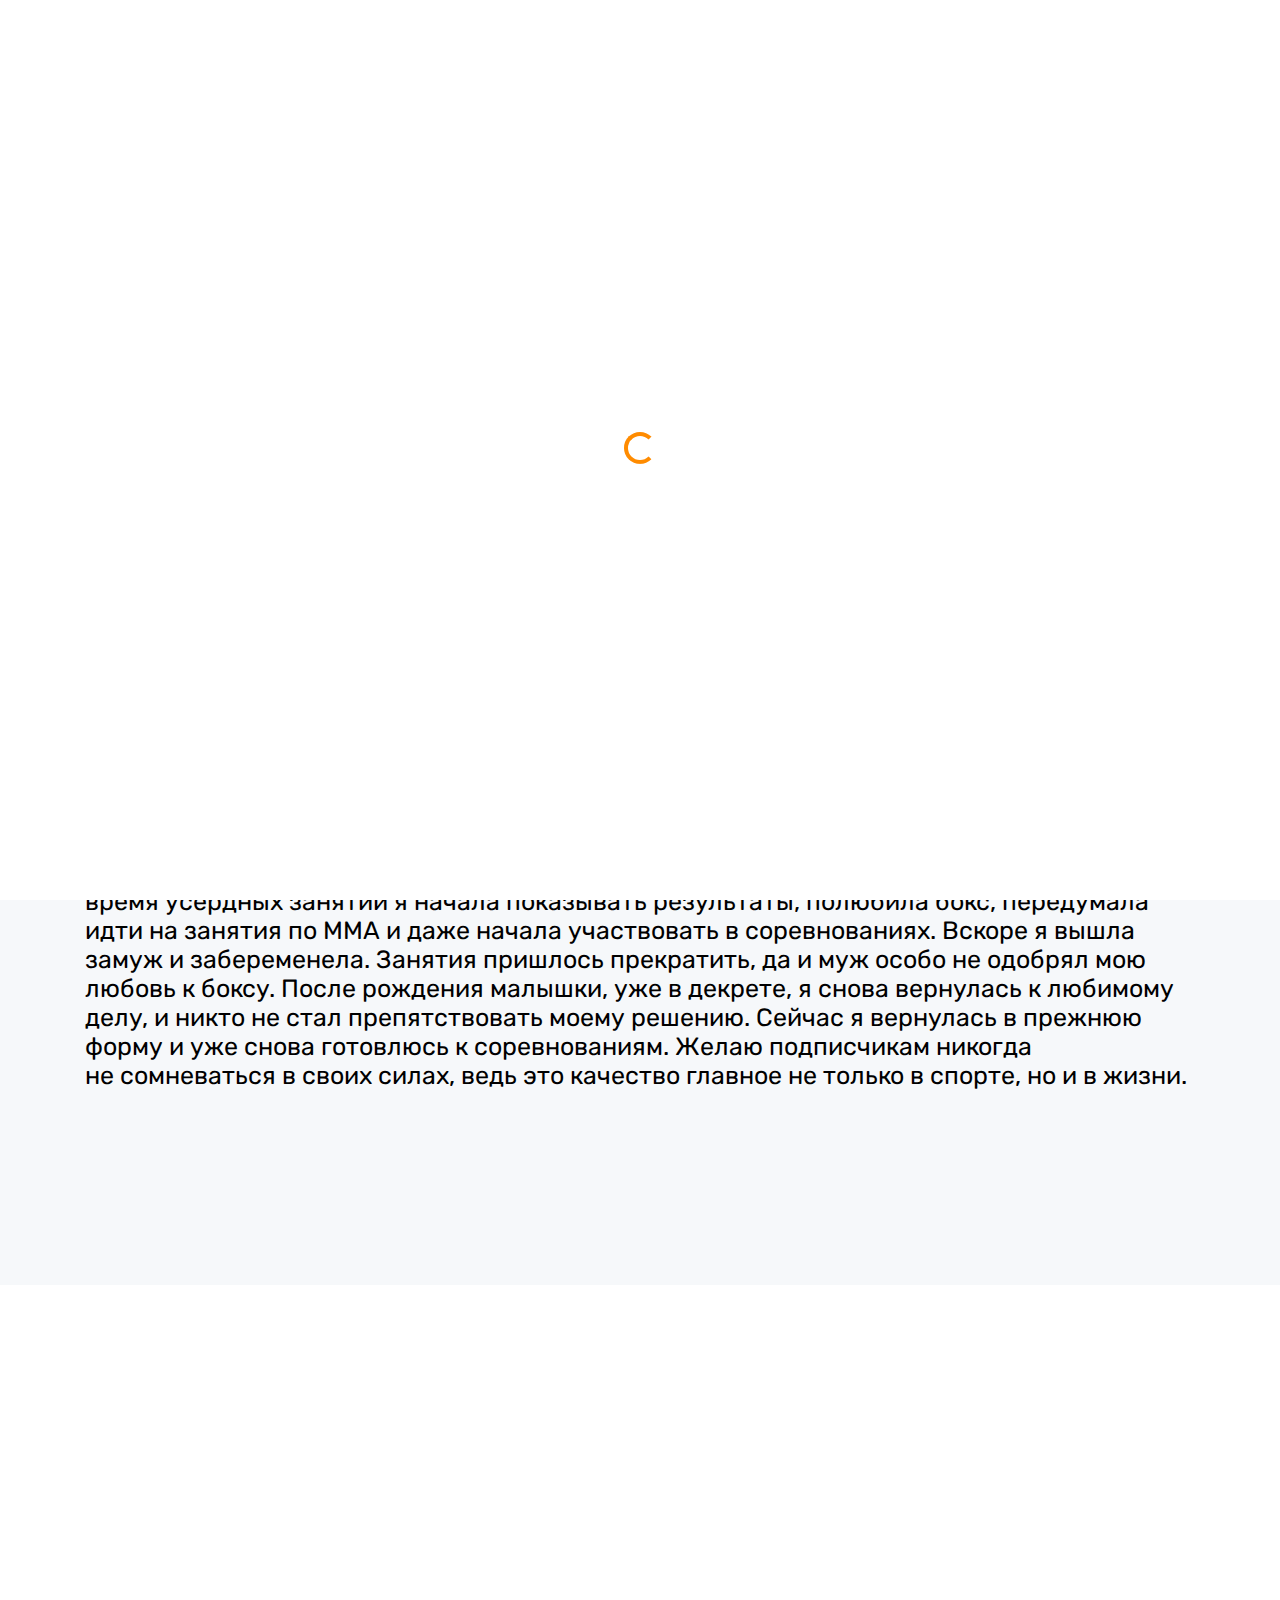
==== reviews.html @ 5be90e67 "Update reviews.html" ====
<!doctype html>
<html lang="ru">

<head>
  <title>Спортивные истории</title>
  <meta charset="utf-8">
  <meta name="viewport" content="width=device-width, initial-scale=1, shrink-to-fit=no">
  <meta name="description" content="Спортивные истории. «Спорт Медиа» - спортивно-просветительский проект, главная цель которого приобщить молодёжь к здоровому образу жизни, а также сформировать у молодого поколения интерес к спорту, выдающимся личностям в этой сфере, развить волевые и выносливые качества.">
  <link href="https://fonts.googleapis.com/css?family=Rubik:300,400,700%7COswald:400,700" rel="stylesheet">

  <link rel="stylesheet" href="fonts/icomoon/style.css">

  <link rel="stylesheet" href="css/bootstrap.min.css">
  <link rel="stylesheet" href="css/jquery.fancybox.min.css">
  <link rel="stylesheet" href="css/owl.carousel.min.css">
  <link rel="stylesheet" href="css/owl.theme.default.min.css">
  <link rel="stylesheet" href="css/aos.css">
  <!-- MAIN CSS -->


  <link rel="apple-touch-icon" sizes="180x180" href="images/apple-touch-icon.png">
  <link rel="icon" type="image/png" sizes="32x32" href="images/favicon-32x32.png">
  <link rel="icon" type="image/png" sizes="16x16" href="images/favicon-16x16.png">
  <link rel="manifest" href="images/site.webmanifest">
  <link rel="mask-icon" href="images/safari-pinned-tab.svg" color="#5bbad5">
  <meta name="msapplication-TileColor" content="#da532c">
  <meta name="theme-color" content="#ffffff">
  <meta name="robots" content="index, follow">

  <link rel="stylesheet" href="css/style.css">
  <link rel="stylesheet" href="css/style-primary.css">
  <script defer src="js/jquery-3.3.1.min.js"></script>
  <script defer src="js/popper.min.js"></script>
  <script defer src="js/bootstrap.min.js"></script>
  <script defer src="js/owl.carousel.min.js"></script>
  <script defer src="js/jquery.sticky.js"></script>
  <script defer src="js/jquery.waypoints.min.js"></script>
  <script defer src="js/jquery.animateNumber.min.js"></script>
  <script defer src="js/jquery.fancybox.min.js"></script>
  <script defer src="js/jquery.easing.1.3.js"></script>
  <script defer src="js/aos.js"></script>
  <script defer src="js/main.js"></script>
</head>

<body data-spy="scroll" data-target=".site-navbar-target" data-offset="300">

  <div id="overlayer"></div>
  <div class="loader">
    <div class="spinner-border text-primary" role="status">
      <span class="sr-only">Loading...</span>
    </div>
  </div>

  <div class="site-wrap" id="home-section">

    <div class="site-mobile-menu site-navbar-target">
      <div class="site-mobile-menu-header">
        <div class="site-mobile-menu-close mt-3">
          <span class="icon-close2 js-menu-toggle"></span>
        </div>
      </div>
      <div class="site-mobile-menu-body"></div>
    </div>


    <div class="top-bar">
      <div class="container">
        <div class="row">
          <div class="col-12">
            <a href="mailto:Sofiamaslenko@gmail.com" class="text-white">
              <span
                class="d-md-inline-block text-white__header text-white__header--email">Sofiamaslenko@gmail.com</span>
              <span class="d-md-inline-block text-white__header text-white__header--email--mob">Почта</span>
            </a>


            <div class="float-right">

              <a href="https://vk.com/club220793638" target="_blank" class="text-white">
                <span class="d-md-inline-block text-white__header text-white__header--vk">ВК</span></a>
              <a href="https://t.me/sportmediaa" target="_blank" class="text-white">
                <span class="d-md-inline-block text-white__header text-white__header--telegram">Телеграм</span></a>

            </div>

          </div>

        </div>

      </div>
    </div>

    <header class="site-navbar js-sticky-header site-navbar-target">

      <div class="container">
        <div class="row align-items-center position-relative">


          <div class="site-logo">
            <a href="index.html" class="text-black">
              <img src="images/logo.png" alt="Логотип" width="50" height="50">
            </a>
          </div>

          <div class="col-12">
            <nav class="site-navigation text-right ml-auto">

              <ul class="site-menu main-menu js-clone-nav ml-auto d-none d-lg-block">
                <li><a href="index.html#home-section" class="nav-link">Главная</a></li>
                <li><a href="index.html#services-section" class="nav-link">Сюжеты и интревью</a></li>
                <li><a href="index.html#party" class="nav-link">Мероприятия</a></li>
                <li><a href="index.html#team-section" class="nav-link">О проекте</a></li>
                <li><a href="#reviews" class="nav-link">Спортивные истории</a></li>
                <li><a href="index.html#testimonials-section" class="nav-link">Партнеры</a></li>
              </ul>
            </nav>

          </div>

          <div class="toggle-button d-inline-block d-lg-none"><a href="#"
              class="site-menu-toggle py-5 js-menu-toggle text-black" aria-label="Открыть меню"
              aria-expanded="false"><span class="icon-menu h3"></span></a></div>

        </div>
      </div>
    </header>

    <main>
      <section class="review" id="reviews">
        <div class="row mb-5 justify-content-center review__margin">
          <div class="col-md-7 text-center">
            <div class="block-heading-1" data-aos="fade-up" data-aos-delay="">
              <h1 class="review__title">Спортивные истории</h1>
            </div>
          </div>
        </div>
        <ul class="list-reset">
          <li data-aos="fade-up">
            <div class="hero-event">
              <div class="container hero-event__container">
                <div class="hero-event__pic">
                  <img alt="Виолетта Мишина" src="images/rev-1.jpg" class="image" width="592" height="515">
                </div>
                <div class="hero-event__text">
                  <span class="hero-event__date date">24 года</span>
                  <h2 class="hero-event__title">Виолетта Мишина</h2>
                  <span class="hero-event__location">
                    <svg xmlns="http://www.w3.org/2000/svg" xmlns:xlink="http://www.w3.org/1999/xlink"
                      viewBox="0 0 64 64" enable-background="new 0 0 64 64" xml:space="preserve">
                      <path fill="#ff8b00"
                        d="M32,0C18.746,0,8,10.746,8,24c0,5.219,1.711,10.008,4.555,13.93c0.051,0.094,0.059,0.199,0.117,0.289l16,24
                              C29.414,63.332,30.664,64,32,64s2.586-0.668,3.328-1.781l16-24c0.059-0.09,0.066-0.195,0.117-0.289C54.289,34.008,56,29.219,56,24
                              C56,10.746,45.254,0,32,0z M32,32c-4.418,0-8-3.582-8-8s3.582-8,8-8s8,3.582,8,8S36.418,32,32,32z" />
                    </svg>
                    Московская область, Подольск
                  </span>
                </div>
              </div>
            </div>
            <div class="about-event">
              <div class="container">
                <div class="about-event__sub">
                  <p>Мне всегда нравились различные виды спорта, но&nbsp;сегодня я&nbsp;расскажу о&nbsp;своей любви
                    к&nbsp;боксу. Будучи еще
                    студенткой, после просмотров боев по&nbsp;ММА я&nbsp;решила, что тоже так хочу. Но&nbsp;для начала
                    я&nbsp;решила, что
                    пойду на
                    классические занятия по&nbsp;боксу, а&nbsp;уже после на&nbsp;смешанные единоборства. Родители были
                    настроены
                    негативно, но
                    спустя некоторое время усердных занятий я&nbsp;начала показывать результаты, полюбила бокс,
                    передумала
                    идти
                    на
                    занятия по&nbsp;ММА и&nbsp;даже начала участвовать в&nbsp;соревнованиях. Вскоре я&nbsp;вышла замуж
                    и&nbsp;забеременела.
                    Занятия
                    пришлось прекратить, да&nbsp;и&nbsp;муж особо не&nbsp;одобрял мою любовь к&nbsp;боксу. После
                    рождения малышки, уже в
                    декрете, я
                    снова вернулась к&nbsp;любимому делу, и&nbsp;никто не&nbsp;стал препятствовать моему решению. Сейчас
                    я&nbsp;вернулась в
                    прежнюю
                    форму и&nbsp;уже снова готовлюсь к&nbsp;соревнованиям. Желаю подписчикам никогда не&nbsp;сомневаться
                    в&nbsp;своих силах,
                    ведь
                    это качество главное не&nbsp;только в&nbsp;спорте, но&nbsp;и&nbsp;в&nbsp;жизни.</p>
                </div>
              </div>
            </div>
          </li>
          <li data-aos="fade-up">
            <div class="hero-event">
              <div class="container hero-event__container">
                <div class="hero-event__pic">
                  <img alt="Константин Свирин" loading="lazy" src="images/rev-2.jpg" class="image" width="592"
                    height="515">
                </div>
                <div class="hero-event__text">
                  <span class="hero-event__date date">19 лет</span>
                  <h2 class="hero-event__title">Константин Свирин</h2>
                  <span class="hero-event__location">
                    <svg xmlns="http://www.w3.org/2000/svg" xmlns:xlink="http://www.w3.org/1999/xlink"
                      viewBox="0 0 64 64" enable-background="new 0 0 64 64" xml:space="preserve">
                      <path fill="#ff8b00"
                        d="M32,0C18.746,0,8,10.746,8,24c0,5.219,1.711,10.008,4.555,13.93c0.051,0.094,0.059,0.199,0.117,0.289l16,24
                              C29.414,63.332,30.664,64,32,64s2.586-0.668,3.328-1.781l16-24c0.059-0.09,0.066-0.195,0.117-0.289C54.289,34.008,56,29.219,56,24
                              C56,10.746,45.254,0,32,0z M32,32c-4.418,0-8-3.582-8-8s3.582-8,8-8s8,3.582,8,8S36.418,32,32,32z" />
                    </svg>
                    Тула
                  </span>
                </div>
              </div>
            </div>
            <div class="about-event">
              <div class="container">
                <div class="about-event__sub">
                  <p>С&nbsp;детства люблю футбол. Хожу и&nbsp;смотрю футбол везде. Я&nbsp;занимаюсь футболом уже
                    несколько лет и
                    поиграл во&nbsp;многих командах. Я&nbsp;видел много талантливых ребят, которые сейчас играют
                    в&nbsp;серьезных
                    футбольных академиях России. С&nbsp;некоторыми я&nbsp;играл за&nbsp;одну команду. Из-за проблем
                    со&nbsp;здоровьем я
                    решил не&nbsp;идти в&nbsp;профессиональный спорт. На&nbsp;данный момент я&nbsp;также продолжаю
                    заниматься футболом.
                    Тренировки у&nbsp;нас практически каждый день. Мы&nbsp;играем с&nbsp;командой на&nbsp;разных
                    турнирах в&nbsp;области и
                    столице. Каждый раз я&nbsp;получаю невероятное удовольствие от&nbsp;игрового процесса и&nbsp;новых
                    побед.</p>
                </div>
              </div>
            </div>
          </li>
          <li data-aos="fade-up">
            <div class="hero-event">
              <div class="container hero-event__container">
                <div class="hero-event__pic">
                  <img alt="Сергей Мишин" loading="lazy" src="images/rev-3.jpg" class="image" width="592" height="515">
                </div>
                <div class="hero-event__text">
                  <span class="hero-event__date date">26 лет</span>
                  <h2 class="hero-event__title">Сергей Мишин</h2>
                  <span class="hero-event__location">
                    <svg xmlns="http://www.w3.org/2000/svg" xmlns:xlink="http://www.w3.org/1999/xlink"
                      viewBox="0 0 64 64" enable-background="new 0 0 64 64" xml:space="preserve">
                      <path fill="#ff8b00"
                        d="M32,0C18.746,0,8,10.746,8,24c0,5.219,1.711,10.008,4.555,13.93c0.051,0.094,0.059,0.199,0.117,0.289l16,24
                              C29.414,63.332,30.664,64,32,64s2.586-0.668,3.328-1.781l16-24c0.059-0.09,0.066-0.195,0.117-0.289C54.289,34.008,56,29.219,56,24
                              C56,10.746,45.254,0,32,0z M32,32c-4.418,0-8-3.582-8-8s3.582-8,8-8s8,3.582,8,8S36.418,32,32,32z" />
                    </svg>
                    Московская область, Подольск
                  </span>
                </div>
              </div>
            </div>
            <div class="about-event">
              <div class="container">
                <div class="about-event__sub">
                  <p>С&nbsp;самого детства я&nbsp;занимаюсь футболом. Закончил школу футбола в&nbsp;10&nbsp;классе.
                    Профессиональную карьеру
                    построить не&nbsp;получилось, но&nbsp;я&nbsp;понимал, что не&nbsp;могу не&nbsp;заниматься любимым
                    делом. Поэтому я&nbsp;ушел в
                    любительский лигу. На&nbsp;данный момент моя команда находится на&nbsp;2&nbsp;строчке турнирной
                    таблице. Два раза в
                    неделю у&nbsp;нас тренировки. Мы&nbsp;готовимся в&nbsp;следующему сезону. Благодаря футболу
                    я&nbsp;обрел силы и
                    выносливость, мотивацию и&nbsp;любимое занятие. Я&nbsp;верю, что каждый человек может найти вид
                    спорта,
                    который будет любить всей душой.
                  </p>
                </div>
              </div>
            </div>
          </li>
          <li data-aos="fade-up">
            <div class="hero-event">
              <div class="container hero-event__container">
                <div class="hero-event__pic">
                  <img alt="Артем Куликовский" loading="lazy" src="images/rev-4.jpg" class="image" width="592"
                    height="515">
                </div>
                <div class="hero-event__text">
                  <span class="hero-event__date date">18 лет</span>
                  <h2 class="hero-event__title">Артем Куликовский</h2>
                  <span class="hero-event__location">
                    <svg xmlns="http://www.w3.org/2000/svg" xmlns:xlink="http://www.w3.org/1999/xlink"
                      viewBox="0 0 64 64" enable-background="new 0 0 64 64" xml:space="preserve">
                      <path fill="#ff8b00"
                        d="M32,0C18.746,0,8,10.746,8,24c0,5.219,1.711,10.008,4.555,13.93c0.051,0.094,0.059,0.199,0.117,0.289l16,24
                              C29.414,63.332,30.664,64,32,64s2.586-0.668,3.328-1.781l16-24c0.059-0.09,0.066-0.195,0.117-0.289C54.289,34.008,56,29.219,56,24
                              C56,10.746,45.254,0,32,0z M32,32c-4.418,0-8-3.582-8-8s3.582-8,8-8s8,3.582,8,8S36.418,32,32,32z" />
                    </svg>
                    Омск
                  </span>
                </div>
              </div>
            </div>
            <div class="about-event">
              <div class="container">
                <div class="about-event__sub">
                  <p>
                    Профессиональный спортсмен, хоккеист. Занимаюсь хоккеем с&nbsp;4&nbsp;лет. Начинал
                    в&nbsp;Петрозаводске, затем в&nbsp;13
                    лет приехал играть в&nbsp;Подольск в&nbsp;более сильную хоккейную команду. Спустя два года поступило
                    предложение играть в&nbsp;системе Омского Авангарда, которое&nbsp;я, соответственно, принял.
                    В&nbsp;2021 и&nbsp;2022
                    годах я&nbsp;становился чемпионом России в&nbsp;составе юниорских команд до&nbsp;17&nbsp;лет.
                    С&nbsp;2021 года выступаю за
                    молодёжную хоккейную команду &laquo;Омские Ястребы &raquo;, в&nbsp;составе которой становился
                    бронзовым и&nbsp;серебряным
                    призером Молодёжной Хоккейной лиги. Также я&nbsp;вызывался в&nbsp;юношеские сборные команды России
                    U16 и&nbsp;U17.
                    На&nbsp;протяжении всего времени поддерживаю здоровый образ жизни: алкоголь и&nbsp;табак
                    не&nbsp;употребляю.
                  </p>
                </div>
              </div>
            </div>
          </li>
          <li data-aos="fade-up">
            <div class="hero-event">
              <div class="container hero-event__container">
                <div class="hero-event__pic">
                  <img alt="Артём Ущербов" loading="lazy" src="images/rev-5.jpg" class="image" width="592" height="515">
                </div>
                <div class="hero-event__text">
                  <span class="hero-event__date date">26 лет</span>
                  <h2 class="hero-event__title">Артём Ущербов</h2>
                  <span class="hero-event__location">
                    <svg xmlns="http://www.w3.org/2000/svg" xmlns:xlink="http://www.w3.org/1999/xlink"
                      viewBox="0 0 64 64" enable-background="new 0 0 64 64" xml:space="preserve">
                      <path fill="#ff8b00"
                        d="M32,0C18.746,0,8,10.746,8,24c0,5.219,1.711,10.008,4.555,13.93c0.051,0.094,0.059,0.199,0.117,0.289l16,24
                              C29.414,63.332,30.664,64,32,64s2.586-0.668,3.328-1.781l16-24c0.059-0.09,0.066-0.195,0.117-0.289C54.289,34.008,56,29.219,56,24
                              C56,10.746,45.254,0,32,0z M32,32c-4.418,0-8-3.582-8-8s3.582-8,8-8s8,3.582,8,8S36.418,32,32,32z" />
                    </svg>
                    Московская область, Подольск
                  </span>
                </div>
              </div>
            </div>
            <div class="about-event">
              <div class="container">
                <div class="about-event__sub">
                  <p>
                    Мое главное увлечение&nbsp;&mdash; это футбол. Занимаюсь им&nbsp;с&nbsp;6&nbsp;лет. На&nbsp;футбол
                    меня привел отец. С&nbsp;первых
                    тренировок я&nbsp;понял, что мне это очень интересно. Около моего дома располагается легендарный
                    стадион
                    Зенит, и, в&nbsp;принципе, все свое детство я&nbsp;провел на&nbsp;нем. Думаю, футбол сыграл ключевую
                    роль в
                    формировании меня как человека и&nbsp;не&nbsp;дал пойти по&nbsp;кривой дороге заниматься всякими
                    глупостями! На
                    данный момент продолжаю заниматься футболом, чтобы держать форму.
                  </p>
                </div>
              </div>
            </div>
          </li>
          <li data-aos="fade-up">
            <div class="hero-event">
              <div class="container hero-event__container">
                <div class="hero-event__pic">
                  <img alt="Анастасия Лунина" loading="lazy" src="images/rev-6.jpg" class="image" width="592"
                    height="515">
                </div>
                <div class="hero-event__text">
                  <span class="hero-event__date date">19 лет</span>
                  <h2 class="hero-event__title">Анастасия Лунина</h2>
                  <span class="hero-event__location">
                    <svg xmlns="http://www.w3.org/2000/svg" xmlns:xlink="http://www.w3.org/1999/xlink"
                      viewBox="0 0 64 64" enable-background="new 0 0 64 64" xml:space="preserve">
                      <path fill="#ff8b00"
                        d="M32,0C18.746,0,8,10.746,8,24c0,5.219,1.711,10.008,4.555,13.93c0.051,0.094,0.059,0.199,0.117,0.289l16,24
                              C29.414,63.332,30.664,64,32,64s2.586-0.668,3.328-1.781l16-24c0.059-0.09,0.066-0.195,0.117-0.289C54.289,34.008,56,29.219,56,24
                              C56,10.746,45.254,0,32,0z M32,32c-4.418,0-8-3.582-8-8s3.582-8,8-8s8,3.582,8,8S36.418,32,32,32z" />
                    </svg>
                    Московская область, Климовск
                  </span>
                </div>
              </div>
            </div>
            <div class="about-event">
              <div class="container">
                <div class="about-event__sub">
                  <p>
                    В&nbsp;подростковом возрасте я&nbsp;профессионально занималась плаванием, очень любила спорт,
                    но&nbsp;несколько лет
                    назад получила травму и&nbsp;не&nbsp;смогла больше заниматься на&nbsp;высоком уровне и&nbsp;бросила
                    спорт вообще.
                    Буквально недавно я&nbsp;узнала о&nbsp;проекте &laquo;Спорт Медиа&raquo; и&nbsp;после просмотра
                    интервью с&nbsp;разными
                    спортсменами, где рассказывали о&nbsp;мотивации, я&nbsp;воодушевилась, и&nbsp;мне захотелось
                    вернуться в&nbsp;спорт. Я
                    начала бегать по&nbsp;утрам, правильно питаться и&nbsp;даже записалась на&nbsp;секцию
                    по&nbsp;фитнесу. Спасибо вам за
                    полезные советы и&nbsp;что помогли вернуться в&nbsp;спорт!
                  </p>
                </div>
              </div>
            </div>
          </li>
          <li data-aos="fade-up">
            <div class="hero-event">
              <div class="container hero-event__container">
                <div class="hero-event__pic">
                  <img alt="Владислав Дуловский" loading="lazy" src="images/rev-7.jpg" class="image" width="592"
                    height="515">
                </div>
                <div class="hero-event__text">
                  <span class="hero-event__date date">19 лет</span>
                  <h2 class="hero-event__title">Владислав Дуловский</h2>
                  <span class="hero-event__location">
                    <svg xmlns="http://www.w3.org/2000/svg" xmlns:xlink="http://www.w3.org/1999/xlink"
                      viewBox="0 0 64 64" enable-background="new 0 0 64 64" xml:space="preserve">
                      <path fill="#ff8b00"
                        d="M32,0C18.746,0,8,10.746,8,24c0,5.219,1.711,10.008,4.555,13.93c0.051,0.094,0.059,0.199,0.117,0.289l16,24
                              C29.414,63.332,30.664,64,32,64s2.586-0.668,3.328-1.781l16-24c0.059-0.09,0.066-0.195,0.117-0.289C54.289,34.008,56,29.219,56,24
                              C56,10.746,45.254,0,32,0z M32,32c-4.418,0-8-3.582-8-8s3.582-8,8-8s8,3.582,8,8S36.418,32,32,32z" />
                    </svg>
                    Московская область, Подольск
                  </span>
                </div>
              </div>
            </div>
            <div class="about-event">
              <div class="container">
                <div class="about-event__sub">
                  <p>
                    Всегда любил и&nbsp;интересовался спортом. В&nbsp;детстве я&nbsp;длительное время занимался
                    баскетболом, но&nbsp;из-за
                    проблем со&nbsp;здоровьем пришлось оставить спорт. После небольшой паузы я&nbsp;решил попробовать
                    себя в&nbsp;новом
                    амплуа и&nbsp;начал заниматься плаванием. Я&nbsp;с&nbsp;удовольствием посещал тренировки, показывал
                    хорошие
                    результаты, но&nbsp;параллельная учеба отнимала очень много времени и&nbsp;не&nbsp;позволяла уделять
                    спорту
                    необходимое время. В&nbsp;итоге пришлось закончить с&nbsp;плаванием. Спустя время я&nbsp;узнал
                    о&nbsp;проекте &laquo;Спорт
                    Медиа&raquo; и&nbsp;посмотрел много сюжетов о&nbsp;спортсменах и&nbsp;о&nbsp;том, как они строили
                    свою карьеру. Во&nbsp;мне
                    проснулась огромная мотивация вернуться в&nbsp;спорт. Я&nbsp;записался в&nbsp;спортзал и&nbsp;теперь
                    с&nbsp;удовольствием в
                    свободное время хожу на&nbsp;тренировки.
                  </p>
                </div>
              </div>
            </div>
          </li>
          <li data-aos="fade-up">
            <div class="hero-event">
              <div class="container hero-event__container">
                <div class="hero-event__pic">
                  <img alt="Владислав Прокопов" loading="lazy" src="images/rev-8.jpg" class="image" width="592"
                    height="515">
                </div>
                <div class="hero-event__text">
                  <span class="hero-event__date date">19 лет</span>
                  <h2 class="hero-event__title">Владислав Прокопов</h2>
                  <span class="hero-event__location">
                    <svg xmlns="http://www.w3.org/2000/svg" xmlns:xlink="http://www.w3.org/1999/xlink"
                      viewBox="0 0 64 64" enable-background="new 0 0 64 64" xml:space="preserve">
                      <path fill="#ff8b00"
                        d="M32,0C18.746,0,8,10.746,8,24c0,5.219,1.711,10.008,4.555,13.93c0.051,0.094,0.059,0.199,0.117,0.289l16,24
                              C29.414,63.332,30.664,64,32,64s2.586-0.668,3.328-1.781l16-24c0.059-0.09,0.066-0.195,0.117-0.289C54.289,34.008,56,29.219,56,24
                              C56,10.746,45.254,0,32,0z M32,32c-4.418,0-8-3.582-8-8s3.582-8,8-8s8,3.582,8,8S36.418,32,32,32z" />
                    </svg>
                    Казахстан, Костанай
                  </span>
                </div>
              </div>
            </div>
            <div class="about-event">
              <div class="container">
                <div class="about-event__sub">
                  <p>
                    В&nbsp;Казахстане я&nbsp;долго занимался волейболом. Мне с&nbsp;детства нравился этот вид спорта.
                    У&nbsp;меня была
                    крутая команда из&nbsp;ребят моего возраста и&nbsp;чуть старше. Мы&nbsp;играли против других городов
                    и&nbsp;регионов на
                    больших площадках. Во&nbsp;взрослом возрасте у&nbsp;меня начались проблемы с&nbsp;легкими, поэтому
                    мне пришлось
                    меньше уделять времени спорту, а&nbsp;впоследствии вообще оставить его на&nbsp;втором плане из-за
                    учебы.
                    Недавно мне друг рассказал, что узнал о&nbsp;проекте &laquo;Спорт Медиа&raquo; который выпускает
                    крутые интервью со
                    звездами спорта и&nbsp;снимает репортажи с&nbsp;соревнований. Я&nbsp;посмотрел абсолютно все сюжеты
                    и&nbsp;очень
                    вдохновился работой авторов. На&nbsp;следующий день я&nbsp;предложил своим друзьям собраться
                    на&nbsp;площадке и
                    поиграть в&nbsp;волейбол, как в&nbsp;старые добрые времена. Надеюсь, это станет нашей новой
                    и&nbsp;хорошей
                    традицией.
                  </p>
                </div>
              </div>
            </div>
          </li>
          <li data-aos="fade-up">
            <div class="hero-event">
              <div class="container hero-event__container">
                <div class="hero-event__pic">
                  <img alt="Ефремова Софья" loading="lazy" src="images/rev-9.jpg" class="image" width="592"
                    height="515">
                </div>
                <div class="hero-event__text">
                  <span class="hero-event__date date">19 лет</span>
                  <h2 class="hero-event__title">Ефремова Софья</h2>
                  <span class="hero-event__location">
                    <svg xmlns="http://www.w3.org/2000/svg" xmlns:xlink="http://www.w3.org/1999/xlink"
                      viewBox="0 0 64 64" enable-background="new 0 0 64 64" xml:space="preserve">
                      <path fill="#ff8b00"
                        d="M32,0C18.746,0,8,10.746,8,24c0,5.219,1.711,10.008,4.555,13.93c0.051,0.094,0.059,0.199,0.117,0.289l16,24
                              C29.414,63.332,30.664,64,32,64s2.586-0.668,3.328-1.781l16-24c0.059-0.09,0.066-0.195,0.117-0.289C54.289,34.008,56,29.219,56,24
                              C56,10.746,45.254,0,32,0z M32,32c-4.418,0-8-3.582-8-8s3.582-8,8-8s8,3.582,8,8S36.418,32,32,32z" />
                    </svg>
                    Якутск
                  </span>
                </div>
              </div>
            </div>
            <div class="about-event">
              <div class="container">
                <div class="about-event__sub">
                  <p>
                    Всегда любила физическую активность. Мне нравится играть в&nbsp;подвижные спортивные игры, например,
                    волейбол или теннис. Я&nbsp;много лет занималась танцами, участвовала и&nbsp;побеждала
                    в&nbsp;конкурсах. Со&nbsp;мной
                    занималось много талантливых девочек, с&nbsp;которыми я&nbsp;общаюсь по&nbsp;сей день.
                    Мы&nbsp;с&nbsp;теплотой вспоминаем
                    наши яркие победы и&nbsp;не&nbsp;менее горькие поражения. Сейчас у&nbsp;меня началась учеба
                    в&nbsp;университете, и&nbsp;я&nbsp;уже
                    не&nbsp;могу уделять танцам столько времени. Вместо танцев я&nbsp;решила пойти в&nbsp;спортзал,
                    чтобы поддерживать
                    себя в&nbsp;форме.
                  </p>
                </div>
              </div>
            </div>
          </li>
          <li data-aos="fade-up">
            <div class="hero-event">
              <div class="container hero-event__container">
                <div class="hero-event__pic">
                  <img alt="Аркадий Осипов" loading="lazy" src="images/rev-10.jpg" class="image" width="592"
                    height="515">
                </div>
                <div class="hero-event__text">
                  <span class="hero-event__date date">19 лет</span>
                  <h2 class="hero-event__title">Аркадий Осипов</h2>
                  <span class="hero-event__location">
                    <svg xmlns="http://www.w3.org/2000/svg" xmlns:xlink="http://www.w3.org/1999/xlink"
                      viewBox="0 0 64 64" enable-background="new 0 0 64 64" xml:space="preserve">
                      <path fill="#ff8b00"
                        d="M32,0C18.746,0,8,10.746,8,24c0,5.219,1.711,10.008,4.555,13.93c0.051,0.094,0.059,0.199,0.117,0.289l16,24
                              C29.414,63.332,30.664,64,32,64s2.586-0.668,3.328-1.781l16-24c0.059-0.09,0.066-0.195,0.117-0.289C54.289,34.008,56,29.219,56,24
                              C56,10.746,45.254,0,32,0z M32,32c-4.418,0-8-3.582-8-8s3.582-8,8-8s8,3.582,8,8S36.418,32,32,32z" />
                    </svg>
                    Омск
                  </span>
                </div>
              </div>
            </div>
            <div class="about-event">
              <div class="container">
                <div class="about-event__sub">
                  <p>
                    С&nbsp;детства занимался каратэ. Участвовал и&nbsp;побеждал на&nbsp;соревнованиях. Всегда любил
                    спорт и&nbsp;с
                    удовольствием им&nbsp;занимался. Когда мне было 15&nbsp;лет, я&nbsp;получил серьезную травму плеча
                    и&nbsp;не&nbsp;смог
                    продолжить заниматься любимым делом. Из-за параллельной учебы и&nbsp;долгого восстановления
                    я&nbsp;не&nbsp;мог
                    заново начать заниматься. Пару месяцев назад я&nbsp;узнал о&nbsp;проекте &laquo;Спорт Медиа&raquo;.
                    Меня заинтересовали
                    сюжеты и&nbsp;интервью, которые проводили авторы проекта. Было очень интересно послушать именитых
                    спортсменов и&nbsp;то, какой путь они прошли. Меня это так мотивировало, что сподвигло
                    на&nbsp;запись в
                    спортзал недалеко от&nbsp;дома. Теперь я&nbsp;регулярно занимаюсь в&nbsp;спортзале, безопасно для
                    здоровья и&nbsp;не&nbsp;в
                    ущерб учебе.
                  </p>
                </div>
              </div>
            </div>
          </li>
          <li data-aos="fade-up">
            <div class="hero-event">
              <div class="container hero-event__container">
                <div class="hero-event__pic">
                  <img alt="Метэ Чалышкан" loading="lazy" src="images/rev-11.jpg" class="image" width="592"
                    height="515">
                </div>
                <div class="hero-event__text">
                  <span class="hero-event__date date">17 лет</span>
                  <h2 class="hero-event__title">Метэ Чалышкан</h2>
                  <span class="hero-event__location">
                    <svg xmlns="http://www.w3.org/2000/svg" xmlns:xlink="http://www.w3.org/1999/xlink"
                      viewBox="0 0 64 64" enable-background="new 0 0 64 64" xml:space="preserve">
                      <path fill="#ff8b00"
                        d="M32,0C18.746,0,8,10.746,8,24c0,5.219,1.711,10.008,4.555,13.93c0.051,0.094,0.059,0.199,0.117,0.289l16,24
                              C29.414,63.332,30.664,64,32,64s2.586-0.668,3.328-1.781l16-24c0.059-0.09,0.066-0.195,0.117-0.289C54.289,34.008,56,29.219,56,24
                              C56,10.746,45.254,0,32,0z M32,32c-4.418,0-8-3.582-8-8s3.582-8,8-8s8,3.582,8,8S36.418,32,32,32z" />
                    </svg>
                    Турция, Бодрум
                  </span>
                </div>
              </div>
            </div>
            <div class="about-event">
              <div class="container">
                <div class="about-event__sub">
                  <p>
                    В&nbsp;детстве всегда мечтал стать баскетболистом. Много и&nbsp;упорно тренировался с&nbsp;ранних
                    лет и&nbsp;кучу сил
                    отдал в&nbsp;этот вид спорта. Но&nbsp;в&nbsp;один момент мне просто перестало это нравится.
                    Баскетбол больше не
                    приносил мне удовольствия, и&nbsp;я&nbsp;был близок к&nbsp;тому, чтобы оставить свою мечту
                    и&nbsp;все забросить. Тут на
                    помощь мне пришел проект &laquo;Спорт Медиа&raquo;. Он&nbsp;восстановил мою мотивацию и&nbsp;помог
                    с&nbsp;новыми силами начать
                    играть в&nbsp;баскетбол.
                  </p>
                </div>
              </div>
            </div>
          </li>
          <li data-aos="fade-up">
            <div class="hero-event">
              <div class="container hero-event__container">
                <div class="hero-event__pic">
                  <img alt="Дарья Мустафаева" loading="lazy" src="images/rev-12.jpg" class="image" width="592"
                    height="515">
                </div>
                <div class="hero-event__text">
                  <span class="hero-event__date date">27 лет</span>
                  <h2 class="hero-event__title">Дарья Мустафаева</h2>
                  <span class="hero-event__location">
                    <svg xmlns="http://www.w3.org/2000/svg" xmlns:xlink="http://www.w3.org/1999/xlink"
                      viewBox="0 0 64 64" enable-background="new 0 0 64 64" xml:space="preserve">
                      <path fill="#ff8b00"
                        d="M32,0C18.746,0,8,10.746,8,24c0,5.219,1.711,10.008,4.555,13.93c0.051,0.094,0.059,0.199,0.117,0.289l16,24
                              C29.414,63.332,30.664,64,32,64s2.586-0.668,3.328-1.781l16-24c0.059-0.09,0.066-0.195,0.117-0.289C54.289,34.008,56,29.219,56,24
                              C56,10.746,45.254,0,32,0z M32,32c-4.418,0-8-3.582-8-8s3.582-8,8-8s8,3.582,8,8S36.418,32,32,32z" />
                    </svg>
                    Московская область, Подольск
                  </span>
                </div>
              </div>
            </div>
            <div class="about-event">
              <div class="container">
                <div class="about-event__sub">
                  <p>
                    За&nbsp;всю свою жизнь я&nbsp;никогда не&nbsp;занималась никаким видом спорта. Было неинтересно,
                    да&nbsp;и&nbsp;особых
                    талантов и&nbsp;навыков у&nbsp;меня не&nbsp;было. Но&nbsp;в&nbsp;прошлом году я&nbsp;поняла, что
                    меня не&nbsp;устраивает моя форма
                    после двух лет работы в&nbsp;удаленном формате . Поэтому я&nbsp;решила что-то менять и&nbsp;начала
                    заниматься
                    фитнесом. Больших надежд, что спорт плотно вольется в&nbsp;мою жизнь, у&nbsp;меня не&nbsp;было.
                    Но&nbsp;все оказалось
                    наоборот. Медленно, но&nbsp;верно спорт стал неотъемлемой частью моей жизни. Я&nbsp;хожу
                    на&nbsp;тренировки три
                    раза в&nbsp;неделю, придерживаюсь правильного питания. По&nbsp;утрам перед работой я&nbsp;совмещаю
                    приятное с
                    полезным: гуляю с&nbsp;собакой и&nbsp;бегаю. Сейчас я&nbsp;уверена, что не&nbsp;сдамся и&nbsp;буду
                    продолжать в&nbsp;том&nbsp;же духе!
                  </p>
                </div>
              </div>
            </div>
          </li>
          <li data-aos="fade-up">
            <div class="hero-event">
              <div class="container hero-event__container">
                <div class="hero-event__pic">
                  <img alt="Тимофей Кикош" loading="lazy" src="images/rev-13.jpg" class="image" width="592"
                    height="515">
                </div>
                <div class="hero-event__text">
                  <span class="hero-event__date date">25 лет</span>
                  <h2 class="hero-event__title">Тимофей Кикош</h2>
                  <span class="hero-event__location">
                    <svg xmlns="http://www.w3.org/2000/svg" xmlns:xlink="http://www.w3.org/1999/xlink"
                      viewBox="0 0 64 64" enable-background="new 0 0 64 64" xml:space="preserve">
                      <path fill="#ff8b00"
                        d="M32,0C18.746,0,8,10.746,8,24c0,5.219,1.711,10.008,4.555,13.93c0.051,0.094,0.059,0.199,0.117,0.289l16,24
                              C29.414,63.332,30.664,64,32,64s2.586-0.668,3.328-1.781l16-24c0.059-0.09,0.066-0.195,0.117-0.289C54.289,34.008,56,29.219,56,24
                              C56,10.746,45.254,0,32,0z M32,32c-4.418,0-8-3.582-8-8s3.582-8,8-8s8,3.582,8,8S36.418,32,32,32z" />
                    </svg>
                    Московская область, Подольск
                  </span>
                </div>
              </div>
            </div>
            <div class="about-event">
              <div class="container">
                <div class="about-event__sub">
                  <p>
                    Увлекаюсь футболом с&nbsp;раннего детства. Воспитанник Детской Юношеской Спортивной Школы Дюсш
                    &laquo;витязь&raquo;
                    г. Подольск. После окончания спортивной школы был приглашен в&nbsp;молодежную команду
                    профессионального
                    клуба &laquo;витязь&raquo; г. Подольск, где играл в&nbsp;3&nbsp;дивизионе чемпионата России
                    по&nbsp;футболу. Отыграв в&nbsp;команде
                    2&nbsp;года, перешел в&nbsp;молодежную команду &laquo;подолье&raquo; г.&nbsp;о. Подольск, где также
                    продолжил свое участие в&nbsp;3
                    дивизионе чемпионата России по&nbsp;футболу. После окончания университета, к&nbsp;сожалению для
                    профессионального роста, пошел работать по&nbsp;специальности, и&nbsp;о&nbsp;профессиональном спорте
                    пришлось
                    забыть. Но&nbsp;про футбол я&nbsp;не&nbsp;забывал ни&nbsp;на&nbsp;день. На&nbsp;данный момент
                    принимаю участие в&nbsp;любительских
                    турнирах в&nbsp;Подольской Федерации Футбола (ПФФ) и&nbsp;Лфл по&nbsp;городу Москва.
                  </p>
                </div>
              </div>
            </div>
          </li>
          <li data-aos="fade-up">
            <div class="hero-event">
              <div class="container hero-event__container">
                <div class="hero-event__pic">
                  <img alt="Екатерина Файзуллина" loading="lazy" src="images/rev-14.jpg" class="image" width="592"
                    height="515">
                </div>
                <div class="hero-event__text">
                  <span class="hero-event__date date">18 лет</span>
                  <h2 class="hero-event__title">Екатерина Файзуллина</h2>
                  <span class="hero-event__location">
                    <svg xmlns="http://www.w3.org/2000/svg" xmlns:xlink="http://www.w3.org/1999/xlink"
                      viewBox="0 0 64 64" enable-background="new 0 0 64 64" xml:space="preserve">
                      <path fill="#ff8b00"
                        d="M32,0C18.746,0,8,10.746,8,24c0,5.219,1.711,10.008,4.555,13.93c0.051,0.094,0.059,0.199,0.117,0.289l16,24
                              C29.414,63.332,30.664,64,32,64s2.586-0.668,3.328-1.781l16-24c0.059-0.09,0.066-0.195,0.117-0.289C54.289,34.008,56,29.219,56,24
                              C56,10.746,45.254,0,32,0z M32,32c-4.418,0-8-3.582-8-8s3.582-8,8-8s8,3.582,8,8S36.418,32,32,32z" />
                    </svg>
                    Московская область, Подольск
                  </span>
                </div>
              </div>
            </div>
            <div class="about-event">
              <div class="container">
                <div class="about-event__sub">
                  <p>
                    Мне 18&nbsp;лет. На&nbsp;протяжении 5&nbsp;лет я&nbsp;профессионально занималась волейболом, имею
                    2&nbsp;взрослый разряд.
                    Много раз ездила на&nbsp;соревнования, среди них были товарищеские, областные, региональные,
                    городские
                    матчи. Также с&nbsp;8&nbsp;класса принимала участие в&nbsp;соревнованиях между школами города
                    Подольск, где мы
                    всегда занимали 1-2&nbsp;места. К&nbsp;сожалению, по&nbsp;состоянию здоровья я&nbsp;была вынуждена
                    бросить этот спорт.
                    Совсем недавно я&nbsp;узнала о&nbsp;проекте Спорт-медиа, и&nbsp;теперь я&nbsp;соблюдаю здоровый
                    образ жизни, правильное
                    питание и&nbsp;занимаюсь спортом дома для общего укрепления здоровья!
                  </p>
                </div>
              </div>
            </div>
          </li>
          <li data-aos="fade-up">
            <div class="hero-event">
              <div class="container hero-event__container">
                <div class="hero-event__pic">
                  <img alt="Вероника Мосягина" loading="lazy" src="images/rev-15.jpg" class="image" width="592"
                    height="515">
                </div>
                <div class="hero-event__text">
                  <span class="hero-event__date date">18 лет</span>
                  <h2 class="hero-event__title">Вероника Мосягина</h2>
                  <span class="hero-event__location">
                    <svg xmlns="http://www.w3.org/2000/svg" xmlns:xlink="http://www.w3.org/1999/xlink"
                      viewBox="0 0 64 64" enable-background="new 0 0 64 64" xml:space="preserve">
                      <path fill="#ff8b00"
                        d="M32,0C18.746,0,8,10.746,8,24c0,5.219,1.711,10.008,4.555,13.93c0.051,0.094,0.059,0.199,0.117,0.289l16,24
                              C29.414,63.332,30.664,64,32,64s2.586-0.668,3.328-1.781l16-24c0.059-0.09,0.066-0.195,0.117-0.289C54.289,34.008,56,29.219,56,24
                              C56,10.746,45.254,0,32,0z M32,32c-4.418,0-8-3.582-8-8s3.582-8,8-8s8,3.582,8,8S36.418,32,32,32z" />
                    </svg>
                    Московская область, Подольск
                  </span>
                </div>
              </div>
            </div>
            <div class="about-event">
              <div class="container">
                <div class="about-event__sub">
                  <p>
                    В&nbsp;8&nbsp;лет родители отвели меня на&nbsp;легкую атлетику. Так начался мой путь в&nbsp;спорте.
                    Я&nbsp;занималась этим
                    видом спорта до&nbsp;16&nbsp;лет, а&nbsp;потом у&nbsp;меня начались экзамены в&nbsp;школе,
                    поступление в&nbsp;колледж и&nbsp;спорт
                    совсем ушел из&nbsp;моей жизни. Недавно я&nbsp;узнала о&nbsp;проекте Спорт Медиа от&nbsp;знакомого,
                    подписалась на
                    Телеграмм канал и&nbsp;группу ВКонтакте. Интервью со&nbsp;спортсменами навеяли на&nbsp;меня
                    ностальгию о&nbsp;моем
                    спортивном прошлом, об&nbsp;атмосфере тренировок и&nbsp;соревнований. Мне захотелось снова начать
                    заниматься
                    спортом. Было сложно преодолеть лень. Но&nbsp;увидев пост в&nbsp;группе ВКонтакте от&nbsp;Спорт
                    Медиа, где была
                    подборка простых упражнений для людей с&nbsp;сидячим образом жизни, я&nbsp;решила повторить этот
                    небольшой
                    комплекс. По&nbsp;возвращении спорта в&nbsp;мою жизнь общее самочувствие и&nbsp;настроение стало
                    улучшаться. Сейчас
                    я&nbsp;регулярно посещаю тренажерный зал, групповые тренировки по&nbsp;растяжке. Еще мой интерес
                    к&nbsp;спорту
                    заметила моя подруга. Я&nbsp;переслала ей&nbsp;одно интервью со&nbsp;спортсменом из&nbsp;телеграмма
                    Спорт Медиа, и&nbsp;она
                    тоже вдохновилась. Теперь мы&nbsp;ходим в&nbsp;зал вместе. Спасибо Спорт Медиа за&nbsp;мотивацию
                    и&nbsp;толчок к
                    здоровому образу жизни!
                  </p>
                </div>
              </div>
            </div>
          </li>
          <li data-aos="fade-up">
            <div class="hero-event">
              <div class="container hero-event__container">
                <div class="hero-event__pic">
                  <img alt="Анна Шувалова" loading="lazy" src="images/rev-16.jpg" class="image" width="592"
                    height="515">
                </div>
                <div class="hero-event__text">
                  <span class="hero-event__date date">19 лет</span>
                  <h2 class="hero-event__title">Анна Шувалова</h2>
                  <span class="hero-event__location">
                    <svg xmlns="http://www.w3.org/2000/svg" xmlns:xlink="http://www.w3.org/1999/xlink"
                      viewBox="0 0 64 64" enable-background="new 0 0 64 64" xml:space="preserve">
                      <path fill="#ff8b00"
                        d="M32,0C18.746,0,8,10.746,8,24c0,5.219,1.711,10.008,4.555,13.93c0.051,0.094,0.059,0.199,0.117,0.289l16,24
                              C29.414,63.332,30.664,64,32,64s2.586-0.668,3.328-1.781l16-24c0.059-0.09,0.066-0.195,0.117-0.289C54.289,34.008,56,29.219,56,24
                              C56,10.746,45.254,0,32,0z M32,32c-4.418,0-8-3.582-8-8s3.582-8,8-8s8,3.582,8,8S36.418,32,32,32z" />
                    </svg>
                    Московская область, Егорьевск
                  </span>
                </div>
              </div>
            </div>
            <div class="about-event">
              <div class="container">
                <div class="about-event__sub">
                  <p>
                    Выдержанный человек, устойчивый не&nbsp;только к&nbsp;интенсивным физическим нагрузкам,
                    но&nbsp;и&nbsp;морально.
                    Занималась боксом, смешанными единоборствами (ММА), конным спортом. Распространённый миф
                    о&nbsp;влиянии
                    единоборств на&nbsp;женскую фигуру, то, что нагрузка данных видов спорта делает из&nbsp;утонченной
                    фигуры
                    мужественную. Бокс&nbsp;&mdash; хорошее кардио и&nbsp;силовая нагрузка. Он&nbsp;хорошо прорисовывает
                    мышцы на&nbsp;всем теле.
                    Помимо физических преимуществ, от&nbsp;занятия боксом вы&nbsp;получите дисциплину, концентрацию,
                    реакцию,
                    умение стоять на&nbsp;своем, уважение к&nbsp;другим.
                  </p>
                </div>
              </div>
            </div>
          </li>
          <li data-aos="fade-up">
            <div class="hero-event">
              <div class="container hero-event__container">
                <div class="hero-event__pic">
                  <img alt="Вероника Березина" loading="lazy" src="images/rev-17.jpg" class="image" width="592"
                    height="515">
                </div>
                <div class="hero-event__text">
                  <span class="hero-event__date date">21 год</span>
                  <h2 class="hero-event__title">Вероника Березина</h2>
                  <span class="hero-event__location">
                    <svg xmlns="http://www.w3.org/2000/svg" xmlns:xlink="http://www.w3.org/1999/xlink"
                      viewBox="0 0 64 64" enable-background="new 0 0 64 64" xml:space="preserve">
                      <path fill="#ff8b00"
                        d="M32,0C18.746,0,8,10.746,8,24c0,5.219,1.711,10.008,4.555,13.93c0.051,0.094,0.059,0.199,0.117,0.289l16,24
                              C29.414,63.332,30.664,64,32,64s2.586-0.668,3.328-1.781l16-24c0.059-0.09,0.066-0.195,0.117-0.289C54.289,34.008,56,29.219,56,24
                              C56,10.746,45.254,0,32,0z M32,32c-4.418,0-8-3.582-8-8s3.582-8,8-8s8,3.582,8,8S36.418,32,32,32z" />
                    </svg>
                    Московская область, Подольск
                  </span>
                </div>
              </div>
            </div>
            <div class="about-event">
              <div class="container">
                <div class="about-event__sub">
                  <p>
                    Люблю активный образ жизни. Являюсь тренером спортивного коллектива по&nbsp;черлидингу
                    и&nbsp;современной
                    хореографии. Помимо активной работы, занимаюсь бегом и&nbsp;аэробикой. Попробовала себя
                    в&nbsp;разных
                    направлениях, такие как: тренер по&nbsp;спортивной гимнастике и&nbsp;танцам.
                  </p>
                </div>
              </div>
            </div>
          </li>
          <li data-aos="fade-up">
            <div class="hero-event">
              <div class="container hero-event__container">
                <div class="hero-event__pic">
                  <img alt="Владислав Масленко" loading="lazy" src="images/rev-18.jpg" class="image" width="592"
                    height="515">
                </div>
                <div class="hero-event__text">
                  <span class="hero-event__date date">27 лет</span>
                  <h2 class="hero-event__title">Владислав Масленко</h2>
                  <span class="hero-event__location">
                    <svg xmlns="http://www.w3.org/2000/svg" xmlns:xlink="http://www.w3.org/1999/xlink"
                      viewBox="0 0 64 64" enable-background="new 0 0 64 64" xml:space="preserve">
                      <path fill="#ff8b00"
                        d="M32,0C18.746,0,8,10.746,8,24c0,5.219,1.711,10.008,4.555,13.93c0.051,0.094,0.059,0.199,0.117,0.289l16,24
                              C29.414,63.332,30.664,64,32,64s2.586-0.668,3.328-1.781l16-24c0.059-0.09,0.066-0.195,0.117-0.289C54.289,34.008,56,29.219,56,24
                              C56,10.746,45.254,0,32,0z M32,32c-4.418,0-8-3.582-8-8s3.582-8,8-8s8,3.582,8,8S36.418,32,32,32z" />
                    </svg>
                    Московская область, Подольск
                  </span>
                </div>
              </div>
            </div>
            <div class="about-event">
              <div class="container">
                <div class="about-event__sub">
                  <p>
                    Начал заниматься спортом с&nbsp;4&nbsp;лет. Родители отдали на&nbsp;футбол. Затем закончил школу
                    футбола. После
                    выпуска играл в&nbsp;любительской лиге. Вскоре была травма колена. Пробовал заниматься дома, чтобы
                    не
                    терять форму. Как только врачи разрешили играть, сразу вернулся на&nbsp;поле, но&nbsp;уже
                    не&nbsp;в&nbsp;качестве
                    игрока, а&nbsp;качестве судьи. Отучился на&nbsp;футбольного арбитра. О&nbsp;проекте &laquo;спорт
                    Медиа&raquo; рассказали
                    друзья. Мне тоже захотелось стать частью проекта.
                  </p>
                </div>
              </div>
            </div>
          </li>
          <li data-aos="fade-up">
            <div class="hero-event">
              <div class="container hero-event__container">
                <div class="hero-event__pic">
                  <img alt="Евгения Корнеева" loading="lazy" src="images/rev-19.jpg" class="image" width="592"
                    height="515">
                </div>
                <div class="hero-event__text">
                  <span class="hero-event__date date">31 год</span>
                  <h2 class="hero-event__title">Евгения Корнеева</h2>
                  <span class="hero-event__location">
                    <svg xmlns="http://www.w3.org/2000/svg" xmlns:xlink="http://www.w3.org/1999/xlink"
                      viewBox="0 0 64 64" enable-background="new 0 0 64 64" xml:space="preserve">
                      <path fill="#ff8b00"
                        d="M32,0C18.746,0,8,10.746,8,24c0,5.219,1.711,10.008,4.555,13.93c0.051,0.094,0.059,0.199,0.117,0.289l16,24
                              C29.414,63.332,30.664,64,32,64s2.586-0.668,3.328-1.781l16-24c0.059-0.09,0.066-0.195,0.117-0.289C54.289,34.008,56,29.219,56,24
                              C56,10.746,45.254,0,32,0z M32,32c-4.418,0-8-3.582-8-8s3.582-8,8-8s8,3.582,8,8S36.418,32,32,32z" />
                    </svg>
                    Московская область, Подольск
                  </span>
                </div>
              </div>
            </div>
            <div class="about-event">
              <div class="container">
                <div class="about-event__sub">
                  <p>
                    С&nbsp;детства увлекаюсь творчеством (музыка,танцы,вокал), люблю читать и&nbsp;активно проводить
                    время. После
                    рождения второго ребенка решила привести свое тело в&nbsp;форму и&nbsp;начала знакомиться
                    с&nbsp;миром фитнеса в
                    домашних условиях. С&nbsp;того момента физическая нагрузка стала неотъемлемой частью моей жизни. И,
                    конечно,мои дети тоже с&nbsp;огромным удовольствием занимаются спортом со&nbsp;мной.
                  </p>
                  <p>
                    Вот так желание похудеть после родов привело к&nbsp;регулярным тренировкам,которые воспринимаются
                    не&nbsp;как
                    мучение,а как источник энергии и&nbsp;удовольствия.
                  </p>
                </div>
              </div>
            </div>
          </li>
          <li data-aos="fade-up">
            <div class="hero-event">
              <div class="container hero-event__container">
                <div class="hero-event__pic">
                  <img alt="Алена Драникова" loading="lazy" src="images/rev-20.jpg" class="image" width="592"
                    height="515">
                </div>
                <div class="hero-event__text">
                  <span class="hero-event__date date">19 лет</span>
                  <h2 class="hero-event__title">Алена Драникова</h2>
                  <span class="hero-event__location">
                    <svg xmlns="http://www.w3.org/2000/svg" xmlns:xlink="http://www.w3.org/1999/xlink"
                      viewBox="0 0 64 64" enable-background="new 0 0 64 64" xml:space="preserve">
                      <path fill="#ff8b00"
                        d="M32,0C18.746,0,8,10.746,8,24c0,5.219,1.711,10.008,4.555,13.93c0.051,0.094,0.059,0.199,0.117,0.289l16,24
                              C29.414,63.332,30.664,64,32,64s2.586-0.668,3.328-1.781l16-24c0.059-0.09,0.066-0.195,0.117-0.289C54.289,34.008,56,29.219,56,24
                              C56,10.746,45.254,0,32,0z M32,32c-4.418,0-8-3.582-8-8s3.582-8,8-8s8,3.582,8,8S36.418,32,32,32z" />
                    </svg>
                    Краснодарский край, Курганинск
                  </span>
                </div>
              </div>
            </div>
            <div class="about-event">
              <div class="container">
                <div class="about-event__sub">
                  <p>
                    С&nbsp;самого детства я&nbsp;занимаюсь творчеством. В&nbsp;спорт пришла совсем недавно,
                    но&nbsp;за&nbsp;2,5 года это
                    увлечение стало ритуалом и&nbsp;энергией дня. Каждое утро выхожу на&nbsp;пробежку, обычно бегаю
                    3-5&nbsp;км,
                    занимаюсь йогой и&nbsp;получаю заряд солнечных лучей, потому что живу в&nbsp;теплом городе. Пару
                    месяцев назад
                    мои подруги присоединились ко&nbsp;мне, и&nbsp;мы&nbsp;вместе бегаем по&nbsp;утрам и&nbsp;ходим
                    в&nbsp;спортзал. От&nbsp;друзей узнала
                    о&nbsp;проекте &laquo;Спорт Медиа&raquo; и&nbsp;захотелось рассказать о&nbsp;себе. Также хочу
                    отметить, что заниматься спортом
                    никогда не&nbsp;поздно.
                  </p>
                </div>
              </div>
            </div>
          </li>
          <li data-aos="fade-up">
            <div class="hero-event">
              <div class="container hero-event__container">
                <div class="hero-event__pic">
                  <img alt="Наташа Григорьева" loading="lazy" src="images/rev-21.jpg" class="image" width="592"
                    height="515">
                </div>
                <div class="hero-event__text">
                  <span class="hero-event__date date">19 лет</span>
                  <h2 class="hero-event__title">Наташа Григорьева</h2>
                  <span class="hero-event__location">
                    <svg xmlns="http://www.w3.org/2000/svg" xmlns:xlink="http://www.w3.org/1999/xlink"
                      viewBox="0 0 64 64" enable-background="new 0 0 64 64" xml:space="preserve">
                      <path fill="#ff8b00"
                        d="M32,0C18.746,0,8,10.746,8,24c0,5.219,1.711,10.008,4.555,13.93c0.051,0.094,0.059,0.199,0.117,0.289l16,24
                              C29.414,63.332,30.664,64,32,64s2.586-0.668,3.328-1.781l16-24c0.059-0.09,0.066-0.195,0.117-0.289C54.289,34.008,56,29.219,56,24
                              C56,10.746,45.254,0,32,0z M32,32c-4.418,0-8-3.582-8-8s3.582-8,8-8s8,3.582,8,8S36.418,32,32,32z" />
                    </svg>
                    Москва
                  </span>
                </div>
              </div>
            </div>
            <div class="about-event">
              <div class="container">
                <div class="about-event__sub">
                  <p>
                    Когда в&nbsp;2020 году был карантин, я&nbsp;начала бегать у&nbsp;себя во&nbsp;дворе частного дома.
                    Дистанция была
                    небольшая&nbsp;&mdash; от&nbsp;дома до&nbsp;сарая. Однако я&nbsp;всё равно полюбила это занятие.
                    Когда сняли ограничения, я
                    бегала по&nbsp;паркам в&nbsp;своем городе, узнавала правильную технику бега. Бег привил мне
                    спортивный образ
                    жизни. Следом я&nbsp;подключила правильное питание. Теперь я&nbsp;хожу в&nbsp;спортзал
                    и&nbsp;продолжаю выходить на
                    новые уровни в&nbsp;спорте.
                  </p>
                </div>
              </div>
            </div>
          </li>
          <li data-aos="fade-up">
            <div class="hero-event">
              <div class="container hero-event__container">
                <div class="hero-event__pic">
                  <img alt="Даниил Петров" loading="lazy" src="images/rev-22.jpg" class="image" width="592"
                    height="515">
                </div>
                <div class="hero-event__text">
                  <span class="hero-event__date date">19 лет</span>
                  <h2 class="hero-event__title">Даниил Петров</h2>
                  <span class="hero-event__location">
                    <svg xmlns="http://www.w3.org/2000/svg" xmlns:xlink="http://www.w3.org/1999/xlink"
                      viewBox="0 0 64 64" enable-background="new 0 0 64 64" xml:space="preserve">
                      <path fill="#ff8b00"
                        d="M32,0C18.746,0,8,10.746,8,24c0,5.219,1.711,10.008,4.555,13.93c0.051,0.094,0.059,0.199,0.117,0.289l16,24
                              C29.414,63.332,30.664,64,32,64s2.586-0.668,3.328-1.781l16-24c0.059-0.09,0.066-0.195,0.117-0.289C54.289,34.008,56,29.219,56,24
                              C56,10.746,45.254,0,32,0z M32,32c-4.418,0-8-3.582-8-8s3.582-8,8-8s8,3.582,8,8S36.418,32,32,32z" />
                    </svg>
                    Эстония, Таллин
                  </span>
                </div>
              </div>
            </div>
            <div class="about-event">
              <div class="container">
                <div class="about-event__sub">
                  <p>
                    Страсть к&nbsp;хоккею появилась у&nbsp;меня еще в&nbsp;далеком 2010&nbsp;году, когда мой дядя
                    (хоккеист) привёл меня в
                    первый раз на&nbsp;каток. В&nbsp;тот день у&nbsp;меня загорелись глаза, и&nbsp;во&nbsp;мне проснулся
                    неистовое желание
                    заниматься данным видом спорта. Мне купили всю экипировку, и&nbsp;я&nbsp;пошел на&nbsp;свою первую
                    тренировку. С
                    того самого дня у&nbsp;меня до&nbsp;сих пор остались друзья, с&nbsp;которыми мы&nbsp;объездили много
                    стран, вместе
                    выигрывали и&nbsp;проигрывали, с&nbsp;которыми мы&nbsp;добивались больших успехов
                    и&nbsp;с&nbsp;которыми мы&nbsp;опускались на
                    самое дно. Так как в&nbsp;Эстонии хоккей не&nbsp;очень развит, приходилось ездить каждые выходные
                    в&nbsp;Финляндию.
                    Паром с&nbsp;Эстонии выходил в&nbsp;5&nbsp;часов утра, а&nbsp;приходил в&nbsp;12&nbsp;часов ночи.
                    Вдобавок к&nbsp;этому тренировки,
                    дополнительные занятие и&nbsp;т.&nbsp;д. В&nbsp;конце концов, мой организм не&nbsp;выдержал,
                    и&nbsp;мне пришлось покинуть
                    профессиональный хоккей. За&nbsp;свои 10&nbsp;лет я&nbsp;успел поиграть в&nbsp;3&nbsp;клубах,
                    а&nbsp;также выступить за&nbsp;сборную.
                    После 3&nbsp;лет отсутствия хоккея в&nbsp;моей жизни я&nbsp;всё-таки наплевал на&nbsp;слова врачей
                    и&nbsp;вернулся в&nbsp;хоккей,
                    хоть и&nbsp;в&nbsp;любительский. Хоккей&nbsp;&mdash; это очень интересный, но&nbsp;сложный
                    и&nbsp;травмоопасный спорт.
                    Травмоопасность данного спорта я&nbsp;проверил и&nbsp;на&nbsp;себе: выбитые зубы, переломы, швы.
                    Но&nbsp;я&nbsp;ни&nbsp;грамма не
                    жалею, что выбрал именно этот спорт.
                  </p>
                </div>
              </div>
            </div>
          </li>
          <li data-aos="fade-up">
            <div class="hero-event">
              <div class="container hero-event__container">
                <div class="hero-event__pic">
                  <img alt="Савва Азаров" loading="lazy" src="images/rev-23.jpg" class="image" width="592" height="515">
                </div>
                <div class="hero-event__text">
                  <span class="hero-event__date date">19 лет</span>
                  <h2 class="hero-event__title">Савва Азаров</h2>
                  <span class="hero-event__location">
                    <svg xmlns="http://www.w3.org/2000/svg" xmlns:xlink="http://www.w3.org/1999/xlink"
                      viewBox="0 0 64 64" enable-background="new 0 0 64 64" xml:space="preserve">
                      <path fill="#ff8b00"
                        d="M32,0C18.746,0,8,10.746,8,24c0,5.219,1.711,10.008,4.555,13.93c0.051,0.094,0.059,0.199,0.117,0.289l16,24
                              C29.414,63.332,30.664,64,32,64s2.586-0.668,3.328-1.781l16-24c0.059-0.09,0.066-0.195,0.117-0.289C54.289,34.008,56,29.219,56,24
                              C56,10.746,45.254,0,32,0z M32,32c-4.418,0-8-3.582-8-8s3.582-8,8-8s8,3.582,8,8S36.418,32,32,32z" />
                    </svg>
                    Финляндия, Хельсинки
                  </span>
                </div>
              </div>
            </div>
            <div class="about-event">
              <div class="container">
                <div class="about-event__sub">
                  <p>
                    С&nbsp;малых лет родители привили мне любовь к&nbsp;хоккею. В&nbsp;детстве я&nbsp;решил заниматься
                    профессиональным
                    хоккеем. Я&nbsp;упорно тренировался и&nbsp;горел желанием построить карьеру в&nbsp;этом виде спорта.
                    Когда я&nbsp;вырос,
                    меня пригласили в&nbsp;команду &laquo;Harjun Kiekko&raquo; из&nbsp;округа города Хельсинки.
                    Я&nbsp;подписал контракт и&nbsp;получал
                    огромное от&nbsp;удовольствия от&nbsp;каждой игры. У&nbsp;нас был отличный коллектив, мы&nbsp;очень
                    успешно выступали в
                    мировых турнирах. Но&nbsp;все хорошее тоже заканчивается. Мне пришлось покинуть команду из-за начала
                    студенческой жизни. Хоть хоккей и&nbsp;не&nbsp;пропал из&nbsp;моей жизни, я&nbsp;мечтаю о&nbsp;тех
                    временах. Сегодня я&nbsp;со
                    своими друзьями из&nbsp;Хельсинки, Вантаа и&nbsp;Эспо собираемся на&nbsp;ледовых площадках
                    и&nbsp;потрясающе проводим
                    время с&nbsp;клюшками в&nbsp;руках, гоняясь за&nbsp;нашей любимой шайбой.
                  </p>
                </div>
              </div>
            </div>
          </li>
          <li data-aos="fade-up">
            <div class="hero-event">
              <div class="container hero-event__container">
                <div class="hero-event__pic">
                  <img alt="Ангелина Сопруненко" loading="lazy" src="images/rev-24.jpg" class="image" width="592"
                    height="515">
                </div>
                <div class="hero-event__text">
                  <span class="hero-event__date date">20 лет</span>
                  <h2 class="hero-event__title">Ангелина Сопруненко</h2>
                  <span class="hero-event__location">
                    <svg xmlns="http://www.w3.org/2000/svg" xmlns:xlink="http://www.w3.org/1999/xlink"
                      viewBox="0 0 64 64" enable-background="new 0 0 64 64" xml:space="preserve">
                      <path fill="#ff8b00"
                        d="M32,0C18.746,0,8,10.746,8,24c0,5.219,1.711,10.008,4.555,13.93c0.051,0.094,0.059,0.199,0.117,0.289l16,24
                              C29.414,63.332,30.664,64,32,64s2.586-0.668,3.328-1.781l16-24c0.059-0.09,0.066-0.195,0.117-0.289C54.289,34.008,56,29.219,56,24
                              C56,10.746,45.254,0,32,0z M32,32c-4.418,0-8-3.582-8-8s3.582-8,8-8s8,3.582,8,8S36.418,32,32,32z" />
                    </svg>
                    Москва
                  </span>
                </div>
              </div>
            </div>
            <div class="about-event">
              <div class="container">
                <div class="about-event__sub">
                  <p>
                    Мне очень нравиться заниматься спортом. Пусть я&nbsp;никогда не&nbsp;выступала
                    на&nbsp;профессиональной арене, мне
                    нравится развивать свои физические показатели в&nbsp;разных видах спорта. В&nbsp;школьные годы
                    я&nbsp;очень хорошо
                    сдала нормативы ГТО. Это было нелегко, но&nbsp;моя физическая подготовка показала, на&nbsp;что
                    способна. Еще я
                    часто играю в&nbsp;спортивные игры со&nbsp;своими друзьями, например, волейбол или теннис. Иногда
                    я&nbsp;занимаюсь
                    в&nbsp;спортивном зале, могу потягать железки или проверить свои возможности
                    в&nbsp;кардио-нагрузках. В&nbsp;общем,
                    спорт&nbsp;&mdash; неотъемлемая часть моей жизни.
                  </p>
                </div>
              </div>
            </div>
          </li>
          <li data-aos="fade-up">
            <div class="hero-event">
              <div class="container hero-event__container">
                <div class="hero-event__pic">
                  <img alt="Филипп Дуловский" loading="lazy" src="images/rev-25.jpg" class="image" width="592"
                    height="515">
                </div>
                <div class="hero-event__text">
                  <span class="hero-event__date date">19 лет</span>
                  <h2 class="hero-event__title">Филипп Дуловский</h2>
                  <span class="hero-event__location">
                    <svg xmlns="http://www.w3.org/2000/svg" xmlns:xlink="http://www.w3.org/1999/xlink"
                      viewBox="0 0 64 64" enable-background="new 0 0 64 64" xml:space="preserve">
                      <path fill="#ff8b00"
                        d="M32,0C18.746,0,8,10.746,8,24c0,5.219,1.711,10.008,4.555,13.93c0.051,0.094,0.059,0.199,0.117,0.289l16,24
                              C29.414,63.332,30.664,64,32,64s2.586-0.668,3.328-1.781l16-24c0.059-0.09,0.066-0.195,0.117-0.289C54.289,34.008,56,29.219,56,24
                              C56,10.746,45.254,0,32,0z M32,32c-4.418,0-8-3.582-8-8s3.582-8,8-8s8,3.582,8,8S36.418,32,32,32z" />
                    </svg>
                    Московская область, Подольск
                  </span>
                </div>
              </div>
            </div>
            <div class="about-event">
              <div class="container">
                <div class="about-event__sub">
                  <p>
                    Мое знакомство со&nbsp;спортом началось в&nbsp;7&nbsp;лет с&nbsp;секции по&nbsp;баскетболу,
                    плаванию, футболу. Тогда я&nbsp;просто
                    пробовал себя во&nbsp;всем и&nbsp;пытался найти, что мне будет больше по&nbsp;душе. После нескольких
                    лет поисков,
                    не&nbsp;найдя ничего интересующего меня, я&nbsp;закончил свои занятия спортом. Не&nbsp;тренировался
                    и&nbsp;не&nbsp;занимался
                    какими либо серьезными физическими нагрузками вплоть до&nbsp;16&nbsp;лет, когда состояние моего тела
                    стало
                    далеко не&nbsp;лучшим, и&nbsp;я&nbsp;решил, что надо это исправлять. Начав заниматься дома,
                    со&nbsp;своим весом, я&nbsp;смог
                    привести себя в&nbsp;порядок до&nbsp;приемлемого уровня. После меня заинтересовал вид спорта,
                    связанный с
                    гирями. Примерно 4&nbsp;месяцев я&nbsp;занимался с&nbsp;гирями разных весов, дойдя
                    до&nbsp;внушительных результатов.
                    После этого мне опять захотелось внести еще больше разнообразия в&nbsp;свою спортивную жизнь. Я
                    возобновил баскетбольные тренировки и&nbsp;купил абонемент в&nbsp;спорт зал. И&nbsp;вот уже как
                    2&nbsp;год я&nbsp;посещаю
                    спортивный зал и&nbsp;комбинирую его посещение с&nbsp;баскетбольными тренировками. Пройдя довольно
                    большой
                    путь к&nbsp;спортивной жизни, с&nbsp;каждой новой тренировкой я&nbsp;все больше влюбляюсь
                    в&nbsp;спорт и&nbsp;уже слабо
                    представляю свою жизнь без него.
                  </p>
                </div>
              </div>
            </div>
          </li>
          <li data-aos="fade-up">
            <div class="hero-event">
              <div class="container hero-event__container">
                <div class="hero-event__pic">
                  <img alt="Виктория Лыкова" loading="lazy" src="images/rev-26.jpg" class="image" width="592"
                    height="515">
                </div>
                <div class="hero-event__text">
                  <span class="hero-event__date date">19 лет</span>
                  <h2 class="hero-event__title">Виктория Лыкова</h2>
                  <span class="hero-event__location">
                    <svg xmlns="http://www.w3.org/2000/svg" xmlns:xlink="http://www.w3.org/1999/xlink"
                      viewBox="0 0 64 64" enable-background="new 0 0 64 64" xml:space="preserve">
                      <path fill="#ff8b00"
                        d="M32,0C18.746,0,8,10.746,8,24c0,5.219,1.711,10.008,4.555,13.93c0.051,0.094,0.059,0.199,0.117,0.289l16,24
                              C29.414,63.332,30.664,64,32,64s2.586-0.668,3.328-1.781l16-24c0.059-0.09,0.066-0.195,0.117-0.289C54.289,34.008,56,29.219,56,24
                              C56,10.746,45.254,0,32,0z M32,32c-4.418,0-8-3.582-8-8s3.582-8,8-8s8,3.582,8,8S36.418,32,32,32z" />
                    </svg>
                    Московская область, Подольск
                  </span>
                </div>
              </div>
            </div>
            <div class="about-event">
              <div class="container">
                <div class="about-event__sub">
                  <p>
                    С&nbsp;самого детства меня увлекало плавание, я&nbsp;любила наблюдать за&nbsp;спортивными
                    соревнованиями, любила
                    смотреть как обычные люди плавают в&nbsp;море или реке. В&nbsp;детстве родители научили меня
                    плавать, но&nbsp;всё
                    же&nbsp;боязнь воды и&nbsp;неуверенность до&nbsp;конца я&nbsp;побороть не&nbsp;смогла.
                    Но&nbsp;любовь к&nbsp;воде и&nbsp;плаванию у&nbsp;меня
                    была всегда. И&nbsp;вот несколько лет назад я&nbsp;узнала о&nbsp;таком виде спорта, как сапсёрфинг.
                    Впервые
                    попробовала его на&nbsp;отдыхе, меня это очень увлекло и&nbsp;самое главное, находясь на&nbsp;сапе
                    я&nbsp;не&nbsp;боялась
                    воды. По&nbsp;возвращении в&nbsp;Москву я&nbsp;продолжила занятия сапсёрфингом. И&nbsp;вот
                    и&nbsp;по&nbsp;нынешний день занимаюсь
                    этим увлекательным видом спорта.
                  </p>
                </div>
              </div>
            </div>
          </li>
          <li data-aos="fade-up">
            <div class="hero-event">
              <div class="container hero-event__container">
                <div class="hero-event__pic">
                  <img alt="Владислав Спицын" loading="lazy" src="images/rev-27.jpg" class="image" width="592"
                    height="515">
                </div>
                <div class="hero-event__text">
                  <span class="hero-event__date date">19 лет</span>
                  <h2 class="hero-event__title">Владислав Спицын</h2>
                  <span class="hero-event__location">
                    <svg xmlns="http://www.w3.org/2000/svg" xmlns:xlink="http://www.w3.org/1999/xlink"
                      viewBox="0 0 64 64" enable-background="new 0 0 64 64" xml:space="preserve">
                      <path fill="#ff8b00"
                        d="M32,0C18.746,0,8,10.746,8,24c0,5.219,1.711,10.008,4.555,13.93c0.051,0.094,0.059,0.199,0.117,0.289l16,24
                              C29.414,63.332,30.664,64,32,64s2.586-0.668,3.328-1.781l16-24c0.059-0.09,0.066-0.195,0.117-0.289C54.289,34.008,56,29.219,56,24
                              C56,10.746,45.254,0,32,0z M32,32c-4.418,0-8-3.582-8-8s3.582-8,8-8s8,3.582,8,8S36.418,32,32,32z" />
                    </svg>
                    Московская область, Мытищи
                  </span>
                </div>
              </div>
            </div>
            <div class="about-event">
              <div class="container">
                <div class="about-event__sub">
                  <p>
                    Заниматься спортом я&nbsp;начал в&nbsp;7&nbsp;лет. Бабушка привела меня в&nbsp;футбольную секцию,
                    но&nbsp;я&nbsp;там занимался
                    только 1&nbsp;год. В&nbsp;12&nbsp;лет учитель физкультуры предложил мне пойти в&nbsp;школьную секцию
                    по&nbsp;баскетболу. С
                    первого занятия у&nbsp;меня всё получалось, и&nbsp;через месяц меня перевели в&nbsp;старшую группу.
                    Через год я
                    попал в&nbsp;местную спортшколу, был там одним из&nbsp;лучших. В&nbsp;15&nbsp;лет я&nbsp;переехал
                    в&nbsp;Мытищи и&nbsp;и&nbsp;решил попасть
                    в&nbsp;школу олимпийского резерва. Мне очень повезло, что меня взяли, поскольку
                    я&nbsp;не&nbsp;дотягивал до&nbsp;уровня
                    ребят. Через пару лет я&nbsp;влился, стал больше получать игрового времени,
                    и&nbsp;за&nbsp;3&nbsp;года я&nbsp;стал двукратным
                    чемпионом Московской области и&nbsp;по&nbsp;одному раз стал серебряным и&nbsp;бронзовым призёром.
                    В&nbsp;2022 году мне
                    присвоили 1&nbsp;взрослый разряд по&nbsp;баскетболу. После того как меня выпустила спортшкола,
                    я&nbsp;себя
                    попробовал в&nbsp;любительском баскетболе. За&nbsp;неполный сезон я&nbsp;стал два раза MVP
                    и&nbsp;3&nbsp;раза попадал в
                    символическую пятёрку тура.
                  </p>
                </div>
              </div>
            </div>
          </li>
          <li data-aos="fade-up">
            <div class="hero-event">
              <div class="container hero-event__container">
                <div class="hero-event__pic">
                  <img alt="Алеся Громова" loading="lazy" src="images/rev-28.jpg" class="image" width="592"
                    height="515">
                </div>
                <div class="hero-event__text">
                  <span class="hero-event__date date">20 лет</span>
                  <h2 class="hero-event__title">Алеся Громова</h2>
                  <span class="hero-event__location">
                    <svg xmlns="http://www.w3.org/2000/svg" xmlns:xlink="http://www.w3.org/1999/xlink"
                      viewBox="0 0 64 64" enable-background="new 0 0 64 64" xml:space="preserve">
                      <path fill="#ff8b00"
                        d="M32,0C18.746,0,8,10.746,8,24c0,5.219,1.711,10.008,4.555,13.93c0.051,0.094,0.059,0.199,0.117,0.289l16,24
                              C29.414,63.332,30.664,64,32,64s2.586-0.668,3.328-1.781l16-24c0.059-0.09,0.066-0.195,0.117-0.289C54.289,34.008,56,29.219,56,24
                              C56,10.746,45.254,0,32,0z M32,32c-4.418,0-8-3.582-8-8s3.582-8,8-8s8,3.582,8,8S36.418,32,32,32z" />
                    </svg>
                    Московская область, Королев
                  </span>
                </div>
              </div>
            </div>
            <div class="about-event">
              <div class="container">
                <div class="about-event__sub">
                  <p>
                    Я&nbsp;никогда не&nbsp;занималась спортом, но&nbsp;моя подруга узнала о&nbsp;проекте &laquo;Спорт
                    Медиа&raquo; и&nbsp;заставила, так
                    сказать, меня пойти с&nbsp;ней в&nbsp;спортзал. Также мы&nbsp;ходили на&nbsp;утреннюю зарядку
                    в&nbsp;парк, организованную
                    лидером данного проекта. Мне очень понравилось. Если будет ещё возможность, то&nbsp;обязательно
                    пойду
                    снова. Я&nbsp;увлеклась просмотром интервью в&nbsp;сообществе проекта в&nbsp;социальной сети
                    ВКонтакте и&nbsp;не
                    удержалась и&nbsp;купила абонемент в&nbsp;спортзал. Сейчас хожу на&nbsp;групповые занятия
                    по&nbsp;растяжке и&nbsp;кардио.
                  </p>
                </div>
              </div>
            </div>
          </li>
          <li data-aos="fade-up">
            <div class="hero-event">
              <div class="container hero-event__container">
                <div class="hero-event__pic">
                  <img alt="София Рудова" loading="lazy" src="images/rev-29.jpg" class="image" width="592" height="515">
                </div>
                <div class="hero-event__text">
                  <span class="hero-event__date date">19 лет</span>
                  <h2 class="hero-event__title">София Рудова</h2>
                  <span class="hero-event__location">
                    <svg xmlns="http://www.w3.org/2000/svg" xmlns:xlink="http://www.w3.org/1999/xlink"
                      viewBox="0 0 64 64" enable-background="new 0 0 64 64" xml:space="preserve">
                      <path fill="#ff8b00"
                        d="M32,0C18.746,0,8,10.746,8,24c0,5.219,1.711,10.008,4.555,13.93c0.051,0.094,0.059,0.199,0.117,0.289l16,24
                              C29.414,63.332,30.664,64,32,64s2.586-0.668,3.328-1.781l16-24c0.059-0.09,0.066-0.195,0.117-0.289C54.289,34.008,56,29.219,56,24
                              C56,10.746,45.254,0,32,0z M32,32c-4.418,0-8-3.582-8-8s3.582-8,8-8s8,3.582,8,8S36.418,32,32,32z" />
                    </svg>
                    Московская область, Раменское
                  </span>
                </div>
              </div>
            </div>
            <div class="about-event">
              <div class="container">
                <div class="about-event__sub">
                  <p>
                    С&nbsp;самого детства я&nbsp;занималась спортом, участвовала в&nbsp;соревнованиях.
                    В&nbsp;10&nbsp;лет выбрала легкую атлетику
                    и&nbsp;влюбилась в&nbsp;этот вид спорта. Обожаю прыжки в&nbsp;длину и&nbsp;длинные дистанции.
                    К&nbsp;слову, я&nbsp;поняла, что
                    хочу передать свои знания детям и&nbsp;сейчас учусь на&nbsp;учителя физической культуры.
                  </p>
                </div>
              </div>
            </div>
          </li>
          <li data-aos="fade-up">
            <div class="hero-event">
              <div class="container hero-event__container">
                <div class="hero-event__pic">
                  <img alt="Ильмира Мусина" loading="lazy" src="images/rev-30.jpg" class="image" width="592"
                    height="515">
                </div>
                <div class="hero-event__text">
                  <span class="hero-event__date date">19 лет</span>
                  <h2 class="hero-event__title">Ильмира Мусина</h2>
                  <span class="hero-event__location">
                    <svg xmlns="http://www.w3.org/2000/svg" xmlns:xlink="http://www.w3.org/1999/xlink"
                      viewBox="0 0 64 64" enable-background="new 0 0 64 64" xml:space="preserve">
                      <path fill="#ff8b00"
                        d="M32,0C18.746,0,8,10.746,8,24c0,5.219,1.711,10.008,4.555,13.93c0.051,0.094,0.059,0.199,0.117,0.289l16,24
                              C29.414,63.332,30.664,64,32,64s2.586-0.668,3.328-1.781l16-24c0.059-0.09,0.066-0.195,0.117-0.289C54.289,34.008,56,29.219,56,24
                              C56,10.746,45.254,0,32,0z M32,32c-4.418,0-8-3.582-8-8s3.582-8,8-8s8,3.582,8,8S36.418,32,32,32z" />
                    </svg>
                    Азнакаево
                  </span>
                </div>
              </div>
            </div>
            <div class="about-event">
              <div class="container">
                <div class="about-event__sub">
                  <p>
                    С&nbsp;5&nbsp;лет занимаюсь танцами. Из-за учебы в&nbsp;16&nbsp;лет закончила. Был небольшой
                    перерыв, но&nbsp;я&nbsp;поняла, что не&nbsp;могу без физической нагрузки. Поэтому,
                    не&nbsp;раздумывая, купила абонемент в&nbsp;спортзал. Еженедельно хожу в&nbsp;бассейн
                    и&nbsp;на&nbsp;пилатес. Ну&nbsp;и&nbsp;конечно, куда без танцев. Сейчас я&nbsp;танцую
                    и&nbsp;совершенствуюсь в&nbsp;разных направлениях.
                  </p>
                </div>
              </div>
            </div>
          </li>
          <li data-aos="fade-up">
            <div class="hero-event">
              <div class="container hero-event__container">
                <div class="hero-event__pic">
                  <img alt="Родион Садаков" loading="lazy" src="images/rev-31.jpg" class="image" width="592"
                    height="515">
                </div>
                <div class="hero-event__text">
                  <span class="hero-event__date date">25 лет</span>
                  <h2 class="hero-event__title">Родион Садаков</h2>
                  <span class="hero-event__location">
                    <svg xmlns="http://www.w3.org/2000/svg" xmlns:xlink="http://www.w3.org/1999/xlink"
                      viewBox="0 0 64 64" enable-background="new 0 0 64 64" xml:space="preserve">
                      <path fill="#ff8b00"
                        d="M32,0C18.746,0,8,10.746,8,24c0,5.219,1.711,10.008,4.555,13.93c0.051,0.094,0.059,0.199,0.117,0.289l16,24
                              C29.414,63.332,30.664,64,32,64s2.586-0.668,3.328-1.781l16-24c0.059-0.09,0.066-0.195,0.117-0.289C54.289,34.008,56,29.219,56,24
                              C56,10.746,45.254,0,32,0z M32,32c-4.418,0-8-3.582-8-8s3.582-8,8-8s8,3.582,8,8S36.418,32,32,32z" />
                    </svg>
                    Луганск
                  </span>
                </div>
              </div>
            </div>
            <div class="about-event">
              <div class="container">
                <div class="about-event__sub">
                  <p>
                    Я&nbsp;занимался каратэ. Идея была такой: если я&nbsp;научусь быстро двигаться и&nbsp;сильно бить,
                    то&nbsp;этим я&nbsp;смогу компенсировать свой вес. Правильность такого решения сразу&nbsp;же
                    подтвердилась. К&nbsp;концу первого года занятий я&nbsp;уже уверенно вступал в&nbsp;поединок даже
                    с&nbsp;более опытными спортсменами и&nbsp;заработал ученическую степень&nbsp;&mdash; 9-й кю.
                    Тренер учил всех нас технике карате, правильным стойкам, акробатике. Занятия проходят
                    в&nbsp;спортивной защите. Она помогает обходиться без травм. У&nbsp;нас даже игры стали частью
                    тренировочного процесса. Но&nbsp;и&nbsp;это ещё не&nbsp;всё! Очень часто тренер напоминает проявлять
                    уважение к&nbsp;родителям, почтение к&nbsp;старшим и&nbsp;чуткость к&nbsp;близким людям.
                    Самое главное&nbsp;&mdash; мне нравилось заниматься каратэ! Ведь в&nbsp;спортзале я&nbsp;нашёл много
                    единомышленников и&nbsp;настоящих друзей.
                  </p>
                </div>
              </div>
            </div>
          </li>
          <li data-aos="fade-up">
            <div class="hero-event">
              <div class="container hero-event__container">
                <div class="hero-event__pic">
                  <img alt="Ярослав Кудасов" loading="lazy" src="images/rev-32.jpg" class="image" width="592"
                    height="515">
                </div>
                <div class="hero-event__text">
                  <span class="hero-event__date date">14 лет</span>
                  <h2 class="hero-event__title">Ярослав Кудасов</h2>
                  <span class="hero-event__location">
                    <svg xmlns="http://www.w3.org/2000/svg" xmlns:xlink="http://www.w3.org/1999/xlink"
                      viewBox="0 0 64 64" enable-background="new 0 0 64 64" xml:space="preserve">
                      <path fill="#ff8b00"
                        d="M32,0C18.746,0,8,10.746,8,24c0,5.219,1.711,10.008,4.555,13.93c0.051,0.094,0.059,0.199,0.117,0.289l16,24
                              C29.414,63.332,30.664,64,32,64s2.586-0.668,3.328-1.781l16-24c0.059-0.09,0.066-0.195,0.117-0.289C54.289,34.008,56,29.219,56,24
                              C56,10.746,45.254,0,32,0z M32,32c-4.418,0-8-3.582-8-8s3.582-8,8-8s8,3.582,8,8S36.418,32,32,32z" />
                    </svg>
                    Московская область, Подольск
                  </span>
                </div>
              </div>
            </div>
            <div class="about-event">
              <div class="container">
                <div class="about-event__sub">
                  <p>
                    С&nbsp;самого детства я&nbsp;занимаюсь футболом. Сейчас я&nbsp;игрок команды
                    ФК&nbsp;&laquo;Витязь&raquo;, играю на&nbsp;позиции опорного полузащитника. Цель&nbsp;&mdash;
                    заиграть в&nbsp;РПЛ, а&nbsp;мечта&nbsp;&mdash; играть в&nbsp;Европе. Я&nbsp;делаю все возможное,
                    чтобы мечта осуществилась. Тренируюсь 7&nbsp;дней в&nbsp;неделю, даже когда нет тренировок, выхожу
                    во&nbsp;двор и&nbsp;отработаю удары. Работаю над техникой. Я&nbsp;верю, что моя мечта исполнится,
                    и&nbsp;я&nbsp;попаду в&nbsp;топ клуб.
                  </p>
                </div>
              </div>
            </div>
          </li>
          <li data-aos="fade-up">
            <div class="hero-event">
              <div class="container hero-event__container">
                <div class="hero-event__pic">
                  <img alt="Алёна Миронова" loading="lazy" src="images/rev-33.jpg" class="image" width="592"
                    height="515">
                </div>
                <div class="hero-event__text">
                  <span class="hero-event__date date">17 лет</span>
                  <h2 class="hero-event__title">Алёна Миронова</h2>
                  <span class="hero-event__location">
                    <svg xmlns="http://www.w3.org/2000/svg" xmlns:xlink="http://www.w3.org/1999/xlink"
                      viewBox="0 0 64 64" enable-background="new 0 0 64 64" xml:space="preserve">
                      <path fill="#ff8b00"
                        d="M32,0C18.746,0,8,10.746,8,24c0,5.219,1.711,10.008,4.555,13.93c0.051,0.094,0.059,0.199,0.117,0.289l16,24
                              C29.414,63.332,30.664,64,32,64s2.586-0.668,3.328-1.781l16-24c0.059-0.09,0.066-0.195,0.117-0.289C54.289,34.008,56,29.219,56,24
                              C56,10.746,45.254,0,32,0z M32,32c-4.418,0-8-3.582-8-8s3.582-8,8-8s8,3.582,8,8S36.418,32,32,32z" />
                    </svg>
                    Московская область, Подольск
                  </span>
                </div>
              </div>
            </div>
            <div class="about-event">
              <div class="container">
                <div class="about-event__sub">
                  <p>
                    С&nbsp;самого детства я&nbsp;занимаюсь творческими хобби. Совсем недавно в&nbsp;моей жизни появился
                    спорт. Я&nbsp;хочу в&nbsp;спортзал и&nbsp;занимаюсь с&nbsp;тренером. Спустя месяц тренировок
                    я&nbsp;чувствую, что мое тело стало более подтянутое, чувствую легкость. У&nbsp;меня открылось как
                    будто второе дыхание. Улучшился сон и&nbsp;я&nbsp;стала более внимательное(концентрация внимания
                    не&nbsp;падает, как раньше). Я&nbsp;очень рада, что начала заниматься именно сейчас,
                    а&nbsp;не&nbsp;позже. В&nbsp;здоровом теле-здоровый дух.
                  </p>
                </div>
              </div>
            </div>
          </li>
        </ul>
      </section>
    </main>
  </div>


  <footer class="site-footer">
    <div class="container">
      <div class="row">
        <div class="col-md-6">
          <div class="row">
            <div class="col-md-7">
              <h2 class="footer-heading mb-4">О нас</h2>
              <p>«Спорт Медиа» - спортивно-просветительский проект, главная цель которого приобщить молодёжь к здоровому
                образу жизни, а также сформировать у молодого поколения интерес к спорту, выдающимся личностям в этой
                сфере, развить волевые и выносливые качества.</p>
            </div>
            <div class="col-md-5 ml-auto">
              <h2 class="footer-heading mb-4">Разделы</h2>
              <ul class="list-unstyled">
                <li><a href="index.html#home-section">Главная</a></li>
                <li><a href="index.html#services-section">Сюжеты и интервью</a></li>
                <li><a href="index.html#team-section">О проекте</a></li>
                <li><a href="index.html#reviews">Спортивные истории</a></li>
                <li><a href="index.html#testimonials-section">Партнеры</a></li>
              </ul>
            </div>

          </div>
        </div>
        <div class="col-md-4 ml-auto">


          <h2 class="footer-heading mb-4">Мы в социальных сетях</h2>
          <div class="socials">
            <a href="https://vk.com/club220793638" target="_blank" class="pl-0 pr-3 footer__soc  text-white__header--vk"
              aria-label="Группа ВКонтакте"></a>
            <a href="https://t.me/sportmediaa" target="_blank" class="pl-3 pr-3 text-white__header--telegram"
              aria-label="Телеграм канал"></a>
          </div>
        </div>
      </div>
    </div>
  </footer>
</body>

</html>
---- fonts/icomoon/style.css ----
@font-face {
  font-family: 'icomoon';
  src:
    url('fonts/icomoon.woff2') format('woff2');
  font-weight: normal;
  font-style: normal;
}

[class^="icon-"], [class*=" icon-"] {
  font-family: 'icomoon' !important;
  speak: none;
  font-style: normal;
  font-weight: normal;
  font-variant: normal;
  text-transform: none;
  line-height: 1;

  -webkit-font-smoothing: antialiased;
  -moz-osx-font-smoothing: grayscale;
}


.icon-keyboard_arrow_down:before {
  content: "\e313";
}

.icon-close2:before {
  content: "\e5cd";
}

.icon-menu:before {
  content: "\e5d2";
}
---- css/style.css ----
.font-size-10{font-size:10px}.font-size-11{font-size:11px}.font-size-12{font-size:12px}.font-size-13{font-size:13px}.font-size-14{font-size:14px}.font-size-15{font-size:15px}.font-size-16{font-size:16px}.font-size-17{font-size:17px}.font-size-18{font-size:18px}.font-size-19{font-size:19px}.font-size-20{font-size:20px}.font-size-21{font-size:21px}.font-size-22{font-size:22px}.font-size-23{font-size:23px}.font-size-24{font-size:24px}.font-size-25{font-size:25px}.font-size-26{font-size:26px}.font-size-27{font-size:27px}.font-size-28{font-size:28px}.font-size-29{font-size:29px}.font-size-30{font-size:30px}{background:#7a5e86;background:-moz-linear-gradient(left,#7a5e86 0%,#a75e67 51%,#f77b2e 100%);background:-webkit-gradient(left top,right top,color-stop(0%,#7a5e86),color-stop(51%,#a75e67),color-stop(100%,#f77b2e));background:-webkit-linear-gradient(left,#7a5e86 0%,#a75e67 51%,#f77b2e 100%);background:-o-linear-gradient(left,#7a5e86 0%,#a75e67 51%,#f77b2e 100%);background:-ms-linear-gradient(left,#7a5e86 0%,#a75e67 51%,#f77b2e 100%);background:-webkit-gradient(linear,left top,right top,from(#7a5e86),color-stop(51%,#a75e67),to(#f77b2e));background:linear-gradient(to right,#7a5e86 0%,#a75e67 51%,#f77b2e 100%);filter:progid:DXImageTransform.Microsoft.gradient(startColorstr='#7a5e86',endColorstr='#f77b2e',GradientType=1)}
.font-gray-1{color:#f7f7f7}.font-gray-2{color:#e9e9e9}.font-gray-3{color:#d9d9d9}.font-gray-4{color:#c9c9c9}.font-gray-5,.block-heading-1 span{color:#b8b8b8}.font-gray-6{color:#a8a8a8}.font-gray-7,body{color:#939393}.font-gray-8{color:#7b7b7b}.font-gray-9{color:#636363 #4d4d4d}.font-gray-10{color:#353535}.border-gray-1{border-color:#f7f7f7}.border-gray-2{border-color:#e9e9e9}.border-gray-3{border-color:#d9d9d9}.border-gray-4{border-color:#c9c9c9}.border-gray-5{border-color:#b8b8b8}.border-gray-6{border-color:#a8a8a8}.border-gray-7{border-color:#939393}.border-gray-8{border-color:#7b7b7b}.border-gray-9{border-color:#636363 #4d4d4d}.border-gray-10{border-color:#353535}.bg-gray-1{border-color:#f7f7f7}.bg-gray-2{border-color:#e9e9e9}.bg-gray-3{border-color:#d9d9d9}.bg-gray-4{border-color:#c9c9c9}.bg-gray-5{border-color:#b8b8b8}.bg-gray-6{border-color:#a8a8a8}.bg-gray-7{border-color:#939393}.bg-gray-8{border-color:#7b7b7b}.bg-gray-9{border-color:#636363 #4d4d4d}.bg-gray-10{border-color:#353535}
.letter-spacing-1{letter-spacing:.1em}.letter-spacing-2{letter-spacing:.2em}.border-w-1{border-width:1px}.border-w-2{border-width:2px}.border-w-3{border-width:3px}.border-w-4{border-width:4px}.border-w-5{border-width:5px}.primary-black--hover{background:#ff8b00;color:#fff}.primary-black--hover:hover{background:#000;color:#fff}.primary-dark--hover{background:#ff8b00;color:#fff}.primary-dark--hover:hover{background:gray;color:#fff}.primary-primary-outline--hover{background:#ff8b00;color:#fff}.primary-primary-outline--hover:hover{border-color:#ff8b00;background:0 0}.primary-outline-primary--hover{background:0 0;border-color:#ff8b00}.primary-outline-primary--hover:hover{color:#fff;background:#ff8b00}body{line-height:1.7;font-weight:400;font-size:1rem}body:before{position:absolute;content:"";left:0;right:0;bottom:0;top:0;background:rgba(0,0,0,.3);-webkit-transition:.3s all ease;-o-transition:.3s all ease;transition:.3s all ease;opacity:0;visibility:hidden;z-index:399}body.offcanvas-menu{position:relative}
body.offcanvas-menu:before{opacity:1;visibility:visible}::-moz-selection{background:#000;color:#fff}::selection{background:#000;color:#fff}a{-webkit-transition:.3s all ease;-o-transition:.3s all ease;transition:.3s all ease}a:hover{text-decoration:none}h1,h2,h3,h4,h5,.h1,.h2,.h3,.h4,.h5{font-family:"Oswald",sans-serif;text-transform:uppercase}.border-2{border-width:2px}.text-black{color:#000 !important}.bg-black{background:#000 !important}.color-black-opacity-5{color:rgba(0,0,0,.5)}.color-white-opacity-5{color:rgba(255,255,255,.5)}.btn.btn-outline-white{border-color:#fff;background:0 0;color:#fff}.btn.btn-outline-white:hover{background:#fff;border-color:#fff;color:#000}.line-height-1{line-height:1 !important}.bg-black{background:#000}.form-control{height:55px;background:#fff !important;font-family:"Rubik",-apple-system,BlinkMacSystemFont,"Segoe UI",Roboto,"Helvetica Neue",Arial,"Noto Sans",sans-serif,"Apple Color Emoji","Segoe UI Emoji","Segoe UI Symbol","Noto Color Emoji"}
.form-control:active,.form-control:focus{border-color:#ff8b00}.form-control:hover,.form-control:active,.form-control:focus{-webkit-box-shadow:none !important;box-shadow:none !important}.site-section{padding:2.5em 0}@media (min-width:768px){.site-section{padding:5em 0}}.site-section.site-section-sm{padding:4em 0}.site-footer{padding:4em 0}@media (min-width:768px){.site-footer{padding:6em 0}}.site-footer .border-top{border-top:1px solid rgba(255,255,255,.1) !important}.site-footer p{color:#fff}.site-footer h2,.site-footer h3,.site-footer h4,.site-footer h5{color:#fff}.site-footer a{color:rgba(255,255,255,.5)}.site-footer a:hover{color:#fff}.site-footer ul li{margin-bottom:10px}.site-footer .footer-heading{font-size:16px;color:#fff}.bg-text-line{display:inline;background:#000;-webkit-box-shadow:20px 0 0 #000,-20px 0 0 #000;box-shadow:20px 0 0 #000,-20px 0 0 #000}.text-white-opacity-05{color:rgba(255,255,255,.5)}.text-black-opacity-05{color:rgba(0,0,0,.5)}.hover-bg-enlarge{overflow:hidden;position:relative}
@media (max-width:991.98px){.hover-bg-enlarge{height:auto !important}}.hover-bg-enlarge>div{-webkit-transform:scale(1);-ms-transform:scale(1);transform:scale(1);-webkit-transition:.8s all ease-in-out;-o-transition:.8s all ease-in-out;transition:.8s all ease-in-out}.hover-bg-enlarge:hover>div,.hover-bg-enlarge:focus>div,.hover-bg-enlarge:active>div{-webkit-transform:scale(1.2);-ms-transform:scale(1.2);transform:scale(1.2)}@media (max-width:991.98px){.hover-bg-enlarge .bg-image-md-height{height:300px !important}}.bg-image{background-size:cover;background-position:center center;background-repeat:no-repeat;background-attachment:fixed}.bg-image.overlay{position:relative}.bg-image.overlay:after{position:absolute;content:"";top:0;left:0;right:0;bottom:0;z-index:0;width:100%;background:rgba(0,0,0,.7)}.bg-image>.container{position:relative;z-index:1}@media (max-width:991.98px){.img-md-fluid{max-width:100%}}@media (max-width:991.98px){.display-1,.display-3{font-size:3rem}}.play-single-big{width:90px;height:90px;display:inline-block;border:2px solid #fff;color:#fff !important;border-radius:50%;position:relative;-webkit-transition:.3s all ease-in-out;-o-transition:.3s all ease-in-out;transition:.3s all ease-in-out}
.play-single-big>span{font-size:50px;position:absolute;top:50%;left:50%;-webkit-transform:translate(-40%,-50%);-ms-transform:translate(-40%,-50%);transform:translate(-40%,-50%)}.play-single-big:hover{width:120px;height:120px}.overlap-to-top{margin-top:-150px}.ul-check{margin-bottom:50px}.ul-check li{position:relative;padding-left:35px;margin-bottom:15px;line-height:1.5}.ul-check li:before{left:0;font-size:20px;top:-.3rem;font-family:"icomoon";content:"\e5ca";position:absolute}.ul-check.white li:before{color:#fff}.ul-check.success li:before{color:#71bc42}.ul-check.primary li:before{color:#ff8b00}.select-wrap,.wrap-icon{position:relative}.select-wrap .icon,.wrap-icon .icon{position:absolute;right:10px;top:50%;-webkit-transform:translateY(-50%);-ms-transform:translateY(-50%);transform:translateY(-50%);font-size:22px}.select-wrap select,.wrap-icon select{-webkit-appearance:none;-moz-appearance:none;appearance:none;width:100%}.top-bar{border-bottom:1px solid #e9ecef !important}
.site-navbar{margin-bottom:0;z-index:1999;position:relative;width:100%;padding:1rem}@media (max-width:991.98px){.site-navbar{padding-top:3rem;padding-bottom:3rem}}.site-navbar .toggle-button{position:absolute;right:0}.site-navbar .site-logo{position:absolute;font-size:1.2rem;text-transform:uppercase;font-weight:900;line-height:0;margin:0;padding:0;z-index:3}@media (max-width:991.98px){.site-navbar .site-logo{float:left;position:relative}}.site-navbar .site-navigation.border-bottom{border-bottom:1px solid #fff !important}.site-navbar .site-navigation .site-menu{margin-bottom:0}.site-navbar .site-navigation .site-menu .active{color:#ff8b00 !important}.site-navbar .site-navigation .site-menu a{text-decoration:none !important;display:inline-block}.site-navbar .site-navigation .site-menu>li{display:inline-block}.site-navbar .site-navigation .site-menu>li>a{margin-left:15px;margin-right:15px;padding:20px 0;color:#000 !important;display:inline-block;text-decoration:none !important}.site-navbar .site-navigation .site-menu>li>a:hover{color:#ff8b00}
.site-navbar .site-navigation .site-menu .has-children{position:relative}.site-navbar .site-navigation .site-menu .has-children>a{position:relative;padding-right:20px}.site-navbar .site-navigation .site-menu .has-children>a:before{position:absolute;content:"\e313";font-size:16px;top:50%;right:0;-webkit-transform:translateY(-50%);-ms-transform:translateY(-50%);transform:translateY(-50%);font-family:'icomoon'}.site-navbar .site-navigation .site-menu .has-children .dropdown{visibility:hidden;opacity:0;top:100%;position:absolute;text-align:left;border-top:2px solid #ff8b00;-webkit-box-shadow:0 2px 10px -2px rgba(0,0,0,.1);box-shadow:0 2px 10px -2px rgba(0,0,0,.1);padding:0;margin-top:20px;margin-left:0;background:#fff;-webkit-transition:.2s 0s;-o-transition:.2s 0s;transition:.2s 0s}.site-navbar .site-navigation .site-menu .has-children .dropdown.arrow-top{position:absolute}.site-navbar .site-navigation .site-menu .has-children .dropdown.arrow-top:before{display:none;bottom:100%;left:20%;border:solid transparent;content:" ";height:0;width:0;position:absolute;pointer-events:none}
.site-navbar .site-navigation .site-menu .has-children .dropdown.arrow-top:before{border-color:rgba(136,183,213,0);border-bottom-color:#fff;border-width:10px;margin-left:-10px}.site-navbar .site-navigation .site-menu .has-children .dropdown a{text-transform:none;letter-spacing:normal;-webkit-transition:0s all;-o-transition:0s all;transition:0s all;color:#000 !important}.site-navbar .site-navigation .site-menu .has-children .dropdown a.active{color:#ff8b00 !important;background:#f8f9fa}.site-navbar .site-navigation .site-menu .has-children .dropdown>li{list-style:none;padding:0;margin:0;min-width:200px}.site-navbar .site-navigation .site-menu .has-children .dropdown>li>a{padding:9px 20px;display:block}.site-navbar .site-navigation .site-menu .has-children .dropdown>li>a:hover{background:#f8f9fa;color:#ced4da}.site-navbar .site-navigation .site-menu .has-children .dropdown>li.has-children>a:before{content:"\e315";right:20px}.site-navbar .site-navigation .site-menu .has-children .dropdown>li.has-children>.dropdown,.site-navbar .site-navigation .site-menu .has-children .dropdown>li.has-children>ul{left:100%;top:0}
.site-navbar .site-navigation .site-menu .has-children .dropdown>li.has-children:hover>a,.site-navbar .site-navigation .site-menu .has-children .dropdown>li.has-children:active>a,.site-navbar .site-navigation .site-menu .has-children .dropdown>li.has-children:focus>a{background:#f8f9fa;color:#ced4da}.site-navbar .site-navigation .site-menu .has-children:hover>a,.site-navbar .site-navigation .site-menu .has-children:focus>a,.site-navbar .site-navigation .site-menu .has-children:active>a{color:#ff8b00}.site-navbar .site-navigation .site-menu .has-children:hover,.site-navbar .site-navigation .site-menu .has-children:focus,.site-navbar .site-navigation .site-menu .has-children:active{cursor:pointer}.site-navbar .site-navigation .site-menu .has-children:hover>.dropdown,.site-navbar .site-navigation .site-menu .has-children:focus>.dropdown,.site-navbar .site-navigation .site-menu .has-children:active>.dropdown{-webkit-transition-delay:0s;-o-transition-delay:0s;transition-delay:0s;margin-top:0;visibility:visible;opacity:1}
.site-mobile-menu{width:300px;position:fixed;right:0;z-index:2000;padding-top:20px;background:#fff;height:calc(100vh);-webkit-transform:translateX(110%);-ms-transform:translateX(110%);transform:translateX(110%);-webkit-box-shadow:-10px 0 20px -10px rgba(0,0,0,.1);box-shadow:-10px 0 20px -10px rgba(0,0,0,.1);-webkit-transition:.3s all ease-in-out;-o-transition:.3s all ease-in-out;transition:.3s all ease-in-out}.offcanvas-menu .site-mobile-menu{-webkit-transform:translateX(0%);-ms-transform:translateX(0%);transform:translateX(0%)}.site-mobile-menu .site-mobile-menu-header{width:100%;float:left;padding-left:20px;padding-right:20px}.site-mobile-menu .site-mobile-menu-header .site-mobile-menu-close{float:right;margin-top:8px}.site-mobile-menu .site-mobile-menu-header .site-mobile-menu-close span{font-size:30px;display:inline-block;padding-left:10px;padding-right:0;line-height:1;cursor:pointer;-webkit-transition:.3s all ease;-o-transition:.3s all ease;transition:.3s all ease}.site-mobile-menu .site-mobile-menu-header .site-mobile-menu-close span:hover{color:#ced4da}
.site-mobile-menu .site-mobile-menu-header .site-mobile-menu-logo{float:left;margin-top:10px;margin-left:0}.site-mobile-menu .site-mobile-menu-header .site-mobile-menu-logo a{display:inline-block;text-transform:uppercase}.site-mobile-menu .site-mobile-menu-header .site-mobile-menu-logo a img{max-width:70px}.site-mobile-menu .site-mobile-menu-header .site-mobile-menu-logo a:hover{text-decoration:none}.site-mobile-menu .site-mobile-menu-body{overflow-y:scroll;-webkit-overflow-scrolling:touch;position:relative;padding:0 20px 20px;height:calc(100vh - 52px);padding-bottom:150px}.site-mobile-menu .site-nav-wrap{padding:0;margin:0;list-style:none;position:relative}.site-mobile-menu .site-nav-wrap a{padding:10px 0px;display:block;position:relative;color:#212529}.site-mobile-menu .site-nav-wrap a:hover{color:#ff8b00}.site-mobile-menu .site-nav-wrap li{position:relative;display:block}.site-mobile-menu .site-nav-wrap li .nav-link.active{color:#ff8b00}.site-mobile-menu .site-nav-wrap .arrow-collapse{position:absolute;right:0;top:10px;z-index:20;width:36px;height:36px;text-align:center;cursor:pointer;border-radius:50%}
.site-mobile-menu .site-nav-wrap .arrow-collapse:hover{background:#f8f9fa}.site-mobile-menu .site-nav-wrap .arrow-collapse:before{font-size:12px;z-index:20;font-family:"icomoon";content:"\f078";position:absolute;top:50%;left:50%;-webkit-transform:translate(-50%,-50%) rotate(-180deg);-ms-transform:translate(-50%,-50%) rotate(-180deg);transform:translate(-50%,-50%) rotate(-180deg);-webkit-transition:.3s all ease;-o-transition:.3s all ease;transition:.3s all ease}.site-mobile-menu .site-nav-wrap .arrow-collapse.collapsed:before{-webkit-transform:translate(-50%,-50%);-ms-transform:translate(-50%,-50%);transform:translate(-50%,-50%)}.site-mobile-menu .site-nav-wrap>li{display:block;position:relative;float:left;width:100%}.site-mobile-menu .site-nav-wrap>li>a{padding-left:20px;font-size:20px}.site-mobile-menu .site-nav-wrap>li>ul{padding:0;margin:0;list-style:none}.site-mobile-menu .site-nav-wrap>li>ul>li{display:block}.site-mobile-menu .site-nav-wrap>li>ul>li>a{padding-left:40px;font-size:16px}
.site-mobile-menu .site-nav-wrap>li>ul>li>ul{padding:0;margin:0}.site-mobile-menu .site-nav-wrap>li>ul>li>ul>li{display:block}.site-mobile-menu .site-nav-wrap>li>ul>li>ul>li>a{font-size:16px;padding-left:60px}.site-mobile-menu .site-nav-wrap[data-class=social]{float:left;width:100%;margin-top:30px;padding-bottom:5em}.site-mobile-menu .site-nav-wrap[data-class=social]>li{width:auto}.site-mobile-menu .site-nav-wrap[data-class=social]>li:first-child a{padding-left:15px !important}.sticky-wrapper{position:relative;z-index:100;width:100%}.sticky-wrapper .site-navbar{-webkit-transition:.3s all ease;-o-transition:.3s all ease;transition:.3s all ease}.sticky-wrapper .site-navbar{background:#fff}.sticky-wrapper .site-navbar .site-logo a{color:#fff}.sticky-wrapper .site-navbar ul li a{color:rgba(255,255,255,.7) !important}.sticky-wrapper .site-navbar ul li a.active{color:#fff !important}.sticky-wrapper.is-sticky .site-navbar{background:#fff;-webkit-box-shadow:4px 0 20px -5px rgba(0,0,0,.2);box-shadow:4px 0 20px -5px rgba(0,0,0,.2)}
.sticky-wrapper.is-sticky .site-navbar .site-logo a{color:#ff8b00}.sticky-wrapper.is-sticky .site-navbar ul li a{color:#000 !important}.sticky-wrapper.is-sticky .site-navbar ul li a.active{color:#ff8b00 !important}.sticky-wrapper .shrink{padding-top:0 !important;padding-bottom:0 !important}@media (max-width:991.98px){.sticky-wrapper .shrink{padding-top:30px !important;padding-bottom:30px !important}}.site-section-cover{position:relative}.site-section-cover,.site-section-cover .container{position:relative;z-index:2}.site-section-cover,.site-section-cover .container>.row{height:calc(100vh - 196px);min-height:650px}@media (max-width:991.98px){.site-section-cover,.site-section-cover .container>.row{height:calc(70vh - 196px);min-height:540px}}.site-section-cover.overlay{position:relative}.site-section-cover.overlay:before{position:absolute;content:"";top:0;left:0;right:0;bottom:0;background:rgba(0,0,0,.3);z-index:1}.site-section-cover.inner-page,.site-section-cover.inner-page .container>.row{height:auto;min-height:auto;padding:2em 0}
.site-section-cover.img-bg-section{background-size:cover;background-repeat:no-repeat}.site-section-cover h1{font-size:4.5rem;color:#fff;line-height:1}@media (max-width:991.98px){.site-section-cover h1{font-size:3rem}}.site-section-cover p{font-size:18px;color:#fff}.site-section{padding:7rem 0}@media (max-width:991.98px){.site-section{padding:3rem 0}}.gradient-bg-1,.block-feature-1 .icon{background:#51eaea;background:-moz-linear-gradient(top,#51eaea 0%,#499bea 100%);background:-webkit-gradient(left top,left bottom,color-stop(0%,#51eaea),color-stop(100%,#499bea));background:-webkit-linear-gradient(top,#51eaea 0%,#499bea 100%);background:-o-linear-gradient(top,#51eaea 0%,#499bea 100%);background:-ms-linear-gradient(top,#51eaea 0%,#499bea 100%);background:-webkit-gradient(linear,left top,left bottom,from(#51eaea),to(#499bea));background:linear-gradient(to bottom,#51eaea 0%,#499bea 100%);filter:progid:DXImageTransform.Microsoft.gradient(startColorstr='#51eaea',endColorstr='#499bea',GradientType=0)}
.block-heading-1 span{text-transform:uppercase;font-size:12px;letter-spacing:.1em;font-weight:700}.block-heading-1 h2{font-size:3rem !important;color:#ff8b00 !important}.block-feature-1-wrap{margin-bottom:7rem}.block-feature-1-wrap>.container>.row{margin-left:-18px;margin-right:-18px}.block-feature-1-wrap>.container>.row>.col,.block-feature-1-wrap>.container>.row>[class*=col-]{padding-right:36px;padding-left:36px}.block-feature-1{background:#f2f2f2;padding:30px 30px 30px 50px;position:relative}.block-feature-1 h2{font-size:18px}.block-feature-1 .icon{width:80px;height:80px;display:inline-block;border-radius:50%;position:absolute;left:-40px;top:50%;border:4px solid #fff;-webkit-transform:translateY(-50%);-ms-transform:translateY(-50%);transform:translateY(-50%);text-align:center}.block-feature-1 .icon>span{font-size:40px;color:#fff;position:absolute;top:50%;left:50%;-webkit-transform:translate(-50%,-50%);-ms-transform:translate(-50%,-50%);transform:translate(-50%,-50%)}.block-img-video-1-wrap .block-img-video-1{position:relative}
.block-img-video-1>a{display:block;position:relative;cursor:pointer}.block-img-video-1>a .icon{position:absolute;width:80px;height:80px;border-radius:50%;display:inline-block;top:50%;left:50%;-webkit-transform:translate(-50%,-50%);-ms-transform:translate(-50%,-50%);transform:translate(-50%,-50%);background:#fff}.block-img-video-1>a .icon>span{position:absolute;top:50%;font-size:.8rem;left:50%;-webkit-transform:translate(-50%,-50%);-ms-transform:translate(-50%,-50%);transform:translate(-50%,-50%);color:#000}.block-counter-1{text-align:center}.block-counter-1 .number,.block-counter-1 .caption{display:block;line-height:1}.block-counter-1 .number{color:#fff;font-size:4rem;position:relative;padding-bottom:20px;margin-bottom:20px}@media (max-width:991.98px){.block-counter-1 .number{font-size:2rem}}.block-counter-1 .number:after{position:absolute;content:"";width:50px;height:3px;left:50%;bottom:0;-webkit-transform:translateX(-50%);-ms-transform:translateX(-50%);transform:translateX(-50%);background:rgba(255,255,255,.3)}
.block-counter-1 .caption{font-size:14px;color:#fff;letter-spacing:.05em}.block-team-member-1{padding:30px;border:1px solid #e9ecef;background:#fff;position:relative;top:0;-webkit-transition:.15s all ease-in-out;-o-transition:.15s all ease-in-out;transition:.15s all ease-in-out}.block-team-member-1 figure img{width:130px}.block-team-member-1:hover{top:-4px;border:1px solid #ced4da;-webkit-box-shadow:0 10px 20px -5px rgba(0,0,0,.1);box-shadow:0 10px 20px -5px rgba(0,0,0,.1)}.block-social-1>a{display:inline-block;width:30px;height:30px;transition:all .3s ease-in-out;position:relative}.block-social-1>a span{position:absolute;top:50%;left:50%;-webkit-transform:translate(-50%,-50%);-ms-transform:translate(-50%,-50%);transform:translate(-50%,-50%)}.block-testimony-1{padding:20px}.block-testimony-1 blockquote{background:#fff;padding:30px;font-style:italic;font-size:18px;color:#000;font-family:'Georgia',Times,serif}.block-testimony-1 figure{position:relative;padding-top:20px}.block-testimony-1 figure:before{position:absolute;content:"";width:50px;left:50%;display:none;top:0;-webkit-transform:translateX(-50%);-ms-transform:translateX(-50%);transform:translateX(-50%);background:#ff8b00;height:2px}
.block-testimony-1 figure img{max-width:60px}.block-testimony-1 h3{font-size:18px}.block-13 .owl-nav{display:none}.block-13 .owl-dots{text-align:center;position:relative;bottom:-30px}.block-13 .owl-dots .owl-dot{display:inline-block}.block-13 .owl-dots .owl-dot span{display:inline-block;width:7px;height:7px;border-radius:4px;background:#ccc;-webkit-transition:.3s all cubic-bezier(.32,.71,.53,.53);-o-transition:.3s all cubic-bezier(.32,.71,.53,.53);transition:.3s all cubic-bezier(.32,.71,.53,.53);margin:3px}.block-13 .owl-dots .owl-dot.active span{width:20px;background:#ff8b00}.post-entry{background:#fff;padding:30px;border:1px solid #e6e6e6;border-radius:4px;-webkit-transition:.3s all ease;-o-transition:.3s all ease;transition:.3s all ease}.post-entry:hover{-webkit-box-shadow:0 5px 15px -5px rgba(0,0,0,.1);box-shadow:0 5px 15px -5px rgba(0,0,0,.1)}.post-entry h2{font-size:20px}.post-entry *:last-child{margin-bottom:0}.by{color:#000;border-bottom:1px dotted #ccc}.by:hover{border-bottom:1px dotted #ff8b00}
.form-control{border:none;border:1px solid #e6e6e6}.form-control:hover,.form-control:active,.form-control:focus{border:1px solid #666}.sidebar-box{margin-bottom:30px;padding:25px;font-size:15px;width:100%;float:left;background:#fff}.sidebar-box *:last-child{margin-bottom:0}.sidebar-box h3{font-size:18px;margin-bottom:15px}.categories li,.sidelink li{position:relative;margin-bottom:10px;padding-bottom:10px;border-bottom:1px dotted #dee2e6;list-style:none}.categories li:last-child,.sidelink li:last-child{margin-bottom:0;border-bottom:none;padding-bottom:0}.categories li a,.sidelink li a{display:block}.categories li a span,.sidelink li a span{position:absolute;right:0;top:0;color:#ccc}.categories li.active a,.sidelink li.active a{color:#000;font-style:italic}.comment-form-wrap{clear:both}.comment-list{padding:0;margin:0}.comment-list .children{padding:50px 0 0 40px;margin:0;float:left;width:100%}.comment-list li{padding:0;margin:0 0 30px;float:left;width:100%;clear:both;list-style:none}.comment-list li .vcard{width:80px;float:left}
.comment-list li .vcard img{width:50px;border-radius:50%}.comment-list li .comment-body{float:right;width:calc(100% - 80px)}.comment-list li .comment-body h3{font-size:20px;color:#000}.comment-list li .comment-body .meta{text-transform:uppercase;font-size:13px;letter-spacing:.1em;color:#ccc}.comment-list li .comment-body .reply{padding:5px 10px;background:#e6e6e6;color:#000;text-transform:uppercase;font-size:14px}.comment-list li .comment-body .reply:hover{color:#000;background:#e3e3e3}.search-form{background:#f7f7f7;padding:10px}.search-form .form-group{position:relative}.search-form .form-group input{padding-right:50px}.search-form .icon{position:absolute;top:50%;right:20px;-webkit-transform:translateY(-50%);-ms-transform:translateY(-50%);transform:translateY(-50%)}.post-meta{font-size:13px;text-transform:uppercase;letter-spacing:.2em}.post-meta a{color:#fff;border-bottom:1px solid rgba(255,255,255,.5)}.slide{height:100vh;min-height:900px;background-size:cover}.btn-md{padding:8px 20px}
.border-w-2{border-width:2px !important}.block__73694 .block__73422{background-size:cover;background-position:center center;background-repeat:no-repeat}@media (max-width:991.98px){.block__73694 .block__73422{height:auto}}@media (max-width:991.98px){.slide-one-item .owl-nav{display:none}}.slide-one-item .owl-nav .owl-prev,.slide-one-item .owl-nav .owl-next{position:absolute;top:50%;-webkit-transform:translateY(-50%);-ms-transform:translateY(-50%);transform:translateY(-50%);font-size:2rem;color:rgba(255,255,255,.4)}.slide-one-item .owl-nav .owl-prev:hover,.slide-one-item .owl-nav .owl-next:hover{color:#fff}.slide-one-item .owl-nav .owl-prev{left:20px}.slide-one-item .owl-nav .owl-next{right:20px}.slide-one-item .owl-dots{position:absolute;bottom:20px;width:100%;text-align:center;z-index:2}.slide-one-item .owl-dots .owl-dot{display:inline-block}.slide-one-item .owl-dots .owl-dot>span{-webkit-transition:.3s all cubic-bezier(.32,.71,.53,.53);-o-transition:.3s all cubic-bezier(.32,.71,.53,.53);transition:.3s all cubic-bezier(.32,.71,.53,.53);display:inline-block;width:7px;height:7px;border-radius:4px;background:rgba(255,255,255,.4);margin:3px}
.slide-one-item .owl-dots .owl-dot.active>span{width:20px;background:#fff}.top-bar{padding:.5rem 0}.block__35630 .icon>span{font-size:3rem;color:#ff8b00}.block__35630 h3{color:#000;font-size:1.4rem}.footer-suscribe-form .form-control{color:#000}.footer-suscribe-form .form-control:hover,.footer-suscribe-form .form-control:active,.footer-suscribe-form .form-control:focus{color:#000 !important}.footer-suscribe-form .btn{background:#7a5e86;color:#fff;border-color:#7a5e86}.pricing{background:#fff;padding:30px}.pricing .price>span{color:#ccc}.pricing .price>span>span{font-size:3rem;color:#ff8b00}.pricing ul li{margin-bottom:20px}#overlayer{width:100%;height:100%;position:fixed;z-index:7100;background:#fff;top:0;left:0;right:0;bottom:0}.loader{z-index:7700;position:fixed;top:50%;left:50%;-webkit-transform:translate(-50%,-50%);-ms-transform:translate(-50%,-50%);transform:translate(-50%,-50%)}
---- css/style-primary.css ----
:root{--light-color:#fff;--dark-color:#000;--accent-color:#00a1ff;--active-color:#e00e00;--second-color:#888886;--third-color:#ff8b00;--fourth-color:#570220;--text-color:#355362}html,body{overflow-x:hidden}body{position:relative}@keyframes fade-down{0%{opacity:0 !important;transfrom:translateY(-30px) scale(.9) !important}100%{opacity:1 !important;transfrom:translateY(0) scale(1) !important}}@keyframes fade-up{0%{opacity:0 !important;transfrom:translateY(30px) scale(.9) !important}100%{opacity:1 !important;transfrom:translateY(0) scale(1) !important}}.float-right>a+a{padding-left:30px}.text-white__header{display:inline-block;padding-left:30px;background-position:left center;background-size:20px 20px;background-repeat:no-repeat;transition:color .3s ease-in-out,background-image .3s ease-in-out;fill:currentColor}.text-white__header--email:hover{color:var(--third-color)}.text-white__header--vk{background-image:url('../images/vk.svg') !important;background-repeat:no-repeat}.text-white__header--telegram{background-image:url('../images/telegram.svg') !important;background-repeat:no-repeat}
.text-white__header--vk:hover,.text-white__header--vk:focus{color:var(--third-color);background-image:url('../images/vk-hover.svg') !important}.text-white__header--telegram:hover,.text-white__header--telegram:focus{color:var(--third-color);background-image:url('../images/telegram-hover.svg') !important}.text-white__header--email{background-image:url('../images/email.svg')}.text-white__header--email:hover,.text-white__header--email:focus{color:var(--third-color);background-image:url('../images/email-hover.svg')}@media (max-width:1200px){.text-white__header--email:hover{color:var(--light-color);background-image:url('../images/email.svg')}.text-white__header--vk:hover{color:var(--light-color);background-image:url('../images/vk.svg') !important}.text-white__header--telegram:hover{color:var(--light-color);background-image:url('../images/telegram.svg') !important}}.gradient-2,.site-footer,.top-bar{background:#888886;background:-moz-linear-gradient(90deg,rgba(136,136,134,1) 10%,rgba(0,161,255,1) 90%);background:-webkit-linear-gradient(90deg,rgba(136,136,134,1) 10%,rgba(0,161,255,1) 90%);background:linear-gradient(90deg,rgba(136,136,134,1) 10%,rgba(0,161,255,1) 90%);filter:progid:DXImageTransform.Microsoft.gradient(startColorstr="#888886",endColorstr="#00a1ff",GradientType=1)}
.video__section{height:auto !important;min-height:auto !important}.intro{position:relative;background-size:cover}.intro__content{display:flex;width:100%;height:100%;position:absolute;top:0;left:0;z-index:3}.intro__title{margin:0;font-size:45px;color:#fff;text-align:center}.video{position:relative;z-index:1;padding-bottom:56.25%}.video__media{width:100%;height:auto;position:absolute;top:0;left:0}@media (max-width:1200px){.video__media{top:35px}.intro__content{position:relative}}.site-section-cover.overlay{position:relative}.site-section-cover.overlay:before{position:absolute;content:"";top:0;left:0;right:0;bottom:0;background:#ebf0f7 !important;z-index:1}.hero__title{color:var(--third-color) !important;z-index:10 !important;animation:fade-down 3s !important;margin-bottom:25px}.hero__title.animation-class{transition-delay:.3s}.hero__subtitle{color:var(--dark-color) !important}.btn--hero{border-color:var(--dark-color) !important;color:var(--dark-color) !important}.btn--part{margin-top:20px;font-weight:700;display:flex !important;justify-content:center !important;align-items:center !important;font-size:20px;width:100% !important;z-index:15 !important;text-align:center !important;color:var(--active-color) !important;border-color:var(--active-color) !important}
.text-white__header--email--mob{display:none !important}.site-navbar .site-navigation .site-menu>li>a{transition:color .3 ease-in-out}.site-navbar .site-navigation .site-menu>li>a:hover{color:var(--third-color) !important}.site-section-cover p{font-size:28px !important;font-weight:700}.thumb-wrap{position:relative;padding-bottom:56.25%;height:0;overflow:hidden}.thumb-wrap iframe{position:absolute;top:0;left:0;width:100%;height:100%;border-width:0;outline-width:0}@media (max-width:768px){.text-white__header--email--mob{display:inline-block !important;background-image:url('../images/email.svg')}}@media (max-width:1200px){.intro__content{display:block;padding:45px 0}.hero__title{padding-bottom:0;display:flex !important;justify-content:center !important;align-items:center !important}.text-white__header--email{display:none}.site-section-cover p{font-size:18px !important}.btn--hero{width:60%;border-color:var(--dark-color) !important;color:var(--dark-color) !important}.btn--part{margin:0 auto;margin-top:20px;font-weight:700;display:flex !important;justify-content:center !important;align-items:center !important;font-size:20px;width:60% !important;z-index:15 !important;text-align:center !important;color:var(--active-color) !important;border-color:var(--active-color) !important}
}@media (max-width:768px){.team__flex{flex-direction:column}.team__leader{order:-1}.btn--part{font-size:18px;color:var(--active-color) !important;border-color:var(--active-color) !important}}.footer__soc{margin-right:30px}.block__73694+.block__73694{padding-top:60px}.party__text{color:#000;font-size:20px;text-transform:initial;font-weight:400px}img{height:auto;max-width:100%;object-fit:cover}@media (max-width:576px){.btn--part{font-size:18px}}:root{--font-family:"Proxima Nova",sans-serif;--content-width:1198px;--container-offset:15px;--container-width:calc(var(--content-width) + (var(--container-offset)*2));--accent-color:#ff8b00;--text-color:#231f20}.custom-checkbox__field:checked+.custom-checkbox__content:after{opacity:1}.custom-checkbox__field:focus+.custom-checkbox__content:before{outline:red solid 2px;outline-offset:2px}.custom-checkbox__field:disabled+.custom-checkbox__content{opacity:.4;pointer-events:none}html{-webkit-box-sizing:border-box;box-sizing:border-box}*,:after,:before{-webkit-box-sizing:inherit;box-sizing:inherit}
.page{height:100%;font-family:var(--font-family,sans-serif);-webkit-text-size-adjust:100%;scroll-behavior:smooth}@media (min-width:1025px){.page{zoom:80%}}.page__body{margin:0;min-width:360px;min-height:100%;font-size:16px}img{height:auto;max-width:100%;-o-object-fit:cover;object-fit:cover}a{text-decoration:none}.site-container{overflow:hidden}.is-hidden{display:none !important}.btn-reset{border:none;padding:0;background:0 0;cursor:pointer}.list-reset{list-style:none;margin:0;padding:0}.visually-hidden{position:absolute;overflow:hidden;margin:-1px;border:0;padding:0;width:1px;height:1px;clip:rect(0 0 0 0)}@media (max-width:768px){.container{padding:0 20px}}.js-focus-visible :focus:not(.focus-visible){outline:0}.btn:hover{color:var(--accent-color);background-color:#fff}.btn--stroke{border:2px solid var(--accent-color);color:var(--accent-color);background-color:#fff}.btn--stroke svg{-webkit-transition:stroke .3s ease-in-out;-o-transition:stroke .3s ease-in-out;transition:stroke .3s ease-in-out}
.btn--stroke:hover{color:#fff;background-color:var(--accent-color)}.btn--stroke:hover svg{stroke:#fff}.btn--dark{border:2px solid var(--text-color);padding:14px 21px;background-color:var(--text-color)}.btn--dark:hover{border-color:var(--accent-color)}@media (max-width:576px){.btn--dark{padding:11px 28px}.btn{font-size:15px;line-height:18px}}input[type=search]::-webkit-search-cancel-button,input[type=search]::-webkit-search-decoration,input[type=search]::-webkit-search-results-button,input[type=search]::-webkit-search-results-decoration{display:none}input{border-radius:0}input[type=search]{-webkit-appearance:none}.title{margin:0 0 20px;font-weight:700;font-size:44px;line-height:54px;letter-spacing:.02em;text-align:center;text-transform:uppercase;color:#000}@media (max-width:576px){.title{margin-bottom:12px;font-size:24px;line-height:29px;letter-spacing:.02em}}.descr{margin:0 auto 60px;max-width:855px;font-weight:400;font-size:18px;line-height:32px;text-align:center;color:var(--text-color)}
@media (max-width:576px){.descr{margin-bottom:24px;font-size:15px;line-height:24px}}.btn-center{text-align:center}.section-title{margin:0 0 20px;font-weight:700;font-size:44px;line-height:54px;letter-spacing:.02em;text-transform:uppercase;color:#000}@media (max-width:1366px){.section-title{font-size:34px;line-height:40px}}@media (max-width:576px){.section-title{margin-bottom:12px;font-size:24px;line-height:29px;text-align:center}}.section-descr{font-weight:400;font-size:18px;line-height:32px;color:var(--text-color)}.footer-bottom{display:-ms-grid;display:grid;-ms-grid-columns:100%;grid-template-columns:100%;-ms-grid-rows:auto 1fr auto;grid-template-rows:auto 1fr auto;min-height:100vh}.header{padding:32px 0;-webkit-box-shadow:0 0 15px rgba(0,0,0,.25);box-shadow:0 0 15px rgba(0,0,0,.25);background-color:#fff}@media (max-width:576px){.section-descr{margin:0 auto 24px;max-width:calc(100% - 40px);font-size:15px;line-height:24px;text-align:center;color:var(--text-color)}.header .logo{width:109px}
}.header__container{display:-webkit-box;display:-ms-flexbox;display:flex;-webkit-box-align:center;-ms-flex-align:center;align-items:center;-webkit-box-pack:justify;-ms-flex-pack:justify;justify-content:space-between;max-width:1710px}@media (max-width:1024px){.header__container{-ms-flex-wrap:wrap;flex-wrap:wrap;max-width:var(--container-width)}.header__add{margin-top:30px}}@media (max-width:576px){.header__add{-webkit-box-ordinal-group:6;-ms-flex-order:5;order:5;margin-top:0;width:100%}}@media (max-width:1024px){.header__log{margin-top:30px}}@media (max-width:576px){.header__log{-webkit-box-ordinal-group:4;-ms-flex-order:3;order:3;margin-top:0}.header{padding:24px 0;-webkit-box-shadow:none;box-shadow:none}}.search-form{position:relative;width:418px;height:52px}.search-form__input{border:1px solid #e0dbdf;border-radius:4px;padding-right:45px;padding-left:14px;width:100%;height:100%;font-weight:400;font-size:20px;line-height:24px;color:var(--text-color);background-color:#fff}.search-form__input::-webkit-input-placeholder{opacity:.3}
.search-form__input::-moz-placeholder{opacity:.3}.search-form__input:-ms-input-placeholder{opacity:.3}.search-form__input::-ms-input-placeholder{opacity:.3}.search-form__input::placeholder{opacity:.3}.search-form__btn{position:absolute;right:10px;top:50%;width:32px;height:32px;-webkit-transform:translateY(-50%);-ms-transform:translateY(-50%);transform:translateY(-50%)}.search-form__btn svg{display:block;width:100%;height:100%;fill:var(--accent-color);-o-object-fit:cover;object-fit:cover}@media (max-width:1366px){.search-form{width:250px}}@media (max-width:1024px){.search-form{margin-top:30px;width:100%}}@media (max-width:768px){.search-form{margin-top:30px;width:100%}}.log-in{font-family:Roboto,sans-serif;font-weight:500;font-size:20px;line-height:24px;color:#494949;-webkit-transition:color .3s ease-in-out;-o-transition:color .3s ease-in-out;transition:color .3s ease-in-out}.log-in:hover{color:var(--accent-color)}@media (max-width:576px){.search-form{-webkit-box-ordinal-group:5;-ms-flex-order:4;order:4;margin-top:13px;margin-bottom:16px}
.log-in{-webkit-box-ordinal-group:3;-ms-flex-order:2;order:2;font-size:20px;line-height:23px}.city-loc{-webkit-box-ordinal-group:4;-ms-flex-order:3;order:3;margin:10px 0;width:100%;max-width:none}}.city-location{position:relative;max-width:114px}.city-location__btn{display:-webkit-inline-box;display:-ms-inline-flexbox;display:inline-flex;-webkit-box-align:center;-ms-flex-align:center;align-items:center;font-weight:600;font-size:24px;line-height:29px;white-space:nowrap;text-align:center;color:var(--text-color);-webkit-transition:color .3s ease-in-out;-o-transition:color .3s ease-in-out;transition:color .3s ease-in-out}.city-location__btn svg{margin-right:10px;width:20px;height:20px;fill:currentColor}.city-location__btn:hover{color:var(--accent-color)}.city-location__text{border-bottom:1px solid var(--accent-color)}@media (max-width:1024px){.city-location{max-width:none}}.dropdown{position:absolute;left:0;top:calc(100% + 5px);z-index:50;padding:15px;-webkit-box-shadow:0 5px 10px rgba(0,0,0,.08);box-shadow:0 5px 10px rgba(0,0,0,.08);background-color:#fff;opacity:0;visibility:hidden;-webkit-transition:opacity .3s ease-in-out,visibility .3s ease-in-out;-o-transition:opacity .3s ease-in-out,visibility .3s ease-in-out;transition:opacity .3s ease-in-out,visibility .3s ease-in-out}
.dropdown__item{width:-webkit-max-content;width:-moz-max-content;width:max-content}.dropdown__item:not(:last-child){margin-bottom:5px}.dropdown__btn{font-size:18px;color:var(--text-color);-webkit-transition:color .3s ease-in-out;-o-transition:color .3s ease-in-out;transition:color .3s ease-in-out}.dropdown__btn:hover{color:var(--accent-color)}.dropdown__btn--current{color:var(--accent-color);pointer-events:none}.dropdown--visible{opacity:1;visibility:visible}.hero__slider{position:relative}.hero__slide{padding:112px 0;min-height:554px;-webkit-box-sizing:border-box;box-sizing:border-box;background-position:center;background-size:cover;background-repeat:no-repeat;background-color:#bfbfbf}.hero__slide--1{background-image:url(../img/hero-bg-02fd542c5f.jpg);background-image:-webkit-image-set("../img/hero-bg-8002448e89.avif" type("image/avif"),"../img/hero-bg-873085adcb.webp" type("image/webp"),"../img/hero-bg-02fd542c5f.jpg" type("image/jpg"));background-image:image-set("../img/hero-bg-8002448e89.avif" type("image/avif"),"../img/hero-bg-873085adcb.webp" type("image/webp"),"../img/hero-bg-02fd542c5f.jpg" type("image/jpg"))}
@media (max-width:576px){.city-location{display:inline-block}.hero__slide--1{background-image:url(../img/hero-bg-mobile-8d54ffa65d.jpg);background-image:-webkit-image-set("../img/hero-bg-mobile-c47478bce2.avif" type("image/avif"),"../img/hero-bg-mobile-cb65de299b.webp" type("image/webp"),"../img/hero-bg-mobile-8d54ffa65d.jpg" type("image/jpg"));background-image:image-set("../img/hero-bg-mobile-c47478bce2.avif" type("image/avif"),"../img/hero-bg-mobile-cb65de299b.webp" type("image/webp"),"../img/hero-bg-mobile-8d54ffa65d.jpg" type("image/jpg"))}.hero__slide{padding-top:32px;padding-bottom:56px;min-height:244px}}.hero__pag{position:absolute;left:50%;bottom:32px;z-index:50;display:-webkit-box;display:-ms-flexbox;display:flex;-webkit-transform:translateX(-50%);-ms-transform:translateX(-50%);transform:translateX(-50%)}.hero__pag .swiper-pagination-bullet{position:relative;margin:0 6px;border-radius:100%;width:14px;height:14px;background-color:#fff;cursor:pointer;-webkit-transition:background-color .3s ease-in-out;-o-transition:background-color .3s ease-in-out;transition:background-color .3s ease-in-out}
.hero__pag .swiper-pagination-bullet:after{--offset:2px;content:"";position:absolute;border:2px solid var(--accent-color);border-radius:100%;width:calc(100% + 2*var(--offset));height:calc(100% + 2*var(--offset));opacity:0;inset:calc(-1*var(--offset))}.hero__pag .swiper-pagination-bullet:hover{background-color:var(--accent-color)}.hero__pag .swiper-pagination-bullet-active:after{opacity:1}.hero__content{display:-webkit-box;display:-ms-flexbox;display:flex;-webkit-box-orient:vertical;-webkit-box-direction:normal;-ms-flex-direction:column;flex-direction:column;-webkit-box-align:start;-ms-flex-align:start;align-items:flex-start;width:50%}@media (max-width:768px){.hero__content{width:100%}}.hero__date{margin-bottom:13px}@media (max-width:576px){.hero__pag .swiper-pagination-bullet{width:8px;height:8px;background-color:#e0e0e0}.hero__pag{bottom:16px}.hero__date{margin-bottom:8px}}.hero__bt{position:absolute;top:50%;z-index:20;width:80px;height:80px;-webkit-transform:translateY(-50%);-ms-transform:translateY(-50%);transform:translateY(-50%)}
.hero__bt svg{display:block;width:100%;height:100%;fill:transparent;stroke:#fff;-o-object-fit:cover;object-fit:cover}@media (max-width:1200px){.hero__bt{display:none}}.hero__next{right:50px}.hero__prev{left:50px}.hero__location{margin-bottom:36px;padding-left:5px;font-weight:400;font-size:24px;line-height:29px;color:var(--accent-color)}.hero__location svg{margin-right:0;width:20px;height:20px;fill:currentColor}.hero__btn{padding-right:16px;padding-left:16px}@media (max-width:576px){.hero__location svg{width:14px;height:14px}.hero__location{margin-bottom:24px;font-size:15px;line-height:18px}.hero__btn{border:none;border-bottom:1px solid currentColor;border-radius:0;padding:0;font-size:15px;line-height:18px;color:var(--text-color);background-color:transparent}}*/.date{display:-webkit-box;display:-ms-flexbox;display:flex;font-weight:400;font-size:24px;line-height:29px;color:var(--text-color)}.date__time{position:relative;padding-left:23px}.date__time:before{content:"";position:absolute;left:7px;top:50%;margin-top:0;border-radius:100%;width:8px;height:8px;background-color:var(--accent-color);-webkit-transform:translateY(-50%);-ms-transform:translateY(-50%);transform:translateY(-50%)}
.events{background-color:#f6f8fa}.events__content{padding-top:33px;padding-bottom:59px}@media (max-width:576px){.date{font-size:15px;line-height:18px}.events__content{padding-top:6px;padding-bottom:40px}}.events__item:not(:last-child),.events__states{margin-bottom:20px}.events__more{margin-top:44px;padding:11px 33px;font-size:16px;line-height:19px;background-color:transparent}.tab-content{display:none}.tab-content--active{display:block}.events-states{display:-webkit-box;display:-ms-flexbox;display:flex;-webkit-box-pack:center;-ms-flex-pack:center;justify-content:center}.events-states__item:not(:last-child){margin-right:12px}.events-states__icon{margin-right:8px;width:28px;height:28px;fill:currentColor}@media (max-width:576px){.events__more{margin-top:32px}.events-states__icon{width:20px;height:20px}}.events-states__btn{display:-webkit-inline-box;display:-ms-inline-flexbox;display:inline-flex;-webkit-box-align:center;-ms-flex-align:center;align-items:center;-webkit-box-pack:center;-ms-flex-pack:center;justify-content:center;border:2px solid var(--accent-color);border-radius:4px;padding:10px;width:168px;font-weight:600;font-size:20px;line-height:24px;text-align:center;color:var(--accent-color);background-color:transparent;-webkit-transition:background-color .3s ease-in-out,color .3s ease-in-out;-o-transition:background-color .3s ease-in-out,color .3s ease-in-out;transition:background-color .3s ease-in-out,color .3s ease-in-out}
.events-states__btn .fill-icon{fill:var(--accent-color)}.events-states__btn svg{-webkit-transition:stroke .3s ease-in-out,fill .3s ease-in-out;-o-transition:stroke .3s ease-in-out,fill .3s ease-in-out;transition:stroke .3s ease-in-out,fill .3s ease-in-out}.events-states__btn--cal svg{fill:#fff;stroke:currentColor}.events-states__btn--current{color:#fff;background-color:var(--accent-color)}.events-states__btn--current .fill-icon{fill:#fff}.events-states__btn:hover{color:#fff;background-color:var(--accent-color)}@media (max-width:576px){.events-states__btn{padding:4px;width:118px;font-size:15px;line-height:18px}}.events-states__btn--cal:hover svg{fill:var(--accent-color)}.events-states__btn--cal:hover .fill-icon{fill:#fff}.events-states__btn--cal.events-states__btn--current svg{fill:var(--accent-color);stroke:#fff}.events-nav{padding:16px 0;background-color:rgba(239,239,239,.4)}.events-nav__container{max-width:1330px}.events-nav__list{display:-webkit-box;display:-ms-flexbox;display:flex;-ms-flex-wrap:wrap;flex-wrap:wrap}
@media (max-width:1024px){.events-nav__list{-webkit-box-pack:center;-ms-flex-pack:center;justify-content:center}}.events-nav__item:not(:last-child){margin-right:40px}.events-nav__btn{font-weight:700;font-size:16px;line-height:19px;letter-spacing:.02em;text-transform:uppercase;color:#000;-webkit-transition:color .3s ease-in-out;-o-transition:color .3s ease-in-out;transition:color .3s ease-in-out}.events-nav__btn--current,.events-nav__btn:hover{color:var(--accent-color)}@media (max-width:1366px){.events-nav__container{max-width:var(--container-width)}.events-nav__btn{padding:5px}}@media (max-width:576px){.events-nav__item{margin-bottom:6px}.events-nav__item:not(:last-child){margin-right:8px}.events-nav__btn{padding:8px;background-color:#f4f2f3}.events-nav{background-color:#f6f8fa}}.event{position:relative;display:-webkit-box;display:-ms-flexbox;display:flex;border-radius:4px;-webkit-box-shadow:0 5px 10px rgba(0,0,0,.08);box-shadow:0 5px 10px rgba(0,0,0,.08);background:#fff}.event__link{color:inherit}
.event .social-dark{fill:var(--text-color)}.event__fav-mobile{display:none}@media (max-width:576px){.event__fav-mobile{position:absolute;right:10px;top:14px;z-index:10;display:block;width:28px;height:28px}.event__fav-mobile svg{display:block;width:100%;height:100%;fill:transparent;stroke:var(--accent-color);stroke-width:2px;-o-object-fit:cover;object-fit:cover}.event__pic{overflow:hidden;border-top-left-radius:4px;border-top-right-radius:4px}}.event__pic{position:relative;-ms-flex-negative:0;flex-shrink:0;width:303px;max-height:362px;overflow:hidden}.event__pic img{min-height:100%}@media (max-width:768px){.event__pic{width:100%;max-height:270px}.event__pic img{width:100%;height:100%}}.event__text{display:-webkit-box;display:-ms-flexbox;display:flex;-webkit-box-flex:1;-ms-flex-positive:1;flex-grow:1;-webkit-box-orient:vertical;-webkit-box-direction:normal;-ms-flex-direction:column;flex-direction:column;padding:8px 20px 4px}@media (max-width:576px){.event__text{padding:6px 12px 0}}.event__top{display:-webkit-box;display:-ms-flexbox;display:flex;-webkit-box-align:center;-ms-flex-align:center;align-items:center;-webkit-box-pack:justify;min-height:60px;-ms-flex-pack:justify;justify-content:space-between;border-bottom:1px solid rgba(35,31,32,.07);padding-bottom:3px}
.event__author{display:-webkit-inline-box;display:-ms-inline-flexbox;display:inline-flex;-webkit-box-align:center;-ms-flex-align:center;align-items:center;font-weight:600;font-size:20px;line-height:24px;color:var(--text-color)}.event__author img{margin-right:12px}@media (max-width:576px){.event__author img{margin-right:9px;width:32px;height:32px}.event__author{font-size:15px;line-height:18px}}.event__time{display:-webkit-inline-box;display:-ms-inline-flexbox;display:inline-flex;-webkit-box-align:center;-ms-flex-align:center;align-items:center;font-weight:400;font-size:20px;line-height:24px;color:var(--text-color);-webkit-transform:translateX(-38px);-ms-transform:translateX(-38px);transform:translateX(-38px)}.event__time svg{margin-right:6px;width:20px;height:20px;fill:none;stroke:var(--text-color);-webkit-transform:translateY(-1px);-ms-transform:translateY(-1px);transform:translateY(-1px)}.event__time svg .filled{fill:var(--text-color)}@media (max-width:576px){.event__time{font-size:15px;line-height:18px}
}.event__fav{position:relative;z-index:10;display:-webkit-inline-box;display:-ms-inline-flexbox;display:inline-flex;-webkit-box-align:center;-ms-flex-align:center;align-items:center;padding:8px 10px;font-size:16px;line-height:19px;text-align:center}.event__fav svg{margin-right:6px;width:24px;height:24px;fill:transparent;stroke:var(--accent-color);stroke-width:2px}@media (max-width:1024px){.event__fav{display:none}}.event__middle{padding-top:18px;padding-bottom:10px}.event__bottom{display:-webkit-box;display:-ms-flexbox;display:flex;-webkit-box-align:center;-ms-flex-align:center;align-items:center;-webkit-box-pack:justify;-ms-flex-pack:justify;justify-content:space-between;margin-top:auto;border-top:1px solid rgba(35,31,32,.07);padding:11px 0}.event__price{font-weight:400;font-size:16px;line-height:19px;color:rgba(35,31,32,.6)}.event__price span{font-weight:600;font-size:18px;line-height:22px;color:var(--text-color)}@media (max-width:576px){.event__price{display:-webkit-box;display:-ms-flexbox;display:flex;-webkit-box-orient:vertical;-webkit-box-direction:normal;-ms-flex-direction:column;flex-direction:column;font-size:12px;line-height:15px}
.event__price span{margin-top:4px;font-size:15px;line-height:18px}}.event__social{position:relative;z-index:10;display:-webkit-box;display:-ms-flexbox;display:flex;-webkit-box-align:center;-ms-flex-align:center;align-items:center}.event__social span{margin-right:9px;font-weight:400;font-size:16px;line-height:19px;color:rgba(35,31,32,.6)}.event__title{margin:0 0 8px;font-weight:700;font-size:20px;line-height:24px;letter-spacing:.02em;text-transform:uppercase;color:#000}@media (max-width:576px){.event__social span{margin-right:0;margin-bottom:3px;font-size:12px;line-height:15px}.event__social{-webkit-box-orient:vertical;-webkit-box-direction:normal;-ms-flex-direction:column;flex-direction:column;-webkit-box-align:initial;-ms-flex-align:initial;align-items:initial}.event__title{margin-bottom:6px;font-size:15px;line-height:18px}}.event__location{display:-webkit-inline-box;display:-ms-inline-flexbox;display:inline-flex;-webkit-box-align:center;-ms-flex-align:center;align-items:center;margin-bottom:12px;font-weight:400;font-size:16px;line-height:19px;color:var(--accent-color)}
.event__location svg{margin-top:-2px;width:15px;height:15px;fill:currentColor}@media (max-width:576px){.event__location{margin-bottom:8px;font-size:15px;line-height:18px}}.event__descr{overflow:hidden;display:-webkit-box;margin:0;font-weight:400;font-size:18px;line-height:32px;color:var(--text-color);-webkit-line-clamp:6;-webkit-box-orient:vertical}@media (max-width:768px){.event__time{-webkit-transform:none;-ms-transform:none;transform:none}.event{-webkit-box-orient:vertical;-webkit-box-direction:normal;-ms-flex-direction:column;flex-direction:column}}.social{display:-webkit-box;display:-ms-flexbox;display:flex;-webkit-box-align:center;-ms-flex-align:center;align-items:center}.social__item:not(:last-child){margin-right:7px}.social__link{display:block;color:var(--accent-color)}.social__link svg{width:24px;height:24px;-webkit-transition:fill .3s ease-in-out;-o-transition:fill .3s ease-in-out;transition:fill .3s ease-in-out}.social__link .social-dark{-webkit-transition:fill .3s ease-in-out;-o-transition:fill .3s ease-in-out;transition:fill .3s ease-in-out}
.social__link:hover .social-dark{fill:var(--accent-color)}.orgs{position:relative;padding-top:80px;padding-bottom:70px;background-color:#fff}.orgs__link{color:inherit}.orgs__link:before{content:"";position:absolute;inset:0}.orgs__container{max-width:1474px}.orgs__slider{overflow:hidden;padding:20px;margin:-20px;width:100%}.orgs__list{display:-ms-grid;display:grid;-ms-grid-columns:(1fr) [5];grid-template-columns:repeat(5,1fr);gap:20px}@media (max-width:1366px){.orgs__list{-ms-grid-columns:(1fr) [3];grid-template-columns:repeat(3,1fr)}}@media (max-width:768px){.orgs__list{-ms-grid-columns:(1fr) [2];grid-template-columns:repeat(2,1fr)}}@media (max-width:576px){.event__descr{font-size:15px;line-height:24px}.social__link svg{width:20px;height:20px}.orgs__slider{width:calc(100% + 40px)}.orgs__list{position:relative;-ms-grid-columns:initial;grid-template-columns:initial;width:100%;height:100%;z-index:1;display:-webkit-box;display:-ms-flexbox;display:flex;-webkit-transition-property:-webkit-transform;-o-transition-property:transform;transition-property:transform,-webkit-transform;-webkit-box-sizing:content-box;box-sizing:content-box;gap:initial}
}.orgs__item{position:relative;display:-webkit-box;display:-ms-flexbox;display:flex;-webkit-box-orient:vertical;-webkit-box-direction:normal;-ms-flex-direction:column;flex-direction:column;-webkit-box-align:center;-ms-flex-align:center;align-items:center;border:1px solid rgba(0,0,0,.07);border-radius:4px;padding:40px 16px;-webkit-box-shadow:0 5px 10px rgba(0,0,0,.08);box-shadow:0 5px 10px rgba(0,0,0,.08);background:#fff}@media (max-width:576px){.orgs__item{-ms-flex-negative:0;flex-shrink:0;height:100%;-webkit-box-sizing:border-box;box-sizing:border-box;position:relative;-webkit-transition-property:-webkit-transform;-o-transition-property:transform;transition-property:transform,-webkit-transform;width:241px;margin-right:15px}}.orgs__pic{margin-bottom:27px}.orgs__subtitle{margin:0 0 29px;font-weight:600;font-size:16px;line-height:22px;text-align:center;text-transform:uppercase;color:#000}.orgs__btn{position:relative;z-index:10;padding:10px;min-width:172px;font-weight:600;font-size:16px;line-height:19px;text-align:center}
.orgs__more{display:inline-block;margin-top:62px;border-bottom:1px solid currentColor;font-weight:600;font-size:20px;line-height:1;text-align:center;color:var(--text-color);-webkit-transition:border-color .3s ease-in-out;-o-transition:border-color .3s ease-in-out;transition:border-color .3s ease-in-out}.orgs__more:hover{border-color:var(--accent-color)}@media (max-width:576px){.orgs{padding:40px 0}}.about{padding-top:70px;padding-bottom:88px;background-color:#f6f8ff}.about__descr{margin-bottom:55px;max-width:722px}.about__list{display:-ms-grid;display:grid;-ms-grid-columns:(1fr) [4];grid-template-columns:repeat(4,1fr);margin-bottom:72px;padding:0 73px;gap:100px}@media (max-width:1024px){.about__list{padding:0 15px;gap:15px}.footer .logo{margin-bottom:30px}}@media (max-width:576px){.about__list{margin-bottom:48px;padding:0}}.about__item{padding-top:72px;font-weight:600;font-size:20px;line-height:28px;text-align:center;color:var(--text-color);background-position:top center;background-size:52px 52px;background-repeat:no-repeat}
@media (max-width:576px){.about__item{padding-top:56px;font-size:15px;line-height:24px;background-size:40px 40px}.about{padding:40px 0}}.footer__top{border-top:2px solid #bed645;border-bottom:2px solid #bed645;padding:50px 0}.footer__container{display:-webkit-box;display:-ms-flexbox;display:flex;-ms-flex-wrap:wrap;flex-wrap:wrap;-webkit-box-align:center;-ms-flex-align:center;align-items:center;-webkit-box-pack:justify;-ms-flex-pack:justify;justify-content:space-between}.footer__sub{-webkit-transform:translateY(-7px);-ms-transform:translateY(-7px);transform:translateY(-7px)}@media (max-width:1024px){.footer__sub{width:50%;-webkit-transform:none;-ms-transform:none;transform:none}}@media (max-width:576px){.footer__top{padding:32px 0}.footer .logo{display:none}.footer__container{-webkit-box-orient:vertical;-webkit-box-direction:normal;-ms-flex-direction:column;flex-direction:column;-webkit-box-pack:initial;-ms-flex-pack:initial;justify-content:initial}.footer__sub{-webkit-box-ordinal-group:2;-ms-flex-order:1;order:1;width:100%}
}.footer__address{width:195px;font-weight:600;font-style:normal;font-size:15px;line-height:20px;letter-spacing:.02em;color:var(--text-color);-webkit-transform:translateX(8px);-ms-transform:translateX(8px);transform:translateX(8px)}@media (max-width:1024px){.footer__address{width:50%;-webkit-transform:none;-ms-transform:none;transform:none}}.footer__bottom{padding:20px 0}.footer__links{display:-webkit-box;display:-ms-flexbox;display:flex}@media (max-width:576px){.footer__address{-webkit-box-ordinal-group:4;-ms-flex-order:3;order:3;width:100%;max-width:250px;font-size:15px;line-height:20px;text-align:center}.footer__links{-webkit-box-orient:vertical;-webkit-box-direction:normal;-ms-flex-direction:column;flex-direction:column}}.footer__link{border-bottom:1px solid currentColor;font-weight:400;font-size:12px;line-height:1;letter-spacing:.02em;color:var(--text-color);-webkit-transition:color .3s ease-in-out;-o-transition:color .3s ease-in-out;transition:color .3s ease-in-out}.footer__link:not(:last-child){margin-right:30px}
.footer__link:hover{color:var(--accent-color)}@media (max-width:576px){.footer__link:not(:last-child){margin-right:0;margin-bottom:22px}.footer__link{font-size:14px;line-height:17px;color:var(--accent-color)}}.footer__cont{display:-webkit-box;display:-ms-flexbox;display:flex;-webkit-box-align:center;-ms-flex-align:center;align-items:center;-webkit-box-pack:justify;-ms-flex-pack:justify;justify-content:space-between;max-width:1710px}.footer__copy{font-weight:400;font-size:12px;line-height:15px;letter-spacing:.02em;color:#000}@media (max-width:768px){.about__list{-ms-grid-columns:(1fr) [2];grid-template-columns:repeat(2,1fr)}.footer__cont{-webkit-box-orient:vertical;-webkit-box-direction:normal;-ms-flex-direction:column;flex-direction:column}.footer__copy{margin-bottom:20px}}.footer__social{-webkit-transform:translateX(3px) translateY(-5px);-ms-transform:translateX(3px) translateY(-5px);transform:translateX(3px) translateY(-5px)}.footer__social span{display:block;margin-bottom:5px;font-weight:600;font-size:14px;line-height:17px;letter-spacing:.11em;text-transform:uppercase;color:var(--text-color)}
.footer__social .social{display:-webkit-box;display:-ms-flexbox;display:flex;-webkit-box-align:center;-ms-flex-align:center;align-items:center}.footer__social .social__item:not(:last-child){margin-right:8px}.footer__social .social__link{display:block;overflow:hidden;border-radius:4px;width:28px;height:28px}.footer__social .social__link svg{width:100%;height:100%}.footer__social .social__link .social-dark{fill:#000;-webkit-transition:fill .3s ease-in-out;-o-transition:fill .3s ease-in-out;transition:fill .3s ease-in-out}.footer__social .social__link:hover .social-dark{fill:var(--accent-color)}@media (max-width:1024px){.footer__social{width:50%;-webkit-transform:none;-ms-transform:none;transform:none}}@media (max-width:576px){.footer__copy{font-size:14px;line-height:17px}.footer__social span{margin-bottom:15px;font-size:16px;line-height:19px}.footer__social{display:-webkit-box;display:-ms-flexbox;display:flex;-webkit-box-orient:vertical;-webkit-box-direction:normal;-ms-flex-direction:column;flex-direction:column;-webkit-box-align:center;-ms-flex-align:center;align-items:center;margin-bottom:35px;-webkit-box-ordinal-group:3;-ms-flex-order:2;order:2;width:100%}
}.subscribe-form{display:-webkit-box;display:-ms-flexbox;display:flex;-webkit-box-align:end;-ms-flex-align:end;align-items:flex-end}.subscribe-form__label{display:-webkit-box;display:-ms-flexbox;display:flex;-webkit-box-orient:vertical;-webkit-box-direction:normal;-ms-flex-direction:column;flex-direction:column;margin-right:4px;width:183px}@media (max-width:576px){.subscribe-form__label{width:auto;-webkit-box-flex:1;-ms-flex-positive:1;flex-grow:1}}.subscribe-form__text{margin-bottom:2px;font-weight:600;font-size:14px;line-height:17px;letter-spacing:.02em;color:#6b6b6b}.subscribe-form__input{border:1px solid #e0dbdf;border-radius:2px;width:100%;height:34px;background:#fff}.subscribe-form__btn{border-radius:2px;padding:7px 12px;font-size:13px;line-height:16px;color:#fff}@media (max-width:576px){.subscribe-form{margin-bottom:40px}}.calendar{position:relative;border-radius:4px;-webkit-box-shadow:0 5px 10px rgba(0,0,0,.08);box-shadow:0 5px 10px rgba(0,0,0,.08);background:#fff}.calendar__navigation{display:-webkit-box;display:-ms-flexbox;display:flex;-webkit-box-align:center;-ms-flex-align:center;align-items:center;-webkit-box-pack:center;-ms-flex-pack:center;justify-content:center;padding:34px}
.calendar__btn{display:-webkit-inline-box;display:-ms-inline-flexbox;display:inline-flex;-webkit-box-align:center;-ms-flex-align:center;align-items:center;-webkit-box-pack:center;-ms-flex-pack:center;justify-content:center;border:1px solid rgba(0,0,0,.12);border-radius:4px;padding:5px}.calendar__btn svg{width:24px;height:24px;fill:transparent;stroke:var(--accent-color);stroke-width:2px}.calendar__text{margin:0 36px;font-weight:700;font-size:20px;line-height:24px;letter-spacing:.02em;text-align:center;text-transform:uppercase;color:#000}.calendar__days{display:-ms-grid;display:grid;-ms-grid-columns:(1fr) [7];grid-template-columns:repeat(7,1fr);border-bottom:1px solid rgba(0,0,0,.1);background-color:rgba(209,209,209,.12)}@media (max-width:576px){.calendar__text{margin:0 29px;font-size:16px;line-height:19px}.calendar__days{border-bottom:1px solid #ededed;background-color:#f6f8fa}}.calendar__day{padding:15px 0;font-weight:400;font-size:18px;line-height:22px;text-align:center;color:var(--text-color)}
.calendar__dates{display:-ms-grid;display:grid;-ms-grid-columns:(1fr) [7];grid-template-columns:repeat(7,1fr)}@media (max-width:576px){.calendar__day{padding:12px 0;font-weight:400;font-size:14px;line-height:16px;color:rgba(35,31,32,.4)}.calendar__dates{border-bottom:1px solid #ededed}}.calendar__date{position:relative;display:-webkit-box;display:-ms-flexbox;display:flex;-webkit-box-align:start;-ms-flex-align:start;align-items:flex-start;-webkit-box-pack:end;-ms-flex-pack:end;justify-content:flex-end;border-bottom:1px solid rgba(0,0,0,.1);padding-top:12px;padding-right:8px;height:136px;font-weight:600;font-size:16px;line-height:19px;text-align:right;color:rgba(35,31,32,.6);-webkit-transition:color .3s ease-in-out,background-color .3s ease-in-out;-o-transition:color .3s ease-in-out,background-color .3s ease-in-out;transition:color .3s ease-in-out,background-color .3s ease-in-out}.calendar__date:not(:nth-child(7n)){border-right:1px solid rgba(0,0,0,.1)}.calendar__date:after{content:"";position:absolute;left:50%;top:50%;z-index:-1;border-radius:100%;width:26px;height:26px;background-color:var(--accent-color);-webkit-transform:translate(-50%,-50%);-ms-transform:translate(-50%,-50%);transform:translate(-50%,-50%);-webkit-transition:opacity .3s ease-in-out;-o-transition:opacity .3s ease-in-out;transition:opacity .3s ease-in-out;opacity:0}
.calendar__date:hover{color:#fff;background-color:var(--accent-color)}@media (max-width:1024px){.calendar__date{height:100px}}@media (max-width:576px){.calendar__date:hover{background-color:transparent}.calendar__date:hover:after{opacity:1}.calendar__date{-webkit-box-align:center;-ms-flex-align:center;align-items:center;-webkit-box-pack:center;-ms-flex-pack:center;justify-content:center;border:none !important;padding:12px;height:auto;font-weight:400;font-size:16px;line-height:16px}.calendar{-webkit-box-shadow:none;box-shadow:none;background-color:transparent}}.profile{padding-top:19px;padding-bottom:30px}.profile__container{display:-webkit-box;display:-ms-flexbox;display:flex}.profile__text{padding-top:58px}.profile__title{max-width:490px}@media (max-width:1024px){.profile__container{display:block}.profile__title{max-width:none}}.profile__descr{max-width:438px}.profile__pic{-ms-flex-negative:0;flex-shrink:0;-webkit-transform:translateX(90px);-ms-transform:translateX(90px);transform:translateX(90px)}
@media (max-width:1440px){.profile__pic{-ms-flex-negative:initial;flex-shrink:initial;-webkit-transform:none;-ms-transform:none;transform:none}}.events-card{position:relative;padding-top:86px;padding-bottom:95px}.events-card:before{content:"";position:absolute;right:0;bottom:0;z-index:-1;width:100%;height:856px;background-image:url(../img/events-card-bg-5e05f6a680.svg);background-size:cover;background-position:bottom center}.events-card__container{display:-webkit-box;display:-ms-flexbox;display:flex;-webkit-box-pack:justify;-ms-flex-pack:justify;justify-content:space-between}@media (max-width:1024px){.profile__descr{max-width:none}.events-card__container{-webkit-box-orient:vertical;-webkit-box-direction:normal;-ms-flex-direction:column;flex-direction:column;-webkit-box-pack:initial;-ms-flex-pack:initial;justify-content:initial}}.events-card__title{margin-bottom:43px}.events-card__pic{-ms-flex-negative:0;flex-shrink:0;margin-left:-224px}@media (max-width:1440px){.events-card__pic{-ms-flex-negative:initial;flex-shrink:initial;margin:0}
}@media (max-width:576px){.events-card:before{height:calc(100% + 300px)}.events-card__pic{display:none}}.events-card__text{-ms-flex-negative:0;flex-shrink:0;padding-top:50px;width:70%;max-width:620px}@media (max-width:1366px){.events-card__text{max-width:450px}}@media (max-width:1024px){.events-card__text{width:100%;max-width:none}}.events-card__content{display:-ms-grid;display:grid;-ms-grid-columns:(1fr) [2];grid-template-columns:repeat(2,1fr);-webkit-column-gap:43px;-moz-column-gap:43px;column-gap:43px;row-gap:32px}.events-card__subtitle{margin:0 0 13px;font-weight:600;font-size:24px;line-height:29px;color:var(--text-color)}@media (max-width:1366px){.events-card__content{-webkit-column-gap:20px;-moz-column-gap:20px;column-gap:20px;row-gap:20px}.events-card__subtitle{font-size:20px;line-height:30px}}.events-card__subdescr{margin:0;font-weight:400;font-size:18px;line-height:32px;color:var(--text-color)}@media (max-width:1366px){.events-card__subdescr{font-size:16px;line-height:24px}}@media (max-width:576px){.events-card__content{-ms-grid-columns:1fr;grid-template-columns:1fr;gap:32px;text-align:center}
.events-card__subdescr{margin:0 auto;max-width:400px}.events-card{padding:40px 0}}.add{padding-top:83px;padding-bottom:134px}.add__descr{margin-bottom:55px;max-width:855px}.add__list{display:-ms-grid;display:grid;-ms-grid-columns:(1fr) [4];grid-template-columns:repeat(4,1fr);margin-bottom:72px;padding:0 73px;gap:100px}@media (max-width:1024px){.add__list{padding:0 15px;gap:15px}}@media (max-width:768px){.add__list{-ms-grid-columns:(1fr) [2];grid-template-columns:repeat(2,1fr)}}@media (max-width:576px){.add__list{margin-bottom:48px;padding:0}}.add__item{padding-top:72px;font-weight:600;font-size:20px;line-height:28px;text-align:center;color:var(--text-color);background-position:top center;background-size:52px 52px;background-repeat:no-repeat}@media (max-width:576px){.add__item{padding-top:56px;font-size:15px;line-height:24px;background-size:40px 40px}}@media (max-width:1024px){.add{padding:60px 0}}@media (max-width:576px){.add{padding:40px 0}}.traffic{padding-top:75px;padding-bottom:93px;background-color:#f6f8fa}
.traffic__title{margin-bottom:65px}.traffic__list{display:-webkit-box;display:-ms-flexbox;display:flex;-webkit-box-align:center;-ms-flex-align:center;align-items:center;padding:0 30px}@media (max-width:1024px){.traffic__list{display:-ms-grid;display:grid;-ms-grid-columns:(1fr) [2];grid-template-columns:repeat(2,1fr);gap:40px}}@media (max-width:576px){.traffic__list{padding:0 20px;gap:53px}}.traffic__item:first-child{margin-right:118px}.traffic__item:nth-child(2){margin-right:108px}.traffic__item:nth-child(3){margin-right:107px}@media (max-width:1366px){.traffic__list{-webkit-box-pack:justify;-ms-flex-pack:justify;justify-content:space-between}.traffic__item:not(:last-child){margin-right:50px !important}}.lk{padding:81px 0;background-color:#fff}.lk__container{max-width:1470px}@media (max-width:576px){.lk__container{padding:0}}.lk__content{display:-webkit-box;display:-ms-flexbox;display:flex;-webkit-box-pack:justify;-ms-flex-pack:justify;justify-content:space-between;padding:64px 93px 78px;background-color:var(--accent-color)}
@media (max-width:1024px){.traffic__item{text-align:center}.traffic__item:not(:last-child){margin-right:0 !important}.lk__content{-webkit-box-orient:vertical;-webkit-box-direction:normal;-ms-flex-direction:column;flex-direction:column;-webkit-box-pack:initial;-ms-flex-pack:initial;justify-content:initial;padding:40px}}@media (max-width:576px){.lk__content{padding:40px 25px;-webkit-box-orient:vertical;-webkit-box-direction:reverse;-ms-flex-direction:column-reverse;flex-direction:column-reverse}}.lk__text{padding-top:83px;max-width:585px}@media (max-width:1440px){.lk__text{padding-top:0;max-width:450px}}@media (max-width:1024px){.lk__text{padding-top:30px;max-width:none}}.lk__title{color:#fff}.lk__descr{max-width:523px;font-size:20px;line-height:36px;color:#fff}.lk__pic{-ms-flex-negative:0;flex-shrink:0}@media (max-width:1440px){.lk__pic{-ms-flex-negative:initial;flex-shrink:initial;margin-right:20px}}@media (max-width:576px){.lk{padding:0}}.tickets-sale{position:relative;background-color:#f6f8fa}
.tickets-sale__container{position:relative;padding-top:145px;padding-bottom:120px}@media (max-width:1024px){.tickets-sale__container{padding-top:60px;padding-bottom:60px}}.tickets-sale__pic{position:absolute;right:-132px;top:-32px}@media (max-width:1366px){.tickets-sale__pic{display:none}}@media (max-width:576px){.tickets-sale__container{padding-top:40px;padding-bottom:40px}.tickets-sale__pic{display:block;position:static;max-width:360px;margin:-50px auto 0}.tickets-sale__pic img{width:100%}}.tickets-sale__text{max-width:528px}.plugin{padding-top:80px;padding-bottom:80px;text-align:center}.plugin__descr{margin:0 auto;max-width:855px}@media (max-width:576px){.plugin{padding:40px 0}}.want-org{padding-top:90px;background-color:#f6f8fa}.want-org__container{max-width:1420px}.want-org__title{margin:0;font-weight:700;font-size:44px;line-height:54px;letter-spacing:.02em;text-transform:uppercase;color:var(--accent-color)}@media (max-width:1366px){.want-org__title{font-size:34px;line-height:44px}
}@media (max-width:576px){.want-org__title{position:relative;top:48px;margin-top:0;margin-bottom:12px;font-size:24px;line-height:29px}.want-org__title span{display:block;color:#fff}}.want-org__descr{margin:0 0 24px;max-width:552px;font-weight:400;font-size:18px;line-height:32px;color:#fff}.want-org__left{margin-right:30px}@media (max-width:576px){.want-org__left{margin-right:0}}.want-org__pic{margin-top:-103px}@media (max-width:1440px){.want-org__pic{max-width:500px}}@media (max-width:1200px){.want-org__pic{display:none}}.want-org__content{display:-webkit-box;display:-ms-flexbox;display:flex;-webkit-box-pack:justify;-ms-flex-pack:justify;justify-content:space-between;margin:-13px auto 0;max-width:1428px;background-color:var(--accent-color);padding:53px 42px 67px 115px}@media (max-width:1200px){.want-org__content{padding-right:20px;padding-left:20px}}@media (max-width:576px){.want-org__content{margin-top:0;padding-top:40px;padding-bottom:40px}.want-org{padding-top:0;background-color:#fff}
}.form{display:-webkit-box;display:-ms-flexbox;display:flex;-webkit-box-orient:vertical;-webkit-box-direction:normal;-ms-flex-direction:column;flex-direction:column;-webkit-box-align:start;-ms-flex-align:start;align-items:flex-start;width:418px}.form__label{display:-webkit-box;display:-ms-flexbox;display:flex;-webkit-box-orient:vertical;-webkit-box-direction:reverse;-ms-flex-direction:column-reverse;flex-direction:column-reverse;margin-bottom:16px;width:100%}.form__input{border:1px solid #e0dbdf;border-radius:4px;padding-left:13px;padding-right:13px;width:100%;height:52px;font-size:20px;line-height:24px;color:var(--text-color);background-color:#fff}.form__input::-webkit-input-placeholder{color:rgba(35,31,32,.3)}.form__input::-moz-placeholder{color:rgba(35,31,32,.3)}.form__input:-ms-input-placeholder{color:rgba(35,31,32,.3)}.form__input::-ms-input-placeholder{color:rgba(35,31,32,.3)}.form__input::placeholder{color:rgba(35,31,32,.3)}.form__btn{margin-top:4px;padding:11px 21px}.hero-event{padding-top:20px;padding-bottom:20px;background-color:#fff}
.hero-event__container{display:-ms-grid;display:grid;-ms-grid-columns:(1fr) [12];grid-template-columns:repeat(12,1fr);gap:14px}.hero-event__pic{-ms-grid-column-span:6;grid-column:6 span}@media (max-width:1024px){.hero-event__pic{-ms-grid-column-span:12;grid-column:12 span}}.hero-event__text{-ms-grid-column-span:6;grid-column:6 span;padding-top:60px}.hero-event__date{margin-bottom:12px}@media (max-width:576px){.form{width:100%}.hero-event__date{margin-bottom:8px}}.hero-event__title{margin:0 0 14px;font-weight:700;font-size:52px;line-height:63px;letter-spacing:.02em;text-transform:uppercase;color:#000}.hero-event__location{display:block;margin-bottom:43px;padding-left:5px;font-weight:400;font-size:24px;line-height:29px;color:var(--accent-color)}.hero-event__location svg{margin-top:-7px;margin-right:0;width:20px;height:20px;fill:currentColor}@media (max-width:576px){.hero-event__title{max-width:278px;font-size:24px;line-height:29px}.hero-event__location svg{width:14px;height:14px}.hero-event__location{margin-bottom:0;font-size:15px;line-height:18px}
}.hero-event__prop{font-family:Roboto,sans-serif;font-weight:400;font-size:24px;line-height:28px;color:#000}.hero-event__prop:not(:last-child){margin-bottom:26px}@media (max-width:576px){.hero-event__prop{font-size:18px;line-height:24px}}.about-event{padding-top:80px;padding-bottom:35px;background-color:#f6f8fa}.about-event__title{margin:0 0 17px;font-family:Roboto,sans-serif;font-weight:500;font-size:36px;line-height:42px;color:#000}.about-event__title--org{margin-bottom:50px}.about-event__sub{margin-bottom:160px}.about-event__sub p{margin:0;font-weight:400;font-size:25px;line-height:29px;color:#000}.about-event__sub p:not(:last-child){margin-bottom:30px}.about-event__sub--org{margin-bottom:0}@media (max-width:1024px){.hero-event__text{-ms-grid-column-span:12;grid-column:12 span;padding-top:30px}.about-event{padding:35px 0}.about-event__title{font-size:24px;line-height:30px}.about-event__sub p{font-size:18px;line-height:26px}.about-event__sub p:not(:last-child){margin-bottom:20px}.about-event__sub{margin-bottom:50px}
}.about-event__btn{padding-right:15px;padding-left:15px}.more-events{padding:60px 0;background-color:#f6f8fa}.more-events__title{margin:0 0 50px;font-family:Roboto,sans-serif;font-weight:500;font-size:36px;line-height:42px;text-align:center;color:#000}.more-events__item:not(:last-child){margin-bottom:20px}@media (max-width:1024px){.more-events__title{margin-bottom:30px;font-size:28px;line-height:34px}.more-events{padding:40px 0}}.hero-org{padding-top:80px;padding-bottom:64px;background-color:#fff}.hero-org__container{display:-webkit-box;display:-ms-flexbox;display:flex;-webkit-box-orient:vertical;-webkit-box-direction:normal;-ms-flex-direction:column;flex-direction:column;-webkit-box-align:center;-ms-flex-align:center;align-items:center}.hero-org__pic{margin-bottom:80px}.hero-org__btn{padding-top:8px;padding-bottom:8px}.hero-org__title{margin:0 0 80px;font-family:Roboto,sans-serif;font-weight:500;font-size:40px;line-height:47px;color:#000}.hero-tmp{padding:142px 0;min-height:768px}.hero-tmp__container{display:-webkit-box;display:-ms-flexbox;display:flex;-webkit-box-orient:vertical;-webkit-box-direction:normal;-ms-flex-direction:column;flex-direction:column;-webkit-box-align:center;-ms-flex-align:center;align-items:center}
.hero-tmp__icon{margin-bottom:75px;width:93px;height:93px}.hero-tmp__title{margin:0 0 54px;max-width:926px;font-family:Roboto,sans-serif;font-weight:500;font-size:40px;line-height:47px;text-align:center;color:#000}@media (max-width:1024px){.hero-tmp__title{margin-bottom:30px;font-size:26px;line-height:34px}}@media (max-width:576px){.hero-tmp__title{font-size:20px;line-height:30px}}.hero-tmp__descr{margin:0;max-width:797px;font-weight:400;font-size:30px;line-height:35px;text-align:center;color:#000}@media (max-width:1024px){.hero-tmp__descr{font-size:24px;line-height:30px}.hero-tmp{padding:80px 0;min-height:auto}}@media (max-width:576px){.hero-tmp__descr{font-size:16px;line-height:24px}.hero-tmp{padding:40px 0}}.all-orgs{padding:50px 0}.all-orgs__title{margin:0 0 70px;font-family:Roboto,sans-serif;font-weight:400;font-size:30px;line-height:35px;text-align:center;color:#000}.all-orgs__list{display:-ms-grid;display:grid;-ms-grid-columns:(1fr) [4];grid-template-columns:repeat(4,1fr)}@media (max-width:1024px){.all-orgs__list{-ms-grid-columns:(1fr) [2];grid-template-columns:repeat(2,1fr)}
}.all-orgs__link{font-family:Roboto,sans-serif;font-weight:400;font-size:30px;line-height:35px;text-align:center;color:#000;-webkit-transition:color .3s ease-in-out;-o-transition:color .3s ease-in-out;transition:color .3s ease-in-out}.all-orgs__link:hover{color:var(--accent-color)}@media (max-width:768px){.all-orgs__link{font-size:20px;line-height:30px}}.review__margin{margin-top:30px}.project__text{color:var(--dark-color) !important}.block-heading-1 h1{font-size:3rem !important;color:#ff8b00 !important}.sticky-wrapper{transition:height .3s ease-in-out}.mt-md-9{margin-top:auto !important}@media (max-width:992px){.mt-md-9{margin-top:5rem !important}}@media (max-width:768px){.mt-md-9{margin-top:3rem !important}}@media (max-width:576px){.mt-md-9{margin-top:auto}}.flex-mero{display:flex !important;align-items:center !important;justify-content:center !important}@media (max-width:992px){.flex-mero{flex-wrap:wrap !important;justify-content:flex-start !important}}
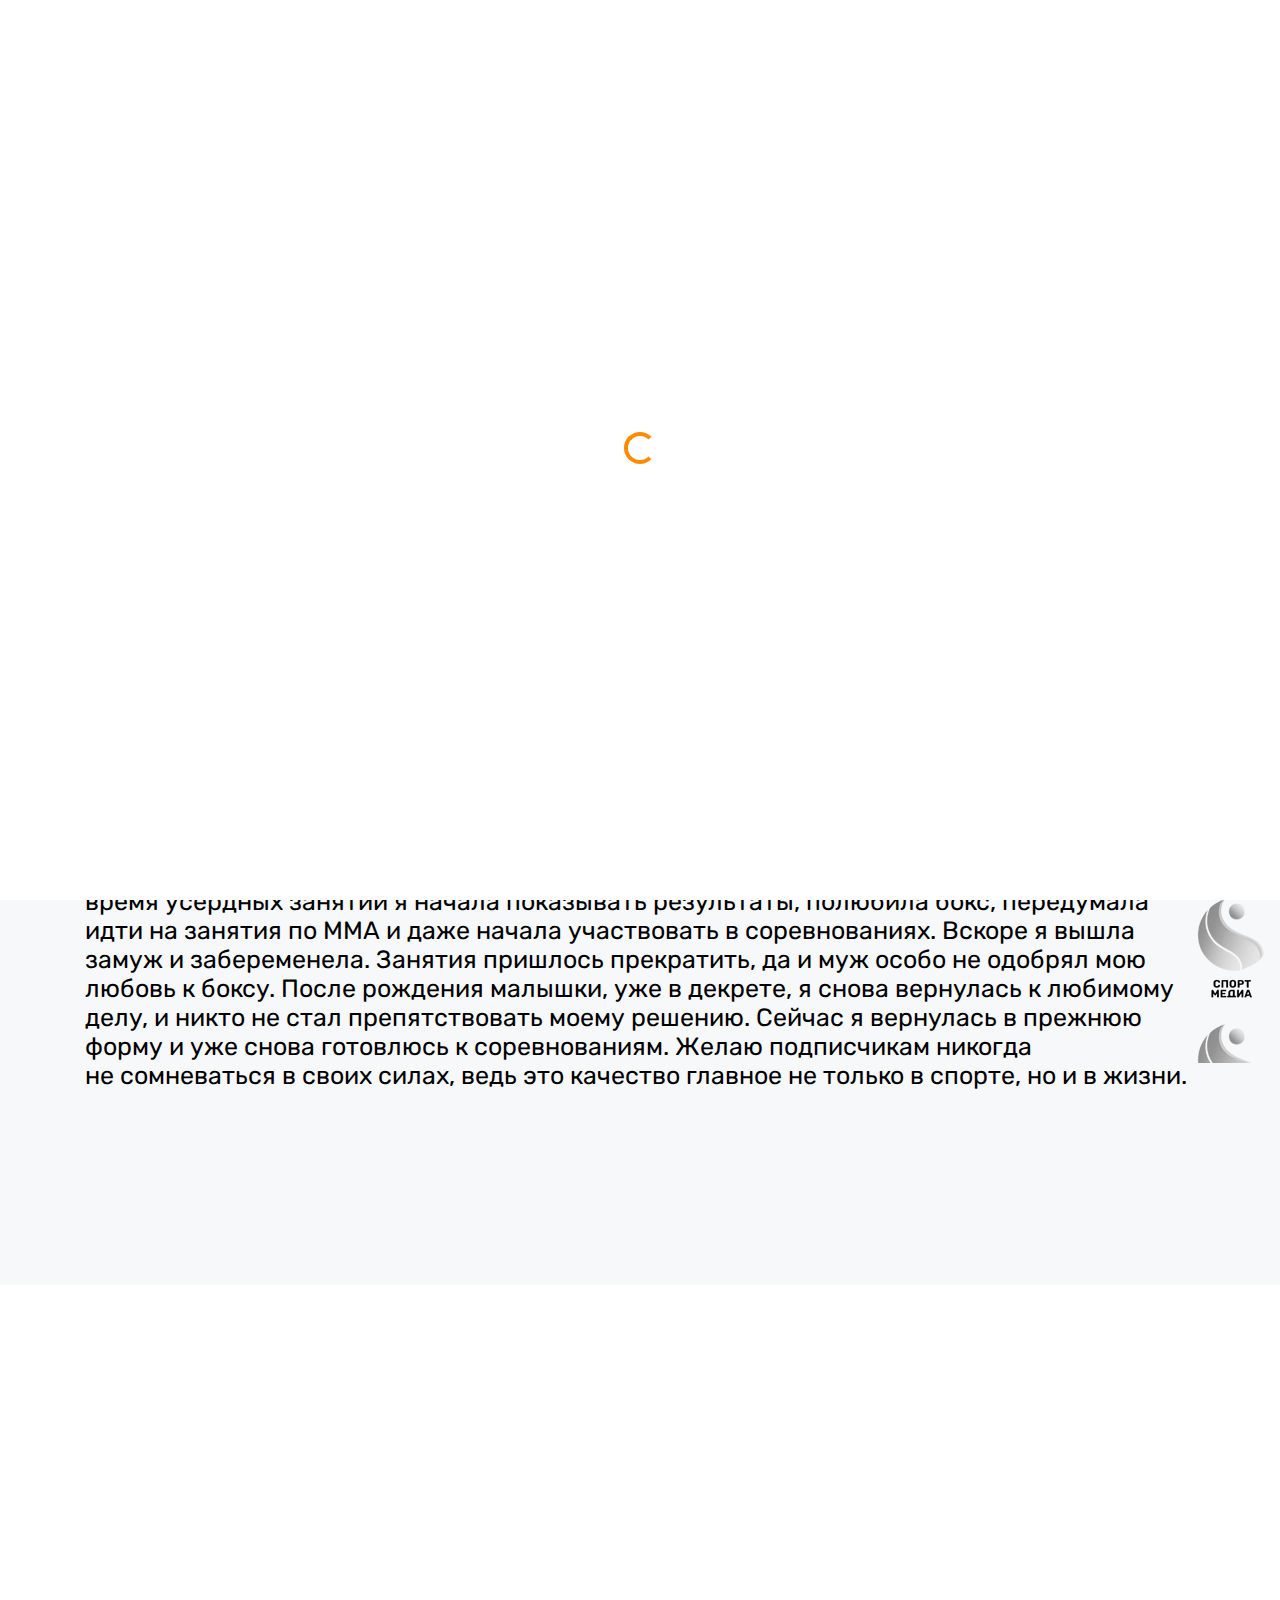
==== commit d0b0f874: "Update reviews.html" ====
--- a/reviews.html
+++ b/reviews.html
@@ -126,6 +126,9 @@
     </header>
 
     <main>
+      <div>
+        <img class="background-review" src="images/background.png" alt="Спорт медиа - банер">
+      </div>
       <section class="review" id="reviews">
         <div class="row mb-5 justify-content-center review__margin">
           <div class="col-md-7 text-center">
@@ -1597,7 +1600,7 @@
   </div>
 
 
-  <footer class="site-footer">
+  <footer style="z-index: 100; position: relative;" class="site-footer">
     <div class="container">
       <div class="row">
         <div class="col-md-6">
--- a/css/style-primary.css
+++ b/css/style-primary.css
@@ -1,47 +1 @@
-:root{--light-color:#fff;--dark-color:#000;--accent-color:#00a1ff;--active-color:#e00e00;--second-color:#888886;--third-color:#ff8b00;--fourth-color:#570220;--text-color:#355362}html,body{overflow-x:hidden}body{position:relative}@keyframes fade-down{0%{opacity:0 !important;transfrom:translateY(-30px) scale(.9) !important}100%{opacity:1 !important;transfrom:translateY(0) scale(1) !important}}@keyframes fade-up{0%{opacity:0 !important;transfrom:translateY(30px) scale(.9) !important}100%{opacity:1 !important;transfrom:translateY(0) scale(1) !important}}.float-right>a+a{padding-left:30px}.text-white__header{display:inline-block;padding-left:30px;background-position:left center;background-size:20px 20px;background-repeat:no-repeat;transition:color .3s ease-in-out,background-image .3s ease-in-out;fill:currentColor}.text-white__header--email:hover{color:var(--third-color)}.text-white__header--vk{background-image:url('../images/vk.svg') !important;background-repeat:no-repeat}.text-white__header--telegram{background-image:url('../images/telegram.svg') !important;background-repeat:no-repeat}
-.text-white__header--vk:hover,.text-white__header--vk:focus{color:var(--third-color);background-image:url('../images/vk-hover.svg') !important}.text-white__header--telegram:hover,.text-white__header--telegram:focus{color:var(--third-color);background-image:url('../images/telegram-hover.svg') !important}.text-white__header--email{background-image:url('../images/email.svg')}.text-white__header--email:hover,.text-white__header--email:focus{color:var(--third-color);background-image:url('../images/email-hover.svg')}@media (max-width:1200px){.text-white__header--email:hover{color:var(--light-color);background-image:url('../images/email.svg')}.text-white__header--vk:hover{color:var(--light-color);background-image:url('../images/vk.svg') !important}.text-white__header--telegram:hover{color:var(--light-color);background-image:url('../images/telegram.svg') !important}}.gradient-2,.site-footer,.top-bar{background:#888886;background:-moz-linear-gradient(90deg,rgba(136,136,134,1) 10%,rgba(0,161,255,1) 90%);background:-webkit-linear-gradient(90deg,rgba(136,136,134,1) 10%,rgba(0,161,255,1) 90%);background:linear-gradient(90deg,rgba(136,136,134,1) 10%,rgba(0,161,255,1) 90%);filter:progid:DXImageTransform.Microsoft.gradient(startColorstr="#888886",endColorstr="#00a1ff",GradientType=1)}
-.video__section{height:auto !important;min-height:auto !important}.intro{position:relative;background-size:cover}.intro__content{display:flex;width:100%;height:100%;position:absolute;top:0;left:0;z-index:3}.intro__title{margin:0;font-size:45px;color:#fff;text-align:center}.video{position:relative;z-index:1;padding-bottom:56.25%}.video__media{width:100%;height:auto;position:absolute;top:0;left:0}@media (max-width:1200px){.video__media{top:35px}.intro__content{position:relative}}.site-section-cover.overlay{position:relative}.site-section-cover.overlay:before{position:absolute;content:"";top:0;left:0;right:0;bottom:0;background:#ebf0f7 !important;z-index:1}.hero__title{color:var(--third-color) !important;z-index:10 !important;animation:fade-down 3s !important;margin-bottom:25px}.hero__title.animation-class{transition-delay:.3s}.hero__subtitle{color:var(--dark-color) !important}.btn--hero{border-color:var(--dark-color) !important;color:var(--dark-color) !important}.btn--part{margin-top:20px;font-weight:700;display:flex !important;justify-content:center !important;align-items:center !important;font-size:20px;width:100% !important;z-index:15 !important;text-align:center !important;color:var(--active-color) !important;border-color:var(--active-color) !important}
-.text-white__header--email--mob{display:none !important}.site-navbar .site-navigation .site-menu>li>a{transition:color .3 ease-in-out}.site-navbar .site-navigation .site-menu>li>a:hover{color:var(--third-color) !important}.site-section-cover p{font-size:28px !important;font-weight:700}.thumb-wrap{position:relative;padding-bottom:56.25%;height:0;overflow:hidden}.thumb-wrap iframe{position:absolute;top:0;left:0;width:100%;height:100%;border-width:0;outline-width:0}@media (max-width:768px){.text-white__header--email--mob{display:inline-block !important;background-image:url('../images/email.svg')}}@media (max-width:1200px){.intro__content{display:block;padding:45px 0}.hero__title{padding-bottom:0;display:flex !important;justify-content:center !important;align-items:center !important}.text-white__header--email{display:none}.site-section-cover p{font-size:18px !important}.btn--hero{width:60%;border-color:var(--dark-color) !important;color:var(--dark-color) !important}.btn--part{margin:0 auto;margin-top:20px;font-weight:700;display:flex !important;justify-content:center !important;align-items:center !important;font-size:20px;width:60% !important;z-index:15 !important;text-align:center !important;color:var(--active-color) !important;border-color:var(--active-color) !important}
-}@media (max-width:768px){.team__flex{flex-direction:column}.team__leader{order:-1}.btn--part{font-size:18px;color:var(--active-color) !important;border-color:var(--active-color) !important}}.footer__soc{margin-right:30px}.block__73694+.block__73694{padding-top:60px}.party__text{color:#000;font-size:20px;text-transform:initial;font-weight:400px}img{height:auto;max-width:100%;object-fit:cover}@media (max-width:576px){.btn--part{font-size:18px}}:root{--font-family:"Proxima Nova",sans-serif;--content-width:1198px;--container-offset:15px;--container-width:calc(var(--content-width) + (var(--container-offset)*2));--accent-color:#ff8b00;--text-color:#231f20}.custom-checkbox__field:checked+.custom-checkbox__content:after{opacity:1}.custom-checkbox__field:focus+.custom-checkbox__content:before{outline:red solid 2px;outline-offset:2px}.custom-checkbox__field:disabled+.custom-checkbox__content{opacity:.4;pointer-events:none}html{-webkit-box-sizing:border-box;box-sizing:border-box}*,:after,:before{-webkit-box-sizing:inherit;box-sizing:inherit}
-.page{height:100%;font-family:var(--font-family,sans-serif);-webkit-text-size-adjust:100%;scroll-behavior:smooth}@media (min-width:1025px){.page{zoom:80%}}.page__body{margin:0;min-width:360px;min-height:100%;font-size:16px}img{height:auto;max-width:100%;-o-object-fit:cover;object-fit:cover}a{text-decoration:none}.site-container{overflow:hidden}.is-hidden{display:none !important}.btn-reset{border:none;padding:0;background:0 0;cursor:pointer}.list-reset{list-style:none;margin:0;padding:0}.visually-hidden{position:absolute;overflow:hidden;margin:-1px;border:0;padding:0;width:1px;height:1px;clip:rect(0 0 0 0)}@media (max-width:768px){.container{padding:0 20px}}.js-focus-visible :focus:not(.focus-visible){outline:0}.btn:hover{color:var(--accent-color);background-color:#fff}.btn--stroke{border:2px solid var(--accent-color);color:var(--accent-color);background-color:#fff}.btn--stroke svg{-webkit-transition:stroke .3s ease-in-out;-o-transition:stroke .3s ease-in-out;transition:stroke .3s ease-in-out}
-.btn--stroke:hover{color:#fff;background-color:var(--accent-color)}.btn--stroke:hover svg{stroke:#fff}.btn--dark{border:2px solid var(--text-color);padding:14px 21px;background-color:var(--text-color)}.btn--dark:hover{border-color:var(--accent-color)}@media (max-width:576px){.btn--dark{padding:11px 28px}.btn{font-size:15px;line-height:18px}}input[type=search]::-webkit-search-cancel-button,input[type=search]::-webkit-search-decoration,input[type=search]::-webkit-search-results-button,input[type=search]::-webkit-search-results-decoration{display:none}input{border-radius:0}input[type=search]{-webkit-appearance:none}.title{margin:0 0 20px;font-weight:700;font-size:44px;line-height:54px;letter-spacing:.02em;text-align:center;text-transform:uppercase;color:#000}@media (max-width:576px){.title{margin-bottom:12px;font-size:24px;line-height:29px;letter-spacing:.02em}}.descr{margin:0 auto 60px;max-width:855px;font-weight:400;font-size:18px;line-height:32px;text-align:center;color:var(--text-color)}
-@media (max-width:576px){.descr{margin-bottom:24px;font-size:15px;line-height:24px}}.btn-center{text-align:center}.section-title{margin:0 0 20px;font-weight:700;font-size:44px;line-height:54px;letter-spacing:.02em;text-transform:uppercase;color:#000}@media (max-width:1366px){.section-title{font-size:34px;line-height:40px}}@media (max-width:576px){.section-title{margin-bottom:12px;font-size:24px;line-height:29px;text-align:center}}.section-descr{font-weight:400;font-size:18px;line-height:32px;color:var(--text-color)}.footer-bottom{display:-ms-grid;display:grid;-ms-grid-columns:100%;grid-template-columns:100%;-ms-grid-rows:auto 1fr auto;grid-template-rows:auto 1fr auto;min-height:100vh}.header{padding:32px 0;-webkit-box-shadow:0 0 15px rgba(0,0,0,.25);box-shadow:0 0 15px rgba(0,0,0,.25);background-color:#fff}@media (max-width:576px){.section-descr{margin:0 auto 24px;max-width:calc(100% - 40px);font-size:15px;line-height:24px;text-align:center;color:var(--text-color)}.header .logo{width:109px}
-}.header__container{display:-webkit-box;display:-ms-flexbox;display:flex;-webkit-box-align:center;-ms-flex-align:center;align-items:center;-webkit-box-pack:justify;-ms-flex-pack:justify;justify-content:space-between;max-width:1710px}@media (max-width:1024px){.header__container{-ms-flex-wrap:wrap;flex-wrap:wrap;max-width:var(--container-width)}.header__add{margin-top:30px}}@media (max-width:576px){.header__add{-webkit-box-ordinal-group:6;-ms-flex-order:5;order:5;margin-top:0;width:100%}}@media (max-width:1024px){.header__log{margin-top:30px}}@media (max-width:576px){.header__log{-webkit-box-ordinal-group:4;-ms-flex-order:3;order:3;margin-top:0}.header{padding:24px 0;-webkit-box-shadow:none;box-shadow:none}}.search-form{position:relative;width:418px;height:52px}.search-form__input{border:1px solid #e0dbdf;border-radius:4px;padding-right:45px;padding-left:14px;width:100%;height:100%;font-weight:400;font-size:20px;line-height:24px;color:var(--text-color);background-color:#fff}.search-form__input::-webkit-input-placeholder{opacity:.3}
-.search-form__input::-moz-placeholder{opacity:.3}.search-form__input:-ms-input-placeholder{opacity:.3}.search-form__input::-ms-input-placeholder{opacity:.3}.search-form__input::placeholder{opacity:.3}.search-form__btn{position:absolute;right:10px;top:50%;width:32px;height:32px;-webkit-transform:translateY(-50%);-ms-transform:translateY(-50%);transform:translateY(-50%)}.search-form__btn svg{display:block;width:100%;height:100%;fill:var(--accent-color);-o-object-fit:cover;object-fit:cover}@media (max-width:1366px){.search-form{width:250px}}@media (max-width:1024px){.search-form{margin-top:30px;width:100%}}@media (max-width:768px){.search-form{margin-top:30px;width:100%}}.log-in{font-family:Roboto,sans-serif;font-weight:500;font-size:20px;line-height:24px;color:#494949;-webkit-transition:color .3s ease-in-out;-o-transition:color .3s ease-in-out;transition:color .3s ease-in-out}.log-in:hover{color:var(--accent-color)}@media (max-width:576px){.search-form{-webkit-box-ordinal-group:5;-ms-flex-order:4;order:4;margin-top:13px;margin-bottom:16px}
-.log-in{-webkit-box-ordinal-group:3;-ms-flex-order:2;order:2;font-size:20px;line-height:23px}.city-loc{-webkit-box-ordinal-group:4;-ms-flex-order:3;order:3;margin:10px 0;width:100%;max-width:none}}.city-location{position:relative;max-width:114px}.city-location__btn{display:-webkit-inline-box;display:-ms-inline-flexbox;display:inline-flex;-webkit-box-align:center;-ms-flex-align:center;align-items:center;font-weight:600;font-size:24px;line-height:29px;white-space:nowrap;text-align:center;color:var(--text-color);-webkit-transition:color .3s ease-in-out;-o-transition:color .3s ease-in-out;transition:color .3s ease-in-out}.city-location__btn svg{margin-right:10px;width:20px;height:20px;fill:currentColor}.city-location__btn:hover{color:var(--accent-color)}.city-location__text{border-bottom:1px solid var(--accent-color)}@media (max-width:1024px){.city-location{max-width:none}}.dropdown{position:absolute;left:0;top:calc(100% + 5px);z-index:50;padding:15px;-webkit-box-shadow:0 5px 10px rgba(0,0,0,.08);box-shadow:0 5px 10px rgba(0,0,0,.08);background-color:#fff;opacity:0;visibility:hidden;-webkit-transition:opacity .3s ease-in-out,visibility .3s ease-in-out;-o-transition:opacity .3s ease-in-out,visibility .3s ease-in-out;transition:opacity .3s ease-in-out,visibility .3s ease-in-out}
-.dropdown__item{width:-webkit-max-content;width:-moz-max-content;width:max-content}.dropdown__item:not(:last-child){margin-bottom:5px}.dropdown__btn{font-size:18px;color:var(--text-color);-webkit-transition:color .3s ease-in-out;-o-transition:color .3s ease-in-out;transition:color .3s ease-in-out}.dropdown__btn:hover{color:var(--accent-color)}.dropdown__btn--current{color:var(--accent-color);pointer-events:none}.dropdown--visible{opacity:1;visibility:visible}.hero__slider{position:relative}.hero__slide{padding:112px 0;min-height:554px;-webkit-box-sizing:border-box;box-sizing:border-box;background-position:center;background-size:cover;background-repeat:no-repeat;background-color:#bfbfbf}.hero__slide--1{background-image:url(../img/hero-bg-02fd542c5f.jpg);background-image:-webkit-image-set("../img/hero-bg-8002448e89.avif" type("image/avif"),"../img/hero-bg-873085adcb.webp" type("image/webp"),"../img/hero-bg-02fd542c5f.jpg" type("image/jpg"));background-image:image-set("../img/hero-bg-8002448e89.avif" type("image/avif"),"../img/hero-bg-873085adcb.webp" type("image/webp"),"../img/hero-bg-02fd542c5f.jpg" type("image/jpg"))}
-@media (max-width:576px){.city-location{display:inline-block}.hero__slide--1{background-image:url(../img/hero-bg-mobile-8d54ffa65d.jpg);background-image:-webkit-image-set("../img/hero-bg-mobile-c47478bce2.avif" type("image/avif"),"../img/hero-bg-mobile-cb65de299b.webp" type("image/webp"),"../img/hero-bg-mobile-8d54ffa65d.jpg" type("image/jpg"));background-image:image-set("../img/hero-bg-mobile-c47478bce2.avif" type("image/avif"),"../img/hero-bg-mobile-cb65de299b.webp" type("image/webp"),"../img/hero-bg-mobile-8d54ffa65d.jpg" type("image/jpg"))}.hero__slide{padding-top:32px;padding-bottom:56px;min-height:244px}}.hero__pag{position:absolute;left:50%;bottom:32px;z-index:50;display:-webkit-box;display:-ms-flexbox;display:flex;-webkit-transform:translateX(-50%);-ms-transform:translateX(-50%);transform:translateX(-50%)}.hero__pag .swiper-pagination-bullet{position:relative;margin:0 6px;border-radius:100%;width:14px;height:14px;background-color:#fff;cursor:pointer;-webkit-transition:background-color .3s ease-in-out;-o-transition:background-color .3s ease-in-out;transition:background-color .3s ease-in-out}
-.hero__pag .swiper-pagination-bullet:after{--offset:2px;content:"";position:absolute;border:2px solid var(--accent-color);border-radius:100%;width:calc(100% + 2*var(--offset));height:calc(100% + 2*var(--offset));opacity:0;inset:calc(-1*var(--offset))}.hero__pag .swiper-pagination-bullet:hover{background-color:var(--accent-color)}.hero__pag .swiper-pagination-bullet-active:after{opacity:1}.hero__content{display:-webkit-box;display:-ms-flexbox;display:flex;-webkit-box-orient:vertical;-webkit-box-direction:normal;-ms-flex-direction:column;flex-direction:column;-webkit-box-align:start;-ms-flex-align:start;align-items:flex-start;width:50%}@media (max-width:768px){.hero__content{width:100%}}.hero__date{margin-bottom:13px}@media (max-width:576px){.hero__pag .swiper-pagination-bullet{width:8px;height:8px;background-color:#e0e0e0}.hero__pag{bottom:16px}.hero__date{margin-bottom:8px}}.hero__bt{position:absolute;top:50%;z-index:20;width:80px;height:80px;-webkit-transform:translateY(-50%);-ms-transform:translateY(-50%);transform:translateY(-50%)}
-.hero__bt svg{display:block;width:100%;height:100%;fill:transparent;stroke:#fff;-o-object-fit:cover;object-fit:cover}@media (max-width:1200px){.hero__bt{display:none}}.hero__next{right:50px}.hero__prev{left:50px}.hero__location{margin-bottom:36px;padding-left:5px;font-weight:400;font-size:24px;line-height:29px;color:var(--accent-color)}.hero__location svg{margin-right:0;width:20px;height:20px;fill:currentColor}.hero__btn{padding-right:16px;padding-left:16px}@media (max-width:576px){.hero__location svg{width:14px;height:14px}.hero__location{margin-bottom:24px;font-size:15px;line-height:18px}.hero__btn{border:none;border-bottom:1px solid currentColor;border-radius:0;padding:0;font-size:15px;line-height:18px;color:var(--text-color);background-color:transparent}}*/.date{display:-webkit-box;display:-ms-flexbox;display:flex;font-weight:400;font-size:24px;line-height:29px;color:var(--text-color)}.date__time{position:relative;padding-left:23px}.date__time:before{content:"";position:absolute;left:7px;top:50%;margin-top:0;border-radius:100%;width:8px;height:8px;background-color:var(--accent-color);-webkit-transform:translateY(-50%);-ms-transform:translateY(-50%);transform:translateY(-50%)}
-.events{background-color:#f6f8fa}.events__content{padding-top:33px;padding-bottom:59px}@media (max-width:576px){.date{font-size:15px;line-height:18px}.events__content{padding-top:6px;padding-bottom:40px}}.events__item:not(:last-child),.events__states{margin-bottom:20px}.events__more{margin-top:44px;padding:11px 33px;font-size:16px;line-height:19px;background-color:transparent}.tab-content{display:none}.tab-content--active{display:block}.events-states{display:-webkit-box;display:-ms-flexbox;display:flex;-webkit-box-pack:center;-ms-flex-pack:center;justify-content:center}.events-states__item:not(:last-child){margin-right:12px}.events-states__icon{margin-right:8px;width:28px;height:28px;fill:currentColor}@media (max-width:576px){.events__more{margin-top:32px}.events-states__icon{width:20px;height:20px}}.events-states__btn{display:-webkit-inline-box;display:-ms-inline-flexbox;display:inline-flex;-webkit-box-align:center;-ms-flex-align:center;align-items:center;-webkit-box-pack:center;-ms-flex-pack:center;justify-content:center;border:2px solid var(--accent-color);border-radius:4px;padding:10px;width:168px;font-weight:600;font-size:20px;line-height:24px;text-align:center;color:var(--accent-color);background-color:transparent;-webkit-transition:background-color .3s ease-in-out,color .3s ease-in-out;-o-transition:background-color .3s ease-in-out,color .3s ease-in-out;transition:background-color .3s ease-in-out,color .3s ease-in-out}
-.events-states__btn .fill-icon{fill:var(--accent-color)}.events-states__btn svg{-webkit-transition:stroke .3s ease-in-out,fill .3s ease-in-out;-o-transition:stroke .3s ease-in-out,fill .3s ease-in-out;transition:stroke .3s ease-in-out,fill .3s ease-in-out}.events-states__btn--cal svg{fill:#fff;stroke:currentColor}.events-states__btn--current{color:#fff;background-color:var(--accent-color)}.events-states__btn--current .fill-icon{fill:#fff}.events-states__btn:hover{color:#fff;background-color:var(--accent-color)}@media (max-width:576px){.events-states__btn{padding:4px;width:118px;font-size:15px;line-height:18px}}.events-states__btn--cal:hover svg{fill:var(--accent-color)}.events-states__btn--cal:hover .fill-icon{fill:#fff}.events-states__btn--cal.events-states__btn--current svg{fill:var(--accent-color);stroke:#fff}.events-nav{padding:16px 0;background-color:rgba(239,239,239,.4)}.events-nav__container{max-width:1330px}.events-nav__list{display:-webkit-box;display:-ms-flexbox;display:flex;-ms-flex-wrap:wrap;flex-wrap:wrap}
-@media (max-width:1024px){.events-nav__list{-webkit-box-pack:center;-ms-flex-pack:center;justify-content:center}}.events-nav__item:not(:last-child){margin-right:40px}.events-nav__btn{font-weight:700;font-size:16px;line-height:19px;letter-spacing:.02em;text-transform:uppercase;color:#000;-webkit-transition:color .3s ease-in-out;-o-transition:color .3s ease-in-out;transition:color .3s ease-in-out}.events-nav__btn--current,.events-nav__btn:hover{color:var(--accent-color)}@media (max-width:1366px){.events-nav__container{max-width:var(--container-width)}.events-nav__btn{padding:5px}}@media (max-width:576px){.events-nav__item{margin-bottom:6px}.events-nav__item:not(:last-child){margin-right:8px}.events-nav__btn{padding:8px;background-color:#f4f2f3}.events-nav{background-color:#f6f8fa}}.event{position:relative;display:-webkit-box;display:-ms-flexbox;display:flex;border-radius:4px;-webkit-box-shadow:0 5px 10px rgba(0,0,0,.08);box-shadow:0 5px 10px rgba(0,0,0,.08);background:#fff}.event__link{color:inherit}
-.event .social-dark{fill:var(--text-color)}.event__fav-mobile{display:none}@media (max-width:576px){.event__fav-mobile{position:absolute;right:10px;top:14px;z-index:10;display:block;width:28px;height:28px}.event__fav-mobile svg{display:block;width:100%;height:100%;fill:transparent;stroke:var(--accent-color);stroke-width:2px;-o-object-fit:cover;object-fit:cover}.event__pic{overflow:hidden;border-top-left-radius:4px;border-top-right-radius:4px}}.event__pic{position:relative;-ms-flex-negative:0;flex-shrink:0;width:303px;max-height:362px;overflow:hidden}.event__pic img{min-height:100%}@media (max-width:768px){.event__pic{width:100%;max-height:270px}.event__pic img{width:100%;height:100%}}.event__text{display:-webkit-box;display:-ms-flexbox;display:flex;-webkit-box-flex:1;-ms-flex-positive:1;flex-grow:1;-webkit-box-orient:vertical;-webkit-box-direction:normal;-ms-flex-direction:column;flex-direction:column;padding:8px 20px 4px}@media (max-width:576px){.event__text{padding:6px 12px 0}}.event__top{display:-webkit-box;display:-ms-flexbox;display:flex;-webkit-box-align:center;-ms-flex-align:center;align-items:center;-webkit-box-pack:justify;min-height:60px;-ms-flex-pack:justify;justify-content:space-between;border-bottom:1px solid rgba(35,31,32,.07);padding-bottom:3px}
-.event__author{display:-webkit-inline-box;display:-ms-inline-flexbox;display:inline-flex;-webkit-box-align:center;-ms-flex-align:center;align-items:center;font-weight:600;font-size:20px;line-height:24px;color:var(--text-color)}.event__author img{margin-right:12px}@media (max-width:576px){.event__author img{margin-right:9px;width:32px;height:32px}.event__author{font-size:15px;line-height:18px}}.event__time{display:-webkit-inline-box;display:-ms-inline-flexbox;display:inline-flex;-webkit-box-align:center;-ms-flex-align:center;align-items:center;font-weight:400;font-size:20px;line-height:24px;color:var(--text-color);-webkit-transform:translateX(-38px);-ms-transform:translateX(-38px);transform:translateX(-38px)}.event__time svg{margin-right:6px;width:20px;height:20px;fill:none;stroke:var(--text-color);-webkit-transform:translateY(-1px);-ms-transform:translateY(-1px);transform:translateY(-1px)}.event__time svg .filled{fill:var(--text-color)}@media (max-width:576px){.event__time{font-size:15px;line-height:18px}
-}.event__fav{position:relative;z-index:10;display:-webkit-inline-box;display:-ms-inline-flexbox;display:inline-flex;-webkit-box-align:center;-ms-flex-align:center;align-items:center;padding:8px 10px;font-size:16px;line-height:19px;text-align:center}.event__fav svg{margin-right:6px;width:24px;height:24px;fill:transparent;stroke:var(--accent-color);stroke-width:2px}@media (max-width:1024px){.event__fav{display:none}}.event__middle{padding-top:18px;padding-bottom:10px}.event__bottom{display:-webkit-box;display:-ms-flexbox;display:flex;-webkit-box-align:center;-ms-flex-align:center;align-items:center;-webkit-box-pack:justify;-ms-flex-pack:justify;justify-content:space-between;margin-top:auto;border-top:1px solid rgba(35,31,32,.07);padding:11px 0}.event__price{font-weight:400;font-size:16px;line-height:19px;color:rgba(35,31,32,.6)}.event__price span{font-weight:600;font-size:18px;line-height:22px;color:var(--text-color)}@media (max-width:576px){.event__price{display:-webkit-box;display:-ms-flexbox;display:flex;-webkit-box-orient:vertical;-webkit-box-direction:normal;-ms-flex-direction:column;flex-direction:column;font-size:12px;line-height:15px}
-.event__price span{margin-top:4px;font-size:15px;line-height:18px}}.event__social{position:relative;z-index:10;display:-webkit-box;display:-ms-flexbox;display:flex;-webkit-box-align:center;-ms-flex-align:center;align-items:center}.event__social span{margin-right:9px;font-weight:400;font-size:16px;line-height:19px;color:rgba(35,31,32,.6)}.event__title{margin:0 0 8px;font-weight:700;font-size:20px;line-height:24px;letter-spacing:.02em;text-transform:uppercase;color:#000}@media (max-width:576px){.event__social span{margin-right:0;margin-bottom:3px;font-size:12px;line-height:15px}.event__social{-webkit-box-orient:vertical;-webkit-box-direction:normal;-ms-flex-direction:column;flex-direction:column;-webkit-box-align:initial;-ms-flex-align:initial;align-items:initial}.event__title{margin-bottom:6px;font-size:15px;line-height:18px}}.event__location{display:-webkit-inline-box;display:-ms-inline-flexbox;display:inline-flex;-webkit-box-align:center;-ms-flex-align:center;align-items:center;margin-bottom:12px;font-weight:400;font-size:16px;line-height:19px;color:var(--accent-color)}
-.event__location svg{margin-top:-2px;width:15px;height:15px;fill:currentColor}@media (max-width:576px){.event__location{margin-bottom:8px;font-size:15px;line-height:18px}}.event__descr{overflow:hidden;display:-webkit-box;margin:0;font-weight:400;font-size:18px;line-height:32px;color:var(--text-color);-webkit-line-clamp:6;-webkit-box-orient:vertical}@media (max-width:768px){.event__time{-webkit-transform:none;-ms-transform:none;transform:none}.event{-webkit-box-orient:vertical;-webkit-box-direction:normal;-ms-flex-direction:column;flex-direction:column}}.social{display:-webkit-box;display:-ms-flexbox;display:flex;-webkit-box-align:center;-ms-flex-align:center;align-items:center}.social__item:not(:last-child){margin-right:7px}.social__link{display:block;color:var(--accent-color)}.social__link svg{width:24px;height:24px;-webkit-transition:fill .3s ease-in-out;-o-transition:fill .3s ease-in-out;transition:fill .3s ease-in-out}.social__link .social-dark{-webkit-transition:fill .3s ease-in-out;-o-transition:fill .3s ease-in-out;transition:fill .3s ease-in-out}
-.social__link:hover .social-dark{fill:var(--accent-color)}.orgs{position:relative;padding-top:80px;padding-bottom:70px;background-color:#fff}.orgs__link{color:inherit}.orgs__link:before{content:"";position:absolute;inset:0}.orgs__container{max-width:1474px}.orgs__slider{overflow:hidden;padding:20px;margin:-20px;width:100%}.orgs__list{display:-ms-grid;display:grid;-ms-grid-columns:(1fr) [5];grid-template-columns:repeat(5,1fr);gap:20px}@media (max-width:1366px){.orgs__list{-ms-grid-columns:(1fr) [3];grid-template-columns:repeat(3,1fr)}}@media (max-width:768px){.orgs__list{-ms-grid-columns:(1fr) [2];grid-template-columns:repeat(2,1fr)}}@media (max-width:576px){.event__descr{font-size:15px;line-height:24px}.social__link svg{width:20px;height:20px}.orgs__slider{width:calc(100% + 40px)}.orgs__list{position:relative;-ms-grid-columns:initial;grid-template-columns:initial;width:100%;height:100%;z-index:1;display:-webkit-box;display:-ms-flexbox;display:flex;-webkit-transition-property:-webkit-transform;-o-transition-property:transform;transition-property:transform,-webkit-transform;-webkit-box-sizing:content-box;box-sizing:content-box;gap:initial}
-}.orgs__item{position:relative;display:-webkit-box;display:-ms-flexbox;display:flex;-webkit-box-orient:vertical;-webkit-box-direction:normal;-ms-flex-direction:column;flex-direction:column;-webkit-box-align:center;-ms-flex-align:center;align-items:center;border:1px solid rgba(0,0,0,.07);border-radius:4px;padding:40px 16px;-webkit-box-shadow:0 5px 10px rgba(0,0,0,.08);box-shadow:0 5px 10px rgba(0,0,0,.08);background:#fff}@media (max-width:576px){.orgs__item{-ms-flex-negative:0;flex-shrink:0;height:100%;-webkit-box-sizing:border-box;box-sizing:border-box;position:relative;-webkit-transition-property:-webkit-transform;-o-transition-property:transform;transition-property:transform,-webkit-transform;width:241px;margin-right:15px}}.orgs__pic{margin-bottom:27px}.orgs__subtitle{margin:0 0 29px;font-weight:600;font-size:16px;line-height:22px;text-align:center;text-transform:uppercase;color:#000}.orgs__btn{position:relative;z-index:10;padding:10px;min-width:172px;font-weight:600;font-size:16px;line-height:19px;text-align:center}
-.orgs__more{display:inline-block;margin-top:62px;border-bottom:1px solid currentColor;font-weight:600;font-size:20px;line-height:1;text-align:center;color:var(--text-color);-webkit-transition:border-color .3s ease-in-out;-o-transition:border-color .3s ease-in-out;transition:border-color .3s ease-in-out}.orgs__more:hover{border-color:var(--accent-color)}@media (max-width:576px){.orgs{padding:40px 0}}.about{padding-top:70px;padding-bottom:88px;background-color:#f6f8ff}.about__descr{margin-bottom:55px;max-width:722px}.about__list{display:-ms-grid;display:grid;-ms-grid-columns:(1fr) [4];grid-template-columns:repeat(4,1fr);margin-bottom:72px;padding:0 73px;gap:100px}@media (max-width:1024px){.about__list{padding:0 15px;gap:15px}.footer .logo{margin-bottom:30px}}@media (max-width:576px){.about__list{margin-bottom:48px;padding:0}}.about__item{padding-top:72px;font-weight:600;font-size:20px;line-height:28px;text-align:center;color:var(--text-color);background-position:top center;background-size:52px 52px;background-repeat:no-repeat}
-@media (max-width:576px){.about__item{padding-top:56px;font-size:15px;line-height:24px;background-size:40px 40px}.about{padding:40px 0}}.footer__top{border-top:2px solid #bed645;border-bottom:2px solid #bed645;padding:50px 0}.footer__container{display:-webkit-box;display:-ms-flexbox;display:flex;-ms-flex-wrap:wrap;flex-wrap:wrap;-webkit-box-align:center;-ms-flex-align:center;align-items:center;-webkit-box-pack:justify;-ms-flex-pack:justify;justify-content:space-between}.footer__sub{-webkit-transform:translateY(-7px);-ms-transform:translateY(-7px);transform:translateY(-7px)}@media (max-width:1024px){.footer__sub{width:50%;-webkit-transform:none;-ms-transform:none;transform:none}}@media (max-width:576px){.footer__top{padding:32px 0}.footer .logo{display:none}.footer__container{-webkit-box-orient:vertical;-webkit-box-direction:normal;-ms-flex-direction:column;flex-direction:column;-webkit-box-pack:initial;-ms-flex-pack:initial;justify-content:initial}.footer__sub{-webkit-box-ordinal-group:2;-ms-flex-order:1;order:1;width:100%}
-}.footer__address{width:195px;font-weight:600;font-style:normal;font-size:15px;line-height:20px;letter-spacing:.02em;color:var(--text-color);-webkit-transform:translateX(8px);-ms-transform:translateX(8px);transform:translateX(8px)}@media (max-width:1024px){.footer__address{width:50%;-webkit-transform:none;-ms-transform:none;transform:none}}.footer__bottom{padding:20px 0}.footer__links{display:-webkit-box;display:-ms-flexbox;display:flex}@media (max-width:576px){.footer__address{-webkit-box-ordinal-group:4;-ms-flex-order:3;order:3;width:100%;max-width:250px;font-size:15px;line-height:20px;text-align:center}.footer__links{-webkit-box-orient:vertical;-webkit-box-direction:normal;-ms-flex-direction:column;flex-direction:column}}.footer__link{border-bottom:1px solid currentColor;font-weight:400;font-size:12px;line-height:1;letter-spacing:.02em;color:var(--text-color);-webkit-transition:color .3s ease-in-out;-o-transition:color .3s ease-in-out;transition:color .3s ease-in-out}.footer__link:not(:last-child){margin-right:30px}
-.footer__link:hover{color:var(--accent-color)}@media (max-width:576px){.footer__link:not(:last-child){margin-right:0;margin-bottom:22px}.footer__link{font-size:14px;line-height:17px;color:var(--accent-color)}}.footer__cont{display:-webkit-box;display:-ms-flexbox;display:flex;-webkit-box-align:center;-ms-flex-align:center;align-items:center;-webkit-box-pack:justify;-ms-flex-pack:justify;justify-content:space-between;max-width:1710px}.footer__copy{font-weight:400;font-size:12px;line-height:15px;letter-spacing:.02em;color:#000}@media (max-width:768px){.about__list{-ms-grid-columns:(1fr) [2];grid-template-columns:repeat(2,1fr)}.footer__cont{-webkit-box-orient:vertical;-webkit-box-direction:normal;-ms-flex-direction:column;flex-direction:column}.footer__copy{margin-bottom:20px}}.footer__social{-webkit-transform:translateX(3px) translateY(-5px);-ms-transform:translateX(3px) translateY(-5px);transform:translateX(3px) translateY(-5px)}.footer__social span{display:block;margin-bottom:5px;font-weight:600;font-size:14px;line-height:17px;letter-spacing:.11em;text-transform:uppercase;color:var(--text-color)}
-.footer__social .social{display:-webkit-box;display:-ms-flexbox;display:flex;-webkit-box-align:center;-ms-flex-align:center;align-items:center}.footer__social .social__item:not(:last-child){margin-right:8px}.footer__social .social__link{display:block;overflow:hidden;border-radius:4px;width:28px;height:28px}.footer__social .social__link svg{width:100%;height:100%}.footer__social .social__link .social-dark{fill:#000;-webkit-transition:fill .3s ease-in-out;-o-transition:fill .3s ease-in-out;transition:fill .3s ease-in-out}.footer__social .social__link:hover .social-dark{fill:var(--accent-color)}@media (max-width:1024px){.footer__social{width:50%;-webkit-transform:none;-ms-transform:none;transform:none}}@media (max-width:576px){.footer__copy{font-size:14px;line-height:17px}.footer__social span{margin-bottom:15px;font-size:16px;line-height:19px}.footer__social{display:-webkit-box;display:-ms-flexbox;display:flex;-webkit-box-orient:vertical;-webkit-box-direction:normal;-ms-flex-direction:column;flex-direction:column;-webkit-box-align:center;-ms-flex-align:center;align-items:center;margin-bottom:35px;-webkit-box-ordinal-group:3;-ms-flex-order:2;order:2;width:100%}
-}.subscribe-form{display:-webkit-box;display:-ms-flexbox;display:flex;-webkit-box-align:end;-ms-flex-align:end;align-items:flex-end}.subscribe-form__label{display:-webkit-box;display:-ms-flexbox;display:flex;-webkit-box-orient:vertical;-webkit-box-direction:normal;-ms-flex-direction:column;flex-direction:column;margin-right:4px;width:183px}@media (max-width:576px){.subscribe-form__label{width:auto;-webkit-box-flex:1;-ms-flex-positive:1;flex-grow:1}}.subscribe-form__text{margin-bottom:2px;font-weight:600;font-size:14px;line-height:17px;letter-spacing:.02em;color:#6b6b6b}.subscribe-form__input{border:1px solid #e0dbdf;border-radius:2px;width:100%;height:34px;background:#fff}.subscribe-form__btn{border-radius:2px;padding:7px 12px;font-size:13px;line-height:16px;color:#fff}@media (max-width:576px){.subscribe-form{margin-bottom:40px}}.calendar{position:relative;border-radius:4px;-webkit-box-shadow:0 5px 10px rgba(0,0,0,.08);box-shadow:0 5px 10px rgba(0,0,0,.08);background:#fff}.calendar__navigation{display:-webkit-box;display:-ms-flexbox;display:flex;-webkit-box-align:center;-ms-flex-align:center;align-items:center;-webkit-box-pack:center;-ms-flex-pack:center;justify-content:center;padding:34px}
-.calendar__btn{display:-webkit-inline-box;display:-ms-inline-flexbox;display:inline-flex;-webkit-box-align:center;-ms-flex-align:center;align-items:center;-webkit-box-pack:center;-ms-flex-pack:center;justify-content:center;border:1px solid rgba(0,0,0,.12);border-radius:4px;padding:5px}.calendar__btn svg{width:24px;height:24px;fill:transparent;stroke:var(--accent-color);stroke-width:2px}.calendar__text{margin:0 36px;font-weight:700;font-size:20px;line-height:24px;letter-spacing:.02em;text-align:center;text-transform:uppercase;color:#000}.calendar__days{display:-ms-grid;display:grid;-ms-grid-columns:(1fr) [7];grid-template-columns:repeat(7,1fr);border-bottom:1px solid rgba(0,0,0,.1);background-color:rgba(209,209,209,.12)}@media (max-width:576px){.calendar__text{margin:0 29px;font-size:16px;line-height:19px}.calendar__days{border-bottom:1px solid #ededed;background-color:#f6f8fa}}.calendar__day{padding:15px 0;font-weight:400;font-size:18px;line-height:22px;text-align:center;color:var(--text-color)}
-.calendar__dates{display:-ms-grid;display:grid;-ms-grid-columns:(1fr) [7];grid-template-columns:repeat(7,1fr)}@media (max-width:576px){.calendar__day{padding:12px 0;font-weight:400;font-size:14px;line-height:16px;color:rgba(35,31,32,.4)}.calendar__dates{border-bottom:1px solid #ededed}}.calendar__date{position:relative;display:-webkit-box;display:-ms-flexbox;display:flex;-webkit-box-align:start;-ms-flex-align:start;align-items:flex-start;-webkit-box-pack:end;-ms-flex-pack:end;justify-content:flex-end;border-bottom:1px solid rgba(0,0,0,.1);padding-top:12px;padding-right:8px;height:136px;font-weight:600;font-size:16px;line-height:19px;text-align:right;color:rgba(35,31,32,.6);-webkit-transition:color .3s ease-in-out,background-color .3s ease-in-out;-o-transition:color .3s ease-in-out,background-color .3s ease-in-out;transition:color .3s ease-in-out,background-color .3s ease-in-out}.calendar__date:not(:nth-child(7n)){border-right:1px solid rgba(0,0,0,.1)}.calendar__date:after{content:"";position:absolute;left:50%;top:50%;z-index:-1;border-radius:100%;width:26px;height:26px;background-color:var(--accent-color);-webkit-transform:translate(-50%,-50%);-ms-transform:translate(-50%,-50%);transform:translate(-50%,-50%);-webkit-transition:opacity .3s ease-in-out;-o-transition:opacity .3s ease-in-out;transition:opacity .3s ease-in-out;opacity:0}
-.calendar__date:hover{color:#fff;background-color:var(--accent-color)}@media (max-width:1024px){.calendar__date{height:100px}}@media (max-width:576px){.calendar__date:hover{background-color:transparent}.calendar__date:hover:after{opacity:1}.calendar__date{-webkit-box-align:center;-ms-flex-align:center;align-items:center;-webkit-box-pack:center;-ms-flex-pack:center;justify-content:center;border:none !important;padding:12px;height:auto;font-weight:400;font-size:16px;line-height:16px}.calendar{-webkit-box-shadow:none;box-shadow:none;background-color:transparent}}.profile{padding-top:19px;padding-bottom:30px}.profile__container{display:-webkit-box;display:-ms-flexbox;display:flex}.profile__text{padding-top:58px}.profile__title{max-width:490px}@media (max-width:1024px){.profile__container{display:block}.profile__title{max-width:none}}.profile__descr{max-width:438px}.profile__pic{-ms-flex-negative:0;flex-shrink:0;-webkit-transform:translateX(90px);-ms-transform:translateX(90px);transform:translateX(90px)}
-@media (max-width:1440px){.profile__pic{-ms-flex-negative:initial;flex-shrink:initial;-webkit-transform:none;-ms-transform:none;transform:none}}.events-card{position:relative;padding-top:86px;padding-bottom:95px}.events-card:before{content:"";position:absolute;right:0;bottom:0;z-index:-1;width:100%;height:856px;background-image:url(../img/events-card-bg-5e05f6a680.svg);background-size:cover;background-position:bottom center}.events-card__container{display:-webkit-box;display:-ms-flexbox;display:flex;-webkit-box-pack:justify;-ms-flex-pack:justify;justify-content:space-between}@media (max-width:1024px){.profile__descr{max-width:none}.events-card__container{-webkit-box-orient:vertical;-webkit-box-direction:normal;-ms-flex-direction:column;flex-direction:column;-webkit-box-pack:initial;-ms-flex-pack:initial;justify-content:initial}}.events-card__title{margin-bottom:43px}.events-card__pic{-ms-flex-negative:0;flex-shrink:0;margin-left:-224px}@media (max-width:1440px){.events-card__pic{-ms-flex-negative:initial;flex-shrink:initial;margin:0}
-}@media (max-width:576px){.events-card:before{height:calc(100% + 300px)}.events-card__pic{display:none}}.events-card__text{-ms-flex-negative:0;flex-shrink:0;padding-top:50px;width:70%;max-width:620px}@media (max-width:1366px){.events-card__text{max-width:450px}}@media (max-width:1024px){.events-card__text{width:100%;max-width:none}}.events-card__content{display:-ms-grid;display:grid;-ms-grid-columns:(1fr) [2];grid-template-columns:repeat(2,1fr);-webkit-column-gap:43px;-moz-column-gap:43px;column-gap:43px;row-gap:32px}.events-card__subtitle{margin:0 0 13px;font-weight:600;font-size:24px;line-height:29px;color:var(--text-color)}@media (max-width:1366px){.events-card__content{-webkit-column-gap:20px;-moz-column-gap:20px;column-gap:20px;row-gap:20px}.events-card__subtitle{font-size:20px;line-height:30px}}.events-card__subdescr{margin:0;font-weight:400;font-size:18px;line-height:32px;color:var(--text-color)}@media (max-width:1366px){.events-card__subdescr{font-size:16px;line-height:24px}}@media (max-width:576px){.events-card__content{-ms-grid-columns:1fr;grid-template-columns:1fr;gap:32px;text-align:center}
-.events-card__subdescr{margin:0 auto;max-width:400px}.events-card{padding:40px 0}}.add{padding-top:83px;padding-bottom:134px}.add__descr{margin-bottom:55px;max-width:855px}.add__list{display:-ms-grid;display:grid;-ms-grid-columns:(1fr) [4];grid-template-columns:repeat(4,1fr);margin-bottom:72px;padding:0 73px;gap:100px}@media (max-width:1024px){.add__list{padding:0 15px;gap:15px}}@media (max-width:768px){.add__list{-ms-grid-columns:(1fr) [2];grid-template-columns:repeat(2,1fr)}}@media (max-width:576px){.add__list{margin-bottom:48px;padding:0}}.add__item{padding-top:72px;font-weight:600;font-size:20px;line-height:28px;text-align:center;color:var(--text-color);background-position:top center;background-size:52px 52px;background-repeat:no-repeat}@media (max-width:576px){.add__item{padding-top:56px;font-size:15px;line-height:24px;background-size:40px 40px}}@media (max-width:1024px){.add{padding:60px 0}}@media (max-width:576px){.add{padding:40px 0}}.traffic{padding-top:75px;padding-bottom:93px;background-color:#f6f8fa}
-.traffic__title{margin-bottom:65px}.traffic__list{display:-webkit-box;display:-ms-flexbox;display:flex;-webkit-box-align:center;-ms-flex-align:center;align-items:center;padding:0 30px}@media (max-width:1024px){.traffic__list{display:-ms-grid;display:grid;-ms-grid-columns:(1fr) [2];grid-template-columns:repeat(2,1fr);gap:40px}}@media (max-width:576px){.traffic__list{padding:0 20px;gap:53px}}.traffic__item:first-child{margin-right:118px}.traffic__item:nth-child(2){margin-right:108px}.traffic__item:nth-child(3){margin-right:107px}@media (max-width:1366px){.traffic__list{-webkit-box-pack:justify;-ms-flex-pack:justify;justify-content:space-between}.traffic__item:not(:last-child){margin-right:50px !important}}.lk{padding:81px 0;background-color:#fff}.lk__container{max-width:1470px}@media (max-width:576px){.lk__container{padding:0}}.lk__content{display:-webkit-box;display:-ms-flexbox;display:flex;-webkit-box-pack:justify;-ms-flex-pack:justify;justify-content:space-between;padding:64px 93px 78px;background-color:var(--accent-color)}
-@media (max-width:1024px){.traffic__item{text-align:center}.traffic__item:not(:last-child){margin-right:0 !important}.lk__content{-webkit-box-orient:vertical;-webkit-box-direction:normal;-ms-flex-direction:column;flex-direction:column;-webkit-box-pack:initial;-ms-flex-pack:initial;justify-content:initial;padding:40px}}@media (max-width:576px){.lk__content{padding:40px 25px;-webkit-box-orient:vertical;-webkit-box-direction:reverse;-ms-flex-direction:column-reverse;flex-direction:column-reverse}}.lk__text{padding-top:83px;max-width:585px}@media (max-width:1440px){.lk__text{padding-top:0;max-width:450px}}@media (max-width:1024px){.lk__text{padding-top:30px;max-width:none}}.lk__title{color:#fff}.lk__descr{max-width:523px;font-size:20px;line-height:36px;color:#fff}.lk__pic{-ms-flex-negative:0;flex-shrink:0}@media (max-width:1440px){.lk__pic{-ms-flex-negative:initial;flex-shrink:initial;margin-right:20px}}@media (max-width:576px){.lk{padding:0}}.tickets-sale{position:relative;background-color:#f6f8fa}
-.tickets-sale__container{position:relative;padding-top:145px;padding-bottom:120px}@media (max-width:1024px){.tickets-sale__container{padding-top:60px;padding-bottom:60px}}.tickets-sale__pic{position:absolute;right:-132px;top:-32px}@media (max-width:1366px){.tickets-sale__pic{display:none}}@media (max-width:576px){.tickets-sale__container{padding-top:40px;padding-bottom:40px}.tickets-sale__pic{display:block;position:static;max-width:360px;margin:-50px auto 0}.tickets-sale__pic img{width:100%}}.tickets-sale__text{max-width:528px}.plugin{padding-top:80px;padding-bottom:80px;text-align:center}.plugin__descr{margin:0 auto;max-width:855px}@media (max-width:576px){.plugin{padding:40px 0}}.want-org{padding-top:90px;background-color:#f6f8fa}.want-org__container{max-width:1420px}.want-org__title{margin:0;font-weight:700;font-size:44px;line-height:54px;letter-spacing:.02em;text-transform:uppercase;color:var(--accent-color)}@media (max-width:1366px){.want-org__title{font-size:34px;line-height:44px}
-}@media (max-width:576px){.want-org__title{position:relative;top:48px;margin-top:0;margin-bottom:12px;font-size:24px;line-height:29px}.want-org__title span{display:block;color:#fff}}.want-org__descr{margin:0 0 24px;max-width:552px;font-weight:400;font-size:18px;line-height:32px;color:#fff}.want-org__left{margin-right:30px}@media (max-width:576px){.want-org__left{margin-right:0}}.want-org__pic{margin-top:-103px}@media (max-width:1440px){.want-org__pic{max-width:500px}}@media (max-width:1200px){.want-org__pic{display:none}}.want-org__content{display:-webkit-box;display:-ms-flexbox;display:flex;-webkit-box-pack:justify;-ms-flex-pack:justify;justify-content:space-between;margin:-13px auto 0;max-width:1428px;background-color:var(--accent-color);padding:53px 42px 67px 115px}@media (max-width:1200px){.want-org__content{padding-right:20px;padding-left:20px}}@media (max-width:576px){.want-org__content{margin-top:0;padding-top:40px;padding-bottom:40px}.want-org{padding-top:0;background-color:#fff}
-}.form{display:-webkit-box;display:-ms-flexbox;display:flex;-webkit-box-orient:vertical;-webkit-box-direction:normal;-ms-flex-direction:column;flex-direction:column;-webkit-box-align:start;-ms-flex-align:start;align-items:flex-start;width:418px}.form__label{display:-webkit-box;display:-ms-flexbox;display:flex;-webkit-box-orient:vertical;-webkit-box-direction:reverse;-ms-flex-direction:column-reverse;flex-direction:column-reverse;margin-bottom:16px;width:100%}.form__input{border:1px solid #e0dbdf;border-radius:4px;padding-left:13px;padding-right:13px;width:100%;height:52px;font-size:20px;line-height:24px;color:var(--text-color);background-color:#fff}.form__input::-webkit-input-placeholder{color:rgba(35,31,32,.3)}.form__input::-moz-placeholder{color:rgba(35,31,32,.3)}.form__input:-ms-input-placeholder{color:rgba(35,31,32,.3)}.form__input::-ms-input-placeholder{color:rgba(35,31,32,.3)}.form__input::placeholder{color:rgba(35,31,32,.3)}.form__btn{margin-top:4px;padding:11px 21px}.hero-event{padding-top:20px;padding-bottom:20px;background-color:#fff}
-.hero-event__container{display:-ms-grid;display:grid;-ms-grid-columns:(1fr) [12];grid-template-columns:repeat(12,1fr);gap:14px}.hero-event__pic{-ms-grid-column-span:6;grid-column:6 span}@media (max-width:1024px){.hero-event__pic{-ms-grid-column-span:12;grid-column:12 span}}.hero-event__text{-ms-grid-column-span:6;grid-column:6 span;padding-top:60px}.hero-event__date{margin-bottom:12px}@media (max-width:576px){.form{width:100%}.hero-event__date{margin-bottom:8px}}.hero-event__title{margin:0 0 14px;font-weight:700;font-size:52px;line-height:63px;letter-spacing:.02em;text-transform:uppercase;color:#000}.hero-event__location{display:block;margin-bottom:43px;padding-left:5px;font-weight:400;font-size:24px;line-height:29px;color:var(--accent-color)}.hero-event__location svg{margin-top:-7px;margin-right:0;width:20px;height:20px;fill:currentColor}@media (max-width:576px){.hero-event__title{max-width:278px;font-size:24px;line-height:29px}.hero-event__location svg{width:14px;height:14px}.hero-event__location{margin-bottom:0;font-size:15px;line-height:18px}
-}.hero-event__prop{font-family:Roboto,sans-serif;font-weight:400;font-size:24px;line-height:28px;color:#000}.hero-event__prop:not(:last-child){margin-bottom:26px}@media (max-width:576px){.hero-event__prop{font-size:18px;line-height:24px}}.about-event{padding-top:80px;padding-bottom:35px;background-color:#f6f8fa}.about-event__title{margin:0 0 17px;font-family:Roboto,sans-serif;font-weight:500;font-size:36px;line-height:42px;color:#000}.about-event__title--org{margin-bottom:50px}.about-event__sub{margin-bottom:160px}.about-event__sub p{margin:0;font-weight:400;font-size:25px;line-height:29px;color:#000}.about-event__sub p:not(:last-child){margin-bottom:30px}.about-event__sub--org{margin-bottom:0}@media (max-width:1024px){.hero-event__text{-ms-grid-column-span:12;grid-column:12 span;padding-top:30px}.about-event{padding:35px 0}.about-event__title{font-size:24px;line-height:30px}.about-event__sub p{font-size:18px;line-height:26px}.about-event__sub p:not(:last-child){margin-bottom:20px}.about-event__sub{margin-bottom:50px}
-}.about-event__btn{padding-right:15px;padding-left:15px}.more-events{padding:60px 0;background-color:#f6f8fa}.more-events__title{margin:0 0 50px;font-family:Roboto,sans-serif;font-weight:500;font-size:36px;line-height:42px;text-align:center;color:#000}.more-events__item:not(:last-child){margin-bottom:20px}@media (max-width:1024px){.more-events__title{margin-bottom:30px;font-size:28px;line-height:34px}.more-events{padding:40px 0}}.hero-org{padding-top:80px;padding-bottom:64px;background-color:#fff}.hero-org__container{display:-webkit-box;display:-ms-flexbox;display:flex;-webkit-box-orient:vertical;-webkit-box-direction:normal;-ms-flex-direction:column;flex-direction:column;-webkit-box-align:center;-ms-flex-align:center;align-items:center}.hero-org__pic{margin-bottom:80px}.hero-org__btn{padding-top:8px;padding-bottom:8px}.hero-org__title{margin:0 0 80px;font-family:Roboto,sans-serif;font-weight:500;font-size:40px;line-height:47px;color:#000}.hero-tmp{padding:142px 0;min-height:768px}.hero-tmp__container{display:-webkit-box;display:-ms-flexbox;display:flex;-webkit-box-orient:vertical;-webkit-box-direction:normal;-ms-flex-direction:column;flex-direction:column;-webkit-box-align:center;-ms-flex-align:center;align-items:center}
-.hero-tmp__icon{margin-bottom:75px;width:93px;height:93px}.hero-tmp__title{margin:0 0 54px;max-width:926px;font-family:Roboto,sans-serif;font-weight:500;font-size:40px;line-height:47px;text-align:center;color:#000}@media (max-width:1024px){.hero-tmp__title{margin-bottom:30px;font-size:26px;line-height:34px}}@media (max-width:576px){.hero-tmp__title{font-size:20px;line-height:30px}}.hero-tmp__descr{margin:0;max-width:797px;font-weight:400;font-size:30px;line-height:35px;text-align:center;color:#000}@media (max-width:1024px){.hero-tmp__descr{font-size:24px;line-height:30px}.hero-tmp{padding:80px 0;min-height:auto}}@media (max-width:576px){.hero-tmp__descr{font-size:16px;line-height:24px}.hero-tmp{padding:40px 0}}.all-orgs{padding:50px 0}.all-orgs__title{margin:0 0 70px;font-family:Roboto,sans-serif;font-weight:400;font-size:30px;line-height:35px;text-align:center;color:#000}.all-orgs__list{display:-ms-grid;display:grid;-ms-grid-columns:(1fr) [4];grid-template-columns:repeat(4,1fr)}@media (max-width:1024px){.all-orgs__list{-ms-grid-columns:(1fr) [2];grid-template-columns:repeat(2,1fr)}
-}.all-orgs__link{font-family:Roboto,sans-serif;font-weight:400;font-size:30px;line-height:35px;text-align:center;color:#000;-webkit-transition:color .3s ease-in-out;-o-transition:color .3s ease-in-out;transition:color .3s ease-in-out}.all-orgs__link:hover{color:var(--accent-color)}@media (max-width:768px){.all-orgs__link{font-size:20px;line-height:30px}}.review__margin{margin-top:30px}.project__text{color:var(--dark-color) !important}.block-heading-1 h1{font-size:3rem !important;color:#ff8b00 !important}.sticky-wrapper{transition:height .3s ease-in-out}.mt-md-9{margin-top:auto !important}@media (max-width:992px){.mt-md-9{margin-top:5rem !important}}@media (max-width:768px){.mt-md-9{margin-top:3rem !important}}@media (max-width:576px){.mt-md-9{margin-top:auto}}.flex-mero{display:flex !important;align-items:center !important;justify-content:center !important}@media (max-width:992px){.flex-mero{flex-wrap:wrap !important;justify-content:flex-start !important}}
+:root { --light-color: #fff; --dark-color: #000; --accent-color: #00a1ff; --active-color: #e00e00; --second-color: #888886; --third-color: #ff8b00; --fourth-color: #570220; --text-color: #355362 } html, body { overflow-x: hidden } body { position: relative } @keyframes fade-down { 0% { opacity: 0 !important; transfrom: translateY(-30px) scale(.9) !important } 100% { opacity: 1 !important; transfrom: translateY(0) scale(1) !important } } @keyframes fade-up { 0% { opacity: 0 !important; transfrom: translateY(30px) scale(.9) !important } 100% { opacity: 1 !important; transfrom: translateY(0) scale(1) !important } } .float-right>a+a { padding-left: 30px } .text-white__header { display: inline-block; padding-left: 30px; background-position: left center; background-size: 20px 20px; background-repeat: no-repeat; transition: color .3s ease-in-out, background-image .3s ease-in-out; fill: currentColor } .text-white__header--email:hover { color: var(--third-color) } .text-white__header--vk { background-image: url('../images/vk.svg') !important; background-repeat: no-repeat } .text-white__header--telegram { background-image: url('../images/telegram.svg') !important; background-repeat: no-repeat } .text-white__header--vk:hover, .text-white__header--vk:focus { color: var(--third-color); background-image: url('../images/vk-hover.svg') !important } .text-white__header--telegram:hover, .text-white__header--telegram:focus { color: var(--third-color); background-image: url('../images/telegram-hover.svg') !important } .text-white__header--email { background-image: url('../images/email.svg') } .text-white__header--email:hover, .text-white__header--email:focus { color: var(--third-color); background-image: url('../images/email-hover.svg') } @media (max-width:1200px) { .text-white__header--email:hover { color: var(--light-color); background-image: url('../images/email.svg') } .text-white__header--vk:hover { color: var(--light-color); background-image: url('../images/vk.svg') !important } .text-white__header--telegram:hover { color: var(--light-color); background-image: url('../images/telegram.svg') !important } } .gradient-2, .site-footer, .top-bar { background: #888886; background: -moz-linear-gradient(90deg, rgba(136, 136, 134, 1) 10%, rgba(0, 161, 255, 1) 90%); background: -webkit-linear-gradient(90deg, rgba(136, 136, 134, 1) 10%, rgba(0, 161, 255, 1) 90%); background: linear-gradient(90deg, rgba(136, 136, 134, 1) 10%, rgba(0, 161, 255, 1) 90%); filter: progid:DXImageTransform.Microsoft.gradient(startColorstr="#888886", endColorstr="#00a1ff", GradientType=1) } .video__section { height: auto !important; min-height: auto !important } .intro { position: relative; background-size: cover } .intro__content { display: flex; width: 100%; height: 100%; position: absolute; top: 0; left: 0; z-index: 3 } .intro__title { margin: 0; font-size: 45px; color: #fff; text-align: center } .video { position: relative; z-index: 1; padding-bottom: 56.25% } .video__media { width: 100%; height: auto; position: absolute; top: 0; left: 0 } @media (max-width:1200px) { .video__media { top: 35px } .intro__content { position: relative } } .site-section-cover.overlay { position: relative } .site-section-cover.overlay:before { position: absolute; content: ""; top: 0; left: 0; right: 0; bottom: 0; background: #ebf0f7 !important; z-index: 1 } .hero__title { color: var(--third-color) !important; z-index: 10 !important; animation: fade-down 3s !important; margin-bottom: 25px } .hero__title.animation-class { transition-delay: .3s } .hero__subtitle { color: var(--dark-color) !important } .btn--hero { border-color: var(--dark-color) !important; color: var(--dark-color) !important } .btn--part { margin-top: 20px; font-weight: 700; display: flex !important; justify-content: center !important; align-items: center !important; font-size: 20px; width: 100% !important; z-index: 15 !important; text-align: center !important; color: var(--active-color) !important; border-color: var(--active-color) !important } .text-white__header--email--mob { display: none !important } .site-navbar .site-navigation .site-menu>li>a { transition: color .3 ease-in-out } .site-navbar .site-navigation .site-menu>li>a:hover { color: var(--third-color) !important } .site-section-cover p { font-size: 28px !important; font-weight: 700 } .thumb-wrap { position: relative; padding-bottom: 56.25%; height: 0; overflow: hidden } .thumb-wrap iframe { position: absolute; top: 0; left: 0; width: 100%; height: 100%; border-width: 0; outline-width: 0 } @media (max-width:768px) { .text-white__header--email--mob { display: inline-block !important; background-image: url('../images/email.svg') } } @media (max-width:1200px) { .intro__content { display: block; padding: 45px 0 } .hero__title { padding-bottom: 0; display: flex !important; justify-content: center !important; align-items: center !important } .text-white__header--email { display: none } .site-section-cover p { font-size: 18px !important } .btn--hero { width: 60%; border-color: var(--dark-color) !important; color: var(--dark-color) !important } .btn--part { margin: 0 auto; margin-top: 20px; font-weight: 700; display: flex !important; justify-content: center !important; align-items: center !important; font-size: 20px; width: 60% !important; z-index: 15 !important; text-align: center !important; color: var(--active-color) !important; border-color: var(--active-color) !important } } @media (max-width:768px) { .team__flex { flex-direction: column } .team__leader { order: -1 } .btn--part { font-size: 18px; color: var(--active-color) !important; border-color: var(--active-color) !important } } .footer__soc { margin-right: 30px } .block__73694+.block__73694 { padding-top: 60px } .party__text { color: #000; font-size: 18px; text-transform: initial; font-weight: 400px } img { height: auto; max-width: 100%; object-fit: cover } @media (max-width:576px) { .btn--part { font-size: 18px } } :root { --font-family: "Proxima Nova", sans-serif; --content-width: 1198px; --container-offset: 15px; --container-width: calc(var(--content-width) + (var(--container-offset)*2)); --accent-color: #ff8b00; --text-color: #231f20 } .custom-checkbox__field:checked+.custom-checkbox__content:after { opacity: 1 } .custom-checkbox__field:focus+.custom-checkbox__content:before { outline: red solid 2px; outline-offset: 2px } .custom-checkbox__field:disabled+.custom-checkbox__content { opacity: .4; pointer-events: none } html { -webkit-box-sizing: border-box; box-sizing: border-box } *, :after, :before { -webkit-box-sizing: inherit; box-sizing: inherit } .page { height: 100%; font-family: var(--font-family, sans-serif); -webkit-text-size-adjust: 100%; scroll-behavior: smooth } @media (min-width:1025px) { .page { zoom: 80% } } .page__body { margin: 0; min-width: 360px; min-height: 100%; font-size: 16px } img { height: auto; max-width: 100%; -o-object-fit: cover; object-fit: cover } a { text-decoration: none } .site-container { overflow: hidden } .is-hidden { display: none !important } .btn-reset { border: none; padding: 0; background: 0 0; cursor: pointer } .list-reset { list-style: none; margin: 0; padding: 0 } .visually-hidden { position: absolute; overflow: hidden; margin: -1px; border: 0; padding: 0; width: 1px; height: 1px; clip: rect(0 0 0 0) } @media (max-width:768px) { .container { padding: 0 20px } } .js-focus-visible :focus:not(.focus-visible) { outline: 0 } .btn:hover { color: var(--accent-color); background-color: #fff } .btn--stroke { border: 2px solid var(--accent-color); color: var(--accent-color); background-color: #fff } .btn--stroke svg { -webkit-transition: stroke .3s ease-in-out; -o-transition: stroke .3s ease-in-out; transition: stroke .3s ease-in-out } .btn--stroke:hover { color: #fff; background-color: var(--accent-color) } .btn--stroke:hover svg { stroke: #fff } .btn--dark { border: 2px solid var(--text-color); padding: 14px 21px; background-color: var(--text-color) } .btn--dark:hover { border-color: var(--accent-color) } @media (max-width:576px) { .btn--dark { padding: 11px 28px } .btn { font-size: 15px; line-height: 18px } } input[type=search]::-webkit-search-cancel-button, input[type=search]::-webkit-search-decoration, input[type=search]::-webkit-search-results-button, input[type=search]::-webkit-search-results-decoration { display: none } input { border-radius: 0 } input[type=search] { -webkit-appearance: none } .title { margin: 0 0 20px; font-weight: 700; font-size: 44px; line-height: 54px; letter-spacing: .02em; text-align: center; text-transform: uppercase; color: #000 } @media (max-width:576px) { .title { margin-bottom: 12px; font-size: 24px; line-height: 29px; letter-spacing: .02em } } .descr { margin: 0 auto 60px; max-width: 855px; font-weight: 400; font-size: 18px; line-height: 32px; text-align: center; color: var(--text-color) } @media (max-width:576px) { .descr { margin-bottom: 24px; font-size: 15px; line-height: 24px } } .btn-center { text-align: center } .section-title { margin: 0 0 20px; font-weight: 700; font-size: 44px; line-height: 54px; letter-spacing: .02em; text-transform: uppercase; color: #000 } @media (max-width:1366px) { .section-title { font-size: 34px; line-height: 40px } } @media (max-width:576px) { .section-title { margin-bottom: 12px; font-size: 24px; line-height: 29px; text-align: center } } .section-descr { font-weight: 400; font-size: 18px; line-height: 32px; color: var(--text-color) } .footer-bottom { display: -ms-grid; display: grid; -ms-grid-columns: 100%; grid-template-columns: 100%; -ms-grid-rows: auto 1fr auto; grid-template-rows: auto 1fr auto; min-height: 100vh } .header { padding: 32px 0; -webkit-box-shadow: 0 0 15px rgba(0, 0, 0, .25); box-shadow: 0 0 15px rgba(0, 0, 0, .25); background-color: #fff } @media (max-width:576px) { .section-descr { margin: 0 auto 24px; max-width: calc(100% - 40px); font-size: 15px; line-height: 24px; text-align: center; color: var(--text-color) } .header .logo { width: 109px } } .header__container { display: -webkit-box; display: -ms-flexbox; display: flex; -webkit-box-align: center; -ms-flex-align: center; align-items: center; -webkit-box-pack: justify; -ms-flex-pack: justify; justify-content: space-between; max-width: 1710px } @media (max-width:1024px) { .header__container { -ms-flex-wrap: wrap; flex-wrap: wrap; max-width: var(--container-width) } .header__add { margin-top: 30px } } @media (max-width:576px) { .header__add { -webkit-box-ordinal-group: 6; -ms-flex-order: 5; order: 5; margin-top: 0; width: 100% } } @media (max-width:1024px) { .header__log { margin-top: 30px } } @media (max-width:576px) { .header__log { -webkit-box-ordinal-group: 4; -ms-flex-order: 3; order: 3; margin-top: 0 } .header { padding: 24px 0; -webkit-box-shadow: none; box-shadow: none } } .search-form { position: relative; width: 418px; height: 52px } .search-form__input { border: 1px solid #e0dbdf; border-radius: 4px; padding-right: 45px; padding-left: 14px; width: 100%; height: 100%; font-weight: 400; font-size: 20px; line-height: 24px; color: var(--text-color); background-color: #fff } .search-form__input::-webkit-input-placeholder { opacity: .3 } .search-form__input::-moz-placeholder { opacity: .3 } .search-form__input:-ms-input-placeholder { opacity: .3 } .search-form__input::-ms-input-placeholder { opacity: .3 } .search-form__input::placeholder { opacity: .3 } .search-form__btn { position: absolute; right: 10px; top: 50%; width: 32px; height: 32px; -webkit-transform: translateY(-50%); -ms-transform: translateY(-50%); transform: translateY(-50%) } .search-form__btn svg { display: block; width: 100%; height: 100%; fill: var(--accent-color); -o-object-fit: cover; object-fit: cover } @media (max-width:1366px) { .search-form { width: 250px } } @media (max-width:1024px) { .search-form { margin-top: 30px; width: 100% } } @media (max-width:768px) { .search-form { margin-top: 30px; width: 100% } } .log-in { font-family: Roboto, sans-serif; font-weight: 500; font-size: 20px; line-height: 24px; color: #494949; -webkit-transition: color .3s ease-in-out; -o-transition: color .3s ease-in-out; transition: color .3s ease-in-out } .log-in:hover { color: var(--accent-color) } @media (max-width:576px) { .search-form { -webkit-box-ordinal-group: 5; -ms-flex-order: 4; order: 4; margin-top: 13px; margin-bottom: 16px } .log-in { -webkit-box-ordinal-group: 3; -ms-flex-order: 2; order: 2; font-size: 20px; line-height: 23px } .city-loc { -webkit-box-ordinal-group: 4; -ms-flex-order: 3; order: 3; margin: 10px 0; width: 100%; max-width: none } } .city-location { position: relative; max-width: 114px } .city-location__btn { display: -webkit-inline-box; display: -ms-inline-flexbox; display: inline-flex; -webkit-box-align: center; -ms-flex-align: center; align-items: center; font-weight: 600; font-size: 24px; line-height: 29px; white-space: nowrap; text-align: center; color: var(--text-color); -webkit-transition: color .3s ease-in-out; -o-transition: color .3s ease-in-out; transition: color .3s ease-in-out } .city-location__btn svg { margin-right: 10px; width: 20px; height: 20px; fill: currentColor } .city-location__btn:hover { color: var(--accent-color) } .city-location__text { border-bottom: 1px solid var(--accent-color) } @media (max-width:1024px) { .city-location { max-width: none } } .dropdown { position: absolute; left: 0; top: calc(100% + 5px); z-index: 50; padding: 15px; -webkit-box-shadow: 0 5px 10px rgba(0, 0, 0, .08); box-shadow: 0 5px 10px rgba(0, 0, 0, .08); background-color: #fff; opacity: 0; visibility: hidden; -webkit-transition: opacity .3s ease-in-out, visibility .3s ease-in-out; -o-transition: opacity .3s ease-in-out, visibility .3s ease-in-out; transition: opacity .3s ease-in-out, visibility .3s ease-in-out } .dropdown__item { width: -webkit-max-content; width: -moz-max-content; width: max-content } .dropdown__item:not(:last-child) { margin-bottom: 5px } .dropdown__btn { font-size: 18px; color: var(--text-color); -webkit-transition: color .3s ease-in-out; -o-transition: color .3s ease-in-out; transition: color .3s ease-in-out } .dropdown__btn:hover { color: var(--accent-color) } .dropdown__btn--current { color: var(--accent-color); pointer-events: none } .dropdown--visible { opacity: 1; visibility: visible } .hero__slider { position: relative } .hero__slide { padding: 112px 0; min-height: 554px; -webkit-box-sizing: border-box; box-sizing: border-box; background-position: center; background-size: cover; background-repeat: no-repeat; background-color: #bfbfbf } .hero__slide--1 { background-image: url(../img/hero-bg-02fd542c5f.jpg); background-image: -webkit-image-set("../img/hero-bg-8002448e89.avif" type("image/avif"), "../img/hero-bg-873085adcb.webp" type("image/webp"), "../img/hero-bg-02fd542c5f.jpg" type("image/jpg")); background-image: image-set("../img/hero-bg-8002448e89.avif" type("image/avif"), "../img/hero-bg-873085adcb.webp" type("image/webp"), "../img/hero-bg-02fd542c5f.jpg" type("image/jpg")) } @media (max-width:576px) { .city-location { display: inline-block } .hero__slide--1 { background-image: url(../img/hero-bg-mobile-8d54ffa65d.jpg); background-image: -webkit-image-set("../img/hero-bg-mobile-c47478bce2.avif" type("image/avif"), "../img/hero-bg-mobile-cb65de299b.webp" type("image/webp"), "../img/hero-bg-mobile-8d54ffa65d.jpg" type("image/jpg")); background-image: image-set("../img/hero-bg-mobile-c47478bce2.avif" type("image/avif"), "../img/hero-bg-mobile-cb65de299b.webp" type("image/webp"), "../img/hero-bg-mobile-8d54ffa65d.jpg" type("image/jpg")) } .hero__slide { padding-top: 32px; padding-bottom: 56px; min-height: 244px } } .hero__pag { position: absolute; left: 50%; bottom: 32px; z-index: 50; display: -webkit-box; display: -ms-flexbox; display: flex; -webkit-transform: translateX(-50%); -ms-transform: translateX(-50%); transform: translateX(-50%) } .hero__pag .swiper-pagination-bullet { position: relative; margin: 0 6px; border-radius: 100%; width: 14px; height: 14px; background-color: #fff; cursor: pointer; -webkit-transition: background-color .3s ease-in-out; -o-transition: background-color .3s ease-in-out; transition: background-color .3s ease-in-out } .hero__pag .swiper-pagination-bullet:after { --offset: 2px; content: ""; position: absolute; border: 2px solid var(--accent-color); border-radius: 100%; width: calc(100% + 2*var(--offset)); height: calc(100% + 2*var(--offset)); opacity: 0; inset: calc(-1*var(--offset)) } .hero__pag .swiper-pagination-bullet:hover { background-color: var(--accent-color) } .hero__pag .swiper-pagination-bullet-active:after { opacity: 1 } .hero__content { display: -webkit-box; display: -ms-flexbox; display: flex; -webkit-box-orient: vertical; -webkit-box-direction: normal; -ms-flex-direction: column; flex-direction: column; -webkit-box-align: start; -ms-flex-align: start; align-items: flex-start; width: 50% } @media (max-width:768px) { .hero__content { width: 100% } } .hero__date { margin-bottom: 13px } @media (max-width:576px) { .hero__pag .swiper-pagination-bullet { width: 8px; height: 8px; background-color: #e0e0e0 } .hero__pag { bottom: 16px } .hero__date { margin-bottom: 8px } } .hero__bt { position: absolute; top: 50%; z-index: 20; width: 80px; height: 80px; -webkit-transform: translateY(-50%); -ms-transform: translateY(-50%); transform: translateY(-50%) } .hero__bt svg { display: block; width: 100%; height: 100%; fill: transparent; stroke: #fff; -o-object-fit: cover; object-fit: cover } @media (max-width:1200px) { .hero__bt { display: none } } .hero__next { right: 50px } .hero__prev { left: 50px } .hero__location { margin-bottom: 36px; padding-left: 5px; font-weight: 400; font-size: 24px; line-height: 29px; color: var(--accent-color) } .hero__location svg { margin-right: 0; width: 20px; height: 20px; fill: currentColor } .hero__btn { padding-right: 16px; padding-left: 16px } @media (max-width:576px) { .hero__location svg { width: 14px; height: 14px } .hero__location { margin-bottom: 24px; font-size: 15px; line-height: 18px } .hero__btn { border: none; border-bottom: 1px solid currentColor; border-radius: 0; padding: 0; font-size: 15px; line-height: 18px; color: var(--text-color); background-color: transparent } } */.date { display: -webkit-box; display: -ms-flexbox; display: flex; font-weight: 400; font-size: 24px; line-height: 29px; color: var(--text-color) } .date__time { position: relative; padding-left: 23px } .date__time:before { content: ""; position: absolute; left: 7px; top: 50%; margin-top: 0; border-radius: 100%; width: 8px; height: 8px; background-color: var(--accent-color); -webkit-transform: translateY(-50%); -ms-transform: translateY(-50%); transform: translateY(-50%) } .events { background-color: #f6f8fa } .events__content { padding-top: 33px; padding-bottom: 59px } @media (max-width:576px) { .date { font-size: 15px; line-height: 18px } .events__content { padding-top: 6px; padding-bottom: 40px } } .events__item:not(:last-child), .events__states { margin-bottom: 20px } .events__more { margin-top: 44px; padding: 11px 33px; font-size: 16px; line-height: 19px; background-color: transparent } .tab-content { display: none } .tab-content--active { display: block } .events-states { display: -webkit-box; display: -ms-flexbox; display: flex; -webkit-box-pack: center; -ms-flex-pack: center; justify-content: center } .events-states__item:not(:last-child) { margin-right: 12px } .events-states__icon { margin-right: 8px; width: 28px; height: 28px; fill: currentColor } @media (max-width:576px) { .events__more { margin-top: 32px } .events-states__icon { width: 20px; height: 20px } } .events-states__btn { display: -webkit-inline-box; display: -ms-inline-flexbox; display: inline-flex; -webkit-box-align: center; -ms-flex-align: center; align-items: center; -webkit-box-pack: center; -ms-flex-pack: center; justify-content: center; border: 2px solid var(--accent-color); border-radius: 4px; padding: 10px; width: 168px; font-weight: 600; font-size: 20px; line-height: 24px; text-align: center; color: var(--accent-color); background-color: transparent; -webkit-transition: background-color .3s ease-in-out, color .3s ease-in-out; -o-transition: background-color .3s ease-in-out, color .3s ease-in-out; transition: background-color .3s ease-in-out, color .3s ease-in-out } .events-states__btn .fill-icon { fill: var(--accent-color) } .events-states__btn svg { -webkit-transition: stroke .3s ease-in-out, fill .3s ease-in-out; -o-transition: stroke .3s ease-in-out, fill .3s ease-in-out; transition: stroke .3s ease-in-out, fill .3s ease-in-out } .events-states__btn--cal svg { fill: #fff; stroke: currentColor } .events-states__btn--current { color: #fff; background-color: var(--accent-color) } .events-states__btn--current .fill-icon { fill: #fff } .events-states__btn:hover { color: #fff; background-color: var(--accent-color) } @media (max-width:576px) { .events-states__btn { padding: 4px; width: 118px; font-size: 15px; line-height: 18px } } .events-states__btn--cal:hover svg { fill: var(--accent-color) } .events-states__btn--cal:hover .fill-icon { fill: #fff } .events-states__btn--cal.events-states__btn--current svg { fill: var(--accent-color); stroke: #fff } .events-nav { padding: 16px 0; background-color: rgba(239, 239, 239, .4) } .events-nav__container { max-width: 1330px } .events-nav__list { display: -webkit-box; display: -ms-flexbox; display: flex; -ms-flex-wrap: wrap; flex-wrap: wrap } @media (max-width:1024px) { .events-nav__list { -webkit-box-pack: center; -ms-flex-pack: center; justify-content: center } } .events-nav__item:not(:last-child) { margin-right: 40px } .events-nav__btn { font-weight: 700; font-size: 16px; line-height: 19px; letter-spacing: .02em; text-transform: uppercase; color: #000; -webkit-transition: color .3s ease-in-out; -o-transition: color .3s ease-in-out; transition: color .3s ease-in-out } .events-nav__btn--current, .events-nav__btn:hover { color: var(--accent-color) } @media (max-width:1366px) { .events-nav__container { max-width: var(--container-width) } .events-nav__btn { padding: 5px } } @media (max-width:576px) { .events-nav__item { margin-bottom: 6px } .events-nav__item:not(:last-child) { margin-right: 8px } .events-nav__btn { padding: 8px; background-color: #f4f2f3 } .events-nav { background-color: #f6f8fa } } .event { position: relative; display: -webkit-box; display: -ms-flexbox; display: flex; border-radius: 4px; -webkit-box-shadow: 0 5px 10px rgba(0, 0, 0, .08); box-shadow: 0 5px 10px rgba(0, 0, 0, .08); background: #fff } .event__link { color: inherit } .event .social-dark { fill: var(--text-color) } .event__fav-mobile { display: none } @media (max-width:576px) { .event__fav-mobile { position: absolute; right: 10px; top: 14px; z-index: 10; display: block; width: 28px; height: 28px } .event__fav-mobile svg { display: block; width: 100%; height: 100%; fill: transparent; stroke: var(--accent-color); stroke-width: 2px; -o-object-fit: cover; object-fit: cover } .event__pic { overflow: hidden; border-top-left-radius: 4px; border-top-right-radius: 4px } } .event__pic { position: relative; -ms-flex-negative: 0; flex-shrink: 0; width: 303px; max-height: 362px; overflow: hidden } .event__pic img { min-height: 100% } @media (max-width:768px) { .event__pic { width: 100%; max-height: 270px } .event__pic img { width: 100%; height: 100% } } .event__text { display: -webkit-box; display: -ms-flexbox; display: flex; -webkit-box-flex: 1; -ms-flex-positive: 1; flex-grow: 1; -webkit-box-orient: vertical; -webkit-box-direction: normal; -ms-flex-direction: column; flex-direction: column; padding: 8px 20px 4px } @media (max-width:576px) { .event__text { padding: 6px 12px 0 } } .event__top { display: -webkit-box; display: -ms-flexbox; display: flex; -webkit-box-align: center; -ms-flex-align: center; align-items: center; -webkit-box-pack: justify; min-height: 60px; -ms-flex-pack: justify; justify-content: space-between; border-bottom: 1px solid rgba(35, 31, 32, .07); padding-bottom: 3px } .event__author { display: -webkit-inline-box; display: -ms-inline-flexbox; display: inline-flex; -webkit-box-align: center; -ms-flex-align: center; align-items: center; font-weight: 600; font-size: 20px; line-height: 24px; color: var(--text-color) } .event__author img { margin-right: 12px } @media (max-width:576px) { .event__author img { margin-right: 9px; width: 32px; height: 32px } .event__author { font-size: 15px; line-height: 18px } } .event__time { display: -webkit-inline-box; display: -ms-inline-flexbox; display: inline-flex; -webkit-box-align: center; -ms-flex-align: center; align-items: center; font-weight: 400; font-size: 20px; line-height: 24px; color: var(--text-color); -webkit-transform: translateX(-38px); -ms-transform: translateX(-38px); transform: translateX(-38px) } .event__time svg { margin-right: 6px; width: 20px; height: 20px; fill: none; stroke: var(--text-color); -webkit-transform: translateY(-1px); -ms-transform: translateY(-1px); transform: translateY(-1px) } .event__time svg .filled { fill: var(--text-color) } @media (max-width:576px) { .event__time { font-size: 15px; line-height: 18px } } .event__fav { position: relative; z-index: 10; display: -webkit-inline-box; display: -ms-inline-flexbox; display: inline-flex; -webkit-box-align: center; -ms-flex-align: center; align-items: center; padding: 8px 10px; font-size: 16px; line-height: 19px; text-align: center } .event__fav svg { margin-right: 6px; width: 24px; height: 24px; fill: transparent; stroke: var(--accent-color); stroke-width: 2px } @media (max-width:1024px) { .event__fav { display: none } } .event__middle { padding-top: 18px; padding-bottom: 10px } .event__bottom { display: -webkit-box; display: -ms-flexbox; display: flex; -webkit-box-align: center; -ms-flex-align: center; align-items: center; -webkit-box-pack: justify; -ms-flex-pack: justify; justify-content: space-between; margin-top: auto; border-top: 1px solid rgba(35, 31, 32, .07); padding: 11px 0 } .event__price { font-weight: 400; font-size: 16px; line-height: 19px; color: rgba(35, 31, 32, .6) } .event__price span { font-weight: 600; font-size: 18px; line-height: 22px; color: var(--text-color) } @media (max-width:576px) { .event__price { display: -webkit-box; display: -ms-flexbox; display: flex; -webkit-box-orient: vertical; -webkit-box-direction: normal; -ms-flex-direction: column; flex-direction: column; font-size: 12px; line-height: 15px } .event__price span { margin-top: 4px; font-size: 15px; line-height: 18px } } .event__social { position: relative; z-index: 10; display: -webkit-box; display: -ms-flexbox; display: flex; -webkit-box-align: center; -ms-flex-align: center; align-items: center } .event__social span { margin-right: 9px; font-weight: 400; font-size: 16px; line-height: 19px; color: rgba(35, 31, 32, .6) } .event__title { margin: 0 0 8px; font-weight: 700; font-size: 20px; line-height: 24px; letter-spacing: .02em; text-transform: uppercase; color: #000 } @media (max-width:576px) { .event__social span { margin-right: 0; margin-bottom: 3px; font-size: 12px; line-height: 15px } .event__social { -webkit-box-orient: vertical; -webkit-box-direction: normal; -ms-flex-direction: column; flex-direction: column; -webkit-box-align: initial; -ms-flex-align: initial; align-items: initial } .event__title { margin-bottom: 6px; font-size: 15px; line-height: 18px } } .event__location { display: -webkit-inline-box; display: -ms-inline-flexbox; display: inline-flex; -webkit-box-align: center; -ms-flex-align: center; align-items: center; margin-bottom: 12px; font-weight: 400; font-size: 16px; line-height: 19px; color: var(--accent-color) } .event__location svg { margin-top: -2px; width: 15px; height: 15px; fill: currentColor } @media (max-width:576px) { .event__location { margin-bottom: 8px; font-size: 15px; line-height: 18px } } .event__descr { overflow: hidden; display: -webkit-box; margin: 0; font-weight: 400; font-size: 18px; line-height: 32px; color: var(--text-color); -webkit-line-clamp: 6; -webkit-box-orient: vertical } @media (max-width:768px) { .event__time { -webkit-transform: none; -ms-transform: none; transform: none } .event { -webkit-box-orient: vertical; -webkit-box-direction: normal; -ms-flex-direction: column; flex-direction: column } } .social { display: -webkit-box; display: -ms-flexbox; display: flex; -webkit-box-align: center; -ms-flex-align: center; align-items: center } .social__item:not(:last-child) { margin-right: 7px } .social__link { display: block; color: var(--accent-color) } .social__link svg { width: 24px; height: 24px; -webkit-transition: fill .3s ease-in-out; -o-transition: fill .3s ease-in-out; transition: fill .3s ease-in-out } .social__link .social-dark { -webkit-transition: fill .3s ease-in-out; -o-transition: fill .3s ease-in-out; transition: fill .3s ease-in-out } .social__link:hover .social-dark { fill: var(--accent-color) } .orgs { position: relative; padding-top: 80px; padding-bottom: 70px; background-color: #fff } .orgs__link { color: inherit } .orgs__link:before { content: ""; position: absolute; inset: 0 } .orgs__container { max-width: 1474px } .orgs__slider { overflow: hidden; padding: 20px; margin: -20px; width: 100% } .orgs__list { display: -ms-grid; display: grid; -ms-grid-columns: (1fr) [5]; grid-template-columns: repeat(5, 1fr); gap: 20px } @media (max-width:1366px) { .orgs__list { -ms-grid-columns: (1fr) [3]; grid-template-columns: repeat(3, 1fr) } } @media (max-width:768px) { .orgs__list { -ms-grid-columns: (1fr) [2]; grid-template-columns: repeat(2, 1fr) } } @media (max-width:576px) { .event__descr { font-size: 15px; line-height: 24px } .social__link svg { width: 20px; height: 20px } .orgs__slider { width: calc(100% + 40px) } .orgs__list { position: relative; -ms-grid-columns: initial; grid-template-columns: initial; width: 100%; height: 100%; z-index: 1; display: -webkit-box; display: -ms-flexbox; display: flex; -webkit-transition-property: -webkit-transform; -o-transition-property: transform; transition-property: transform, -webkit-transform; -webkit-box-sizing: content-box; box-sizing: content-box; gap: initial } } .orgs__item { position: relative; display: -webkit-box; display: -ms-flexbox; display: flex; -webkit-box-orient: vertical; -webkit-box-direction: normal; -ms-flex-direction: column; flex-direction: column; -webkit-box-align: center; -ms-flex-align: center; align-items: center; border: 1px solid rgba(0, 0, 0, .07); border-radius: 4px; padding: 40px 16px; -webkit-box-shadow: 0 5px 10px rgba(0, 0, 0, .08); box-shadow: 0 5px 10px rgba(0, 0, 0, .08); background: #fff } @media (max-width:576px) { .orgs__item { -ms-flex-negative: 0; flex-shrink: 0; height: 100%; -webkit-box-sizing: border-box; box-sizing: border-box; position: relative; -webkit-transition-property: -webkit-transform; -o-transition-property: transform; transition-property: transform, -webkit-transform; width: 241px; margin-right: 15px } } .orgs__pic { margin-bottom: 27px } .orgs__subtitle { margin: 0 0 29px; font-weight: 600; font-size: 16px; line-height: 22px; text-align: center; text-transform: uppercase; color: #000 } .orgs__btn { position: relative; z-index: 10; padding: 10px; min-width: 172px; font-weight: 600; font-size: 16px; line-height: 19px; text-align: center } .orgs__more { display: inline-block; margin-top: 62px; border-bottom: 1px solid currentColor; font-weight: 600; font-size: 20px; line-height: 1; text-align: center; color: var(--text-color); -webkit-transition: border-color .3s ease-in-out; -o-transition: border-color .3s ease-in-out; transition: border-color .3s ease-in-out } .orgs__more:hover { border-color: var(--accent-color) } @media (max-width:576px) { .orgs { padding: 40px 0 } } .about { padding-top: 70px; padding-bottom: 88px; background-color: #f6f8ff } .about__descr { margin-bottom: 55px; max-width: 722px } .about__list { display: -ms-grid; display: grid; -ms-grid-columns: (1fr) [4]; grid-template-columns: repeat(4, 1fr); margin-bottom: 72px; padding: 0 73px; gap: 100px } @media (max-width:1024px) { .about__list { padding: 0 15px; gap: 15px } .footer .logo { margin-bottom: 30px } } @media (max-width:576px) { .about__list { margin-bottom: 48px; padding: 0 } } .about__item { padding-top: 72px; font-weight: 600; font-size: 20px; line-height: 28px; text-align: center; color: var(--text-color); background-position: top center; background-size: 52px 52px; background-repeat: no-repeat } @media (max-width:576px) { .about__item { padding-top: 56px; font-size: 15px; line-height: 24px; background-size: 40px 40px } .about { padding: 40px 0 } } .footer__top { border-top: 2px solid #bed645; border-bottom: 2px solid #bed645; padding: 50px 0 } .footer__container { display: -webkit-box; display: -ms-flexbox; display: flex; -ms-flex-wrap: wrap; flex-wrap: wrap; -webkit-box-align: center; -ms-flex-align: center; align-items: center; -webkit-box-pack: justify; -ms-flex-pack: justify; justify-content: space-between } .footer__sub { -webkit-transform: translateY(-7px); -ms-transform: translateY(-7px); transform: translateY(-7px) } @media (max-width:1024px) { .footer__sub { width: 50%; -webkit-transform: none; -ms-transform: none; transform: none } } @media (max-width:576px) { .footer__top { padding: 32px 0 } .footer .logo { display: none } .footer__container { -webkit-box-orient: vertical; -webkit-box-direction: normal; -ms-flex-direction: column; flex-direction: column; -webkit-box-pack: initial; -ms-flex-pack: initial; justify-content: initial } .footer__sub { -webkit-box-ordinal-group: 2; -ms-flex-order: 1; order: 1; width: 100% } } .footer__address { width: 195px; font-weight: 600; font-style: normal; font-size: 15px; line-height: 20px; letter-spacing: .02em; color: var(--text-color); -webkit-transform: translateX(8px); -ms-transform: translateX(8px); transform: translateX(8px) } @media (max-width:1024px) { .footer__address { width: 50%; -webkit-transform: none; -ms-transform: none; transform: none } } .footer__bottom { padding: 20px 0 } .footer__links { display: -webkit-box; display: -ms-flexbox; display: flex } @media (max-width:576px) { .footer__address { -webkit-box-ordinal-group: 4; -ms-flex-order: 3; order: 3; width: 100%; max-width: 250px; font-size: 15px; line-height: 20px; text-align: center } .footer__links { -webkit-box-orient: vertical; -webkit-box-direction: normal; -ms-flex-direction: column; flex-direction: column } } .footer__link { border-bottom: 1px solid currentColor; font-weight: 400; font-size: 12px; line-height: 1; letter-spacing: .02em; color: var(--text-color); -webkit-transition: color .3s ease-in-out; -o-transition: color .3s ease-in-out; transition: color .3s ease-in-out } .footer__link:not(:last-child) { margin-right: 30px } .footer__link:hover { color: var(--accent-color) } @media (max-width:576px) { .footer__link:not(:last-child) { margin-right: 0; margin-bottom: 22px } .footer__link { font-size: 14px; line-height: 17px; color: var(--accent-color) } } .footer__cont { display: -webkit-box; display: -ms-flexbox; display: flex; -webkit-box-align: center; -ms-flex-align: center; align-items: center; -webkit-box-pack: justify; -ms-flex-pack: justify; justify-content: space-between; max-width: 1710px } .footer__copy { font-weight: 400; font-size: 12px; line-height: 15px; letter-spacing: .02em; color: #000 } @media (max-width:768px) { .about__list { -ms-grid-columns: (1fr) [2]; grid-template-columns: repeat(2, 1fr) } .footer__cont { -webkit-box-orient: vertical; -webkit-box-direction: normal; -ms-flex-direction: column; flex-direction: column } .footer__copy { margin-bottom: 20px } } .footer__social { -webkit-transform: translateX(3px) translateY(-5px); -ms-transform: translateX(3px) translateY(-5px); transform: translateX(3px) translateY(-5px) } .footer__social span { display: block; margin-bottom: 5px; font-weight: 600; font-size: 14px; line-height: 17px; letter-spacing: .11em; text-transform: uppercase; color: var(--text-color) } .footer__social .social { display: -webkit-box; display: -ms-flexbox; display: flex; -webkit-box-align: center; -ms-flex-align: center; align-items: center } .footer__social .social__item:not(:last-child) { margin-right: 8px } .footer__social .social__link { display: block; overflow: hidden; border-radius: 4px; width: 28px; height: 28px } .footer__social .social__link svg { width: 100%; height: 100% } .footer__social .social__link .social-dark { fill: #000; -webkit-transition: fill .3s ease-in-out; -o-transition: fill .3s ease-in-out; transition: fill .3s ease-in-out } .footer__social .social__link:hover .social-dark { fill: var(--accent-color) } @media (max-width:1024px) { .footer__social { width: 50%; -webkit-transform: none; -ms-transform: none; transform: none } } @media (max-width:576px) { .footer__copy { font-size: 14px; line-height: 17px } .footer__social span { margin-bottom: 15px; font-size: 16px; line-height: 19px } .footer__social { display: -webkit-box; display: -ms-flexbox; display: flex; -webkit-box-orient: vertical; -webkit-box-direction: normal; -ms-flex-direction: column; flex-direction: column; -webkit-box-align: center; -ms-flex-align: center; align-items: center; margin-bottom: 35px; -webkit-box-ordinal-group: 3; -ms-flex-order: 2; order: 2; width: 100% } } .subscribe-form { display: -webkit-box; display: -ms-flexbox; display: flex; -webkit-box-align: end; -ms-flex-align: end; align-items: flex-end } .subscribe-form__label { display: -webkit-box; display: -ms-flexbox; display: flex; -webkit-box-orient: vertical; -webkit-box-direction: normal; -ms-flex-direction: column; flex-direction: column; margin-right: 4px; width: 183px } @media (max-width:576px) { .subscribe-form__label { width: auto; -webkit-box-flex: 1; -ms-flex-positive: 1; flex-grow: 1 } } .subscribe-form__text { margin-bottom: 2px; font-weight: 600; font-size: 14px; line-height: 17px; letter-spacing: .02em; color: #6b6b6b } .subscribe-form__input { border: 1px solid #e0dbdf; border-radius: 2px; width: 100%; height: 34px; background: #fff } .subscribe-form__btn { border-radius: 2px; padding: 7px 12px; font-size: 13px; line-height: 16px; color: #fff } @media (max-width:576px) { .subscribe-form { margin-bottom: 40px } } .calendar { position: relative; border-radius: 4px; -webkit-box-shadow: 0 5px 10px rgba(0, 0, 0, .08); box-shadow: 0 5px 10px rgba(0, 0, 0, .08); background: #fff } .calendar__navigation { display: -webkit-box; display: -ms-flexbox; display: flex; -webkit-box-align: center; -ms-flex-align: center; align-items: center; -webkit-box-pack: center; -ms-flex-pack: center; justify-content: center; padding: 34px } .calendar__btn { display: -webkit-inline-box; display: -ms-inline-flexbox; display: inline-flex; -webkit-box-align: center; -ms-flex-align: center; align-items: center; -webkit-box-pack: center; -ms-flex-pack: center; justify-content: center; border: 1px solid rgba(0, 0, 0, .12); border-radius: 4px; padding: 5px } .calendar__btn svg { width: 24px; height: 24px; fill: transparent; stroke: var(--accent-color); stroke-width: 2px } .calendar__text { margin: 0 36px; font-weight: 700; font-size: 20px; line-height: 24px; letter-spacing: .02em; text-align: center; text-transform: uppercase; color: #000 } .calendar__days { display: -ms-grid; display: grid; -ms-grid-columns: (1fr) [7]; grid-template-columns: repeat(7, 1fr); border-bottom: 1px solid rgba(0, 0, 0, .1); background-color: rgba(209, 209, 209, .12) } @media (max-width:576px) { .calendar__text { margin: 0 29px; font-size: 16px; line-height: 19px } .calendar__days { border-bottom: 1px solid #ededed; background-color: #f6f8fa } } .calendar__day { padding: 15px 0; font-weight: 400; font-size: 18px; line-height: 22px; text-align: center; color: var(--text-color) } .calendar__dates { display: -ms-grid; display: grid; -ms-grid-columns: (1fr) [7]; grid-template-columns: repeat(7, 1fr) } @media (max-width:576px) { .calendar__day { padding: 12px 0; font-weight: 400; font-size: 14px; line-height: 16px; color: rgba(35, 31, 32, .4) } .calendar__dates { border-bottom: 1px solid #ededed } } .calendar__date { position: relative; display: -webkit-box; display: -ms-flexbox; display: flex; -webkit-box-align: start; -ms-flex-align: start; align-items: flex-start; -webkit-box-pack: end; -ms-flex-pack: end; justify-content: flex-end; border-bottom: 1px solid rgba(0, 0, 0, .1); padding-top: 12px; padding-right: 8px; height: 136px; font-weight: 600; font-size: 16px; line-height: 19px; text-align: right; color: rgba(35, 31, 32, .6); -webkit-transition: color .3s ease-in-out, background-color .3s ease-in-out; -o-transition: color .3s ease-in-out, background-color .3s ease-in-out; transition: color .3s ease-in-out, background-color .3s ease-in-out } .calendar__date:not(:nth-child(7n)) { border-right: 1px solid rgba(0, 0, 0, .1) } .calendar__date:after { content: ""; position: absolute; left: 50%; top: 50%; z-index: -1; border-radius: 100%; width: 26px; height: 26px; background-color: var(--accent-color); -webkit-transform: translate(-50%, -50%); -ms-transform: translate(-50%, -50%); transform: translate(-50%, -50%); -webkit-transition: opacity .3s ease-in-out; -o-transition: opacity .3s ease-in-out; transition: opacity .3s ease-in-out; opacity: 0 } .calendar__date:hover { color: #fff; background-color: var(--accent-color) } @media (max-width:1024px) { .calendar__date { height: 100px } } @media (max-width:576px) { .calendar__date:hover { background-color: transparent } .calendar__date:hover:after { opacity: 1 } .calendar__date { -webkit-box-align: center; -ms-flex-align: center; align-items: center; -webkit-box-pack: center; -ms-flex-pack: center; justify-content: center; border: none !important; padding: 12px; height: auto; font-weight: 400; font-size: 16px; line-height: 16px } .calendar { -webkit-box-shadow: none; box-shadow: none; background-color: transparent } } .profile { padding-top: 19px; padding-bottom: 30px } .profile__container { display: -webkit-box; display: -ms-flexbox; display: flex } .profile__text { padding-top: 58px } .profile__title { max-width: 490px } @media (max-width:1024px) { .profile__container { display: block } .profile__title { max-width: none } } .profile__descr { max-width: 438px } .profile__pic { -ms-flex-negative: 0; flex-shrink: 0; -webkit-transform: translateX(90px); -ms-transform: translateX(90px); transform: translateX(90px) } @media (max-width:1440px) { .profile__pic { -ms-flex-negative: initial; flex-shrink: initial; -webkit-transform: none; -ms-transform: none; transform: none } } .events-card { position: relative; padding-top: 86px; padding-bottom: 95px } .events-card:before { content: ""; position: absolute; right: 0; bottom: 0; z-index: -1; width: 100%; height: 856px; background-image: url(../img/events-card-bg-5e05f6a680.svg); background-size: cover; background-position: bottom center } .events-card__container { display: -webkit-box; display: -ms-flexbox; display: flex; -webkit-box-pack: justify; -ms-flex-pack: justify; justify-content: space-between } @media (max-width:1024px) { .profile__descr { max-width: none } .events-card__container { -webkit-box-orient: vertical; -webkit-box-direction: normal; -ms-flex-direction: column; flex-direction: column; -webkit-box-pack: initial; -ms-flex-pack: initial; justify-content: initial } } .events-card__title { margin-bottom: 43px } .events-card__pic { -ms-flex-negative: 0; flex-shrink: 0; margin-left: -224px } @media (max-width:1440px) { .events-card__pic { -ms-flex-negative: initial; flex-shrink: initial; margin: 0 } } @media (max-width:576px) { .events-card:before { height: calc(100% + 300px) } .events-card__pic { display: none } } .events-card__text { -ms-flex-negative: 0; flex-shrink: 0; padding-top: 50px; width: 70%; max-width: 620px } @media (max-width:1366px) { .events-card__text { max-width: 450px } } @media (max-width:1024px) { .events-card__text { width: 100%; max-width: none } } .events-card__content { display: -ms-grid; display: grid; -ms-grid-columns: (1fr) [2]; grid-template-columns: repeat(2, 1fr); -webkit-column-gap: 43px; -moz-column-gap: 43px; column-gap: 43px; row-gap: 32px } .events-card__subtitle { margin: 0 0 13px; font-weight: 600; font-size: 24px; line-height: 29px; color: var(--text-color) } @media (max-width:1366px) { .events-card__content { -webkit-column-gap: 20px; -moz-column-gap: 20px; column-gap: 20px; row-gap: 20px } .events-card__subtitle { font-size: 20px; line-height: 30px } } .events-card__subdescr { margin: 0; font-weight: 400; font-size: 18px; line-height: 32px; color: var(--text-color) } @media (max-width:1366px) { .events-card__subdescr { font-size: 16px; line-height: 24px } } @media (max-width:576px) { .events-card__content { -ms-grid-columns: 1fr; grid-template-columns: 1fr; gap: 32px; text-align: center } .events-card__subdescr { margin: 0 auto; max-width: 400px } .events-card { padding: 40px 0 } } .add { padding-top: 83px; padding-bottom: 134px } .add__descr { margin-bottom: 55px; max-width: 855px } .add__list { display: -ms-grid; display: grid; -ms-grid-columns: (1fr) [4]; grid-template-columns: repeat(4, 1fr); margin-bottom: 72px; padding: 0 73px; gap: 100px } @media (max-width:1024px) { .add__list { padding: 0 15px; gap: 15px } } @media (max-width:768px) { .add__list { -ms-grid-columns: (1fr) [2]; grid-template-columns: repeat(2, 1fr) } } @media (max-width:576px) { .add__list { margin-bottom: 48px; padding: 0 } } .add__item { padding-top: 72px; font-weight: 600; font-size: 20px; line-height: 28px; text-align: center; color: var(--text-color); background-position: top center; background-size: 52px 52px; background-repeat: no-repeat } @media (max-width:576px) { .add__item { padding-top: 56px; font-size: 15px; line-height: 24px; background-size: 40px 40px } } @media (max-width:1024px) { .add { padding: 60px 0 } } @media (max-width:576px) { .add { padding: 40px 0 } } .traffic { padding-top: 75px; padding-bottom: 93px; background-color: #f6f8fa } .traffic__title { margin-bottom: 65px } .traffic__list { display: -webkit-box; display: -ms-flexbox; display: flex; -webkit-box-align: center; -ms-flex-align: center; align-items: center; padding: 0 30px } @media (max-width:1024px) { .traffic__list { display: -ms-grid; display: grid; -ms-grid-columns: (1fr) [2]; grid-template-columns: repeat(2, 1fr); gap: 40px } } @media (max-width:576px) { .traffic__list { padding: 0 20px; gap: 53px } } .traffic__item:first-child { margin-right: 118px } .traffic__item:nth-child(2) { margin-right: 108px } .traffic__item:nth-child(3) { margin-right: 107px } @media (max-width:1366px) { .traffic__list { -webkit-box-pack: justify; -ms-flex-pack: justify; justify-content: space-between } .traffic__item:not(:last-child) { margin-right: 50px !important } } .lk { padding: 81px 0; background-color: #fff } .lk__container { max-width: 1470px } @media (max-width:576px) { .lk__container { padding: 0 } } .lk__content { display: -webkit-box; display: -ms-flexbox; display: flex; -webkit-box-pack: justify; -ms-flex-pack: justify; justify-content: space-between; padding: 64px 93px 78px; background-color: var(--accent-color) } @media (max-width:1024px) { .traffic__item { text-align: center } .traffic__item:not(:last-child) { margin-right: 0 !important } .lk__content { -webkit-box-orient: vertical; -webkit-box-direction: normal; -ms-flex-direction: column; flex-direction: column; -webkit-box-pack: initial; -ms-flex-pack: initial; justify-content: initial; padding: 40px } } @media (max-width:576px) { .lk__content { padding: 40px 25px; -webkit-box-orient: vertical; -webkit-box-direction: reverse; -ms-flex-direction: column-reverse; flex-direction: column-reverse } } .lk__text { padding-top: 83px; max-width: 585px } @media (max-width:1440px) { .lk__text { padding-top: 0; max-width: 450px } } @media (max-width:1024px) { .lk__text { padding-top: 30px; max-width: none } } .lk__title { color: #fff } .lk__descr { max-width: 523px; font-size: 20px; line-height: 36px; color: #fff } .lk__pic { -ms-flex-negative: 0; flex-shrink: 0 } @media (max-width:1440px) { .lk__pic { -ms-flex-negative: initial; flex-shrink: initial; margin-right: 20px } } @media (max-width:576px) { .lk { padding: 0 } } .tickets-sale { position: relative; background-color: #f6f8fa } .tickets-sale__container { position: relative; padding-top: 145px; padding-bottom: 120px } @media (max-width:1024px) { .tickets-sale__container { padding-top: 60px; padding-bottom: 60px } } .tickets-sale__pic { position: absolute; right: -132px; top: -32px } @media (max-width:1366px) { .tickets-sale__pic { display: none } } @media (max-width:576px) { .tickets-sale__container { padding-top: 40px; padding-bottom: 40px } .tickets-sale__pic { display: block; position: static; max-width: 360px; margin: -50px auto 0 } .tickets-sale__pic img { width: 100% } } .tickets-sale__text { max-width: 528px } .plugin { padding-top: 80px; padding-bottom: 80px; text-align: center } .plugin__descr { margin: 0 auto; max-width: 855px } @media (max-width:576px) { .plugin { padding: 40px 0 } } .want-org { padding-top: 90px; background-color: #f6f8fa } .want-org__container { max-width: 1420px } .want-org__title { margin: 0; font-weight: 700; font-size: 44px; line-height: 54px; letter-spacing: .02em; text-transform: uppercase; color: var(--accent-color) } @media (max-width:1366px) { .want-org__title { font-size: 34px; line-height: 44px } } @media (max-width:576px) { .want-org__title { position: relative; top: 48px; margin-top: 0; margin-bottom: 12px; font-size: 24px; line-height: 29px } .want-org__title span { display: block; color: #fff } } .want-org__descr { margin: 0 0 24px; max-width: 552px; font-weight: 400; font-size: 18px; line-height: 32px; color: #fff } .want-org__left { margin-right: 30px } @media (max-width:576px) { .want-org__left { margin-right: 0 } } .want-org__pic { margin-top: -103px } @media (max-width:1440px) { .want-org__pic { max-width: 500px } } @media (max-width:1200px) { .want-org__pic { display: none } } .want-org__content { display: -webkit-box; display: -ms-flexbox; display: flex; -webkit-box-pack: justify; -ms-flex-pack: justify; justify-content: space-between; margin: -13px auto 0; max-width: 1428px; background-color: var(--accent-color); padding: 53px 42px 67px 115px } @media (max-width:1200px) { .want-org__content { padding-right: 20px; padding-left: 20px } } @media (max-width:576px) { .want-org__content { margin-top: 0; padding-top: 40px; padding-bottom: 40px } .want-org { padding-top: 0; background-color: #fff } } .form { display: -webkit-box; display: -ms-flexbox; display: flex; -webkit-box-orient: vertical; -webkit-box-direction: normal; -ms-flex-direction: column; flex-direction: column; -webkit-box-align: start; -ms-flex-align: start; align-items: flex-start; width: 418px } .form__label { display: -webkit-box; display: -ms-flexbox; display: flex; -webkit-box-orient: vertical; -webkit-box-direction: reverse; -ms-flex-direction: column-reverse; flex-direction: column-reverse; margin-bottom: 16px; width: 100% } .form__input { border: 1px solid #e0dbdf; border-radius: 4px; padding-left: 13px; padding-right: 13px; width: 100%; height: 52px; font-size: 20px; line-height: 24px; color: var(--text-color); background-color: #fff } .form__input::-webkit-input-placeholder { color: rgba(35, 31, 32, .3) } .form__input::-moz-placeholder { color: rgba(35, 31, 32, .3) } .form__input:-ms-input-placeholder { color: rgba(35, 31, 32, .3) } .form__input::-ms-input-placeholder { color: rgba(35, 31, 32, .3) } .form__input::placeholder { color: rgba(35, 31, 32, .3) } .form__btn { margin-top: 4px; padding: 11px 21px } .hero-event { padding-top: 20px; padding-bottom: 20px; background-color: #fff } .hero-event__container { display: -ms-grid; display: grid; -ms-grid-columns: (1fr) [12]; grid-template-columns: repeat(12, 1fr); gap: 14px } .hero-event__pic { -ms-grid-column-span: 6; grid-column: 6 span } @media (max-width:1024px) { .hero-event__pic { -ms-grid-column-span: 12; grid-column: 12 span } } .hero-event__text { -ms-grid-column-span: 6; grid-column: 6 span; padding-top: 60px } .hero-event__date { margin-bottom: 12px } @media (max-width:576px) { .form { width: 100% } .hero-event__date { margin-bottom: 8px } } .hero-event__title { margin: 0 0 14px; font-weight: 700; font-size: 52px; line-height: 63px; letter-spacing: .02em; text-transform: uppercase; color: #000 } .hero-event__location { display: block; margin-bottom: 43px; padding-left: 5px; font-weight: 400; font-size: 24px; line-height: 29px; color: var(--accent-color) } .hero-event__location svg { margin-top: -7px; margin-right: 0; width: 20px; height: 20px; fill: currentColor } @media (max-width:576px) { .hero-event__title { max-width: 278px; font-size: 24px; line-height: 29px } .hero-event__location svg { width: 14px; height: 14px } .hero-event__location { margin-bottom: 0; font-size: 15px; line-height: 18px } } .hero-event__prop { font-family: Roboto, sans-serif; font-weight: 400; font-size: 24px; line-height: 28px; color: #000 } .hero-event__prop:not(:last-child) { margin-bottom: 26px } @media (max-width:576px) { .hero-event__prop { font-size: 18px; line-height: 24px } } .about-event { padding-top: 80px; padding-bottom: 35px; background-color: #f6f8fa } .about-event__title { margin: 0 0 17px; font-family: Roboto, sans-serif; font-weight: 500; font-size: 36px; line-height: 42px; color: #000 } .about-event__title--org { margin-bottom: 50px } .about-event__sub { margin-bottom: 160px } .about-event__sub p { margin: 0; font-weight: 400; font-size: 25px; line-height: 29px; color: #000 } .about-event__sub p:not(:last-child) { margin-bottom: 30px } .about-event__sub--org { margin-bottom: 0 } @media (max-width:1024px) { .hero-event__text { -ms-grid-column-span: 12; grid-column: 12 span; padding-top: 30px } .about-event { padding: 35px 0 } .about-event__title { font-size: 24px; line-height: 30px } .about-event__sub p { font-size: 18px; line-height: 26px } .about-event__sub p:not(:last-child) { margin-bottom: 20px } .about-event__sub { margin-bottom: 50px } } .about-event__btn { padding-right: 15px; padding-left: 15px } .more-events { padding: 60px 0; background-color: #f6f8fa } .more-events__title { margin: 0 0 50px; font-family: Roboto, sans-serif; font-weight: 500; font-size: 36px; line-height: 42px; text-align: center; color: #000 } .more-events__item:not(:last-child) { margin-bottom: 20px } @media (max-width:1024px) { .more-events__title { margin-bottom: 30px; font-size: 28px; line-height: 34px } .more-events { padding: 40px 0 } } .hero-org { padding-top: 80px; padding-bottom: 64px; background-color: #fff } .hero-org__container { display: -webkit-box; display: -ms-flexbox; display: flex; -webkit-box-orient: vertical; -webkit-box-direction: normal; -ms-flex-direction: column; flex-direction: column; -webkit-box-align: center; -ms-flex-align: center; align-items: center } .hero-org__pic { margin-bottom: 80px } .hero-org__btn { padding-top: 8px; padding-bottom: 8px } .hero-org__title { margin: 0 0 80px; font-family: Roboto, sans-serif; font-weight: 500; font-size: 40px; line-height: 47px; color: #000 } .hero-tmp { padding: 142px 0; min-height: 768px } .hero-tmp__container { display: -webkit-box; display: -ms-flexbox; display: flex; -webkit-box-orient: vertical; -webkit-box-direction: normal; -ms-flex-direction: column; flex-direction: column; -webkit-box-align: center; -ms-flex-align: center; align-items: center } .hero-tmp__icon { margin-bottom: 75px; width: 93px; height: 93px } .hero-tmp__title { margin: 0 0 54px; max-width: 926px; font-family: Roboto, sans-serif; font-weight: 500; font-size: 40px; line-height: 47px; text-align: center; color: #000 } @media (max-width:1024px) { .hero-tmp__title { margin-bottom: 30px; font-size: 26px; line-height: 34px } } @media (max-width:576px) { .hero-tmp__title { font-size: 20px; line-height: 30px } } .hero-tmp__descr { margin: 0; max-width: 797px; font-weight: 400; font-size: 30px; line-height: 35px; text-align: center; color: #000 } @media (max-width:1024px) { .hero-tmp__descr { font-size: 24px; line-height: 30px } .hero-tmp { padding: 80px 0; min-height: auto } } @media (max-width:576px) { .hero-tmp__descr { font-size: 16px; line-height: 24px } .hero-tmp { padding: 40px 0 } } .all-orgs { padding: 50px 0 } .all-orgs__title { margin: 0 0 70px; font-family: Roboto, sans-serif; font-weight: 400; font-size: 30px; line-height: 35px; text-align: center; color: #000 } .all-orgs__list { display: -ms-grid; display: grid; -ms-grid-columns: (1fr) [4]; grid-template-columns: repeat(4, 1fr) } @media (max-width:1024px) { .all-orgs__list { -ms-grid-columns: (1fr) [2]; grid-template-columns: repeat(2, 1fr) } } .all-orgs__link { font-family: Roboto, sans-serif; font-weight: 400; font-size: 30px; line-height: 35px; text-align: center; color: #000; -webkit-transition: color .3s ease-in-out; -o-transition: color .3s ease-in-out; transition: color .3s ease-in-out } .all-orgs__link:hover { color: var(--accent-color) } @media (max-width:768px) { .all-orgs__link { font-size: 20px; line-height: 30px } } .review__margin { margin-top: 30px } .project__text { color: var(--dark-color) !important } .block-heading-1 h1 { font-size: 3rem !important; color: #ff8b00 !important } .sticky-wrapper { transition: height .3s ease-in-out } .mt-md-9 { margin-top: auto !important } @media (max-width:992px) { .mt-md-9 { margin-top: 5rem !important } } @media (max-width:768px) { .mt-md-9 { margin-top: 3rem !important } } @media (max-width:576px) { .mt-md-9 { margin-top: auto } } .flex-mero { display: flex !important; align-items: center !important; justify-content: center !important } @media (max-width:992px) { .flex-mero { flex-wrap: wrap !important; justify-content: flex-start !important } } .main { position: relative; } .events { background-color: none; } .background { display: inline-block; position: fixed; right: 0; user-select: none; max-width: 100%; object-fit: cover; top: 7%; width: 100px; height: 1000px; z-index: -1; } .background-review { display: inline-block; position: fixed; right: 0; user-select: none; max-width: 100%; object-fit: cover; top: 7%; width: 100px; height: 1000px; z-index: 2; } @media (max-width: 1200px) { .background { display: none; } .background-review { display: none; } }
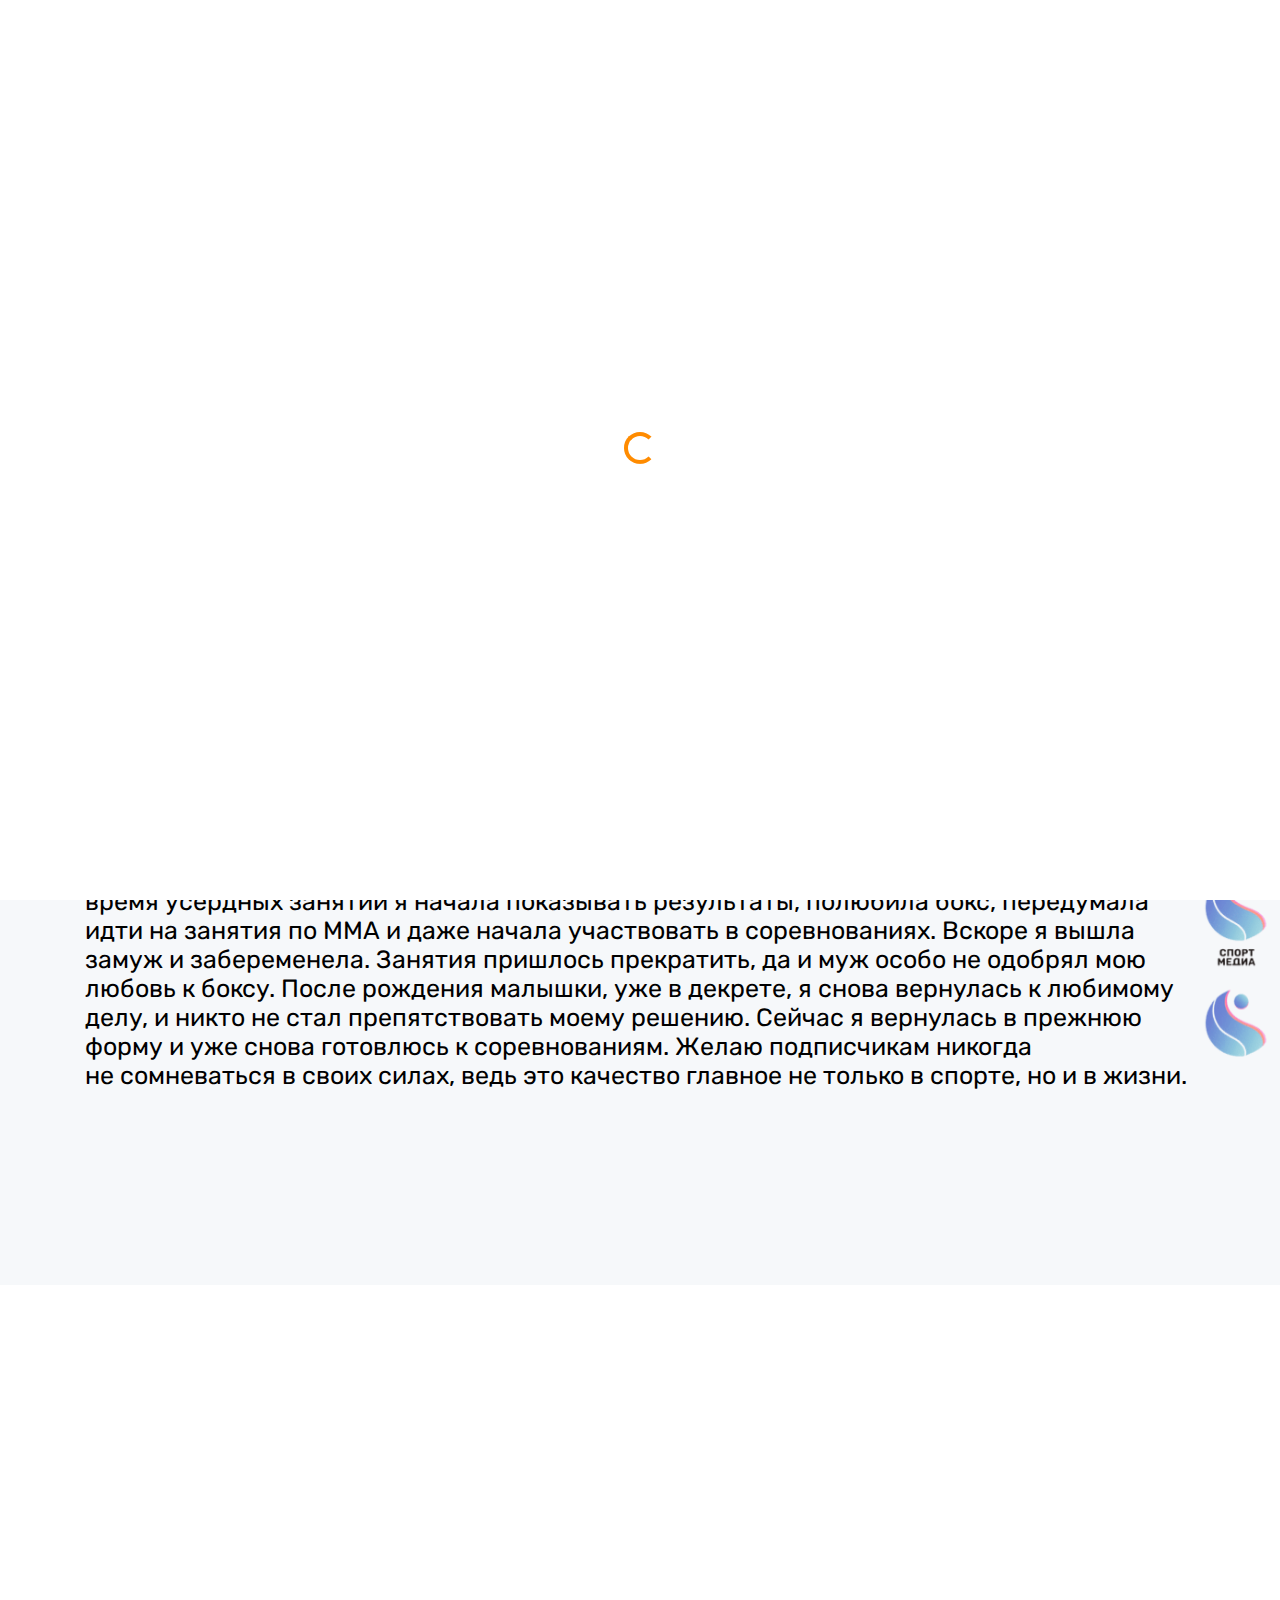
==== commit 72d64cc9: "Update reviews.html" ====
--- a/reviews.html
+++ b/reviews.html
@@ -26,6 +26,14 @@
   <meta name="msapplication-TileColor" content="#da532c">
   <meta name="theme-color" content="#ffffff">
   <meta name="robots" content="index, follow">
+  <meta property="og:url" content="https://sportmedia.github.io/reviews">
+  <meta property="og:title" content="Спорт Медиа">
+  <meta property="og:description" content="«Спорт Медиа» - спортивно-просветительский проект">
+  <meta itemprop="description" content="«Спорт Медиа» - спортивно-просветительский проект">
+  <meta property="og:type" content="website">
+  <meta property="og:image" content="https://sportmedia.github.io/images/video-poster.jpg">
+  <meta property="og:locale" content="ru_RU">
+  <meta property="og:site_name" content="Спорт Медиа">
 
   <link rel="stylesheet" href="css/style.css">
   <link rel="stylesheet" href="css/style-primary.css">
@@ -97,7 +105,7 @@
 
 
           <div class="site-logo">
-            <a href="index.html" class="text-black">
+            <a href="/" class="text-black">
               <img src="images/logo.png" alt="Логотип" width="50" height="50">
             </a>
           </div>
--- a/css/style-primary.css
+++ b/css/style-primary.css
@@ -1 +1 @@
-:root { --light-color: #fff; --dark-color: #000; --accent-color: #00a1ff; --active-color: #e00e00; --second-color: #888886; --third-color: #ff8b00; --fourth-color: #570220; --text-color: #355362 } html, body { overflow-x: hidden } body { position: relative } @keyframes fade-down { 0% { opacity: 0 !important; transfrom: translateY(-30px) scale(.9) !important } 100% { opacity: 1 !important; transfrom: translateY(0) scale(1) !important } } @keyframes fade-up { 0% { opacity: 0 !important; transfrom: translateY(30px) scale(.9) !important } 100% { opacity: 1 !important; transfrom: translateY(0) scale(1) !important } } .float-right>a+a { padding-left: 30px } .text-white__header { display: inline-block; padding-left: 30px; background-position: left center; background-size: 20px 20px; background-repeat: no-repeat; transition: color .3s ease-in-out, background-image .3s ease-in-out; fill: currentColor } .text-white__header--email:hover { color: var(--third-color) } .text-white__header--vk { background-image: url('../images/vk.svg') !important; background-repeat: no-repeat } .text-white__header--telegram { background-image: url('../images/telegram.svg') !important; background-repeat: no-repeat } .text-white__header--vk:hover, .text-white__header--vk:focus { color: var(--third-color); background-image: url('../images/vk-hover.svg') !important } .text-white__header--telegram:hover, .text-white__header--telegram:focus { color: var(--third-color); background-image: url('../images/telegram-hover.svg') !important } .text-white__header--email { background-image: url('../images/email.svg') } .text-white__header--email:hover, .text-white__header--email:focus { color: var(--third-color); background-image: url('../images/email-hover.svg') } @media (max-width:1200px) { .text-white__header--email:hover { color: var(--light-color); background-image: url('../images/email.svg') } .text-white__header--vk:hover { color: var(--light-color); background-image: url('../images/vk.svg') !important } .text-white__header--telegram:hover { color: var(--light-color); background-image: url('../images/telegram.svg') !important } } .gradient-2, .site-footer, .top-bar { background: #888886; background: -moz-linear-gradient(90deg, rgba(136, 136, 134, 1) 10%, rgba(0, 161, 255, 1) 90%); background: -webkit-linear-gradient(90deg, rgba(136, 136, 134, 1) 10%, rgba(0, 161, 255, 1) 90%); background: linear-gradient(90deg, rgba(136, 136, 134, 1) 10%, rgba(0, 161, 255, 1) 90%); filter: progid:DXImageTransform.Microsoft.gradient(startColorstr="#888886", endColorstr="#00a1ff", GradientType=1) } .video__section { height: auto !important; min-height: auto !important } .intro { position: relative; background-size: cover } .intro__content { display: flex; width: 100%; height: 100%; position: absolute; top: 0; left: 0; z-index: 3 } .intro__title { margin: 0; font-size: 45px; color: #fff; text-align: center } .video { position: relative; z-index: 1; padding-bottom: 56.25% } .video__media { width: 100%; height: auto; position: absolute; top: 0; left: 0 } @media (max-width:1200px) { .video__media { top: 35px } .intro__content { position: relative } } .site-section-cover.overlay { position: relative } .site-section-cover.overlay:before { position: absolute; content: ""; top: 0; left: 0; right: 0; bottom: 0; background: #ebf0f7 !important; z-index: 1 } .hero__title { color: var(--third-color) !important; z-index: 10 !important; animation: fade-down 3s !important; margin-bottom: 25px } .hero__title.animation-class { transition-delay: .3s } .hero__subtitle { color: var(--dark-color) !important } .btn--hero { border-color: var(--dark-color) !important; color: var(--dark-color) !important } .btn--part { margin-top: 20px; font-weight: 700; display: flex !important; justify-content: center !important; align-items: center !important; font-size: 20px; width: 100% !important; z-index: 15 !important; text-align: center !important; color: var(--active-color) !important; border-color: var(--active-color) !important } .text-white__header--email--mob { display: none !important } .site-navbar .site-navigation .site-menu>li>a { transition: color .3 ease-in-out } .site-navbar .site-navigation .site-menu>li>a:hover { color: var(--third-color) !important } .site-section-cover p { font-size: 28px !important; font-weight: 700 } .thumb-wrap { position: relative; padding-bottom: 56.25%; height: 0; overflow: hidden } .thumb-wrap iframe { position: absolute; top: 0; left: 0; width: 100%; height: 100%; border-width: 0; outline-width: 0 } @media (max-width:768px) { .text-white__header--email--mob { display: inline-block !important; background-image: url('../images/email.svg') } } @media (max-width:1200px) { .intro__content { display: block; padding: 45px 0 } .hero__title { padding-bottom: 0; display: flex !important; justify-content: center !important; align-items: center !important } .text-white__header--email { display: none } .site-section-cover p { font-size: 18px !important } .btn--hero { width: 60%; border-color: var(--dark-color) !important; color: var(--dark-color) !important } .btn--part { margin: 0 auto; margin-top: 20px; font-weight: 700; display: flex !important; justify-content: center !important; align-items: center !important; font-size: 20px; width: 60% !important; z-index: 15 !important; text-align: center !important; color: var(--active-color) !important; border-color: var(--active-color) !important } } @media (max-width:768px) { .team__flex { flex-direction: column } .team__leader { order: -1 } .btn--part { font-size: 18px; color: var(--active-color) !important; border-color: var(--active-color) !important } } .footer__soc { margin-right: 30px } .block__73694+.block__73694 { padding-top: 60px } .party__text { color: #000; font-size: 18px; text-transform: initial; font-weight: 400px } img { height: auto; max-width: 100%; object-fit: cover } @media (max-width:576px) { .btn--part { font-size: 18px } } :root { --font-family: "Proxima Nova", sans-serif; --content-width: 1198px; --container-offset: 15px; --container-width: calc(var(--content-width) + (var(--container-offset)*2)); --accent-color: #ff8b00; --text-color: #231f20 } .custom-checkbox__field:checked+.custom-checkbox__content:after { opacity: 1 } .custom-checkbox__field:focus+.custom-checkbox__content:before { outline: red solid 2px; outline-offset: 2px } .custom-checkbox__field:disabled+.custom-checkbox__content { opacity: .4; pointer-events: none } html { -webkit-box-sizing: border-box; box-sizing: border-box } *, :after, :before { -webkit-box-sizing: inherit; box-sizing: inherit } .page { height: 100%; font-family: var(--font-family, sans-serif); -webkit-text-size-adjust: 100%; scroll-behavior: smooth } @media (min-width:1025px) { .page { zoom: 80% } } .page__body { margin: 0; min-width: 360px; min-height: 100%; font-size: 16px } img { height: auto; max-width: 100%; -o-object-fit: cover; object-fit: cover } a { text-decoration: none } .site-container { overflow: hidden } .is-hidden { display: none !important } .btn-reset { border: none; padding: 0; background: 0 0; cursor: pointer } .list-reset { list-style: none; margin: 0; padding: 0 } .visually-hidden { position: absolute; overflow: hidden; margin: -1px; border: 0; padding: 0; width: 1px; height: 1px; clip: rect(0 0 0 0) } @media (max-width:768px) { .container { padding: 0 20px } } .js-focus-visible :focus:not(.focus-visible) { outline: 0 } .btn:hover { color: var(--accent-color); background-color: #fff } .btn--stroke { border: 2px solid var(--accent-color); color: var(--accent-color); background-color: #fff } .btn--stroke svg { -webkit-transition: stroke .3s ease-in-out; -o-transition: stroke .3s ease-in-out; transition: stroke .3s ease-in-out } .btn--stroke:hover { color: #fff; background-color: var(--accent-color) } .btn--stroke:hover svg { stroke: #fff } .btn--dark { border: 2px solid var(--text-color); padding: 14px 21px; background-color: var(--text-color) } .btn--dark:hover { border-color: var(--accent-color) } @media (max-width:576px) { .btn--dark { padding: 11px 28px } .btn { font-size: 15px; line-height: 18px } } input[type=search]::-webkit-search-cancel-button, input[type=search]::-webkit-search-decoration, input[type=search]::-webkit-search-results-button, input[type=search]::-webkit-search-results-decoration { display: none } input { border-radius: 0 } input[type=search] { -webkit-appearance: none } .title { margin: 0 0 20px; font-weight: 700; font-size: 44px; line-height: 54px; letter-spacing: .02em; text-align: center; text-transform: uppercase; color: #000 } @media (max-width:576px) { .title { margin-bottom: 12px; font-size: 24px; line-height: 29px; letter-spacing: .02em } } .descr { margin: 0 auto 60px; max-width: 855px; font-weight: 400; font-size: 18px; line-height: 32px; text-align: center; color: var(--text-color) } @media (max-width:576px) { .descr { margin-bottom: 24px; font-size: 15px; line-height: 24px } } .btn-center { text-align: center } .section-title { margin: 0 0 20px; font-weight: 700; font-size: 44px; line-height: 54px; letter-spacing: .02em; text-transform: uppercase; color: #000 } @media (max-width:1366px) { .section-title { font-size: 34px; line-height: 40px } } @media (max-width:576px) { .section-title { margin-bottom: 12px; font-size: 24px; line-height: 29px; text-align: center } } .section-descr { font-weight: 400; font-size: 18px; line-height: 32px; color: var(--text-color) } .footer-bottom { display: -ms-grid; display: grid; -ms-grid-columns: 100%; grid-template-columns: 100%; -ms-grid-rows: auto 1fr auto; grid-template-rows: auto 1fr auto; min-height: 100vh } .header { padding: 32px 0; -webkit-box-shadow: 0 0 15px rgba(0, 0, 0, .25); box-shadow: 0 0 15px rgba(0, 0, 0, .25); background-color: #fff } @media (max-width:576px) { .section-descr { margin: 0 auto 24px; max-width: calc(100% - 40px); font-size: 15px; line-height: 24px; text-align: center; color: var(--text-color) } .header .logo { width: 109px } } .header__container { display: -webkit-box; display: -ms-flexbox; display: flex; -webkit-box-align: center; -ms-flex-align: center; align-items: center; -webkit-box-pack: justify; -ms-flex-pack: justify; justify-content: space-between; max-width: 1710px } @media (max-width:1024px) { .header__container { -ms-flex-wrap: wrap; flex-wrap: wrap; max-width: var(--container-width) } .header__add { margin-top: 30px } } @media (max-width:576px) { .header__add { -webkit-box-ordinal-group: 6; -ms-flex-order: 5; order: 5; margin-top: 0; width: 100% } } @media (max-width:1024px) { .header__log { margin-top: 30px } } @media (max-width:576px) { .header__log { -webkit-box-ordinal-group: 4; -ms-flex-order: 3; order: 3; margin-top: 0 } .header { padding: 24px 0; -webkit-box-shadow: none; box-shadow: none } } .search-form { position: relative; width: 418px; height: 52px } .search-form__input { border: 1px solid #e0dbdf; border-radius: 4px; padding-right: 45px; padding-left: 14px; width: 100%; height: 100%; font-weight: 400; font-size: 20px; line-height: 24px; color: var(--text-color); background-color: #fff } .search-form__input::-webkit-input-placeholder { opacity: .3 } .search-form__input::-moz-placeholder { opacity: .3 } .search-form__input:-ms-input-placeholder { opacity: .3 } .search-form__input::-ms-input-placeholder { opacity: .3 } .search-form__input::placeholder { opacity: .3 } .search-form__btn { position: absolute; right: 10px; top: 50%; width: 32px; height: 32px; -webkit-transform: translateY(-50%); -ms-transform: translateY(-50%); transform: translateY(-50%) } .search-form__btn svg { display: block; width: 100%; height: 100%; fill: var(--accent-color); -o-object-fit: cover; object-fit: cover } @media (max-width:1366px) { .search-form { width: 250px } } @media (max-width:1024px) { .search-form { margin-top: 30px; width: 100% } } @media (max-width:768px) { .search-form { margin-top: 30px; width: 100% } } .log-in { font-family: Roboto, sans-serif; font-weight: 500; font-size: 20px; line-height: 24px; color: #494949; -webkit-transition: color .3s ease-in-out; -o-transition: color .3s ease-in-out; transition: color .3s ease-in-out } .log-in:hover { color: var(--accent-color) } @media (max-width:576px) { .search-form { -webkit-box-ordinal-group: 5; -ms-flex-order: 4; order: 4; margin-top: 13px; margin-bottom: 16px } .log-in { -webkit-box-ordinal-group: 3; -ms-flex-order: 2; order: 2; font-size: 20px; line-height: 23px } .city-loc { -webkit-box-ordinal-group: 4; -ms-flex-order: 3; order: 3; margin: 10px 0; width: 100%; max-width: none } } .city-location { position: relative; max-width: 114px } .city-location__btn { display: -webkit-inline-box; display: -ms-inline-flexbox; display: inline-flex; -webkit-box-align: center; -ms-flex-align: center; align-items: center; font-weight: 600; font-size: 24px; line-height: 29px; white-space: nowrap; text-align: center; color: var(--text-color); -webkit-transition: color .3s ease-in-out; -o-transition: color .3s ease-in-out; transition: color .3s ease-in-out } .city-location__btn svg { margin-right: 10px; width: 20px; height: 20px; fill: currentColor } .city-location__btn:hover { color: var(--accent-color) } .city-location__text { border-bottom: 1px solid var(--accent-color) } @media (max-width:1024px) { .city-location { max-width: none } } .dropdown { position: absolute; left: 0; top: calc(100% + 5px); z-index: 50; padding: 15px; -webkit-box-shadow: 0 5px 10px rgba(0, 0, 0, .08); box-shadow: 0 5px 10px rgba(0, 0, 0, .08); background-color: #fff; opacity: 0; visibility: hidden; -webkit-transition: opacity .3s ease-in-out, visibility .3s ease-in-out; -o-transition: opacity .3s ease-in-out, visibility .3s ease-in-out; transition: opacity .3s ease-in-out, visibility .3s ease-in-out } .dropdown__item { width: -webkit-max-content; width: -moz-max-content; width: max-content } .dropdown__item:not(:last-child) { margin-bottom: 5px } .dropdown__btn { font-size: 18px; color: var(--text-color); -webkit-transition: color .3s ease-in-out; -o-transition: color .3s ease-in-out; transition: color .3s ease-in-out } .dropdown__btn:hover { color: var(--accent-color) } .dropdown__btn--current { color: var(--accent-color); pointer-events: none } .dropdown--visible { opacity: 1; visibility: visible } .hero__slider { position: relative } .hero__slide { padding: 112px 0; min-height: 554px; -webkit-box-sizing: border-box; box-sizing: border-box; background-position: center; background-size: cover; background-repeat: no-repeat; background-color: #bfbfbf } .hero__slide--1 { background-image: url(../img/hero-bg-02fd542c5f.jpg); background-image: -webkit-image-set("../img/hero-bg-8002448e89.avif" type("image/avif"), "../img/hero-bg-873085adcb.webp" type("image/webp"), "../img/hero-bg-02fd542c5f.jpg" type("image/jpg")); background-image: image-set("../img/hero-bg-8002448e89.avif" type("image/avif"), "../img/hero-bg-873085adcb.webp" type("image/webp"), "../img/hero-bg-02fd542c5f.jpg" type("image/jpg")) } @media (max-width:576px) { .city-location { display: inline-block } .hero__slide--1 { background-image: url(../img/hero-bg-mobile-8d54ffa65d.jpg); background-image: -webkit-image-set("../img/hero-bg-mobile-c47478bce2.avif" type("image/avif"), "../img/hero-bg-mobile-cb65de299b.webp" type("image/webp"), "../img/hero-bg-mobile-8d54ffa65d.jpg" type("image/jpg")); background-image: image-set("../img/hero-bg-mobile-c47478bce2.avif" type("image/avif"), "../img/hero-bg-mobile-cb65de299b.webp" type("image/webp"), "../img/hero-bg-mobile-8d54ffa65d.jpg" type("image/jpg")) } .hero__slide { padding-top: 32px; padding-bottom: 56px; min-height: 244px } } .hero__pag { position: absolute; left: 50%; bottom: 32px; z-index: 50; display: -webkit-box; display: -ms-flexbox; display: flex; -webkit-transform: translateX(-50%); -ms-transform: translateX(-50%); transform: translateX(-50%) } .hero__pag .swiper-pagination-bullet { position: relative; margin: 0 6px; border-radius: 100%; width: 14px; height: 14px; background-color: #fff; cursor: pointer; -webkit-transition: background-color .3s ease-in-out; -o-transition: background-color .3s ease-in-out; transition: background-color .3s ease-in-out } .hero__pag .swiper-pagination-bullet:after { --offset: 2px; content: ""; position: absolute; border: 2px solid var(--accent-color); border-radius: 100%; width: calc(100% + 2*var(--offset)); height: calc(100% + 2*var(--offset)); opacity: 0; inset: calc(-1*var(--offset)) } .hero__pag .swiper-pagination-bullet:hover { background-color: var(--accent-color) } .hero__pag .swiper-pagination-bullet-active:after { opacity: 1 } .hero__content { display: -webkit-box; display: -ms-flexbox; display: flex; -webkit-box-orient: vertical; -webkit-box-direction: normal; -ms-flex-direction: column; flex-direction: column; -webkit-box-align: start; -ms-flex-align: start; align-items: flex-start; width: 50% } @media (max-width:768px) { .hero__content { width: 100% } } .hero__date { margin-bottom: 13px } @media (max-width:576px) { .hero__pag .swiper-pagination-bullet { width: 8px; height: 8px; background-color: #e0e0e0 } .hero__pag { bottom: 16px } .hero__date { margin-bottom: 8px } } .hero__bt { position: absolute; top: 50%; z-index: 20; width: 80px; height: 80px; -webkit-transform: translateY(-50%); -ms-transform: translateY(-50%); transform: translateY(-50%) } .hero__bt svg { display: block; width: 100%; height: 100%; fill: transparent; stroke: #fff; -o-object-fit: cover; object-fit: cover } @media (max-width:1200px) { .hero__bt { display: none } } .hero__next { right: 50px } .hero__prev { left: 50px } .hero__location { margin-bottom: 36px; padding-left: 5px; font-weight: 400; font-size: 24px; line-height: 29px; color: var(--accent-color) } .hero__location svg { margin-right: 0; width: 20px; height: 20px; fill: currentColor } .hero__btn { padding-right: 16px; padding-left: 16px } @media (max-width:576px) { .hero__location svg { width: 14px; height: 14px } .hero__location { margin-bottom: 24px; font-size: 15px; line-height: 18px } .hero__btn { border: none; border-bottom: 1px solid currentColor; border-radius: 0; padding: 0; font-size: 15px; line-height: 18px; color: var(--text-color); background-color: transparent } } */.date { display: -webkit-box; display: -ms-flexbox; display: flex; font-weight: 400; font-size: 24px; line-height: 29px; color: var(--text-color) } .date__time { position: relative; padding-left: 23px } .date__time:before { content: ""; position: absolute; left: 7px; top: 50%; margin-top: 0; border-radius: 100%; width: 8px; height: 8px; background-color: var(--accent-color); -webkit-transform: translateY(-50%); -ms-transform: translateY(-50%); transform: translateY(-50%) } .events { background-color: #f6f8fa } .events__content { padding-top: 33px; padding-bottom: 59px } @media (max-width:576px) { .date { font-size: 15px; line-height: 18px } .events__content { padding-top: 6px; padding-bottom: 40px } } .events__item:not(:last-child), .events__states { margin-bottom: 20px } .events__more { margin-top: 44px; padding: 11px 33px; font-size: 16px; line-height: 19px; background-color: transparent } .tab-content { display: none } .tab-content--active { display: block } .events-states { display: -webkit-box; display: -ms-flexbox; display: flex; -webkit-box-pack: center; -ms-flex-pack: center; justify-content: center } .events-states__item:not(:last-child) { margin-right: 12px } .events-states__icon { margin-right: 8px; width: 28px; height: 28px; fill: currentColor } @media (max-width:576px) { .events__more { margin-top: 32px } .events-states__icon { width: 20px; height: 20px } } .events-states__btn { display: -webkit-inline-box; display: -ms-inline-flexbox; display: inline-flex; -webkit-box-align: center; -ms-flex-align: center; align-items: center; -webkit-box-pack: center; -ms-flex-pack: center; justify-content: center; border: 2px solid var(--accent-color); border-radius: 4px; padding: 10px; width: 168px; font-weight: 600; font-size: 20px; line-height: 24px; text-align: center; color: var(--accent-color); background-color: transparent; -webkit-transition: background-color .3s ease-in-out, color .3s ease-in-out; -o-transition: background-color .3s ease-in-out, color .3s ease-in-out; transition: background-color .3s ease-in-out, color .3s ease-in-out } .events-states__btn .fill-icon { fill: var(--accent-color) } .events-states__btn svg { -webkit-transition: stroke .3s ease-in-out, fill .3s ease-in-out; -o-transition: stroke .3s ease-in-out, fill .3s ease-in-out; transition: stroke .3s ease-in-out, fill .3s ease-in-out } .events-states__btn--cal svg { fill: #fff; stroke: currentColor } .events-states__btn--current { color: #fff; background-color: var(--accent-color) } .events-states__btn--current .fill-icon { fill: #fff } .events-states__btn:hover { color: #fff; background-color: var(--accent-color) } @media (max-width:576px) { .events-states__btn { padding: 4px; width: 118px; font-size: 15px; line-height: 18px } } .events-states__btn--cal:hover svg { fill: var(--accent-color) } .events-states__btn--cal:hover .fill-icon { fill: #fff } .events-states__btn--cal.events-states__btn--current svg { fill: var(--accent-color); stroke: #fff } .events-nav { padding: 16px 0; background-color: rgba(239, 239, 239, .4) } .events-nav__container { max-width: 1330px } .events-nav__list { display: -webkit-box; display: -ms-flexbox; display: flex; -ms-flex-wrap: wrap; flex-wrap: wrap } @media (max-width:1024px) { .events-nav__list { -webkit-box-pack: center; -ms-flex-pack: center; justify-content: center } } .events-nav__item:not(:last-child) { margin-right: 40px } .events-nav__btn { font-weight: 700; font-size: 16px; line-height: 19px; letter-spacing: .02em; text-transform: uppercase; color: #000; -webkit-transition: color .3s ease-in-out; -o-transition: color .3s ease-in-out; transition: color .3s ease-in-out } .events-nav__btn--current, .events-nav__btn:hover { color: var(--accent-color) } @media (max-width:1366px) { .events-nav__container { max-width: var(--container-width) } .events-nav__btn { padding: 5px } } @media (max-width:576px) { .events-nav__item { margin-bottom: 6px } .events-nav__item:not(:last-child) { margin-right: 8px } .events-nav__btn { padding: 8px; background-color: #f4f2f3 } .events-nav { background-color: #f6f8fa } } .event { position: relative; display: -webkit-box; display: -ms-flexbox; display: flex; border-radius: 4px; -webkit-box-shadow: 0 5px 10px rgba(0, 0, 0, .08); box-shadow: 0 5px 10px rgba(0, 0, 0, .08); background: #fff } .event__link { color: inherit } .event .social-dark { fill: var(--text-color) } .event__fav-mobile { display: none } @media (max-width:576px) { .event__fav-mobile { position: absolute; right: 10px; top: 14px; z-index: 10; display: block; width: 28px; height: 28px } .event__fav-mobile svg { display: block; width: 100%; height: 100%; fill: transparent; stroke: var(--accent-color); stroke-width: 2px; -o-object-fit: cover; object-fit: cover } .event__pic { overflow: hidden; border-top-left-radius: 4px; border-top-right-radius: 4px } } .event__pic { position: relative; -ms-flex-negative: 0; flex-shrink: 0; width: 303px; max-height: 362px; overflow: hidden } .event__pic img { min-height: 100% } @media (max-width:768px) { .event__pic { width: 100%; max-height: 270px } .event__pic img { width: 100%; height: 100% } } .event__text { display: -webkit-box; display: -ms-flexbox; display: flex; -webkit-box-flex: 1; -ms-flex-positive: 1; flex-grow: 1; -webkit-box-orient: vertical; -webkit-box-direction: normal; -ms-flex-direction: column; flex-direction: column; padding: 8px 20px 4px } @media (max-width:576px) { .event__text { padding: 6px 12px 0 } } .event__top { display: -webkit-box; display: -ms-flexbox; display: flex; -webkit-box-align: center; -ms-flex-align: center; align-items: center; -webkit-box-pack: justify; min-height: 60px; -ms-flex-pack: justify; justify-content: space-between; border-bottom: 1px solid rgba(35, 31, 32, .07); padding-bottom: 3px } .event__author { display: -webkit-inline-box; display: -ms-inline-flexbox; display: inline-flex; -webkit-box-align: center; -ms-flex-align: center; align-items: center; font-weight: 600; font-size: 20px; line-height: 24px; color: var(--text-color) } .event__author img { margin-right: 12px } @media (max-width:576px) { .event__author img { margin-right: 9px; width: 32px; height: 32px } .event__author { font-size: 15px; line-height: 18px } } .event__time { display: -webkit-inline-box; display: -ms-inline-flexbox; display: inline-flex; -webkit-box-align: center; -ms-flex-align: center; align-items: center; font-weight: 400; font-size: 20px; line-height: 24px; color: var(--text-color); -webkit-transform: translateX(-38px); -ms-transform: translateX(-38px); transform: translateX(-38px) } .event__time svg { margin-right: 6px; width: 20px; height: 20px; fill: none; stroke: var(--text-color); -webkit-transform: translateY(-1px); -ms-transform: translateY(-1px); transform: translateY(-1px) } .event__time svg .filled { fill: var(--text-color) } @media (max-width:576px) { .event__time { font-size: 15px; line-height: 18px } } .event__fav { position: relative; z-index: 10; display: -webkit-inline-box; display: -ms-inline-flexbox; display: inline-flex; -webkit-box-align: center; -ms-flex-align: center; align-items: center; padding: 8px 10px; font-size: 16px; line-height: 19px; text-align: center } .event__fav svg { margin-right: 6px; width: 24px; height: 24px; fill: transparent; stroke: var(--accent-color); stroke-width: 2px } @media (max-width:1024px) { .event__fav { display: none } } .event__middle { padding-top: 18px; padding-bottom: 10px } .event__bottom { display: -webkit-box; display: -ms-flexbox; display: flex; -webkit-box-align: center; -ms-flex-align: center; align-items: center; -webkit-box-pack: justify; -ms-flex-pack: justify; justify-content: space-between; margin-top: auto; border-top: 1px solid rgba(35, 31, 32, .07); padding: 11px 0 } .event__price { font-weight: 400; font-size: 16px; line-height: 19px; color: rgba(35, 31, 32, .6) } .event__price span { font-weight: 600; font-size: 18px; line-height: 22px; color: var(--text-color) } @media (max-width:576px) { .event__price { display: -webkit-box; display: -ms-flexbox; display: flex; -webkit-box-orient: vertical; -webkit-box-direction: normal; -ms-flex-direction: column; flex-direction: column; font-size: 12px; line-height: 15px } .event__price span { margin-top: 4px; font-size: 15px; line-height: 18px } } .event__social { position: relative; z-index: 10; display: -webkit-box; display: -ms-flexbox; display: flex; -webkit-box-align: center; -ms-flex-align: center; align-items: center } .event__social span { margin-right: 9px; font-weight: 400; font-size: 16px; line-height: 19px; color: rgba(35, 31, 32, .6) } .event__title { margin: 0 0 8px; font-weight: 700; font-size: 20px; line-height: 24px; letter-spacing: .02em; text-transform: uppercase; color: #000 } @media (max-width:576px) { .event__social span { margin-right: 0; margin-bottom: 3px; font-size: 12px; line-height: 15px } .event__social { -webkit-box-orient: vertical; -webkit-box-direction: normal; -ms-flex-direction: column; flex-direction: column; -webkit-box-align: initial; -ms-flex-align: initial; align-items: initial } .event__title { margin-bottom: 6px; font-size: 15px; line-height: 18px } } .event__location { display: -webkit-inline-box; display: -ms-inline-flexbox; display: inline-flex; -webkit-box-align: center; -ms-flex-align: center; align-items: center; margin-bottom: 12px; font-weight: 400; font-size: 16px; line-height: 19px; color: var(--accent-color) } .event__location svg { margin-top: -2px; width: 15px; height: 15px; fill: currentColor } @media (max-width:576px) { .event__location { margin-bottom: 8px; font-size: 15px; line-height: 18px } } .event__descr { overflow: hidden; display: -webkit-box; margin: 0; font-weight: 400; font-size: 18px; line-height: 32px; color: var(--text-color); -webkit-line-clamp: 6; -webkit-box-orient: vertical } @media (max-width:768px) { .event__time { -webkit-transform: none; -ms-transform: none; transform: none } .event { -webkit-box-orient: vertical; -webkit-box-direction: normal; -ms-flex-direction: column; flex-direction: column } } .social { display: -webkit-box; display: -ms-flexbox; display: flex; -webkit-box-align: center; -ms-flex-align: center; align-items: center } .social__item:not(:last-child) { margin-right: 7px } .social__link { display: block; color: var(--accent-color) } .social__link svg { width: 24px; height: 24px; -webkit-transition: fill .3s ease-in-out; -o-transition: fill .3s ease-in-out; transition: fill .3s ease-in-out } .social__link .social-dark { -webkit-transition: fill .3s ease-in-out; -o-transition: fill .3s ease-in-out; transition: fill .3s ease-in-out } .social__link:hover .social-dark { fill: var(--accent-color) } .orgs { position: relative; padding-top: 80px; padding-bottom: 70px; background-color: #fff } .orgs__link { color: inherit } .orgs__link:before { content: ""; position: absolute; inset: 0 } .orgs__container { max-width: 1474px } .orgs__slider { overflow: hidden; padding: 20px; margin: -20px; width: 100% } .orgs__list { display: -ms-grid; display: grid; -ms-grid-columns: (1fr) [5]; grid-template-columns: repeat(5, 1fr); gap: 20px } @media (max-width:1366px) { .orgs__list { -ms-grid-columns: (1fr) [3]; grid-template-columns: repeat(3, 1fr) } } @media (max-width:768px) { .orgs__list { -ms-grid-columns: (1fr) [2]; grid-template-columns: repeat(2, 1fr) } } @media (max-width:576px) { .event__descr { font-size: 15px; line-height: 24px } .social__link svg { width: 20px; height: 20px } .orgs__slider { width: calc(100% + 40px) } .orgs__list { position: relative; -ms-grid-columns: initial; grid-template-columns: initial; width: 100%; height: 100%; z-index: 1; display: -webkit-box; display: -ms-flexbox; display: flex; -webkit-transition-property: -webkit-transform; -o-transition-property: transform; transition-property: transform, -webkit-transform; -webkit-box-sizing: content-box; box-sizing: content-box; gap: initial } } .orgs__item { position: relative; display: -webkit-box; display: -ms-flexbox; display: flex; -webkit-box-orient: vertical; -webkit-box-direction: normal; -ms-flex-direction: column; flex-direction: column; -webkit-box-align: center; -ms-flex-align: center; align-items: center; border: 1px solid rgba(0, 0, 0, .07); border-radius: 4px; padding: 40px 16px; -webkit-box-shadow: 0 5px 10px rgba(0, 0, 0, .08); box-shadow: 0 5px 10px rgba(0, 0, 0, .08); background: #fff } @media (max-width:576px) { .orgs__item { -ms-flex-negative: 0; flex-shrink: 0; height: 100%; -webkit-box-sizing: border-box; box-sizing: border-box; position: relative; -webkit-transition-property: -webkit-transform; -o-transition-property: transform; transition-property: transform, -webkit-transform; width: 241px; margin-right: 15px } } .orgs__pic { margin-bottom: 27px } .orgs__subtitle { margin: 0 0 29px; font-weight: 600; font-size: 16px; line-height: 22px; text-align: center; text-transform: uppercase; color: #000 } .orgs__btn { position: relative; z-index: 10; padding: 10px; min-width: 172px; font-weight: 600; font-size: 16px; line-height: 19px; text-align: center } .orgs__more { display: inline-block; margin-top: 62px; border-bottom: 1px solid currentColor; font-weight: 600; font-size: 20px; line-height: 1; text-align: center; color: var(--text-color); -webkit-transition: border-color .3s ease-in-out; -o-transition: border-color .3s ease-in-out; transition: border-color .3s ease-in-out } .orgs__more:hover { border-color: var(--accent-color) } @media (max-width:576px) { .orgs { padding: 40px 0 } } .about { padding-top: 70px; padding-bottom: 88px; background-color: #f6f8ff } .about__descr { margin-bottom: 55px; max-width: 722px } .about__list { display: -ms-grid; display: grid; -ms-grid-columns: (1fr) [4]; grid-template-columns: repeat(4, 1fr); margin-bottom: 72px; padding: 0 73px; gap: 100px } @media (max-width:1024px) { .about__list { padding: 0 15px; gap: 15px } .footer .logo { margin-bottom: 30px } } @media (max-width:576px) { .about__list { margin-bottom: 48px; padding: 0 } } .about__item { padding-top: 72px; font-weight: 600; font-size: 20px; line-height: 28px; text-align: center; color: var(--text-color); background-position: top center; background-size: 52px 52px; background-repeat: no-repeat } @media (max-width:576px) { .about__item { padding-top: 56px; font-size: 15px; line-height: 24px; background-size: 40px 40px } .about { padding: 40px 0 } } .footer__top { border-top: 2px solid #bed645; border-bottom: 2px solid #bed645; padding: 50px 0 } .footer__container { display: -webkit-box; display: -ms-flexbox; display: flex; -ms-flex-wrap: wrap; flex-wrap: wrap; -webkit-box-align: center; -ms-flex-align: center; align-items: center; -webkit-box-pack: justify; -ms-flex-pack: justify; justify-content: space-between } .footer__sub { -webkit-transform: translateY(-7px); -ms-transform: translateY(-7px); transform: translateY(-7px) } @media (max-width:1024px) { .footer__sub { width: 50%; -webkit-transform: none; -ms-transform: none; transform: none } } @media (max-width:576px) { .footer__top { padding: 32px 0 } .footer .logo { display: none } .footer__container { -webkit-box-orient: vertical; -webkit-box-direction: normal; -ms-flex-direction: column; flex-direction: column; -webkit-box-pack: initial; -ms-flex-pack: initial; justify-content: initial } .footer__sub { -webkit-box-ordinal-group: 2; -ms-flex-order: 1; order: 1; width: 100% } } .footer__address { width: 195px; font-weight: 600; font-style: normal; font-size: 15px; line-height: 20px; letter-spacing: .02em; color: var(--text-color); -webkit-transform: translateX(8px); -ms-transform: translateX(8px); transform: translateX(8px) } @media (max-width:1024px) { .footer__address { width: 50%; -webkit-transform: none; -ms-transform: none; transform: none } } .footer__bottom { padding: 20px 0 } .footer__links { display: -webkit-box; display: -ms-flexbox; display: flex } @media (max-width:576px) { .footer__address { -webkit-box-ordinal-group: 4; -ms-flex-order: 3; order: 3; width: 100%; max-width: 250px; font-size: 15px; line-height: 20px; text-align: center } .footer__links { -webkit-box-orient: vertical; -webkit-box-direction: normal; -ms-flex-direction: column; flex-direction: column } } .footer__link { border-bottom: 1px solid currentColor; font-weight: 400; font-size: 12px; line-height: 1; letter-spacing: .02em; color: var(--text-color); -webkit-transition: color .3s ease-in-out; -o-transition: color .3s ease-in-out; transition: color .3s ease-in-out } .footer__link:not(:last-child) { margin-right: 30px } .footer__link:hover { color: var(--accent-color) } @media (max-width:576px) { .footer__link:not(:last-child) { margin-right: 0; margin-bottom: 22px } .footer__link { font-size: 14px; line-height: 17px; color: var(--accent-color) } } .footer__cont { display: -webkit-box; display: -ms-flexbox; display: flex; -webkit-box-align: center; -ms-flex-align: center; align-items: center; -webkit-box-pack: justify; -ms-flex-pack: justify; justify-content: space-between; max-width: 1710px } .footer__copy { font-weight: 400; font-size: 12px; line-height: 15px; letter-spacing: .02em; color: #000 } @media (max-width:768px) { .about__list { -ms-grid-columns: (1fr) [2]; grid-template-columns: repeat(2, 1fr) } .footer__cont { -webkit-box-orient: vertical; -webkit-box-direction: normal; -ms-flex-direction: column; flex-direction: column } .footer__copy { margin-bottom: 20px } } .footer__social { -webkit-transform: translateX(3px) translateY(-5px); -ms-transform: translateX(3px) translateY(-5px); transform: translateX(3px) translateY(-5px) } .footer__social span { display: block; margin-bottom: 5px; font-weight: 600; font-size: 14px; line-height: 17px; letter-spacing: .11em; text-transform: uppercase; color: var(--text-color) } .footer__social .social { display: -webkit-box; display: -ms-flexbox; display: flex; -webkit-box-align: center; -ms-flex-align: center; align-items: center } .footer__social .social__item:not(:last-child) { margin-right: 8px } .footer__social .social__link { display: block; overflow: hidden; border-radius: 4px; width: 28px; height: 28px } .footer__social .social__link svg { width: 100%; height: 100% } .footer__social .social__link .social-dark { fill: #000; -webkit-transition: fill .3s ease-in-out; -o-transition: fill .3s ease-in-out; transition: fill .3s ease-in-out } .footer__social .social__link:hover .social-dark { fill: var(--accent-color) } @media (max-width:1024px) { .footer__social { width: 50%; -webkit-transform: none; -ms-transform: none; transform: none } } @media (max-width:576px) { .footer__copy { font-size: 14px; line-height: 17px } .footer__social span { margin-bottom: 15px; font-size: 16px; line-height: 19px } .footer__social { display: -webkit-box; display: -ms-flexbox; display: flex; -webkit-box-orient: vertical; -webkit-box-direction: normal; -ms-flex-direction: column; flex-direction: column; -webkit-box-align: center; -ms-flex-align: center; align-items: center; margin-bottom: 35px; -webkit-box-ordinal-group: 3; -ms-flex-order: 2; order: 2; width: 100% } } .subscribe-form { display: -webkit-box; display: -ms-flexbox; display: flex; -webkit-box-align: end; -ms-flex-align: end; align-items: flex-end } .subscribe-form__label { display: -webkit-box; display: -ms-flexbox; display: flex; -webkit-box-orient: vertical; -webkit-box-direction: normal; -ms-flex-direction: column; flex-direction: column; margin-right: 4px; width: 183px } @media (max-width:576px) { .subscribe-form__label { width: auto; -webkit-box-flex: 1; -ms-flex-positive: 1; flex-grow: 1 } } .subscribe-form__text { margin-bottom: 2px; font-weight: 600; font-size: 14px; line-height: 17px; letter-spacing: .02em; color: #6b6b6b } .subscribe-form__input { border: 1px solid #e0dbdf; border-radius: 2px; width: 100%; height: 34px; background: #fff } .subscribe-form__btn { border-radius: 2px; padding: 7px 12px; font-size: 13px; line-height: 16px; color: #fff } @media (max-width:576px) { .subscribe-form { margin-bottom: 40px } } .calendar { position: relative; border-radius: 4px; -webkit-box-shadow: 0 5px 10px rgba(0, 0, 0, .08); box-shadow: 0 5px 10px rgba(0, 0, 0, .08); background: #fff } .calendar__navigation { display: -webkit-box; display: -ms-flexbox; display: flex; -webkit-box-align: center; -ms-flex-align: center; align-items: center; -webkit-box-pack: center; -ms-flex-pack: center; justify-content: center; padding: 34px } .calendar__btn { display: -webkit-inline-box; display: -ms-inline-flexbox; display: inline-flex; -webkit-box-align: center; -ms-flex-align: center; align-items: center; -webkit-box-pack: center; -ms-flex-pack: center; justify-content: center; border: 1px solid rgba(0, 0, 0, .12); border-radius: 4px; padding: 5px } .calendar__btn svg { width: 24px; height: 24px; fill: transparent; stroke: var(--accent-color); stroke-width: 2px } .calendar__text { margin: 0 36px; font-weight: 700; font-size: 20px; line-height: 24px; letter-spacing: .02em; text-align: center; text-transform: uppercase; color: #000 } .calendar__days { display: -ms-grid; display: grid; -ms-grid-columns: (1fr) [7]; grid-template-columns: repeat(7, 1fr); border-bottom: 1px solid rgba(0, 0, 0, .1); background-color: rgba(209, 209, 209, .12) } @media (max-width:576px) { .calendar__text { margin: 0 29px; font-size: 16px; line-height: 19px } .calendar__days { border-bottom: 1px solid #ededed; background-color: #f6f8fa } } .calendar__day { padding: 15px 0; font-weight: 400; font-size: 18px; line-height: 22px; text-align: center; color: var(--text-color) } .calendar__dates { display: -ms-grid; display: grid; -ms-grid-columns: (1fr) [7]; grid-template-columns: repeat(7, 1fr) } @media (max-width:576px) { .calendar__day { padding: 12px 0; font-weight: 400; font-size: 14px; line-height: 16px; color: rgba(35, 31, 32, .4) } .calendar__dates { border-bottom: 1px solid #ededed } } .calendar__date { position: relative; display: -webkit-box; display: -ms-flexbox; display: flex; -webkit-box-align: start; -ms-flex-align: start; align-items: flex-start; -webkit-box-pack: end; -ms-flex-pack: end; justify-content: flex-end; border-bottom: 1px solid rgba(0, 0, 0, .1); padding-top: 12px; padding-right: 8px; height: 136px; font-weight: 600; font-size: 16px; line-height: 19px; text-align: right; color: rgba(35, 31, 32, .6); -webkit-transition: color .3s ease-in-out, background-color .3s ease-in-out; -o-transition: color .3s ease-in-out, background-color .3s ease-in-out; transition: color .3s ease-in-out, background-color .3s ease-in-out } .calendar__date:not(:nth-child(7n)) { border-right: 1px solid rgba(0, 0, 0, .1) } .calendar__date:after { content: ""; position: absolute; left: 50%; top: 50%; z-index: -1; border-radius: 100%; width: 26px; height: 26px; background-color: var(--accent-color); -webkit-transform: translate(-50%, -50%); -ms-transform: translate(-50%, -50%); transform: translate(-50%, -50%); -webkit-transition: opacity .3s ease-in-out; -o-transition: opacity .3s ease-in-out; transition: opacity .3s ease-in-out; opacity: 0 } .calendar__date:hover { color: #fff; background-color: var(--accent-color) } @media (max-width:1024px) { .calendar__date { height: 100px } } @media (max-width:576px) { .calendar__date:hover { background-color: transparent } .calendar__date:hover:after { opacity: 1 } .calendar__date { -webkit-box-align: center; -ms-flex-align: center; align-items: center; -webkit-box-pack: center; -ms-flex-pack: center; justify-content: center; border: none !important; padding: 12px; height: auto; font-weight: 400; font-size: 16px; line-height: 16px } .calendar { -webkit-box-shadow: none; box-shadow: none; background-color: transparent } } .profile { padding-top: 19px; padding-bottom: 30px } .profile__container { display: -webkit-box; display: -ms-flexbox; display: flex } .profile__text { padding-top: 58px } .profile__title { max-width: 490px } @media (max-width:1024px) { .profile__container { display: block } .profile__title { max-width: none } } .profile__descr { max-width: 438px } .profile__pic { -ms-flex-negative: 0; flex-shrink: 0; -webkit-transform: translateX(90px); -ms-transform: translateX(90px); transform: translateX(90px) } @media (max-width:1440px) { .profile__pic { -ms-flex-negative: initial; flex-shrink: initial; -webkit-transform: none; -ms-transform: none; transform: none } } .events-card { position: relative; padding-top: 86px; padding-bottom: 95px } .events-card:before { content: ""; position: absolute; right: 0; bottom: 0; z-index: -1; width: 100%; height: 856px; background-image: url(../img/events-card-bg-5e05f6a680.svg); background-size: cover; background-position: bottom center } .events-card__container { display: -webkit-box; display: -ms-flexbox; display: flex; -webkit-box-pack: justify; -ms-flex-pack: justify; justify-content: space-between } @media (max-width:1024px) { .profile__descr { max-width: none } .events-card__container { -webkit-box-orient: vertical; -webkit-box-direction: normal; -ms-flex-direction: column; flex-direction: column; -webkit-box-pack: initial; -ms-flex-pack: initial; justify-content: initial } } .events-card__title { margin-bottom: 43px } .events-card__pic { -ms-flex-negative: 0; flex-shrink: 0; margin-left: -224px } @media (max-width:1440px) { .events-card__pic { -ms-flex-negative: initial; flex-shrink: initial; margin: 0 } } @media (max-width:576px) { .events-card:before { height: calc(100% + 300px) } .events-card__pic { display: none } } .events-card__text { -ms-flex-negative: 0; flex-shrink: 0; padding-top: 50px; width: 70%; max-width: 620px } @media (max-width:1366px) { .events-card__text { max-width: 450px } } @media (max-width:1024px) { .events-card__text { width: 100%; max-width: none } } .events-card__content { display: -ms-grid; display: grid; -ms-grid-columns: (1fr) [2]; grid-template-columns: repeat(2, 1fr); -webkit-column-gap: 43px; -moz-column-gap: 43px; column-gap: 43px; row-gap: 32px } .events-card__subtitle { margin: 0 0 13px; font-weight: 600; font-size: 24px; line-height: 29px; color: var(--text-color) } @media (max-width:1366px) { .events-card__content { -webkit-column-gap: 20px; -moz-column-gap: 20px; column-gap: 20px; row-gap: 20px } .events-card__subtitle { font-size: 20px; line-height: 30px } } .events-card__subdescr { margin: 0; font-weight: 400; font-size: 18px; line-height: 32px; color: var(--text-color) } @media (max-width:1366px) { .events-card__subdescr { font-size: 16px; line-height: 24px } } @media (max-width:576px) { .events-card__content { -ms-grid-columns: 1fr; grid-template-columns: 1fr; gap: 32px; text-align: center } .events-card__subdescr { margin: 0 auto; max-width: 400px } .events-card { padding: 40px 0 } } .add { padding-top: 83px; padding-bottom: 134px } .add__descr { margin-bottom: 55px; max-width: 855px } .add__list { display: -ms-grid; display: grid; -ms-grid-columns: (1fr) [4]; grid-template-columns: repeat(4, 1fr); margin-bottom: 72px; padding: 0 73px; gap: 100px } @media (max-width:1024px) { .add__list { padding: 0 15px; gap: 15px } } @media (max-width:768px) { .add__list { -ms-grid-columns: (1fr) [2]; grid-template-columns: repeat(2, 1fr) } } @media (max-width:576px) { .add__list { margin-bottom: 48px; padding: 0 } } .add__item { padding-top: 72px; font-weight: 600; font-size: 20px; line-height: 28px; text-align: center; color: var(--text-color); background-position: top center; background-size: 52px 52px; background-repeat: no-repeat } @media (max-width:576px) { .add__item { padding-top: 56px; font-size: 15px; line-height: 24px; background-size: 40px 40px } } @media (max-width:1024px) { .add { padding: 60px 0 } } @media (max-width:576px) { .add { padding: 40px 0 } } .traffic { padding-top: 75px; padding-bottom: 93px; background-color: #f6f8fa } .traffic__title { margin-bottom: 65px } .traffic__list { display: -webkit-box; display: -ms-flexbox; display: flex; -webkit-box-align: center; -ms-flex-align: center; align-items: center; padding: 0 30px } @media (max-width:1024px) { .traffic__list { display: -ms-grid; display: grid; -ms-grid-columns: (1fr) [2]; grid-template-columns: repeat(2, 1fr); gap: 40px } } @media (max-width:576px) { .traffic__list { padding: 0 20px; gap: 53px } } .traffic__item:first-child { margin-right: 118px } .traffic__item:nth-child(2) { margin-right: 108px } .traffic__item:nth-child(3) { margin-right: 107px } @media (max-width:1366px) { .traffic__list { -webkit-box-pack: justify; -ms-flex-pack: justify; justify-content: space-between } .traffic__item:not(:last-child) { margin-right: 50px !important } } .lk { padding: 81px 0; background-color: #fff } .lk__container { max-width: 1470px } @media (max-width:576px) { .lk__container { padding: 0 } } .lk__content { display: -webkit-box; display: -ms-flexbox; display: flex; -webkit-box-pack: justify; -ms-flex-pack: justify; justify-content: space-between; padding: 64px 93px 78px; background-color: var(--accent-color) } @media (max-width:1024px) { .traffic__item { text-align: center } .traffic__item:not(:last-child) { margin-right: 0 !important } .lk__content { -webkit-box-orient: vertical; -webkit-box-direction: normal; -ms-flex-direction: column; flex-direction: column; -webkit-box-pack: initial; -ms-flex-pack: initial; justify-content: initial; padding: 40px } } @media (max-width:576px) { .lk__content { padding: 40px 25px; -webkit-box-orient: vertical; -webkit-box-direction: reverse; -ms-flex-direction: column-reverse; flex-direction: column-reverse } } .lk__text { padding-top: 83px; max-width: 585px } @media (max-width:1440px) { .lk__text { padding-top: 0; max-width: 450px } } @media (max-width:1024px) { .lk__text { padding-top: 30px; max-width: none } } .lk__title { color: #fff } .lk__descr { max-width: 523px; font-size: 20px; line-height: 36px; color: #fff } .lk__pic { -ms-flex-negative: 0; flex-shrink: 0 } @media (max-width:1440px) { .lk__pic { -ms-flex-negative: initial; flex-shrink: initial; margin-right: 20px } } @media (max-width:576px) { .lk { padding: 0 } } .tickets-sale { position: relative; background-color: #f6f8fa } .tickets-sale__container { position: relative; padding-top: 145px; padding-bottom: 120px } @media (max-width:1024px) { .tickets-sale__container { padding-top: 60px; padding-bottom: 60px } } .tickets-sale__pic { position: absolute; right: -132px; top: -32px } @media (max-width:1366px) { .tickets-sale__pic { display: none } } @media (max-width:576px) { .tickets-sale__container { padding-top: 40px; padding-bottom: 40px } .tickets-sale__pic { display: block; position: static; max-width: 360px; margin: -50px auto 0 } .tickets-sale__pic img { width: 100% } } .tickets-sale__text { max-width: 528px } .plugin { padding-top: 80px; padding-bottom: 80px; text-align: center } .plugin__descr { margin: 0 auto; max-width: 855px } @media (max-width:576px) { .plugin { padding: 40px 0 } } .want-org { padding-top: 90px; background-color: #f6f8fa } .want-org__container { max-width: 1420px } .want-org__title { margin: 0; font-weight: 700; font-size: 44px; line-height: 54px; letter-spacing: .02em; text-transform: uppercase; color: var(--accent-color) } @media (max-width:1366px) { .want-org__title { font-size: 34px; line-height: 44px } } @media (max-width:576px) { .want-org__title { position: relative; top: 48px; margin-top: 0; margin-bottom: 12px; font-size: 24px; line-height: 29px } .want-org__title span { display: block; color: #fff } } .want-org__descr { margin: 0 0 24px; max-width: 552px; font-weight: 400; font-size: 18px; line-height: 32px; color: #fff } .want-org__left { margin-right: 30px } @media (max-width:576px) { .want-org__left { margin-right: 0 } } .want-org__pic { margin-top: -103px } @media (max-width:1440px) { .want-org__pic { max-width: 500px } } @media (max-width:1200px) { .want-org__pic { display: none } } .want-org__content { display: -webkit-box; display: -ms-flexbox; display: flex; -webkit-box-pack: justify; -ms-flex-pack: justify; justify-content: space-between; margin: -13px auto 0; max-width: 1428px; background-color: var(--accent-color); padding: 53px 42px 67px 115px } @media (max-width:1200px) { .want-org__content { padding-right: 20px; padding-left: 20px } } @media (max-width:576px) { .want-org__content { margin-top: 0; padding-top: 40px; padding-bottom: 40px } .want-org { padding-top: 0; background-color: #fff } } .form { display: -webkit-box; display: -ms-flexbox; display: flex; -webkit-box-orient: vertical; -webkit-box-direction: normal; -ms-flex-direction: column; flex-direction: column; -webkit-box-align: start; -ms-flex-align: start; align-items: flex-start; width: 418px } .form__label { display: -webkit-box; display: -ms-flexbox; display: flex; -webkit-box-orient: vertical; -webkit-box-direction: reverse; -ms-flex-direction: column-reverse; flex-direction: column-reverse; margin-bottom: 16px; width: 100% } .form__input { border: 1px solid #e0dbdf; border-radius: 4px; padding-left: 13px; padding-right: 13px; width: 100%; height: 52px; font-size: 20px; line-height: 24px; color: var(--text-color); background-color: #fff } .form__input::-webkit-input-placeholder { color: rgba(35, 31, 32, .3) } .form__input::-moz-placeholder { color: rgba(35, 31, 32, .3) } .form__input:-ms-input-placeholder { color: rgba(35, 31, 32, .3) } .form__input::-ms-input-placeholder { color: rgba(35, 31, 32, .3) } .form__input::placeholder { color: rgba(35, 31, 32, .3) } .form__btn { margin-top: 4px; padding: 11px 21px } .hero-event { padding-top: 20px; padding-bottom: 20px; background-color: #fff } .hero-event__container { display: -ms-grid; display: grid; -ms-grid-columns: (1fr) [12]; grid-template-columns: repeat(12, 1fr); gap: 14px } .hero-event__pic { -ms-grid-column-span: 6; grid-column: 6 span } @media (max-width:1024px) { .hero-event__pic { -ms-grid-column-span: 12; grid-column: 12 span } } .hero-event__text { -ms-grid-column-span: 6; grid-column: 6 span; padding-top: 60px } .hero-event__date { margin-bottom: 12px } @media (max-width:576px) { .form { width: 100% } .hero-event__date { margin-bottom: 8px } } .hero-event__title { margin: 0 0 14px; font-weight: 700; font-size: 52px; line-height: 63px; letter-spacing: .02em; text-transform: uppercase; color: #000 } .hero-event__location { display: block; margin-bottom: 43px; padding-left: 5px; font-weight: 400; font-size: 24px; line-height: 29px; color: var(--accent-color) } .hero-event__location svg { margin-top: -7px; margin-right: 0; width: 20px; height: 20px; fill: currentColor } @media (max-width:576px) { .hero-event__title { max-width: 278px; font-size: 24px; line-height: 29px } .hero-event__location svg { width: 14px; height: 14px } .hero-event__location { margin-bottom: 0; font-size: 15px; line-height: 18px } } .hero-event__prop { font-family: Roboto, sans-serif; font-weight: 400; font-size: 24px; line-height: 28px; color: #000 } .hero-event__prop:not(:last-child) { margin-bottom: 26px } @media (max-width:576px) { .hero-event__prop { font-size: 18px; line-height: 24px } } .about-event { padding-top: 80px; padding-bottom: 35px; background-color: #f6f8fa } .about-event__title { margin: 0 0 17px; font-family: Roboto, sans-serif; font-weight: 500; font-size: 36px; line-height: 42px; color: #000 } .about-event__title--org { margin-bottom: 50px } .about-event__sub { margin-bottom: 160px } .about-event__sub p { margin: 0; font-weight: 400; font-size: 25px; line-height: 29px; color: #000 } .about-event__sub p:not(:last-child) { margin-bottom: 30px } .about-event__sub--org { margin-bottom: 0 } @media (max-width:1024px) { .hero-event__text { -ms-grid-column-span: 12; grid-column: 12 span; padding-top: 30px } .about-event { padding: 35px 0 } .about-event__title { font-size: 24px; line-height: 30px } .about-event__sub p { font-size: 18px; line-height: 26px } .about-event__sub p:not(:last-child) { margin-bottom: 20px } .about-event__sub { margin-bottom: 50px } } .about-event__btn { padding-right: 15px; padding-left: 15px } .more-events { padding: 60px 0; background-color: #f6f8fa } .more-events__title { margin: 0 0 50px; font-family: Roboto, sans-serif; font-weight: 500; font-size: 36px; line-height: 42px; text-align: center; color: #000 } .more-events__item:not(:last-child) { margin-bottom: 20px } @media (max-width:1024px) { .more-events__title { margin-bottom: 30px; font-size: 28px; line-height: 34px } .more-events { padding: 40px 0 } } .hero-org { padding-top: 80px; padding-bottom: 64px; background-color: #fff } .hero-org__container { display: -webkit-box; display: -ms-flexbox; display: flex; -webkit-box-orient: vertical; -webkit-box-direction: normal; -ms-flex-direction: column; flex-direction: column; -webkit-box-align: center; -ms-flex-align: center; align-items: center } .hero-org__pic { margin-bottom: 80px } .hero-org__btn { padding-top: 8px; padding-bottom: 8px } .hero-org__title { margin: 0 0 80px; font-family: Roboto, sans-serif; font-weight: 500; font-size: 40px; line-height: 47px; color: #000 } .hero-tmp { padding: 142px 0; min-height: 768px } .hero-tmp__container { display: -webkit-box; display: -ms-flexbox; display: flex; -webkit-box-orient: vertical; -webkit-box-direction: normal; -ms-flex-direction: column; flex-direction: column; -webkit-box-align: center; -ms-flex-align: center; align-items: center } .hero-tmp__icon { margin-bottom: 75px; width: 93px; height: 93px } .hero-tmp__title { margin: 0 0 54px; max-width: 926px; font-family: Roboto, sans-serif; font-weight: 500; font-size: 40px; line-height: 47px; text-align: center; color: #000 } @media (max-width:1024px) { .hero-tmp__title { margin-bottom: 30px; font-size: 26px; line-height: 34px } } @media (max-width:576px) { .hero-tmp__title { font-size: 20px; line-height: 30px } } .hero-tmp__descr { margin: 0; max-width: 797px; font-weight: 400; font-size: 30px; line-height: 35px; text-align: center; color: #000 } @media (max-width:1024px) { .hero-tmp__descr { font-size: 24px; line-height: 30px } .hero-tmp { padding: 80px 0; min-height: auto } } @media (max-width:576px) { .hero-tmp__descr { font-size: 16px; line-height: 24px } .hero-tmp { padding: 40px 0 } } .all-orgs { padding: 50px 0 } .all-orgs__title { margin: 0 0 70px; font-family: Roboto, sans-serif; font-weight: 400; font-size: 30px; line-height: 35px; text-align: center; color: #000 } .all-orgs__list { display: -ms-grid; display: grid; -ms-grid-columns: (1fr) [4]; grid-template-columns: repeat(4, 1fr) } @media (max-width:1024px) { .all-orgs__list { -ms-grid-columns: (1fr) [2]; grid-template-columns: repeat(2, 1fr) } } .all-orgs__link { font-family: Roboto, sans-serif; font-weight: 400; font-size: 30px; line-height: 35px; text-align: center; color: #000; -webkit-transition: color .3s ease-in-out; -o-transition: color .3s ease-in-out; transition: color .3s ease-in-out } .all-orgs__link:hover { color: var(--accent-color) } @media (max-width:768px) { .all-orgs__link { font-size: 20px; line-height: 30px } } .review__margin { margin-top: 30px } .project__text { color: var(--dark-color) !important } .block-heading-1 h1 { font-size: 3rem !important; color: #ff8b00 !important } .sticky-wrapper { transition: height .3s ease-in-out } .mt-md-9 { margin-top: auto !important } @media (max-width:992px) { .mt-md-9 { margin-top: 5rem !important } } @media (max-width:768px) { .mt-md-9 { margin-top: 3rem !important } } @media (max-width:576px) { .mt-md-9 { margin-top: auto } } .flex-mero { display: flex !important; align-items: center !important; justify-content: center !important } @media (max-width:992px) { .flex-mero { flex-wrap: wrap !important; justify-content: flex-start !important } } .main { position: relative; } .events { background-color: none; } .background { display: inline-block; position: fixed; right: 0; user-select: none; max-width: 100%; object-fit: cover; top: 7%; width: 100px; height: 1000px; z-index: -1; } .background-review { display: inline-block; position: fixed; right: 0; user-select: none; max-width: 100%; object-fit: cover; top: 7%; width: 100px; height: 1000px; z-index: 2; } @media (max-width: 1200px) { .background { display: none; } .background-review { display: none; } }
+:root { --light-color: #fff; --dark-color: #000; --accent-color: #00a1ff; --active-color: #e00e00; --second-color: #888886; --third-color: #ff8b00; --fourth-color: #570220; --text-color: #355362 } html, body { overflow-x: hidden } body { position: relative } @keyframes fade-down { 0% { opacity: 0 !important; transfrom: translateY(-30px) scale(.9) !important } 100% { opacity: 1 !important; transfrom: translateY(0) scale(1) !important } } @keyframes fade-up { 0% { opacity: 0 !important; transfrom: translateY(30px) scale(.9) !important } 100% { opacity: 1 !important; transfrom: translateY(0) scale(1) !important } } .float-right>a+a { padding-left: 30px } .text-white__header { display: inline-block; padding-left: 30px; background-position: left center; background-size: 20px 20px; background-repeat: no-repeat; transition: color .3s ease-in-out, background-image .3s ease-in-out; fill: currentColor } .text-white__header--email:hover { color: var(--third-color) } .text-white__header--vk { background-image: url('../images/vk.svg') !important; background-repeat: no-repeat } .text-white__header--telegram { background-image: url('../images/telegram.svg') !important; background-repeat: no-repeat } .text-white__header--vk:hover, .text-white__header--vk:focus { color: var(--third-color); background-image: url('../images/vk-hover.svg') !important } .text-white__header--telegram:hover, .text-white__header--telegram:focus { color: var(--third-color); background-image: url('../images/telegram-hover.svg') !important } .text-white__header--email { background-image: url('../images/email.svg') } .text-white__header--email:hover, .text-white__header--email:focus { color: var(--third-color); background-image: url('../images/email-hover.svg') } @media (max-width:1200px) { .text-white__header--email:hover { color: var(--light-color); background-image: url('../images/email.svg') } .text-white__header--vk:hover { color: var(--light-color); background-image: url('../images/vk.svg') !important } .text-white__header--telegram:hover { color: var(--light-color); background-image: url('../images/telegram.svg') !important } } .gradient-2, .site-footer, .top-bar { background: #888886; background: -moz-linear-gradient(90deg, rgba(136, 136, 134, 1) 10%, rgba(0, 161, 255, 1) 90%); background: -webkit-linear-gradient(90deg, rgba(136, 136, 134, 1) 10%, rgba(0, 161, 255, 1) 90%); background: linear-gradient(90deg, rgba(136, 136, 134, 1) 10%, rgba(0, 161, 255, 1) 90%); filter: progid:DXImageTransform.Microsoft.gradient(startColorstr="#888886", endColorstr="#00a1ff", GradientType=1) } .video__section { height: auto !important; min-height: auto !important } .intro { position: relative; background-size: cover } .intro__content { display: flex; width: 100%; height: 100%; position: absolute; top: 0; left: 0; z-index: 3 } .intro__title { margin: 0; font-size: 45px; color: #fff; text-align: center } .video { position: relative; z-index: 1; padding-bottom: 56.25% } .video__media { width: 100%; height: auto; position: absolute; top: 0; left: 0 } @media (max-width:1200px) { .video__media { top: 35px } .intro__content { position: relative } } .site-section-cover.overlay { position: relative } .site-section-cover.overlay:before { position: absolute; content: ""; top: 0; left: 0; right: 0; bottom: 0; background: #ebf0f7 !important; z-index: 1 } .hero__title { color: var(--third-color) !important; z-index: 10 !important; animation: fade-down 3s !important; margin-bottom: 25px } .hero__title.animation-class { transition-delay: .3s } .hero__subtitle { color: var(--dark-color) !important } .btn--hero { border-color: var(--dark-color) !important; color: var(--dark-color) !important } .btn--part { margin-top: 20px; font-weight: 700; display: flex !important; justify-content: center !important; align-items: center !important; font-size: 20px; width: 100% !important; z-index: 15 !important; text-align: center !important; color: var(--active-color) !important; border-color: var(--active-color) !important } .text-white__header--email--mob { display: none !important } .site-navbar .site-navigation .site-menu>li>a { transition: color .3 ease-in-out } .site-navbar .site-navigation .site-menu>li>a:hover { color: var(--third-color) !important } .site-section-cover p { font-size: 28px !important; font-weight: 700 } .thumb-wrap { position: relative; padding-bottom: 56.25%; height: 0; overflow: hidden } .thumb-wrap iframe { position: absolute; top: 0; left: 0; width: 100%; height: 100%; border-width: 0; outline-width: 0 } @media (max-width:768px) { .text-white__header--email--mob { display: inline-block !important; background-image: url('../images/email.svg') } } @media (max-width:1200px) { .intro__content { display: block; padding: 45px 0 } .hero__title { padding-bottom: 0; display: flex !important; justify-content: center !important; align-items: center !important } .text-white__header--email { display: none } .site-section-cover p { font-size: 18px !important } .btn--hero { width: 60%; border-color: var(--dark-color) !important; color: var(--dark-color) !important } .btn--part { margin: 0 auto; margin-top: 20px; font-weight: 700; display: flex !important; justify-content: center !important; align-items: center !important; font-size: 20px; width: 60% !important; z-index: 15 !important; text-align: center !important; color: var(--active-color) !important; border-color: var(--active-color) !important } } @media (max-width:768px) { .team__flex { flex-direction: column } .team__leader { order: -1 } .btn--part { font-size: 18px; color: var(--active-color) !important; border-color: var(--active-color) !important } } .footer__soc { margin-right: 30px } .block__73694+.block__73694 { padding-top: 60px } .party__text { color: #000; font-size: 18px; text-transform: initial; font-weight: 400px } img { height: auto; max-width: 100%; object-fit: cover } @media (max-width:576px) { .btn--part { font-size: 18px } } :root { --font-family: "Proxima Nova", sans-serif; --content-width: 1198px; --container-offset: 15px; --container-width: calc(var(--content-width) + (var(--container-offset)*2)); --accent-color: #ff8b00; --text-color: #231f20 } .custom-checkbox__field:checked+.custom-checkbox__content:after { opacity: 1 } .custom-checkbox__field:focus+.custom-checkbox__content:before { outline: red solid 2px; outline-offset: 2px } .custom-checkbox__field:disabled+.custom-checkbox__content { opacity: .4; pointer-events: none } html { -webkit-box-sizing: border-box; box-sizing: border-box } *, :after, :before { -webkit-box-sizing: inherit; box-sizing: inherit } .page { height: 100%; font-family: var(--font-family, sans-serif); -webkit-text-size-adjust: 100%; scroll-behavior: smooth } @media (min-width:1025px) { .page { zoom: 80% } } .page__body { margin: 0; min-width: 360px; min-height: 100%; font-size: 16px } img { height: auto; max-width: 100%; -o-object-fit: cover; object-fit: cover } a { text-decoration: none } .site-container { overflow: hidden } .is-hidden { display: none !important } .btn-reset { border: none; padding: 0; background: 0 0; cursor: pointer } .list-reset { list-style: none; margin: 0; padding: 0 } .visually-hidden { position: absolute; overflow: hidden; margin: -1px; border: 0; padding: 0; width: 1px; height: 1px; clip: rect(0 0 0 0) } @media (max-width:768px) { .container { padding: 0 20px } } .js-focus-visible :focus:not(.focus-visible) { outline: 0 } .btn:hover { color: var(--accent-color); background-color: #fff } .btn--stroke { border: 2px solid var(--accent-color); color: var(--accent-color); background-color: #fff } .btn--stroke svg { -webkit-transition: stroke .3s ease-in-out; -o-transition: stroke .3s ease-in-out; transition: stroke .3s ease-in-out } .btn--stroke:hover { color: #fff; background-color: var(--accent-color) } .btn--stroke:hover svg { stroke: #fff } .btn--dark { border: 2px solid var(--text-color); padding: 14px 21px; background-color: var(--text-color) } .btn--dark:hover { border-color: var(--accent-color) } @media (max-width:576px) { .btn--dark { padding: 11px 28px } .btn { font-size: 15px; line-height: 18px } } input[type=search]::-webkit-search-cancel-button, input[type=search]::-webkit-search-decoration, input[type=search]::-webkit-search-results-button, input[type=search]::-webkit-search-results-decoration { display: none } input { border-radius: 0 } input[type=search] { -webkit-appearance: none } .title { margin: 0 0 20px; font-weight: 700; font-size: 44px; line-height: 54px; letter-spacing: .02em; text-align: center; text-transform: uppercase; color: #000 } @media (max-width:576px) { .title { margin-bottom: 12px; font-size: 24px; line-height: 29px; letter-spacing: .02em } } .descr { margin: 0 auto 60px; max-width: 855px; font-weight: 400; font-size: 18px; line-height: 32px; text-align: center; color: var(--text-color) } @media (max-width:576px) { .descr { margin-bottom: 24px; font-size: 15px; line-height: 24px } } .btn-center { text-align: center } .section-title { margin: 0 0 20px; font-weight: 700; font-size: 44px; line-height: 54px; letter-spacing: .02em; text-transform: uppercase; color: #000 } @media (max-width:1366px) { .section-title { font-size: 34px; line-height: 40px } } @media (max-width:576px) { .section-title { margin-bottom: 12px; font-size: 24px; line-height: 29px; text-align: center } } .section-descr { font-weight: 400; font-size: 18px; line-height: 32px; color: var(--text-color) } .footer-bottom { display: -ms-grid; display: grid; -ms-grid-columns: 100%; grid-template-columns: 100%; -ms-grid-rows: auto 1fr auto; grid-template-rows: auto 1fr auto; min-height: 100vh } .header { padding: 32px 0; -webkit-box-shadow: 0 0 15px rgba(0, 0, 0, .25); box-shadow: 0 0 15px rgba(0, 0, 0, .25); background-color: #fff } @media (max-width:576px) { .section-descr { margin: 0 auto 24px; max-width: calc(100% - 40px); font-size: 15px; line-height: 24px; text-align: center; color: var(--text-color) } .header .logo { width: 109px } } .header__container { display: -webkit-box; display: -ms-flexbox; display: flex; -webkit-box-align: center; -ms-flex-align: center; align-items: center; -webkit-box-pack: justify; -ms-flex-pack: justify; justify-content: space-between; max-width: 1710px } @media (max-width:1024px) { .header__container { -ms-flex-wrap: wrap; flex-wrap: wrap; max-width: var(--container-width) } .header__add { margin-top: 30px } } @media (max-width:576px) { .header__add { -webkit-box-ordinal-group: 6; -ms-flex-order: 5; order: 5; margin-top: 0; width: 100% } } @media (max-width:1024px) { .header__log { margin-top: 30px } } @media (max-width:576px) { .header__log { -webkit-box-ordinal-group: 4; -ms-flex-order: 3; order: 3; margin-top: 0 } .header { padding: 24px 0; -webkit-box-shadow: none; box-shadow: none } } .search-form { position: relative; width: 418px; height: 52px } .search-form__input { border: 1px solid #e0dbdf; border-radius: 4px; padding-right: 45px; padding-left: 14px; width: 100%; height: 100%; font-weight: 400; font-size: 20px; line-height: 24px; color: var(--text-color); background-color: #fff } .search-form__input::-webkit-input-placeholder { opacity: .3 } .search-form__input::-moz-placeholder { opacity: .3 } .search-form__input:-ms-input-placeholder { opacity: .3 } .search-form__input::-ms-input-placeholder { opacity: .3 } .search-form__input::placeholder { opacity: .3 } .search-form__btn { position: absolute; right: 10px; top: 50%; width: 32px; height: 32px; -webkit-transform: translateY(-50%); -ms-transform: translateY(-50%); transform: translateY(-50%) } .search-form__btn svg { display: block; width: 100%; height: 100%; fill: var(--accent-color); -o-object-fit: cover; object-fit: cover } @media (max-width:1366px) { .search-form { width: 250px } } @media (max-width:1024px) { .search-form { margin-top: 30px; width: 100% } } @media (max-width:768px) { .search-form { margin-top: 30px; width: 100% } } .log-in { font-family: Roboto, sans-serif; font-weight: 500; font-size: 20px; line-height: 24px; color: #494949; -webkit-transition: color .3s ease-in-out; -o-transition: color .3s ease-in-out; transition: color .3s ease-in-out } .log-in:hover { color: var(--accent-color) } @media (max-width:576px) { .search-form { -webkit-box-ordinal-group: 5; -ms-flex-order: 4; order: 4; margin-top: 13px; margin-bottom: 16px } .log-in { -webkit-box-ordinal-group: 3; -ms-flex-order: 2; order: 2; font-size: 20px; line-height: 23px } .city-loc { -webkit-box-ordinal-group: 4; -ms-flex-order: 3; order: 3; margin: 10px 0; width: 100%; max-width: none } } .city-location { position: relative; max-width: 114px } .city-location__btn { display: -webkit-inline-box; display: -ms-inline-flexbox; display: inline-flex; -webkit-box-align: center; -ms-flex-align: center; align-items: center; font-weight: 600; font-size: 24px; line-height: 29px; white-space: nowrap; text-align: center; color: var(--text-color); -webkit-transition: color .3s ease-in-out; -o-transition: color .3s ease-in-out; transition: color .3s ease-in-out } .city-location__btn svg { margin-right: 10px; width: 20px; height: 20px; fill: currentColor } .city-location__btn:hover { color: var(--accent-color) } .city-location__text { border-bottom: 1px solid var(--accent-color) } @media (max-width:1024px) { .city-location { max-width: none } } .dropdown { position: absolute; left: 0; top: calc(100% + 5px); z-index: 50; padding: 15px; -webkit-box-shadow: 0 5px 10px rgba(0, 0, 0, .08); box-shadow: 0 5px 10px rgba(0, 0, 0, .08); background-color: #fff; opacity: 0; visibility: hidden; -webkit-transition: opacity .3s ease-in-out, visibility .3s ease-in-out; -o-transition: opacity .3s ease-in-out, visibility .3s ease-in-out; transition: opacity .3s ease-in-out, visibility .3s ease-in-out } .dropdown__item { width: -webkit-max-content; width: -moz-max-content; width: max-content } .dropdown__item:not(:last-child) { margin-bottom: 5px } .dropdown__btn { font-size: 18px; color: var(--text-color); -webkit-transition: color .3s ease-in-out; -o-transition: color .3s ease-in-out; transition: color .3s ease-in-out } .dropdown__btn:hover { color: var(--accent-color) } .dropdown__btn--current { color: var(--accent-color); pointer-events: none } .dropdown--visible { opacity: 1; visibility: visible } .hero__slider { position: relative } .hero__slide { padding: 112px 0; min-height: 554px; -webkit-box-sizing: border-box; box-sizing: border-box; background-position: center; background-size: cover; background-repeat: no-repeat; background-color: #bfbfbf } .hero__slide--1 { background-image: url(../img/hero-bg-02fd542c5f.jpg); background-image: -webkit-image-set("../img/hero-bg-8002448e89.avif" type("image/avif"), "../img/hero-bg-873085adcb.webp" type("image/webp"), "../img/hero-bg-02fd542c5f.jpg" type("image/jpg")); background-image: image-set("../img/hero-bg-8002448e89.avif" type("image/avif"), "../img/hero-bg-873085adcb.webp" type("image/webp"), "../img/hero-bg-02fd542c5f.jpg" type("image/jpg")) } @media (max-width:576px) { .city-location { display: inline-block } .hero__slide--1 { background-image: url(../img/hero-bg-mobile-8d54ffa65d.jpg); background-image: -webkit-image-set("../img/hero-bg-mobile-c47478bce2.avif" type("image/avif"), "../img/hero-bg-mobile-cb65de299b.webp" type("image/webp"), "../img/hero-bg-mobile-8d54ffa65d.jpg" type("image/jpg")); background-image: image-set("../img/hero-bg-mobile-c47478bce2.avif" type("image/avif"), "../img/hero-bg-mobile-cb65de299b.webp" type("image/webp"), "../img/hero-bg-mobile-8d54ffa65d.jpg" type("image/jpg")) } .hero__slide { padding-top: 32px; padding-bottom: 56px; min-height: 244px } } .hero__pag { position: absolute; left: 50%; bottom: 32px; z-index: 50; display: -webkit-box; display: -ms-flexbox; display: flex; -webkit-transform: translateX(-50%); -ms-transform: translateX(-50%); transform: translateX(-50%) } .hero__pag .swiper-pagination-bullet { position: relative; margin: 0 6px; border-radius: 100%; width: 14px; height: 14px; background-color: #fff; cursor: pointer; -webkit-transition: background-color .3s ease-in-out; -o-transition: background-color .3s ease-in-out; transition: background-color .3s ease-in-out } .hero__pag .swiper-pagination-bullet:after { --offset: 2px; content: ""; position: absolute; border: 2px solid var(--accent-color); border-radius: 100%; width: calc(100% + 2*var(--offset)); height: calc(100% + 2*var(--offset)); opacity: 0; inset: calc(-1*var(--offset)) } .hero__pag .swiper-pagination-bullet:hover { background-color: var(--accent-color) } .hero__pag .swiper-pagination-bullet-active:after { opacity: 1 } .hero__content { display: -webkit-box; display: -ms-flexbox; display: flex; -webkit-box-orient: vertical; -webkit-box-direction: normal; -ms-flex-direction: column; flex-direction: column; -webkit-box-align: start; -ms-flex-align: start; align-items: flex-start; width: 50% } @media (max-width:768px) { .hero__content { width: 100% } } .hero__date { margin-bottom: 13px } @media (max-width:576px) { .hero__pag .swiper-pagination-bullet { width: 8px; height: 8px; background-color: #e0e0e0 } .hero__pag { bottom: 16px } .hero__date { margin-bottom: 8px } } .hero__bt { position: absolute; top: 50%; z-index: 20; width: 80px; height: 80px; -webkit-transform: translateY(-50%); -ms-transform: translateY(-50%); transform: translateY(-50%) } .hero__bt svg { display: block; width: 100%; height: 100%; fill: transparent; stroke: #fff; -o-object-fit: cover; object-fit: cover } @media (max-width:1200px) { .hero__bt { display: none } } .hero__next { right: 50px } .hero__prev { left: 50px } .hero__location { margin-bottom: 36px; padding-left: 5px; font-weight: 400; font-size: 24px; line-height: 29px; color: var(--accent-color) } .hero__location svg { margin-right: 0; width: 20px; height: 20px; fill: currentColor } .hero__btn { padding-right: 16px; padding-left: 16px } @media (max-width:576px) { .hero__location svg { width: 14px; height: 14px } .hero__location { margin-bottom: 24px; font-size: 15px; line-height: 18px } .hero__btn { border: none; border-bottom: 1px solid currentColor; border-radius: 0; padding: 0; font-size: 15px; line-height: 18px; color: var(--text-color); background-color: transparent } } */.date { display: -webkit-box; display: -ms-flexbox; display: flex; font-weight: 400; font-size: 24px; line-height: 29px; color: var(--text-color) } .date__time { position: relative; padding-left: 23px } .date__time:before { content: ""; position: absolute; left: 7px; top: 50%; margin-top: 0; border-radius: 100%; width: 8px; height: 8px; background-color: var(--accent-color); -webkit-transform: translateY(-50%); -ms-transform: translateY(-50%); transform: translateY(-50%) } .events { background-color: #f6f8fa } .events__content { padding-top: 33px; padding-bottom: 59px } @media (max-width:576px) { .date { font-size: 15px; line-height: 18px } .events__content { padding-top: 6px; padding-bottom: 40px } } .events__item:not(:last-child), .events__states { margin-bottom: 20px } .events__more { margin-top: 44px; padding: 11px 33px; font-size: 16px; line-height: 19px; background-color: transparent } .tab-content { display: none } .tab-content--active { display: block } .events-states { display: -webkit-box; display: -ms-flexbox; display: flex; -webkit-box-pack: center; -ms-flex-pack: center; justify-content: center } .events-states__item:not(:last-child) { margin-right: 12px } .events-states__icon { margin-right: 8px; width: 28px; height: 28px; fill: currentColor } @media (max-width:576px) { .events__more { margin-top: 32px } .events-states__icon { width: 20px; height: 20px } } .events-states__btn { display: -webkit-inline-box; display: -ms-inline-flexbox; display: inline-flex; -webkit-box-align: center; -ms-flex-align: center; align-items: center; -webkit-box-pack: center; -ms-flex-pack: center; justify-content: center; border: 2px solid var(--accent-color); border-radius: 4px; padding: 10px; width: 168px; font-weight: 600; font-size: 20px; line-height: 24px; text-align: center; color: var(--accent-color); background-color: transparent; -webkit-transition: background-color .3s ease-in-out, color .3s ease-in-out; -o-transition: background-color .3s ease-in-out, color .3s ease-in-out; transition: background-color .3s ease-in-out, color .3s ease-in-out } .events-states__btn .fill-icon { fill: var(--accent-color) } .events-states__btn svg { -webkit-transition: stroke .3s ease-in-out, fill .3s ease-in-out; -o-transition: stroke .3s ease-in-out, fill .3s ease-in-out; transition: stroke .3s ease-in-out, fill .3s ease-in-out } .events-states__btn--cal svg { fill: #fff; stroke: currentColor } .events-states__btn--current { color: #fff; background-color: var(--accent-color) } .events-states__btn--current .fill-icon { fill: #fff } .events-states__btn:hover { color: #fff; background-color: var(--accent-color) } @media (max-width:576px) { .events-states__btn { padding: 4px; width: 118px; font-size: 15px; line-height: 18px } } .events-states__btn--cal:hover svg { fill: var(--accent-color) } .events-states__btn--cal:hover .fill-icon { fill: #fff } .events-states__btn--cal.events-states__btn--current svg { fill: var(--accent-color); stroke: #fff } .events-nav { padding: 16px 0; background-color: rgba(239, 239, 239, .4) } .events-nav__container { max-width: 1330px } .events-nav__list { display: -webkit-box; display: -ms-flexbox; display: flex; -ms-flex-wrap: wrap; flex-wrap: wrap } @media (max-width:1024px) { .events-nav__list { -webkit-box-pack: center; -ms-flex-pack: center; justify-content: center } } .events-nav__item:not(:last-child) { margin-right: 40px } .events-nav__btn { font-weight: 700; font-size: 16px; line-height: 19px; letter-spacing: .02em; text-transform: uppercase; color: #000; -webkit-transition: color .3s ease-in-out; -o-transition: color .3s ease-in-out; transition: color .3s ease-in-out } .events-nav__btn--current, .events-nav__btn:hover { color: var(--accent-color) } @media (max-width:1366px) { .events-nav__container { max-width: var(--container-width) } .events-nav__btn { padding: 5px } } @media (max-width:576px) { .events-nav__item { margin-bottom: 6px } .events-nav__item:not(:last-child) { margin-right: 8px } .events-nav__btn { padding: 8px; background-color: #f4f2f3 } .events-nav { background-color: #f6f8fa } } .event { position: relative; display: -webkit-box; display: -ms-flexbox; display: flex; border-radius: 4px; -webkit-box-shadow: 0 5px 10px rgba(0, 0, 0, .08); box-shadow: 0 5px 10px rgba(0, 0, 0, .08); background: #fff } .event__link { color: inherit } .event .social-dark { fill: var(--text-color) } .event__fav-mobile { display: none } @media (max-width:576px) { .event__fav-mobile { position: absolute; right: 10px; top: 14px; z-index: 10; display: block; width: 28px; height: 28px } .event__fav-mobile svg { display: block; width: 100%; height: 100%; fill: transparent; stroke: var(--accent-color); stroke-width: 2px; -o-object-fit: cover; object-fit: cover } .event__pic { overflow: hidden; border-top-left-radius: 4px; border-top-right-radius: 4px } } .event__pic { position: relative; -ms-flex-negative: 0; flex-shrink: 0; width: 303px; max-height: 362px; overflow: hidden } .event__pic img { min-height: 100% } @media (max-width:768px) { .event__pic { width: 100%; max-height: 270px } .event__pic img { width: 100%; height: 100% } } .event__text { display: -webkit-box; display: -ms-flexbox; display: flex; -webkit-box-flex: 1; -ms-flex-positive: 1; flex-grow: 1; -webkit-box-orient: vertical; -webkit-box-direction: normal; -ms-flex-direction: column; flex-direction: column; padding: 8px 20px 4px } @media (max-width:576px) { .event__text { padding: 6px 12px 0 } } .event__top { display: -webkit-box; display: -ms-flexbox; display: flex; -webkit-box-align: center; -ms-flex-align: center; align-items: center; -webkit-box-pack: justify; min-height: 60px; -ms-flex-pack: justify; justify-content: space-between; border-bottom: 1px solid rgba(35, 31, 32, .07); padding-bottom: 3px } .event__author { display: -webkit-inline-box; display: -ms-inline-flexbox; display: inline-flex; -webkit-box-align: center; -ms-flex-align: center; align-items: center; font-weight: 600; font-size: 20px; line-height: 24px; color: var(--text-color) } .event__author img { margin-right: 12px } @media (max-width:576px) { .event__author img { margin-right: 9px; width: 32px; height: 32px } .event__author { font-size: 15px; line-height: 18px } } .event__time { display: -webkit-inline-box; display: -ms-inline-flexbox; display: inline-flex; -webkit-box-align: center; -ms-flex-align: center; align-items: center; font-weight: 400; font-size: 20px; line-height: 24px; color: var(--text-color); -webkit-transform: translateX(-38px); -ms-transform: translateX(-38px); transform: translateX(-38px) } .event__time svg { margin-right: 6px; width: 20px; height: 20px; fill: none; stroke: var(--text-color); -webkit-transform: translateY(-1px); -ms-transform: translateY(-1px); transform: translateY(-1px) } .event__time svg .filled { fill: var(--text-color) } @media (max-width:576px) { .event__time { font-size: 15px; line-height: 18px } } .event__fav { position: relative; z-index: 10; display: -webkit-inline-box; display: -ms-inline-flexbox; display: inline-flex; -webkit-box-align: center; -ms-flex-align: center; align-items: center; padding: 8px 10px; font-size: 16px; line-height: 19px; text-align: center } .event__fav svg { margin-right: 6px; width: 24px; height: 24px; fill: transparent; stroke: var(--accent-color); stroke-width: 2px } @media (max-width:1024px) { .event__fav { display: none } } .event__middle { padding-top: 18px; padding-bottom: 10px } .event__bottom { display: -webkit-box; display: -ms-flexbox; display: flex; -webkit-box-align: center; -ms-flex-align: center; align-items: center; -webkit-box-pack: justify; -ms-flex-pack: justify; justify-content: space-between; margin-top: auto; border-top: 1px solid rgba(35, 31, 32, .07); padding: 11px 0 } .event__price { font-weight: 400; font-size: 16px; line-height: 19px; color: rgba(35, 31, 32, .6) } .event__price span { font-weight: 600; font-size: 18px; line-height: 22px; color: var(--text-color) } @media (max-width:576px) { .event__price { display: -webkit-box; display: -ms-flexbox; display: flex; -webkit-box-orient: vertical; -webkit-box-direction: normal; -ms-flex-direction: column; flex-direction: column; font-size: 12px; line-height: 15px } .event__price span { margin-top: 4px; font-size: 15px; line-height: 18px } } .event__social { position: relative; z-index: 10; display: -webkit-box; display: -ms-flexbox; display: flex; -webkit-box-align: center; -ms-flex-align: center; align-items: center } .event__social span { margin-right: 9px; font-weight: 400; font-size: 16px; line-height: 19px; color: rgba(35, 31, 32, .6) } .event__title { margin: 0 0 8px; font-weight: 700; font-size: 20px; line-height: 24px; letter-spacing: .02em; text-transform: uppercase; color: #000 } @media (max-width:576px) { .event__social span { margin-right: 0; margin-bottom: 3px; font-size: 12px; line-height: 15px } .event__social { -webkit-box-orient: vertical; -webkit-box-direction: normal; -ms-flex-direction: column; flex-direction: column; -webkit-box-align: initial; -ms-flex-align: initial; align-items: initial } .event__title { margin-bottom: 6px; font-size: 15px; line-height: 18px } } .event__location { display: -webkit-inline-box; display: -ms-inline-flexbox; display: inline-flex; -webkit-box-align: center; -ms-flex-align: center; align-items: center; margin-bottom: 12px; font-weight: 400; font-size: 16px; line-height: 19px; color: var(--accent-color) } .event__location svg { margin-top: -2px; width: 15px; height: 15px; fill: currentColor } @media (max-width:576px) { .event__location { margin-bottom: 8px; font-size: 15px; line-height: 18px } } .event__descr { overflow: hidden; display: -webkit-box; margin: 0; font-weight: 400; font-size: 18px; line-height: 32px; color: var(--text-color); -webkit-line-clamp: 6; -webkit-box-orient: vertical } @media (max-width:768px) { .event__time { -webkit-transform: none; -ms-transform: none; transform: none } .event { -webkit-box-orient: vertical; -webkit-box-direction: normal; -ms-flex-direction: column; flex-direction: column } } .social { display: -webkit-box; display: -ms-flexbox; display: flex; -webkit-box-align: center; -ms-flex-align: center; align-items: center } .social__item:not(:last-child) { margin-right: 7px } .social__link { display: block; color: var(--accent-color) } .social__link svg { width: 24px; height: 24px; -webkit-transition: fill .3s ease-in-out; -o-transition: fill .3s ease-in-out; transition: fill .3s ease-in-out } .social__link .social-dark { -webkit-transition: fill .3s ease-in-out; -o-transition: fill .3s ease-in-out; transition: fill .3s ease-in-out } .social__link:hover .social-dark { fill: var(--accent-color) } .orgs { position: relative; padding-top: 80px; padding-bottom: 70px; background-color: #fff } .orgs__link { color: inherit } .orgs__link:before { content: ""; position: absolute; inset: 0 } .orgs__container { max-width: 1474px } .orgs__slider { overflow: hidden; padding: 20px; margin: -20px; width: 100% } .orgs__list { display: -ms-grid; display: grid; -ms-grid-columns: (1fr) [5]; grid-template-columns: repeat(5, 1fr); gap: 20px } @media (max-width:1366px) { .orgs__list { -ms-grid-columns: (1fr) [3]; grid-template-columns: repeat(3, 1fr) } } @media (max-width:768px) { .orgs__list { -ms-grid-columns: (1fr) [2]; grid-template-columns: repeat(2, 1fr) } } @media (max-width:576px) { .event__descr { font-size: 15px; line-height: 24px } .social__link svg { width: 20px; height: 20px } .orgs__slider { width: calc(100% + 40px) } .orgs__list { position: relative; -ms-grid-columns: initial; grid-template-columns: initial; width: 100%; height: 100%; z-index: 1; display: -webkit-box; display: -ms-flexbox; display: flex; -webkit-transition-property: -webkit-transform; -o-transition-property: transform; transition-property: transform, -webkit-transform; -webkit-box-sizing: content-box; box-sizing: content-box; gap: initial } } .orgs__item { position: relative; display: -webkit-box; display: -ms-flexbox; display: flex; -webkit-box-orient: vertical; -webkit-box-direction: normal; -ms-flex-direction: column; flex-direction: column; -webkit-box-align: center; -ms-flex-align: center; align-items: center; border: 1px solid rgba(0, 0, 0, .07); border-radius: 4px; padding: 40px 16px; -webkit-box-shadow: 0 5px 10px rgba(0, 0, 0, .08); box-shadow: 0 5px 10px rgba(0, 0, 0, .08); background: #fff } @media (max-width:576px) { .orgs__item { -ms-flex-negative: 0; flex-shrink: 0; height: 100%; -webkit-box-sizing: border-box; box-sizing: border-box; position: relative; -webkit-transition-property: -webkit-transform; -o-transition-property: transform; transition-property: transform, -webkit-transform; width: 241px; margin-right: 15px } } .orgs__pic { margin-bottom: 27px } .orgs__subtitle { margin: 0 0 29px; font-weight: 600; font-size: 16px; line-height: 22px; text-align: center; text-transform: uppercase; color: #000 } .orgs__btn { position: relative; z-index: 10; padding: 10px; min-width: 172px; font-weight: 600; font-size: 16px; line-height: 19px; text-align: center } .orgs__more { display: inline-block; margin-top: 62px; border-bottom: 1px solid currentColor; font-weight: 600; font-size: 20px; line-height: 1; text-align: center; color: var(--text-color); -webkit-transition: border-color .3s ease-in-out; -o-transition: border-color .3s ease-in-out; transition: border-color .3s ease-in-out } .orgs__more:hover { border-color: var(--accent-color) } @media (max-width:576px) { .orgs { padding: 40px 0 } } .about { padding-top: 70px; padding-bottom: 88px; background-color: #f6f8ff } .about__descr { margin-bottom: 55px; max-width: 722px } .about__list { display: -ms-grid; display: grid; -ms-grid-columns: (1fr) [4]; grid-template-columns: repeat(4, 1fr); margin-bottom: 72px; padding: 0 73px; gap: 100px } @media (max-width:1024px) { .about__list { padding: 0 15px; gap: 15px } .footer .logo { margin-bottom: 30px } } @media (max-width:576px) { .about__list { margin-bottom: 48px; padding: 0 } } .about__item { padding-top: 72px; font-weight: 600; font-size: 20px; line-height: 28px; text-align: center; color: var(--text-color); background-position: top center; background-size: 52px 52px; background-repeat: no-repeat } @media (max-width:576px) { .about__item { padding-top: 56px; font-size: 15px; line-height: 24px; background-size: 40px 40px } .about { padding: 40px 0 } } .footer__top { border-top: 2px solid #bed645; border-bottom: 2px solid #bed645; padding: 50px 0 } .footer__container { display: -webkit-box; display: -ms-flexbox; display: flex; -ms-flex-wrap: wrap; flex-wrap: wrap; -webkit-box-align: center; -ms-flex-align: center; align-items: center; -webkit-box-pack: justify; -ms-flex-pack: justify; justify-content: space-between } .footer__sub { -webkit-transform: translateY(-7px); -ms-transform: translateY(-7px); transform: translateY(-7px) } @media (max-width:1024px) { .footer__sub { width: 50%; -webkit-transform: none; -ms-transform: none; transform: none } } @media (max-width:576px) { .footer__top { padding: 32px 0 } .footer .logo { display: none } .footer__container { -webkit-box-orient: vertical; -webkit-box-direction: normal; -ms-flex-direction: column; flex-direction: column; -webkit-box-pack: initial; -ms-flex-pack: initial; justify-content: initial } .footer__sub { -webkit-box-ordinal-group: 2; -ms-flex-order: 1; order: 1; width: 100% } } .footer__address { width: 195px; font-weight: 600; font-style: normal; font-size: 15px; line-height: 20px; letter-spacing: .02em; color: var(--text-color); -webkit-transform: translateX(8px); -ms-transform: translateX(8px); transform: translateX(8px) } @media (max-width:1024px) { .footer__address { width: 50%; -webkit-transform: none; -ms-transform: none; transform: none } } .footer__bottom { padding: 20px 0 } .footer__links { display: -webkit-box; display: -ms-flexbox; display: flex } @media (max-width:576px) { .footer__address { -webkit-box-ordinal-group: 4; -ms-flex-order: 3; order: 3; width: 100%; max-width: 250px; font-size: 15px; line-height: 20px; text-align: center } .footer__links { -webkit-box-orient: vertical; -webkit-box-direction: normal; -ms-flex-direction: column; flex-direction: column } } .footer__link { border-bottom: 1px solid currentColor; font-weight: 400; font-size: 12px; line-height: 1; letter-spacing: .02em; color: var(--text-color); -webkit-transition: color .3s ease-in-out; -o-transition: color .3s ease-in-out; transition: color .3s ease-in-out } .footer__link:not(:last-child) { margin-right: 30px } .footer__link:hover { color: var(--accent-color) } @media (max-width:576px) { .footer__link:not(:last-child) { margin-right: 0; margin-bottom: 22px } .footer__link { font-size: 14px; line-height: 17px; color: var(--accent-color) } } .footer__cont { display: -webkit-box; display: -ms-flexbox; display: flex; -webkit-box-align: center; -ms-flex-align: center; align-items: center; -webkit-box-pack: justify; -ms-flex-pack: justify; justify-content: space-between; max-width: 1710px } .footer__copy { font-weight: 400; font-size: 12px; line-height: 15px; letter-spacing: .02em; color: #000 } @media (max-width:768px) { .about__list { -ms-grid-columns: (1fr) [2]; grid-template-columns: repeat(2, 1fr) } .footer__cont { -webkit-box-orient: vertical; -webkit-box-direction: normal; -ms-flex-direction: column; flex-direction: column } .footer__copy { margin-bottom: 20px } } .footer__social { -webkit-transform: translateX(3px) translateY(-5px); -ms-transform: translateX(3px) translateY(-5px); transform: translateX(3px) translateY(-5px) } .footer__social span { display: block; margin-bottom: 5px; font-weight: 600; font-size: 14px; line-height: 17px; letter-spacing: .11em; text-transform: uppercase; color: var(--text-color) } .footer__social .social { display: -webkit-box; display: -ms-flexbox; display: flex; -webkit-box-align: center; -ms-flex-align: center; align-items: center } .footer__social .social__item:not(:last-child) { margin-right: 8px } .footer__social .social__link { display: block; overflow: hidden; border-radius: 4px; width: 28px; height: 28px } .footer__social .social__link svg { width: 100%; height: 100% } .footer__social .social__link .social-dark { fill: #000; -webkit-transition: fill .3s ease-in-out; -o-transition: fill .3s ease-in-out; transition: fill .3s ease-in-out } .footer__social .social__link:hover .social-dark { fill: var(--accent-color) } @media (max-width:1024px) { .footer__social { width: 50%; -webkit-transform: none; -ms-transform: none; transform: none } } @media (max-width:576px) { .footer__copy { font-size: 14px; line-height: 17px } .footer__social span { margin-bottom: 15px; font-size: 16px; line-height: 19px } .footer__social { display: -webkit-box; display: -ms-flexbox; display: flex; -webkit-box-orient: vertical; -webkit-box-direction: normal; -ms-flex-direction: column; flex-direction: column; -webkit-box-align: center; -ms-flex-align: center; align-items: center; margin-bottom: 35px; -webkit-box-ordinal-group: 3; -ms-flex-order: 2; order: 2; width: 100% } } .subscribe-form { display: -webkit-box; display: -ms-flexbox; display: flex; -webkit-box-align: end; -ms-flex-align: end; align-items: flex-end } .subscribe-form__label { display: -webkit-box; display: -ms-flexbox; display: flex; -webkit-box-orient: vertical; -webkit-box-direction: normal; -ms-flex-direction: column; flex-direction: column; margin-right: 4px; width: 183px } @media (max-width:576px) { .subscribe-form__label { width: auto; -webkit-box-flex: 1; -ms-flex-positive: 1; flex-grow: 1 } } .subscribe-form__text { margin-bottom: 2px; font-weight: 600; font-size: 14px; line-height: 17px; letter-spacing: .02em; color: #6b6b6b } .subscribe-form__input { border: 1px solid #e0dbdf; border-radius: 2px; width: 100%; height: 34px; background: #fff } .subscribe-form__btn { border-radius: 2px; padding: 7px 12px; font-size: 13px; line-height: 16px; color: #fff } @media (max-width:576px) { .subscribe-form { margin-bottom: 40px } } .calendar { position: relative; border-radius: 4px; -webkit-box-shadow: 0 5px 10px rgba(0, 0, 0, .08); box-shadow: 0 5px 10px rgba(0, 0, 0, .08); background: #fff } .calendar__navigation { display: -webkit-box; display: -ms-flexbox; display: flex; -webkit-box-align: center; -ms-flex-align: center; align-items: center; -webkit-box-pack: center; -ms-flex-pack: center; justify-content: center; padding: 34px } .calendar__btn { display: -webkit-inline-box; display: -ms-inline-flexbox; display: inline-flex; -webkit-box-align: center; -ms-flex-align: center; align-items: center; -webkit-box-pack: center; -ms-flex-pack: center; justify-content: center; border: 1px solid rgba(0, 0, 0, .12); border-radius: 4px; padding: 5px } .calendar__btn svg { width: 24px; height: 24px; fill: transparent; stroke: var(--accent-color); stroke-width: 2px } .calendar__text { margin: 0 36px; font-weight: 700; font-size: 20px; line-height: 24px; letter-spacing: .02em; text-align: center; text-transform: uppercase; color: #000 } .calendar__days { display: -ms-grid; display: grid; -ms-grid-columns: (1fr) [7]; grid-template-columns: repeat(7, 1fr); border-bottom: 1px solid rgba(0, 0, 0, .1); background-color: rgba(209, 209, 209, .12) } @media (max-width:576px) { .calendar__text { margin: 0 29px; font-size: 16px; line-height: 19px } .calendar__days { border-bottom: 1px solid #ededed; background-color: #f6f8fa } } .calendar__day { padding: 15px 0; font-weight: 400; font-size: 18px; line-height: 22px; text-align: center; color: var(--text-color) } .calendar__dates { display: -ms-grid; display: grid; -ms-grid-columns: (1fr) [7]; grid-template-columns: repeat(7, 1fr) } @media (max-width:576px) { .calendar__day { padding: 12px 0; font-weight: 400; font-size: 14px; line-height: 16px; color: rgba(35, 31, 32, .4) } .calendar__dates { border-bottom: 1px solid #ededed } } .calendar__date { position: relative; display: -webkit-box; display: -ms-flexbox; display: flex; -webkit-box-align: start; -ms-flex-align: start; align-items: flex-start; -webkit-box-pack: end; -ms-flex-pack: end; justify-content: flex-end; border-bottom: 1px solid rgba(0, 0, 0, .1); padding-top: 12px; padding-right: 8px; height: 136px; font-weight: 600; font-size: 16px; line-height: 19px; text-align: right; color: rgba(35, 31, 32, .6); -webkit-transition: color .3s ease-in-out, background-color .3s ease-in-out; -o-transition: color .3s ease-in-out, background-color .3s ease-in-out; transition: color .3s ease-in-out, background-color .3s ease-in-out } .calendar__date:not(:nth-child(7n)) { border-right: 1px solid rgba(0, 0, 0, .1) } .calendar__date:after { content: ""; position: absolute; left: 50%; top: 50%; z-index: -1; border-radius: 100%; width: 26px; height: 26px; background-color: var(--accent-color); -webkit-transform: translate(-50%, -50%); -ms-transform: translate(-50%, -50%); transform: translate(-50%, -50%); -webkit-transition: opacity .3s ease-in-out; -o-transition: opacity .3s ease-in-out; transition: opacity .3s ease-in-out; opacity: 0 } .calendar__date:hover { color: #fff; background-color: var(--accent-color) } @media (max-width:1024px) { .calendar__date { height: 100px } } @media (max-width:576px) { .calendar__date:hover { background-color: transparent } .calendar__date:hover:after { opacity: 1 } .calendar__date { -webkit-box-align: center; -ms-flex-align: center; align-items: center; -webkit-box-pack: center; -ms-flex-pack: center; justify-content: center; border: none !important; padding: 12px; height: auto; font-weight: 400; font-size: 16px; line-height: 16px } .calendar { -webkit-box-shadow: none; box-shadow: none; background-color: transparent } } .profile { padding-top: 19px; padding-bottom: 30px } .profile__container { display: -webkit-box; display: -ms-flexbox; display: flex } .profile__text { padding-top: 58px } .profile__title { max-width: 490px } @media (max-width:1024px) { .profile__container { display: block } .profile__title { max-width: none } } .profile__descr { max-width: 438px } .profile__pic { -ms-flex-negative: 0; flex-shrink: 0; -webkit-transform: translateX(90px); -ms-transform: translateX(90px); transform: translateX(90px) } @media (max-width:1440px) { .profile__pic { -ms-flex-negative: initial; flex-shrink: initial; -webkit-transform: none; -ms-transform: none; transform: none } } .events-card { position: relative; padding-top: 86px; padding-bottom: 95px } .events-card:before { content: ""; position: absolute; right: 0; bottom: 0; z-index: -1; width: 100%; height: 856px; background-image: url(../img/events-card-bg-5e05f6a680.svg); background-size: cover; background-position: bottom center } .events-card__container { display: -webkit-box; display: -ms-flexbox; display: flex; -webkit-box-pack: justify; -ms-flex-pack: justify; justify-content: space-between } @media (max-width:1024px) { .profile__descr { max-width: none } .events-card__container { -webkit-box-orient: vertical; -webkit-box-direction: normal; -ms-flex-direction: column; flex-direction: column; -webkit-box-pack: initial; -ms-flex-pack: initial; justify-content: initial } } .events-card__title { margin-bottom: 43px } .events-card__pic { -ms-flex-negative: 0; flex-shrink: 0; margin-left: -224px } @media (max-width:1440px) { .events-card__pic { -ms-flex-negative: initial; flex-shrink: initial; margin: 0 } } @media (max-width:576px) { .events-card:before { height: calc(100% + 300px) } .events-card__pic { display: none } } .events-card__text { -ms-flex-negative: 0; flex-shrink: 0; padding-top: 50px; width: 70%; max-width: 620px } @media (max-width:1366px) { .events-card__text { max-width: 450px } } @media (max-width:1024px) { .events-card__text { width: 100%; max-width: none } } .events-card__content { display: -ms-grid; display: grid; -ms-grid-columns: (1fr) [2]; grid-template-columns: repeat(2, 1fr); -webkit-column-gap: 43px; -moz-column-gap: 43px; column-gap: 43px; row-gap: 32px } .events-card__subtitle { margin: 0 0 13px; font-weight: 600; font-size: 24px; line-height: 29px; color: var(--text-color) } @media (max-width:1366px) { .events-card__content { -webkit-column-gap: 20px; -moz-column-gap: 20px; column-gap: 20px; row-gap: 20px } .events-card__subtitle { font-size: 20px; line-height: 30px } } .events-card__subdescr { margin: 0; font-weight: 400; font-size: 18px; line-height: 32px; color: var(--text-color) } @media (max-width:1366px) { .events-card__subdescr { font-size: 16px; line-height: 24px } } @media (max-width:576px) { .events-card__content { -ms-grid-columns: 1fr; grid-template-columns: 1fr; gap: 32px; text-align: center } .events-card__subdescr { margin: 0 auto; max-width: 400px } .events-card { padding: 40px 0 } } .add { padding-top: 83px; padding-bottom: 134px } .add__descr { margin-bottom: 55px; max-width: 855px } .add__list { display: -ms-grid; display: grid; -ms-grid-columns: (1fr) [4]; grid-template-columns: repeat(4, 1fr); margin-bottom: 72px; padding: 0 73px; gap: 100px } @media (max-width:1024px) { .add__list { padding: 0 15px; gap: 15px } } @media (max-width:768px) { .add__list { -ms-grid-columns: (1fr) [2]; grid-template-columns: repeat(2, 1fr) } } @media (max-width:576px) { .add__list { margin-bottom: 48px; padding: 0 } } .add__item { padding-top: 72px; font-weight: 600; font-size: 20px; line-height: 28px; text-align: center; color: var(--text-color); background-position: top center; background-size: 52px 52px; background-repeat: no-repeat } @media (max-width:576px) { .add__item { padding-top: 56px; font-size: 15px; line-height: 24px; background-size: 40px 40px } } @media (max-width:1024px) { .add { padding: 60px 0 } } @media (max-width:576px) { .add { padding: 40px 0 } } .traffic { padding-top: 75px; padding-bottom: 93px; background-color: #f6f8fa } .traffic__title { margin-bottom: 65px } .traffic__list { display: -webkit-box; display: -ms-flexbox; display: flex; -webkit-box-align: center; -ms-flex-align: center; align-items: center; padding: 0 30px } @media (max-width:1024px) { .traffic__list { display: -ms-grid; display: grid; -ms-grid-columns: (1fr) [2]; grid-template-columns: repeat(2, 1fr); gap: 40px } } @media (max-width:576px) { .traffic__list { padding: 0 20px; gap: 53px } } .traffic__item:first-child { margin-right: 118px } .traffic__item:nth-child(2) { margin-right: 108px } .traffic__item:nth-child(3) { margin-right: 107px } @media (max-width:1366px) { .traffic__list { -webkit-box-pack: justify; -ms-flex-pack: justify; justify-content: space-between } .traffic__item:not(:last-child) { margin-right: 50px !important } } .lk { padding: 81px 0; background-color: #fff } .lk__container { max-width: 1470px } @media (max-width:576px) { .lk__container { padding: 0 } } .lk__content { display: -webkit-box; display: -ms-flexbox; display: flex; -webkit-box-pack: justify; -ms-flex-pack: justify; justify-content: space-between; padding: 64px 93px 78px; background-color: var(--accent-color) } @media (max-width:1024px) { .traffic__item { text-align: center } .traffic__item:not(:last-child) { margin-right: 0 !important } .lk__content { -webkit-box-orient: vertical; -webkit-box-direction: normal; -ms-flex-direction: column; flex-direction: column; -webkit-box-pack: initial; -ms-flex-pack: initial; justify-content: initial; padding: 40px } } @media (max-width:576px) { .lk__content { padding: 40px 25px; -webkit-box-orient: vertical; -webkit-box-direction: reverse; -ms-flex-direction: column-reverse; flex-direction: column-reverse } } .lk__text { padding-top: 83px; max-width: 585px } @media (max-width:1440px) { .lk__text { padding-top: 0; max-width: 450px } } @media (max-width:1024px) { .lk__text { padding-top: 30px; max-width: none } } .lk__title { color: #fff } .lk__descr { max-width: 523px; font-size: 20px; line-height: 36px; color: #fff } .lk__pic { -ms-flex-negative: 0; flex-shrink: 0 } @media (max-width:1440px) { .lk__pic { -ms-flex-negative: initial; flex-shrink: initial; margin-right: 20px } } @media (max-width:576px) { .lk { padding: 0 } } .tickets-sale { position: relative; background-color: #f6f8fa } .tickets-sale__container { position: relative; padding-top: 145px; padding-bottom: 120px } @media (max-width:1024px) { .tickets-sale__container { padding-top: 60px; padding-bottom: 60px } } .tickets-sale__pic { position: absolute; right: -132px; top: -32px } @media (max-width:1366px) { .tickets-sale__pic { display: none } } @media (max-width:576px) { .tickets-sale__container { padding-top: 40px; padding-bottom: 40px } .tickets-sale__pic { display: block; position: static; max-width: 360px; margin: -50px auto 0 } .tickets-sale__pic img { width: 100% } } .tickets-sale__text { max-width: 528px } .plugin { padding-top: 80px; padding-bottom: 80px; text-align: center } .plugin__descr { margin: 0 auto; max-width: 855px } @media (max-width:576px) { .plugin { padding: 40px 0 } } .want-org { padding-top: 90px; background-color: #f6f8fa } .want-org__container { max-width: 1420px } .want-org__title { margin: 0; font-weight: 700; font-size: 44px; line-height: 54px; letter-spacing: .02em; text-transform: uppercase; color: var(--accent-color) } @media (max-width:1366px) { .want-org__title { font-size: 34px; line-height: 44px } } @media (max-width:576px) { .want-org__title { position: relative; top: 48px; margin-top: 0; margin-bottom: 12px; font-size: 24px; line-height: 29px } .want-org__title span { display: block; color: #fff } } .want-org__descr { margin: 0 0 24px; max-width: 552px; font-weight: 400; font-size: 18px; line-height: 32px; color: #fff } .want-org__left { margin-right: 30px } @media (max-width:576px) { .want-org__left { margin-right: 0 } } .want-org__pic { margin-top: -103px } @media (max-width:1440px) { .want-org__pic { max-width: 500px } } @media (max-width:1200px) { .want-org__pic { display: none } } .want-org__content { display: -webkit-box; display: -ms-flexbox; display: flex; -webkit-box-pack: justify; -ms-flex-pack: justify; justify-content: space-between; margin: -13px auto 0; max-width: 1428px; background-color: var(--accent-color); padding: 53px 42px 67px 115px } @media (max-width:1200px) { .want-org__content { padding-right: 20px; padding-left: 20px } } @media (max-width:576px) { .want-org__content { margin-top: 0; padding-top: 40px; padding-bottom: 40px } .want-org { padding-top: 0; background-color: #fff } } .form { display: -webkit-box; display: -ms-flexbox; display: flex; -webkit-box-orient: vertical; -webkit-box-direction: normal; -ms-flex-direction: column; flex-direction: column; -webkit-box-align: start; -ms-flex-align: start; align-items: flex-start; width: 418px } .form__label { display: -webkit-box; display: -ms-flexbox; display: flex; -webkit-box-orient: vertical; -webkit-box-direction: reverse; -ms-flex-direction: column-reverse; flex-direction: column-reverse; margin-bottom: 16px; width: 100% } .form__input { border: 1px solid #e0dbdf; border-radius: 4px; padding-left: 13px; padding-right: 13px; width: 100%; height: 52px; font-size: 20px; line-height: 24px; color: var(--text-color); background-color: #fff } .form__input::-webkit-input-placeholder { color: rgba(35, 31, 32, .3) } .form__input::-moz-placeholder { color: rgba(35, 31, 32, .3) } .form__input:-ms-input-placeholder { color: rgba(35, 31, 32, .3) } .form__input::-ms-input-placeholder { color: rgba(35, 31, 32, .3) } .form__input::placeholder { color: rgba(35, 31, 32, .3) } .form__btn { margin-top: 4px; padding: 11px 21px } .hero-event { padding-top: 20px; padding-bottom: 20px; background-color: #fff } .hero-event__container { display: -ms-grid; display: grid; -ms-grid-columns: (1fr) [12]; grid-template-columns: repeat(12, 1fr); gap: 14px } .hero-event__pic { -ms-grid-column-span: 6; grid-column: 6 span } @media (max-width:1024px) { .hero-event__pic { -ms-grid-column-span: 12; grid-column: 12 span } } .hero-event__text { -ms-grid-column-span: 6; grid-column: 6 span; padding-top: 60px } .hero-event__date { margin-bottom: 12px } @media (max-width:576px) { .form { width: 100% } .hero-event__date { margin-bottom: 8px } } .hero-event__title { margin: 0 0 14px; font-weight: 700; font-size: 52px; line-height: 63px; letter-spacing: .02em; text-transform: uppercase; color: #000 } .hero-event__location { display: block; margin-bottom: 43px; padding-left: 5px; font-weight: 400; font-size: 24px; line-height: 29px; color: var(--accent-color) } .hero-event__location svg { margin-top: -7px; margin-right: 0; width: 20px; height: 20px; fill: currentColor } @media (max-width:576px) { .hero-event__title { max-width: 278px; font-size: 24px; line-height: 29px } .hero-event__location svg { width: 14px; height: 14px } .hero-event__location { margin-bottom: 0; font-size: 15px; line-height: 18px } } .hero-event__prop { font-family: Roboto, sans-serif; font-weight: 400; font-size: 24px; line-height: 28px; color: #000 } .hero-event__prop:not(:last-child) { margin-bottom: 26px } @media (max-width:576px) { .hero-event__prop { font-size: 18px; line-height: 24px } } .about-event { padding-top: 80px; padding-bottom: 35px; background-color: #f6f8fa } .about-event__title { margin: 0 0 17px; font-family: Roboto, sans-serif; font-weight: 500; font-size: 36px; line-height: 42px; color: #000 } .about-event__title--org { margin-bottom: 50px } .about-event__sub { margin-bottom: 160px } .about-event__sub p { margin: 0; font-weight: 400; font-size: 25px; line-height: 29px; color: #000 } .about-event__sub p:not(:last-child) { margin-bottom: 30px } .about-event__sub--org { margin-bottom: 0 } @media (max-width:1024px) { .hero-event__text { -ms-grid-column-span: 12; grid-column: 12 span; padding-top: 30px } .about-event { padding: 35px 0 } .about-event__title { font-size: 24px; line-height: 30px } .about-event__sub p { font-size: 18px; line-height: 26px } .about-event__sub p:not(:last-child) { margin-bottom: 20px } .about-event__sub { margin-bottom: 50px } } .about-event__btn { padding-right: 15px; padding-left: 15px } .more-events { padding: 60px 0; background-color: #f6f8fa } .more-events__title { margin: 0 0 50px; font-family: Roboto, sans-serif; font-weight: 500; font-size: 36px; line-height: 42px; text-align: center; color: #000 } .more-events__item:not(:last-child) { margin-bottom: 20px } @media (max-width:1024px) { .more-events__title { margin-bottom: 30px; font-size: 28px; line-height: 34px } .more-events { padding: 40px 0 } } .hero-org { padding-top: 80px; padding-bottom: 64px; background-color: #fff } .hero-org__container { display: -webkit-box; display: -ms-flexbox; display: flex; -webkit-box-orient: vertical; -webkit-box-direction: normal; -ms-flex-direction: column; flex-direction: column; -webkit-box-align: center; -ms-flex-align: center; align-items: center } .hero-org__pic { margin-bottom: 80px } .hero-org__btn { padding-top: 8px; padding-bottom: 8px } .hero-org__title { margin: 0 0 80px; font-family: Roboto, sans-serif; font-weight: 500; font-size: 40px; line-height: 47px; color: #000 } .hero-tmp { padding: 142px 0; min-height: 768px } .hero-tmp__container { display: -webkit-box; display: -ms-flexbox; display: flex; -webkit-box-orient: vertical; -webkit-box-direction: normal; -ms-flex-direction: column; flex-direction: column; -webkit-box-align: center; -ms-flex-align: center; align-items: center } .hero-tmp__icon { margin-bottom: 75px; width: 93px; height: 93px } .hero-tmp__title { margin: 0 0 54px; max-width: 926px; font-family: Roboto, sans-serif; font-weight: 500; font-size: 40px; line-height: 47px; text-align: center; color: #000 } @media (max-width:1024px) { .hero-tmp__title { margin-bottom: 30px; font-size: 26px; line-height: 34px } } @media (max-width:576px) { .hero-tmp__title { font-size: 20px; line-height: 30px } } .hero-tmp__descr { margin: 0; max-width: 797px; font-weight: 400; font-size: 30px; line-height: 35px; text-align: center; color: #000 } @media (max-width:1024px) { .hero-tmp__descr { font-size: 24px; line-height: 30px } .hero-tmp { padding: 80px 0; min-height: auto } } @media (max-width:576px) { .hero-tmp__descr { font-size: 16px; line-height: 24px } .hero-tmp { padding: 40px 0 } } .all-orgs { padding: 50px 0 } .all-orgs__title { margin: 0 0 70px; font-family: Roboto, sans-serif; font-weight: 400; font-size: 30px; line-height: 35px; text-align: center; color: #000 } .all-orgs__list { display: -ms-grid; display: grid; -ms-grid-columns: (1fr) [4]; grid-template-columns: repeat(4, 1fr) } @media (max-width:1024px) { .all-orgs__list { -ms-grid-columns: (1fr) [2]; grid-template-columns: repeat(2, 1fr) } } .all-orgs__link { font-family: Roboto, sans-serif; font-weight: 400; font-size: 30px; line-height: 35px; text-align: center; color: #000; -webkit-transition: color .3s ease-in-out; -o-transition: color .3s ease-in-out; transition: color .3s ease-in-out } .all-orgs__link:hover { color: var(--accent-color) } @media (max-width:768px) { .all-orgs__link { font-size: 20px; line-height: 30px } } .review__margin { margin-top: 30px } .project__text { color: var(--dark-color) !important } .block-heading-1 h1 { font-size: 3rem !important; color: #ff8b00 !important } .sticky-wrapper { transition: height .3s ease-in-out } .mt-md-9 { margin-top: auto !important } @media (max-width:992px) { .mt-md-9 { margin-top: 5rem !important } } @media (max-width:768px) { .mt-md-9 { margin-top: 3rem !important } } @media (max-width:576px) { .mt-md-9 { margin-top: auto } } .flex-mero { display: flex !important; align-items: center !important; justify-content: center !important } @media (max-width:992px) { .flex-mero { flex-wrap: wrap !important; justify-content: flex-start !important } } .main { position: relative; } .events { background-color: none; } .background { display: inline-block; position: fixed; right: 0; user-select: none; max-width: 100%; object-fit: cover; top: 7%; width: 90px; height: 1000px; z-index: -1; } .background-review { display: inline-block; position: fixed; right: 0; user-select: none; max-width: 100%; object-fit: cover; top: 7%; width: 90px; height: 1000px; z-index: 2; } @media (max-width: 1200px) { .background { display: none; } .background-review { display: none; } }
